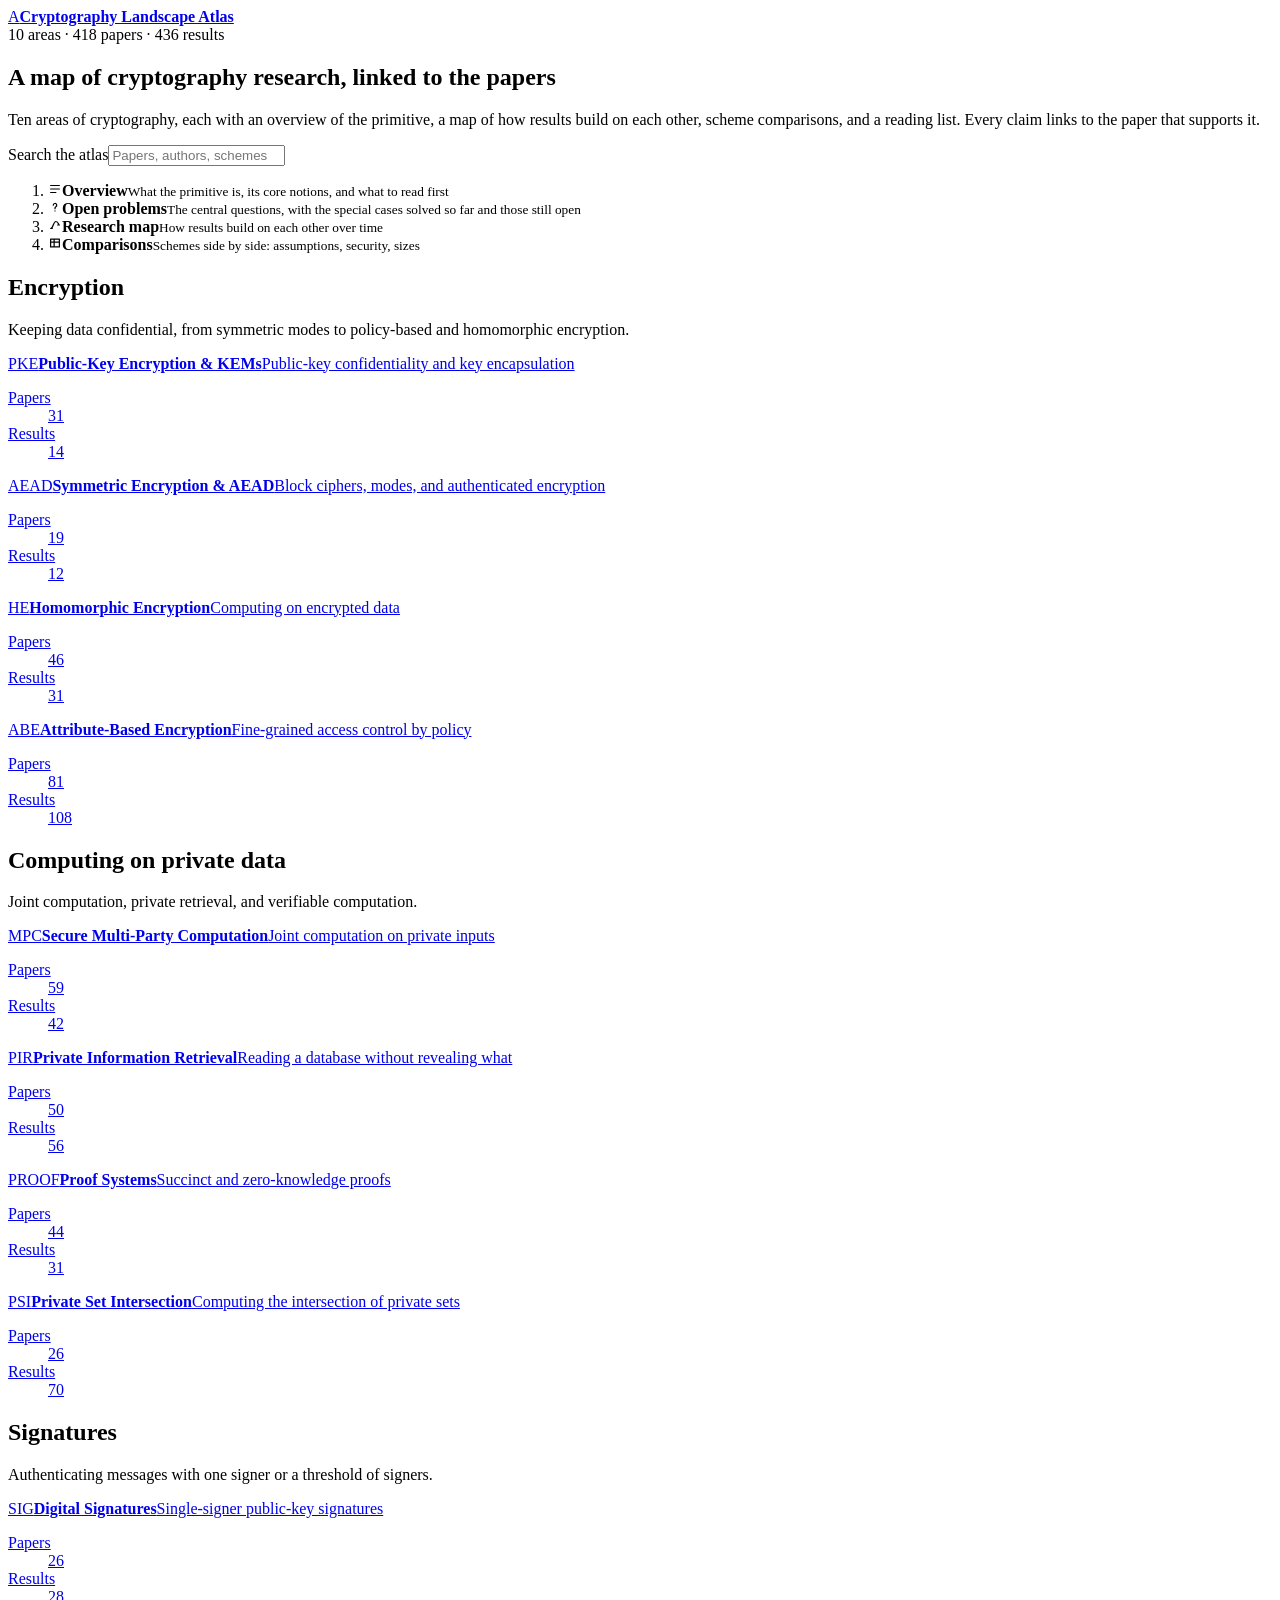
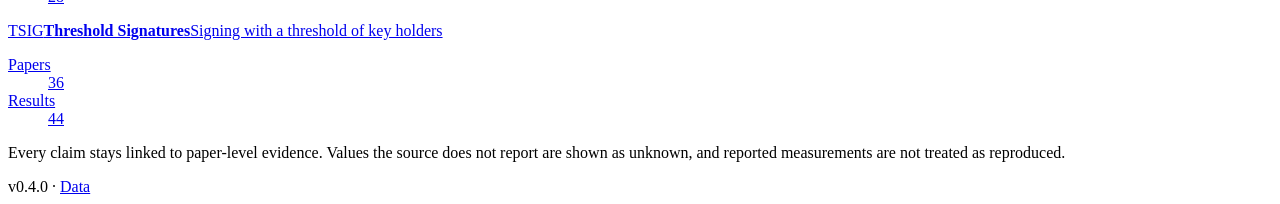
==== site/index.html @ 9a718ea9 "Release v0.4.0" ====
<!DOCTYPE html><html lang="en"><head><meta charSet="utf-8"/><meta name="viewport" content="width=device-width, initial-scale=1"/><link rel="stylesheet" href="/cryptography-atlas/assets/index-C_XC7SZR.css" data-rsc-css-href="/cryptography-atlas/assets/index-C_XC7SZR.css" data-precedence="vite-rsc/importer-resources"/><link rel="modulepreload" href="/cryptography-atlas/assets/layout-segment-context-D51_klvp.js" crossorigin=""/><link rel="modulepreload" href="/cryptography-atlas/assets/rolldown-runtime-S-ySWqyJ.js" crossorigin=""/><link rel="modulepreload" href="/cryptography-atlas/assets/index-V6MzxhYi.js" crossorigin=""/><link rel="modulepreload" href="/cryptography-atlas/assets/framework-CXnKph_e.js" crossorigin=""/><link rel="modulepreload" href="/cryptography-atlas/assets/atlasLink-Drw7E9DG.js" crossorigin=""/><link rel="modulepreload" href="/cryptography-atlas/assets/publicPath-BHtnCrDS.js" crossorigin=""/><link rel="modulepreload" href="/cryptography-atlas/assets/globalSearch-CJiyZeiD.js" crossorigin=""/><link rel="modulepreload" href="/cryptography-atlas/assets/topics-Btu4tVT6.js" crossorigin=""/><title>Cryptography Landscape Atlas</title><meta name="description" content="Open problems, research maps, and scheme comparisons for ten areas of cryptography, each claim linked to the paper that supports it."/><meta property="og:title" content="Cryptography Landscape Atlas"/><meta property="og:description" content="Open problems, research maps, and scheme comparisons for ten areas of cryptography, each claim linked to the paper that supports it."/><meta property="og:type" content="website"/><meta property="og:image" content="/cryptography-atlas/og.png"/><meta property="og:image:width" content="1200"/><meta property="og:image:height" content="630"/><meta property="og:image:alt" content="Cryptography Landscape Atlas"/><meta name="twitter:card" content="summary_large_image"/><meta name="twitter:title" content="Cryptography Landscape Atlas"/><meta name="twitter:description" content="Open problems, research maps, and scheme comparisons for ten areas of cryptography, each claim linked to the paper that supports it."/><meta name="twitter:image" content="/cryptography-atlas/og.png"/><link rel="shortcut icon" href="/cryptography-atlas/favicon.svg"/><link rel="icon" href="/cryptography-atlas/favicon.svg"/><script>self.__VINEXT_RSC_PARAMS__={}</script><script>self.__VINEXT_RSC_NAV__={"pathname":"/","searchParams":[]}</script><link rel="modulepreload" href="/cryptography-atlas/assets/index-V6MzxhYi.js" />
</head><body><main class="atlas-home research-app"><header class="research-topbar"><a class="landscape-brand" href="/cryptography-atlas/"><span class="atlas-mark" aria-hidden="true">A</span><span><strong>Cryptography Landscape Atlas</strong></span></a><div class="research-scope"></div><div class="research-actions"><span class="home-totals">10<!-- --> areas · <!-- -->418<!-- --> papers · <!-- -->436<!-- --> results</span></div></header><div class="home-shell"><section class="research-workspace home-workspace" aria-labelledby="home-title"><header class="research-context home-hero"><h1 id="home-title">A map of cryptography research, linked to the papers</h1><p>Ten areas of cryptography, each with an overview of the primitive, a map of how results build on each other, scheme comparisons, and a reading list. Every claim links to the paper that supports it.</p><div class="home-search" role="search"><label for="home-search-input">Search the atlas</label><input autoComplete="off" id="home-search-input" placeholder="Papers, authors, schemes, assumptions…" type="search" value=""/></div></header><ol class="home-views" aria-label="What every area offers"><li><i aria-hidden="true"><svg aria-hidden="true" class="view-icon" fill="none" height="14" stroke="currentColor" stroke-linecap="round" stroke-linejoin="round" stroke-width="1.4" viewBox="0 0 16 16" width="14"><path d="M3 4h10M3 8h10M3 12h6"></path></svg></i><span><strong>Overview</strong><small>What the primitive is, its core notions, and what to read first</small></span></li><li><i aria-hidden="true"><svg aria-hidden="true" class="view-icon" fill="none" height="14" stroke="currentColor" stroke-linecap="round" stroke-linejoin="round" stroke-width="1.4" viewBox="0 0 16 16" width="14"><path d="M6 6a2 2 0 1 1 3 1.7c-.7.4-1 .9-1 1.6V10M8 12.5v.01"></path></svg></i><span><strong>Open problems</strong><small>The central questions, with the special cases solved so far and those still open</small></span></li><li><i aria-hidden="true"><svg aria-hidden="true" class="view-icon" fill="none" height="14" stroke="currentColor" stroke-linecap="round" stroke-linejoin="round" stroke-width="1.4" viewBox="0 0 16 16" width="14"><path d="M3 12c3 0 3-8 6-8s3 4 4 4M3 12h2M11 8h2"></path></svg></i><span><strong>Research map</strong><small>How results build on each other over time</small></span></li><li><i aria-hidden="true"><svg aria-hidden="true" class="view-icon" fill="none" height="14" stroke="currentColor" stroke-linecap="round" stroke-linejoin="round" stroke-width="1.4" viewBox="0 0 16 16" width="14"><path d="M3 3.5h10v9H3zM3 7h10M7 3.5v9"></path></svg></i><span><strong>Comparisons</strong><small>Schemes side by side: assumptions, security, sizes</small></span></li></ol><div class="home-directory"><section class="home-family" aria-labelledby="family-encryption"><header><h2 id="family-encryption">Encryption</h2><p>Keeping data confidential, from symmetric modes to policy-based and homomorphic encryption.</p></header><nav class="home-observatory-grid" aria-label="Encryption"><a class="home-observatory-card" style="--card-accent:#b34a42" href="/cryptography-atlas/pke-kem"><span class="home-card-code">PKE</span><strong class="home-card-name">Public-Key Encryption &amp; KEMs</strong><span class="home-card-scope">Public-key confidentiality and key encapsulation</span><dl class="home-card-stats"><div><dt>Papers</dt><dd>31</dd></div><div><dt>Results</dt><dd>14</dd></div></dl></a><a class="home-observatory-card" style="--card-accent:#5b6878" href="/cryptography-atlas/symmetric-aead"><span class="home-card-code">AEAD</span><strong class="home-card-name">Symmetric Encryption &amp; AEAD</strong><span class="home-card-scope">Block ciphers, modes, and authenticated encryption</span><dl class="home-card-stats"><div><dt>Papers</dt><dd>19</dd></div><div><dt>Results</dt><dd>12</dd></div></dl></a><a class="home-observatory-card" style="--card-accent:#2f6f9f" href="/cryptography-atlas/he"><span class="home-card-code">HE</span><strong class="home-card-name">Homomorphic Encryption</strong><span class="home-card-scope">Computing on encrypted data</span><dl class="home-card-stats"><div><dt>Papers</dt><dd>46</dd></div><div><dt>Results</dt><dd>31</dd></div></dl></a><a class="home-observatory-card" style="--card-accent:#7c55a5" href="/cryptography-atlas/abe"><span class="home-card-code">ABE</span><strong class="home-card-name">Attribute-Based Encryption</strong><span class="home-card-scope">Fine-grained access control by policy</span><dl class="home-card-stats"><div><dt>Papers</dt><dd>81</dd></div><div><dt>Results</dt><dd>108</dd></div></dl></a></nav></section><section class="home-family" aria-labelledby="family-computation"><header><h2 id="family-computation">Computing on private data</h2><p>Joint computation, private retrieval, and verifiable computation.</p></header><nav class="home-observatory-grid" aria-label="Computing on private data"><a class="home-observatory-card" style="--card-accent:#168275" href="/cryptography-atlas/mpc"><span class="home-card-code">MPC</span><strong class="home-card-name">Secure Multi-Party Computation</strong><span class="home-card-scope">Joint computation on private inputs</span><dl class="home-card-stats"><div><dt>Papers</dt><dd>59</dd></div><div><dt>Results</dt><dd>42</dd></div></dl></a><a class="home-observatory-card" style="--card-accent:#5f7d2c" href="/cryptography-atlas/pir"><span class="home-card-code">PIR</span><strong class="home-card-name">Private Information Retrieval</strong><span class="home-card-scope">Reading a database without revealing what</span><dl class="home-card-stats"><div><dt>Papers</dt><dd>50</dd></div><div><dt>Results</dt><dd>56</dd></div></dl></a><a class="home-observatory-card" style="--card-accent:#9a5b2a" href="/cryptography-atlas/proof-systems"><span class="home-card-code">PROOF</span><strong class="home-card-name">Proof Systems</strong><span class="home-card-scope">Succinct and zero-knowledge proofs</span><dl class="home-card-stats"><div><dt>Papers</dt><dd>44</dd></div><div><dt>Results</dt><dd>31</dd></div></dl></a><a class="home-observatory-card" style="--card-accent:#5264ad" href="/cryptography-atlas/psi"><span class="home-card-code">PSI</span><strong class="home-card-name">Private Set Intersection</strong><span class="home-card-scope">Computing the intersection of private sets</span><dl class="home-card-stats"><div><dt>Papers</dt><dd>26</dd></div><div><dt>Results</dt><dd>70</dd></div></dl></a></nav></section><section class="home-family" aria-labelledby="family-signatures"><header><h2 id="family-signatures">Signatures</h2><p>Authenticating messages with one signer or a threshold of signers.</p></header><nav class="home-observatory-grid" aria-label="Signatures"><a class="home-observatory-card" style="--card-accent:#a88420" href="/cryptography-atlas/signature"><span class="home-card-code">SIG</span><strong class="home-card-name">Digital Signatures</strong><span class="home-card-scope">Single-signer public-key signatures</span><dl class="home-card-stats"><div><dt>Papers</dt><dd>26</dd></div><div><dt>Results</dt><dd>28</dd></div></dl></a><a class="home-observatory-card" style="--card-accent:#9b4a78" href="/cryptography-atlas/threshold-signature"><span class="home-card-code">TSIG</span><strong class="home-card-name">Threshold Signatures</strong><span class="home-card-scope">Signing with a threshold of key holders</span><dl class="home-card-stats"><div><dt>Papers</dt><dd>36</dd></div><div><dt>Results</dt><dd>44</dd></div></dl></a></nav></section></div><footer class="home-footer"><p>Every claim stays linked to paper-level evidence. Values the source does not report are shown as unknown, and reported measurements are not treated as reproduced.</p><span>v0.4.0<!-- --> · <a href="/cryptography-atlas/data/search-index.json">Data</a></span></footer></section></div></main><script id="_R_">import("/cryptography-atlas/assets/index-V6MzxhYi.js")</script></body></html><script>self.__VINEXT_RSC_CHUNKS__=self.__VINEXT_RSC_CHUNKS__||[];self.__VINEXT_RSC_CHUNKS__.push("2:I[\"8c0f216c4604\",[],\"Children\",1]\n3:I[\"15c18cfaeeff\",[],\"LayoutSegmentProvider\",1]\n4:I[\"8c0f216c4604\",[],\"Slot\",1]\n5:I[\"593f344dc510\",[],\"RedirectBoundary\",1]\n:HL[\"/cryptography-atlas/assets/index-C_XC7SZR.css\",\"style\"]\n")</script><script>self.__VINEXT_RSC_CHUNKS__=self.__VINEXT_RSC_CHUNKS__||[];self.__VINEXT_RSC_CHUNKS__.push("0:{\"__route\":\"route:/\",\"__interceptionContext\":null,\"__layoutIds\":[\"layout:/\"],\"__rootLayout\":\"/\",\"page:/\":\"$L1\",\"layout:/\":[[[[\"$\",\"link\",\"css:/cryptography-atlas/assets/index-C_XC7SZR.css\",{\"rel\":\"stylesheet\",\"precedence\":\"vite-rsc/importer-resources\",\"href\":\"/cryptography-atlas/assets/index-C_XC7SZR.css\",\"data-rsc-css-href\":\"/cryptography-atlas/assets/index-C_XC7SZR.css\"}],\"$undefined\"],[\"$\",\"html\",null,{\"lang\":\"en\",\"children\":[\"$\",\"body\",null,{\"children\":[\"$\",\"$L2\",null,{}]}]}]],null],\"route:/\":[[[\"$\",\"meta\",null,{\"charSet\":\"utf-8\"}],[[\"$\",\"title\",\"0\",{\"children\":\"Cryptography Landscape Atlas\"}],[\"$\",\"meta\",\"1\",{\"name\":\"description\",\"content\":\"Open problems, research maps, and scheme comparisons for ten areas of cryptography, each claim linked to the paper that supports it.\"}],[\"$\",\"meta\",\"2\",{\"property\":\"og:title\",\"content\":\"Cryptography Landscape Atlas\"}],[\"$\",\"meta\",\"3\",{\"property\":\"og:description\",\"content\":\"Open problems, research maps, and scheme comparisons for ten areas of cryptography, each claim linked to the paper that supports it.\"}],[\"$\",\"meta\",\"4\",{\"property\":\"og:type\",\"content\":\"website\"}],[\"$\",\"meta\",\"5\",{\"property\":\"og:image\",\"content\":\"/cryptography-atlas/og.png\"}],[\"$\",\"meta\",\"6\",{\"property\":\"og:image:width\",\"content\":\"1200\"}],[\"$\",\"meta\",\"7\",{\"property\":\"og:image:height\",\"content\":\"630\"}],[\"$\",\"meta\",\"8\",{\"property\":\"og:image:alt\",\"content\":\"Cryptography Landscape Atlas\"}],[\"$\",\"meta\",\"9\",{\"name\":\"twitter:card\",\"content\":\"summary_large_image\"}],[\"$\",\"meta\",\"10\",{\"name\":\"twitter:title\",\"content\":\"Cryptography Landscape Atlas\"}],[\"$\",\"meta\",\"11\",{\"name\":\"twitter:description\",\"content\":\"Open problems, research maps, and scheme comparisons for ten areas of cryptography, each claim linked to the paper that supports it.\"}],[\"$\",\"meta\",\"12\",{\"name\":\"twitter:image\",\"content\":\"/cryptography-atlas/og.png\"}],[\"$\",\"link\",\"13\",{\"rel\":\"shortcut icon\",\"href\":\"/cryptography-atlas/favicon.svg\"}],[\"$\",\"link\",\"14\",{\"rel\":\"icon\",\"href\":\"/cryptography-atlas/favicon.svg\"}]],[[\"$\",\"meta\",\"0\",{\"name\":\"viewport\",\"content\":\"width=device-width, initial-scale=1\"}]]],[\"$\",\"$L3\",null,{\"segmentMap\":{\"children\":[]},\"children\":[\"$\",\"$L4\",null,{\"id\":\"layout:/\",\"parallelSlots\":\"$undefined\",\"children\":[\"$\",\"$L5\",null,{\"children\":[\"$\",\"$L3\",null,{\"segmentMap\":{\"children\":[]},\"children\":[\"$\",\"$L4\",null,{\"id\":\"page:/\"}]}]}]}]}]],\"__layoutFlags\":{\"layout:/\":\"s\"},\"__artifactCompatibility\":{\"schemaVersion\":1,\"graphVersion\":\"app-route-graph:4uhn5s1wvoptc\",\"deploymentVersion\":\"a03363e7-ca23-4a3a-a72c-61246e6129e0\",\"appElementsSchemaVersion\":1,\"rscPayloadSchemaVersion\":1,\"rootBoundaryId\":\"/\",\"renderEpoch\":null}}\n")</script><script>self.__VINEXT_RSC_CHUNKS__=self.__VINEXT_RSC_CHUNKS__||[];self.__VINEXT_RSC_CHUNKS__.push("6:I[\"72eac81a790d\",[],\"default\",1]\n7:I[\"3f5086c8199b\",[],\"GlobalSearch\",1]\n")</script><script>self.__VINEXT_RSC_CHUNKS__=self.__VINEXT_RSC_CHUNKS__||[];self.__VINEXT_RSC_CHUNKS__.push("1:[\"$\",\"main\",null,{\"className\":\"atlas-home research-app\",\"children\":[[\"$\",\"header\",null,{\"className\":\"research-topbar\",\"children\":[[\"$\",\"$L6\",null,{\"className\":\"landscape-brand\",\"href\":\"/\",\"children\":[[\"$\",\"span\",null,{\"className\":\"atlas-mark\",\"aria-hidden\":\"true\",\"children\":\"A\"}],[\"$\",\"span\",null,{\"children\":[\"$\",\"strong\",null,{\"children\":\"Cryptography Landscape Atlas\"}]}]]}],[\"$\",\"div\",null,{\"className\":\"research-scope\"}],[\"$\",\"div\",null,{\"className\":\"research-actions\",\"children\":[\"$\",\"span\",null,{\"className\":\"home-totals\",\"children\":[10,\" areas · \",418,\" papers · \",436,\" results\"]}]}]]}],[\"$\",\"div\",null,{\"className\":\"home-shell\",\"children\":[\"$\",\"section\",null,{\"className\":\"research-workspace home-workspace\",\"aria-labelledby\":\"home-title\",\"children\":[[\"$\",\"header\",null,{\"className\":\"research-context home-hero\",\"children\":[[\"$\",\"h1\",null,{\"id\":\"home-title\",\"children\":\"A map of cryptography research, linked to the papers\"}],[\"$\",\"p\",null,{\"children\":\"Ten areas of cryptography, each with an overview of the primitive, a map of how results build on each other, scheme comparisons, and a reading list. Every claim links to the paper that supports it.\"}],[\"$\",\"$L7\",null,{}]]}],[\"$\",\"ol\",null,{\"className\":\"home-views\",\"aria-label\":\"What every area offers\",\"children\":[[\"$\",\"li\",\"Overview\",{\"children\":[[\"$\",\"i\",null,{\"aria-hidden\":\"true\",\"children\":[\"$\",\"svg\",null,{\"aria-hidden\":\"true\",\"className\":\"view-icon\",\"fill\":\"none\",\"height\":\"14\",\"stroke\":\"currentColor\",\"strokeLinecap\":\"round\",\"strokeLinejoin\":\"round\",\"strokeWidth\":\"1.4\",\"viewBox\":\"0 0 16 16\",\"width\":\"14\",\"children\":[\"$\",\"path\",null,{\"d\":\"M3 4h10M3 8h10M3 12h6\"}]}]}],[\"$\",\"span\",null,{\"children\":[[\"$\",\"strong\",null,{\"children\":\"Overview\"}],[\"$\",\"small\",null,{\"children\":\"What the primitive is, its core notions, and what to read first\"}]]}]]}],[\"$\",\"li\",\"Open problems\",{\"children\":[[\"$\",\"i\",null,{\"aria-hidden\":\"true\",\"children\":[\"$\",\"svg\",null,{\"aria-hidden\":\"true\",\"className\":\"view-icon\",\"fill\":\"none\",\"height\":\"14\",\"stroke\":\"currentColor\",\"strokeLinecap\":\"round\",\"strokeLinejoin\":\"round\",\"strokeWidth\":\"1.4\",\"viewBox\":\"0 0 16 16\",\"width\":\"14\",\"children\":[\"$\",\"path\",null,{\"d\":\"M6 6a2 2 0 1 1 3 1.7c-.7.4-1 .9-1 1.6V10M8 12.5v.01\"}]}]}],[\"$\",\"span\",null,{\"children\":[[\"$\",\"strong\",null,{\"children\":\"Open problems\"}],[\"$\",\"small\",null,{\"children\":\"The central questions, with the special cases solved so far and those still open\"}]]}]]}],[\"$\",\"li\",\"Research map\",{\"children\":[[\"$\",\"i\",null,{\"aria-hidden\":\"true\",\"children\":[\"$\",\"svg\",null,{\"aria-hidden\":\"true\",\"className\":\"view-icon\",\"fill\":\"none\",\"height\":\"14\",\"stroke\":\"currentColor\",\"strokeLinecap\":\"round\",\"strokeLinejoin\":\"round\",\"strokeWidth\":\"1.4\",\"viewBox\":\"0 0 16 16\",\"width\":\"14\",\"children\":[\"$\",\"path\",null,{\"d\":\"M3 12c3 0 3-8 6-8s3 4 4 4M3 12h2M11 8h2\"}]}]}],[\"$\",\"span\",null,{\"children\":[[\"$\",\"strong\",null,{\"children\":\"Research map\"}],[\"$\",\"small\",null,{\"children\":\"How results build on each other over time\"}]]}]]}],[\"$\",\"li\",\"Comparisons\",{\"children\":[[\"$\",\"i\",null,{\"aria-hidden\":\"true\",\"children\":[\"$\",\"svg\",null,{\"aria-hidden\":\"true\",\"className\":\"view-icon\",\"fill\":\"none\",\"height\":\"14\",\"stroke\":\"currentColor\",\"strokeLinecap\":\"round\",\"strokeLinejoin\":\"round\",\"strokeWidth\":\"1.4\",\"viewBox\":\"0 0 16 16\",\"width\":\"14\",\"children\":[\"$\",\"path\",null,{\"d\":\"M3 3.5h10v9H3zM3 7h10M7 3.5v9\"}]}]}],[\"$\",\"span\",null,{\"children\":[[\"$\",\"strong\",null,{\"children\":\"Comparisons\"}],[\"$\",\"small\",null,{\"children\":\"Schemes side by side: assumptions, security, sizes\"}]]}]]}]]}],[\"$\",\"div\",null,{\"className\":\"home-directory\",\"children\":[[\"$\",\"section\",\"encryption\",{\"className\":\"home-family\",\"aria-labelledby\":\"family-encryption\",\"children\":[[\"$\",\"header\",null,{\"children\":[[\"$\",\"h2\",null,{\"id\":\"family-encryption\",\"children\":\"Encryption\"}],[\"$\",\"p\",null,{\"children\":\"Keeping data confidential, from symmetric modes to policy-based and homomorphic encryption.\"}]]}],[\"$\",\"nav\",null,{\"className\":\"home-observatory-grid\",\"aria-label\":\"Encryption\",\"children\":[[\"$\",\"$L6\",\"pke-kem\",{\"className\":\"home-observatory-card\",\"href\":\"/pke-kem\",\"style\":{\"--card-accent\":\"#b34a42\"},\"children\":[[\"$\",\"span\",null,{\"className\":\"home-card-code\",\"children\":\"PKE\"}],[\"$\",\"strong\",null,{\"className\":\"home-card-name\",\"children\":\"Public-Key Encryption \u0026 KEMs\"}],[\"$\",\"span\",null,{\"className\":\"home-card-scope\",\"children\":\"Public-key confidentiality and key encapsulation\"}],[\"$\",\"dl\",null,{\"className\":\"home-card-stats\",\"children\":[[\"$\",\"div\",null,{\"children\":[[\"$\",\"dt\",null,{\"children\":\"Papers\"}],[\"$\",\"dd\",null,{\"children\":31}]]}],[\"$\",\"div\",null,{\"children\":[[\"$\",\"dt\",null,{\"children\":\"Results\"}],\"$L8\"]}]]}]]}],\"$L9\",\"$La\",\"$Lb\"]}]]}],\"$Lc\",\"$Ld\"]}],\"$Le\"]}]}]]}]\n")</script><script>self.__VINEXT_RSC_CHUNKS__=self.__VINEXT_RSC_CHUNKS__||[];self.__VINEXT_RSC_CHUNKS__.push("8:[\"$\",\"dd\",null,{\"children\":14}]\n9:[\"$\",\"$L6\",\"symmetric-aead\",{\"className\":\"home-observatory-card\",\"href\":\"/symmetric-aead\",\"style\":{\"--card-accent\":\"#5b6878\"},\"children\":[[\"$\",\"span\",null,{\"className\":\"home-card-code\",\"children\":\"AEAD\"}],[\"$\",\"strong\",null,{\"className\":\"home-card-name\",\"children\":\"Symmetric Encryption \u0026 AEAD\"}],[\"$\",\"span\",null,{\"className\":\"home-card-scope\",\"children\":\"Block ciphers, modes, and authenticated encryption\"}],[\"$\",\"dl\",null,{\"className\":\"home-card-stats\",\"children\":[[\"$\",\"div\",null,{\"children\":[[\"$\",\"dt\",null,{\"children\":\"Papers\"}],[\"$\",\"dd\",null,{\"children\":19}]]}],[\"$\",\"div\",null,{\"children\":[[\"$\",\"dt\",null,{\"children\":\"Results\"}],[\"$\",\"dd\",null,{\"children\":12}]]}]]}]]}]\na:[\"$\",\"$L6\",\"he\",{\"className\":\"home-observatory-card\",\"href\":\"/he\",\"style\":{\"--card-accent\":\"#2f6f9f\"},\"children\":[[\"$\",\"span\",null,{\"className\":\"home-card-code\",\"children\":\"HE\"}],[\"$\",\"strong\",null,{\"className\":\"home-card-name\",\"children\":\"Homomorphic Encryption\"}],[\"$\",\"span\",null,{\"className\":\"home-card-scope\",\"children\":\"Computing on encrypted data\"}],[\"$\",\"dl\",null,{\"className\":\"home-card-stats\",\"children\":[[\"$\",\"div\",null,{\"children\":[[\"$\",\"dt\",null,{\"children\":\"Papers\"}],[\"$\",\"dd\",null,{\"children\":46}]]}],[\"$\",\"div\",null,{\"children\":[[\"$\",\"dt\",null,{\"children\":\"Results\"}],[\"$\",\"dd\",null,{\"children\":31}]]}]]}]]}]\nb:[\"$\",\"$L6\",\"abe\",{\"className\":\"home-observatory-card\",\"href\":\"/abe\",\"style\":{\"--card-accent\":\"#7c55a5\"},\"children\":[[\"$\",\"span\",null,{\"className\":\"home-card-code\",\"children\":\"ABE\"}],[\"$\",\"strong\",null,{\"className\":\"home-card-name\",\"children\":\"Attribute-Based Encryption\"}],[\"$\",\"span\",null,{\"className\":\"home-card-scope\",\"children\":\"Fine-grained access control by policy\"}],[\"$\",\"dl\",null,{\"className\":\"home-card-stats\",\"children\":[[\"$\",\"div\",null,{\"children\":[[\"$\",\"dt\",null,{\"children\":\"Papers\"}],[\"$\",\"dd\",null,{\"children\":81}]]}],[\"$\",\"div\",null,{\"children\":[[\"$\",\"dt\",null,{\"children\":\"Results\"}],[\"$\",\"dd\",null,{\"children\":108}]]}]]}]]}]\n")</script><script>self.__VINEXT_RSC_CHUNKS__=self.__VINEXT_RSC_CHUNKS__||[];self.__VINEXT_RSC_CHUNKS__.push("c:[\"$\",\"section\",\"computation\",{\"className\":\"home-family\",\"aria-labelledby\":\"family-computation\",\"children\":[[\"$\",\"header\",null,{\"children\":[[\"$\",\"h2\",null,{\"id\":\"family-computation\",\"children\":\"Computing on private data\"}],[\"$\",\"p\",null,{\"children\":\"Joint computation, private retrieval, and verifiable computation.\"}]]}],[\"$\",\"nav\",null,{\"className\":\"home-observatory-grid\",\"aria-label\":\"Computing on private data\",\"children\":[[\"$\",\"$L6\",\"mpc\",{\"className\":\"home-observatory-card\",\"href\":\"/mpc\",\"style\":{\"--card-accent\":\"#168275\"},\"children\":[[\"$\",\"span\",null,{\"className\":\"home-card-code\",\"children\":\"MPC\"}],[\"$\",\"strong\",null,{\"className\":\"home-card-name\",\"children\":\"Secure Multi-Party Computation\"}],[\"$\",\"span\",null,{\"className\":\"home-card-scope\",\"children\":\"Joint computation on private inputs\"}],[\"$\",\"dl\",null,{\"className\":\"home-card-stats\",\"children\":[[\"$\",\"div\",null,{\"children\":[[\"$\",\"dt\",null,{\"children\":\"Papers\"}],[\"$\",\"dd\",null,{\"children\":59}]]}],[\"$\",\"div\",null,{\"children\":[[\"$\",\"dt\",null,{\"children\":\"Results\"}],[\"$\",\"dd\",null,{\"children\":42}]]}]]}]]}],[\"$\",\"$L6\",\"pir\",{\"className\":\"home-observatory-card\",\"href\":\"/pir\",\"style\":{\"--card-accent\":\"#5f7d2c\"},\"children\":[[\"$\",\"span\",null,{\"className\":\"home-card-code\",\"children\":\"PIR\"}],[\"$\",\"strong\",null,{\"className\":\"home-card-name\",\"children\":\"Private Information Retrieval\"}],[\"$\",\"span\",null,{\"className\":\"home-card-scope\",\"children\":\"Reading a database without revealing what\"}],[\"$\",\"dl\",null,{\"className\":\"home-card-stats\",\"children\":[[\"$\",\"div\",null,{\"children\":[[\"$\",\"dt\",null,{\"children\":\"Papers\"}],[\"$\",\"dd\",null,{\"children\":50}]]}],[\"$\",\"div\",null,{\"children\":[[\"$\",\"dt\",null,{\"children\":\"Results\"}],[\"$\",\"dd\",null,{\"children\":56}]]}]]}]]}],[\"$\",\"$L6\",\"proof-systems\",{\"className\":\"home-observatory-card\",\"href\":\"/proof-systems\",\"style\":{\"--card-accent\":\"#9a5b2a\"},\"children\":[[\"$\",\"span\",null,{\"className\":\"home-card-code\",\"children\":\"PROOF\"}],[\"$\",\"strong\",null,{\"className\":\"home-card-name\",\"children\":\"Proof Systems\"}],[\"$\",\"span\",null,{\"className\":\"home-card-scope\",\"children\":\"Succinct and zero-knowledge proofs\"}],[\"$\",\"dl\",null,{\"className\":\"home-card-stats\",\"children\":[[\"$\",\"div\",null,{\"children\":[[\"$\",\"dt\",null,{\"children\":\"Papers\"}],[\"$\",\"dd\",null,{\"children\":44}]]}],[\"$\",\"div\",null,{\"children\":[[\"$\",\"dt\",null,{\"children\":\"Results\"}],[\"$\",\"dd\",null,{\"children\":31}]]}]]}]]}],[\"$\",\"$L6\",\"psi\",{\"className\":\"home-observatory-card\",\"href\":\"/psi\",\"style\":{\"--card-accent\":\"#5264ad\"},\"children\":[[\"$\",\"span\",null,{\"className\":\"home-card-code\",\"children\":\"PSI\"}],[\"$\",\"strong\",null,{\"className\":\"home-card-name\",\"children\":\"Private Set Intersection\"}],[\"$\",\"span\",null,{\"className\":\"home-card-scope\",\"children\":\"Computing the intersection of private sets\"}],[\"$\",\"dl\",null,{\"className\":\"home-card-stats\",\"children\":[[\"$\",\"div\",null,{\"children\":[[\"$\",\"dt\",null,{\"children\":\"Papers\"}],[\"$\",\"dd\",null,{\"children\":26}]]}],[\"$\",\"div\",null,{\"children\":[[\"$\",\"dt\",null,{\"children\":\"Results\"}],[\"$\",\"dd\",null,{\"children\":70}]]}]]}]]}]]}]]}]\n")</script><script>self.__VINEXT_RSC_CHUNKS__=self.__VINEXT_RSC_CHUNKS__||[];self.__VINEXT_RSC_CHUNKS__.push("d:[\"$\",\"section\",\"signatures\",{\"className\":\"home-family\",\"aria-labelledby\":\"family-signatures\",\"children\":[[\"$\",\"header\",null,{\"children\":[[\"$\",\"h2\",null,{\"id\":\"family-signatures\",\"children\":\"Signatures\"}],[\"$\",\"p\",null,{\"children\":\"Authenticating messages with one signer or a threshold of signers.\"}]]}],[\"$\",\"nav\",null,{\"className\":\"home-observatory-grid\",\"aria-label\":\"Signatures\",\"children\":[[\"$\",\"$L6\",\"signature\",{\"className\":\"home-observatory-card\",\"href\":\"/signature\",\"style\":{\"--card-accent\":\"#a88420\"},\"children\":[[\"$\",\"span\",null,{\"className\":\"home-card-code\",\"children\":\"SIG\"}],[\"$\",\"strong\",null,{\"className\":\"home-card-name\",\"children\":\"Digital Signatures\"}],[\"$\",\"span\",null,{\"className\":\"home-card-scope\",\"children\":\"Single-signer public-key signatures\"}],[\"$\",\"dl\",null,{\"className\":\"home-card-stats\",\"children\":[[\"$\",\"div\",null,{\"children\":[[\"$\",\"dt\",null,{\"children\":\"Papers\"}],[\"$\",\"dd\",null,{\"children\":26}]]}],[\"$\",\"div\",null,{\"children\":[[\"$\",\"dt\",null,{\"children\":\"Results\"}],[\"$\",\"dd\",null,{\"children\":28}]]}]]}]]}],[\"$\",\"$L6\",\"threshold-signature\",{\"className\":\"home-observatory-card\",\"href\":\"/threshold-signature\",\"style\":{\"--card-accent\":\"#9b4a78\"},\"children\":[[\"$\",\"span\",null,{\"className\":\"home-card-code\",\"children\":\"TSIG\"}],[\"$\",\"strong\",null,{\"className\":\"home-card-name\",\"children\":\"Threshold Signatures\"}],[\"$\",\"span\",null,{\"className\":\"home-card-scope\",\"children\":\"Signing with a threshold of key holders\"}],[\"$\",\"dl\",null,{\"className\":\"home-card-stats\",\"children\":[[\"$\",\"div\",null,{\"children\":[[\"$\",\"dt\",null,{\"children\":\"Papers\"}],[\"$\",\"dd\",null,{\"children\":36}]]}],[\"$\",\"div\",null,{\"children\":[[\"$\",\"dt\",null,{\"children\":\"Results\"}],[\"$\",\"dd\",null,{\"children\":44}]]}]]}]]}]]}]]}]\n")</script><script>self.__VINEXT_RSC_CHUNKS__=self.__VINEXT_RSC_CHUNKS__||[];self.__VINEXT_RSC_CHUNKS__.push("e:[\"$\",\"footer\",null,{\"className\":\"home-footer\",\"children\":[[\"$\",\"p\",null,{\"children\":\"Every claim stays linked to paper-level evidence. Values the source does not report are shown as unknown, and reported measurements are not treated as reproduced.\"}],[\"$\",\"span\",null,{\"children\":[\"v0.4.0\",\"\",\" · \",[\"$\",\"a\",null,{\"href\":\"/cryptography-atlas/data/search-index.json\",\"children\":\"Data\"}]]}]]}]\n")</script><script>self.__VINEXT_RSC_DONE__=true</script>
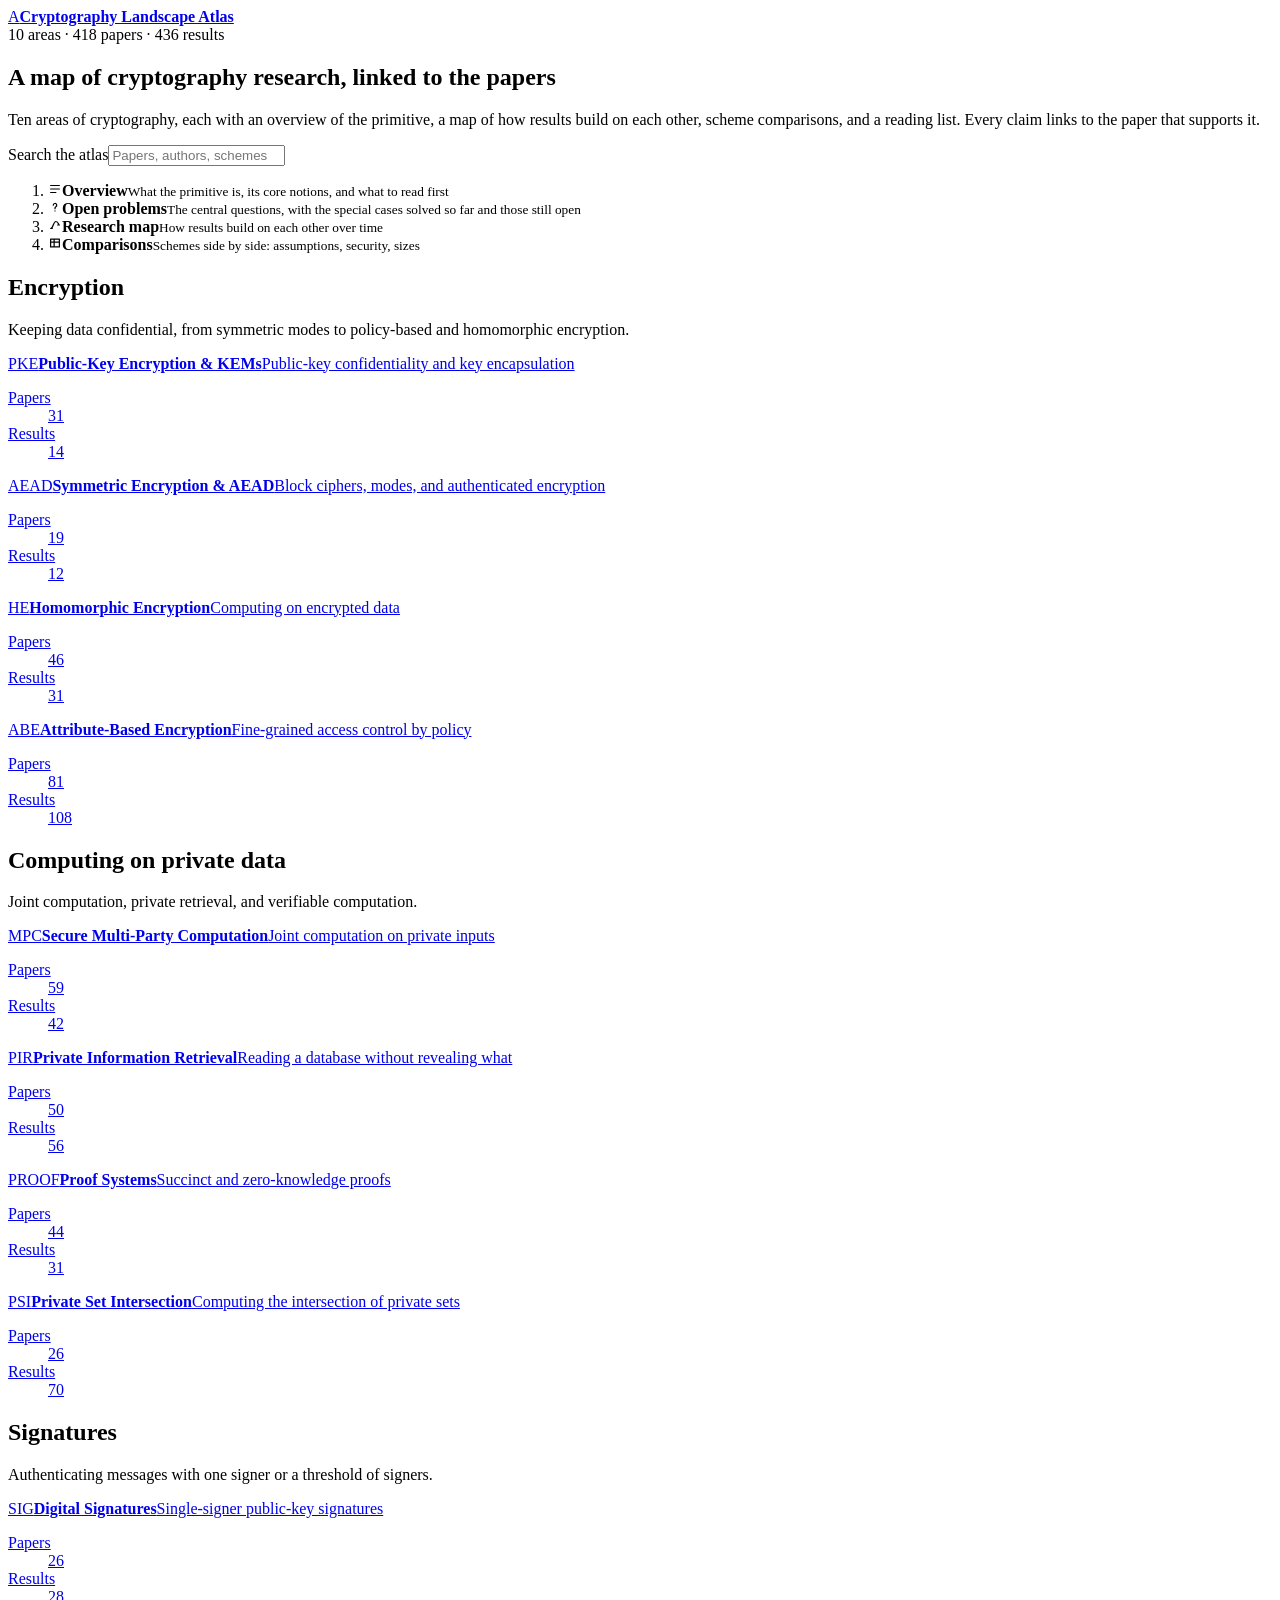
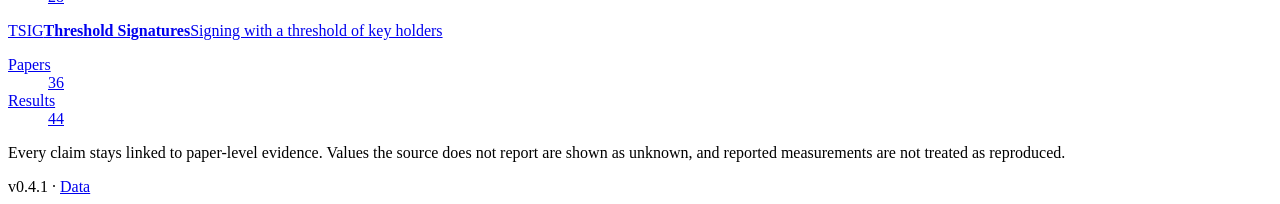
==== commit 092aa481: "Release v0.4.1" ====
--- a/site/index.html
+++ b/site/index.html
@@ -1,2 +1,2 @@
-<!DOCTYPE html><html lang="en"><head><meta charSet="utf-8"/><meta name="viewport" content="width=device-width, initial-scale=1"/><link rel="stylesheet" href="/cryptography-atlas/assets/index-C_XC7SZR.css" data-rsc-css-href="/cryptography-atlas/assets/index-C_XC7SZR.css" data-precedence="vite-rsc/importer-resources"/><link rel="modulepreload" href="/cryptography-atlas/assets/layout-segment-context-D51_klvp.js" crossorigin=""/><link rel="modulepreload" href="/cryptography-atlas/assets/rolldown-runtime-S-ySWqyJ.js" crossorigin=""/><link rel="modulepreload" href="/cryptography-atlas/assets/index-V6MzxhYi.js" crossorigin=""/><link rel="modulepreload" href="/cryptography-atlas/assets/framework-CXnKph_e.js" crossorigin=""/><link rel="modulepreload" href="/cryptography-atlas/assets/atlasLink-Drw7E9DG.js" crossorigin=""/><link rel="modulepreload" href="/cryptography-atlas/assets/publicPath-BHtnCrDS.js" crossorigin=""/><link rel="modulepreload" href="/cryptography-atlas/assets/globalSearch-CJiyZeiD.js" crossorigin=""/><link rel="modulepreload" href="/cryptography-atlas/assets/topics-Btu4tVT6.js" crossorigin=""/><title>Cryptography Landscape Atlas</title><meta name="description" content="Open problems, research maps, and scheme comparisons for ten areas of cryptography, each claim linked to the paper that supports it."/><meta property="og:title" content="Cryptography Landscape Atlas"/><meta property="og:description" content="Open problems, research maps, and scheme comparisons for ten areas of cryptography, each claim linked to the paper that supports it."/><meta property="og:type" content="website"/><meta property="og:image" content="/cryptography-atlas/og.png"/><meta property="og:image:width" content="1200"/><meta property="og:image:height" content="630"/><meta property="og:image:alt" content="Cryptography Landscape Atlas"/><meta name="twitter:card" content="summary_large_image"/><meta name="twitter:title" content="Cryptography Landscape Atlas"/><meta name="twitter:description" content="Open problems, research maps, and scheme comparisons for ten areas of cryptography, each claim linked to the paper that supports it."/><meta name="twitter:image" content="/cryptography-atlas/og.png"/><link rel="shortcut icon" href="/cryptography-atlas/favicon.svg"/><link rel="icon" href="/cryptography-atlas/favicon.svg"/><script>self.__VINEXT_RSC_PARAMS__={}</script><script>self.__VINEXT_RSC_NAV__={"pathname":"/","searchParams":[]}</script><link rel="modulepreload" href="/cryptography-atlas/assets/index-V6MzxhYi.js" />
-</head><body><main class="atlas-home research-app"><header class="research-topbar"><a class="landscape-brand" href="/cryptography-atlas/"><span class="atlas-mark" aria-hidden="true">A</span><span><strong>Cryptography Landscape Atlas</strong></span></a><div class="research-scope"></div><div class="research-actions"><span class="home-totals">10<!-- --> areas · <!-- -->418<!-- --> papers · <!-- -->436<!-- --> results</span></div></header><div class="home-shell"><section class="research-workspace home-workspace" aria-labelledby="home-title"><header class="research-context home-hero"><h1 id="home-title">A map of cryptography research, linked to the papers</h1><p>Ten areas of cryptography, each with an overview of the primitive, a map of how results build on each other, scheme comparisons, and a reading list. Every claim links to the paper that supports it.</p><div class="home-search" role="search"><label for="home-search-input">Search the atlas</label><input autoComplete="off" id="home-search-input" placeholder="Papers, authors, schemes, assumptions…" type="search" value=""/></div></header><ol class="home-views" aria-label="What every area offers"><li><i aria-hidden="true"><svg aria-hidden="true" class="view-icon" fill="none" height="14" stroke="currentColor" stroke-linecap="round" stroke-linejoin="round" stroke-width="1.4" viewBox="0 0 16 16" width="14"><path d="M3 4h10M3 8h10M3 12h6"></path></svg></i><span><strong>Overview</strong><small>What the primitive is, its core notions, and what to read first</small></span></li><li><i aria-hidden="true"><svg aria-hidden="true" class="view-icon" fill="none" height="14" stroke="currentColor" stroke-linecap="round" stroke-linejoin="round" stroke-width="1.4" viewBox="0 0 16 16" width="14"><path d="M6 6a2 2 0 1 1 3 1.7c-.7.4-1 .9-1 1.6V10M8 12.5v.01"></path></svg></i><span><strong>Open problems</strong><small>The central questions, with the special cases solved so far and those still open</small></span></li><li><i aria-hidden="true"><svg aria-hidden="true" class="view-icon" fill="none" height="14" stroke="currentColor" stroke-linecap="round" stroke-linejoin="round" stroke-width="1.4" viewBox="0 0 16 16" width="14"><path d="M3 12c3 0 3-8 6-8s3 4 4 4M3 12h2M11 8h2"></path></svg></i><span><strong>Research map</strong><small>How results build on each other over time</small></span></li><li><i aria-hidden="true"><svg aria-hidden="true" class="view-icon" fill="none" height="14" stroke="currentColor" stroke-linecap="round" stroke-linejoin="round" stroke-width="1.4" viewBox="0 0 16 16" width="14"><path d="M3 3.5h10v9H3zM3 7h10M7 3.5v9"></path></svg></i><span><strong>Comparisons</strong><small>Schemes side by side: assumptions, security, sizes</small></span></li></ol><div class="home-directory"><section class="home-family" aria-labelledby="family-encryption"><header><h2 id="family-encryption">Encryption</h2><p>Keeping data confidential, from symmetric modes to policy-based and homomorphic encryption.</p></header><nav class="home-observatory-grid" aria-label="Encryption"><a class="home-observatory-card" style="--card-accent:#b34a42" href="/cryptography-atlas/pke-kem"><span class="home-card-code">PKE</span><strong class="home-card-name">Public-Key Encryption &amp; KEMs</strong><span class="home-card-scope">Public-key confidentiality and key encapsulation</span><dl class="home-card-stats"><div><dt>Papers</dt><dd>31</dd></div><div><dt>Results</dt><dd>14</dd></div></dl></a><a class="home-observatory-card" style="--card-accent:#5b6878" href="/cryptography-atlas/symmetric-aead"><span class="home-card-code">AEAD</span><strong class="home-card-name">Symmetric Encryption &amp; AEAD</strong><span class="home-card-scope">Block ciphers, modes, and authenticated encryption</span><dl class="home-card-stats"><div><dt>Papers</dt><dd>19</dd></div><div><dt>Results</dt><dd>12</dd></div></dl></a><a class="home-observatory-card" style="--card-accent:#2f6f9f" href="/cryptography-atlas/he"><span class="home-card-code">HE</span><strong class="home-card-name">Homomorphic Encryption</strong><span class="home-card-scope">Computing on encrypted data</span><dl class="home-card-stats"><div><dt>Papers</dt><dd>46</dd></div><div><dt>Results</dt><dd>31</dd></div></dl></a><a class="home-observatory-card" style="--card-accent:#7c55a5" href="/cryptography-atlas/abe"><span class="home-card-code">ABE</span><strong class="home-card-name">Attribute-Based Encryption</strong><span class="home-card-scope">Fine-grained access control by policy</span><dl class="home-card-stats"><div><dt>Papers</dt><dd>81</dd></div><div><dt>Results</dt><dd>108</dd></div></dl></a></nav></section><section class="home-family" aria-labelledby="family-computation"><header><h2 id="family-computation">Computing on private data</h2><p>Joint computation, private retrieval, and verifiable computation.</p></header><nav class="home-observatory-grid" aria-label="Computing on private data"><a class="home-observatory-card" style="--card-accent:#168275" href="/cryptography-atlas/mpc"><span class="home-card-code">MPC</span><strong class="home-card-name">Secure Multi-Party Computation</strong><span class="home-card-scope">Joint computation on private inputs</span><dl class="home-card-stats"><div><dt>Papers</dt><dd>59</dd></div><div><dt>Results</dt><dd>42</dd></div></dl></a><a class="home-observatory-card" style="--card-accent:#5f7d2c" href="/cryptography-atlas/pir"><span class="home-card-code">PIR</span><strong class="home-card-name">Private Information Retrieval</strong><span class="home-card-scope">Reading a database without revealing what</span><dl class="home-card-stats"><div><dt>Papers</dt><dd>50</dd></div><div><dt>Results</dt><dd>56</dd></div></dl></a><a class="home-observatory-card" style="--card-accent:#9a5b2a" href="/cryptography-atlas/proof-systems"><span class="home-card-code">PROOF</span><strong class="home-card-name">Proof Systems</strong><span class="home-card-scope">Succinct and zero-knowledge proofs</span><dl class="home-card-stats"><div><dt>Papers</dt><dd>44</dd></div><div><dt>Results</dt><dd>31</dd></div></dl></a><a class="home-observatory-card" style="--card-accent:#5264ad" href="/cryptography-atlas/psi"><span class="home-card-code">PSI</span><strong class="home-card-name">Private Set Intersection</strong><span class="home-card-scope">Computing the intersection of private sets</span><dl class="home-card-stats"><div><dt>Papers</dt><dd>26</dd></div><div><dt>Results</dt><dd>70</dd></div></dl></a></nav></section><section class="home-family" aria-labelledby="family-signatures"><header><h2 id="family-signatures">Signatures</h2><p>Authenticating messages with one signer or a threshold of signers.</p></header><nav class="home-observatory-grid" aria-label="Signatures"><a class="home-observatory-card" style="--card-accent:#a88420" href="/cryptography-atlas/signature"><span class="home-card-code">SIG</span><strong class="home-card-name">Digital Signatures</strong><span class="home-card-scope">Single-signer public-key signatures</span><dl class="home-card-stats"><div><dt>Papers</dt><dd>26</dd></div><div><dt>Results</dt><dd>28</dd></div></dl></a><a class="home-observatory-card" style="--card-accent:#9b4a78" href="/cryptography-atlas/threshold-signature"><span class="home-card-code">TSIG</span><strong class="home-card-name">Threshold Signatures</strong><span class="home-card-scope">Signing with a threshold of key holders</span><dl class="home-card-stats"><div><dt>Papers</dt><dd>36</dd></div><div><dt>Results</dt><dd>44</dd></div></dl></a></nav></section></div><footer class="home-footer"><p>Every claim stays linked to paper-level evidence. Values the source does not report are shown as unknown, and reported measurements are not treated as reproduced.</p><span>v0.4.0<!-- --> · <a href="/cryptography-atlas/data/search-index.json">Data</a></span></footer></section></div></main><script id="_R_">import("/cryptography-atlas/assets/index-V6MzxhYi.js")</script></body></html><script>self.__VINEXT_RSC_CHUNKS__=self.__VINEXT_RSC_CHUNKS__||[];self.__VINEXT_RSC_CHUNKS__.push("2:I[\"8c0f216c4604\",[],\"Children\",1]\n3:I[\"15c18cfaeeff\",[],\"LayoutSegmentProvider\",1]\n4:I[\"8c0f216c4604\",[],\"Slot\",1]\n5:I[\"593f344dc510\",[],\"RedirectBoundary\",1]\n:HL[\"/cryptography-atlas/assets/index-C_XC7SZR.css\",\"style\"]\n")</script><script>self.__VINEXT_RSC_CHUNKS__=self.__VINEXT_RSC_CHUNKS__||[];self.__VINEXT_RSC_CHUNKS__.push("0:{\"__route\":\"route:/\",\"__interceptionContext\":null,\"__layoutIds\":[\"layout:/\"],\"__rootLayout\":\"/\",\"page:/\":\"$L1\",\"layout:/\":[[[[\"$\",\"link\",\"css:/cryptography-atlas/assets/index-C_XC7SZR.css\",{\"rel\":\"stylesheet\",\"precedence\":\"vite-rsc/importer-resources\",\"href\":\"/cryptography-atlas/assets/index-C_XC7SZR.css\",\"data-rsc-css-href\":\"/cryptography-atlas/assets/index-C_XC7SZR.css\"}],\"$undefined\"],[\"$\",\"html\",null,{\"lang\":\"en\",\"children\":[\"$\",\"body\",null,{\"children\":[\"$\",\"$L2\",null,{}]}]}]],null],\"route:/\":[[[\"$\",\"meta\",null,{\"charSet\":\"utf-8\"}],[[\"$\",\"title\",\"0\",{\"children\":\"Cryptography Landscape Atlas\"}],[\"$\",\"meta\",\"1\",{\"name\":\"description\",\"content\":\"Open problems, research maps, and scheme comparisons for ten areas of cryptography, each claim linked to the paper that supports it.\"}],[\"$\",\"meta\",\"2\",{\"property\":\"og:title\",\"content\":\"Cryptography Landscape Atlas\"}],[\"$\",\"meta\",\"3\",{\"property\":\"og:description\",\"content\":\"Open problems, research maps, and scheme comparisons for ten areas of cryptography, each claim linked to the paper that supports it.\"}],[\"$\",\"meta\",\"4\",{\"property\":\"og:type\",\"content\":\"website\"}],[\"$\",\"meta\",\"5\",{\"property\":\"og:image\",\"content\":\"/cryptography-atlas/og.png\"}],[\"$\",\"meta\",\"6\",{\"property\":\"og:image:width\",\"content\":\"1200\"}],[\"$\",\"meta\",\"7\",{\"property\":\"og:image:height\",\"content\":\"630\"}],[\"$\",\"meta\",\"8\",{\"property\":\"og:image:alt\",\"content\":\"Cryptography Landscape Atlas\"}],[\"$\",\"meta\",\"9\",{\"name\":\"twitter:card\",\"content\":\"summary_large_image\"}],[\"$\",\"meta\",\"10\",{\"name\":\"twitter:title\",\"content\":\"Cryptography Landscape Atlas\"}],[\"$\",\"meta\",\"11\",{\"name\":\"twitter:description\",\"content\":\"Open problems, research maps, and scheme comparisons for ten areas of cryptography, each claim linked to the paper that supports it.\"}],[\"$\",\"meta\",\"12\",{\"name\":\"twitter:image\",\"content\":\"/cryptography-atlas/og.png\"}],[\"$\",\"link\",\"13\",{\"rel\":\"shortcut icon\",\"href\":\"/cryptography-atlas/favicon.svg\"}],[\"$\",\"link\",\"14\",{\"rel\":\"icon\",\"href\":\"/cryptography-atlas/favicon.svg\"}]],[[\"$\",\"meta\",\"0\",{\"name\":\"viewport\",\"content\":\"width=device-width, initial-scale=1\"}]]],[\"$\",\"$L3\",null,{\"segmentMap\":{\"children\":[]},\"children\":[\"$\",\"$L4\",null,{\"id\":\"layout:/\",\"parallelSlots\":\"$undefined\",\"children\":[\"$\",\"$L5\",null,{\"children\":[\"$\",\"$L3\",null,{\"segmentMap\":{\"children\":[]},\"children\":[\"$\",\"$L4\",null,{\"id\":\"page:/\"}]}]}]}]}]],\"__layoutFlags\":{\"layout:/\":\"s\"},\"__artifactCompatibility\":{\"schemaVersion\":1,\"graphVersion\":\"app-route-graph:4uhn5s1wvoptc\",\"deploymentVersion\":\"a03363e7-ca23-4a3a-a72c-61246e6129e0\",\"appElementsSchemaVersion\":1,\"rscPayloadSchemaVersion\":1,\"rootBoundaryId\":\"/\",\"renderEpoch\":null}}\n")</script><script>self.__VINEXT_RSC_CHUNKS__=self.__VINEXT_RSC_CHUNKS__||[];self.__VINEXT_RSC_CHUNKS__.push("6:I[\"72eac81a790d\",[],\"default\",1]\n7:I[\"3f5086c8199b\",[],\"GlobalSearch\",1]\n")</script><script>self.__VINEXT_RSC_CHUNKS__=self.__VINEXT_RSC_CHUNKS__||[];self.__VINEXT_RSC_CHUNKS__.push("1:[\"$\",\"main\",null,{\"className\":\"atlas-home research-app\",\"children\":[[\"$\",\"header\",null,{\"className\":\"research-topbar\",\"children\":[[\"$\",\"$L6\",null,{\"className\":\"landscape-brand\",\"href\":\"/\",\"children\":[[\"$\",\"span\",null,{\"className\":\"atlas-mark\",\"aria-hidden\":\"true\",\"children\":\"A\"}],[\"$\",\"span\",null,{\"children\":[\"$\",\"strong\",null,{\"children\":\"Cryptography Landscape Atlas\"}]}]]}],[\"$\",\"div\",null,{\"className\":\"research-scope\"}],[\"$\",\"div\",null,{\"className\":\"research-actions\",\"children\":[\"$\",\"span\",null,{\"className\":\"home-totals\",\"children\":[10,\" areas · \",418,\" papers · \",436,\" results\"]}]}]]}],[\"$\",\"div\",null,{\"className\":\"home-shell\",\"children\":[\"$\",\"section\",null,{\"className\":\"research-workspace home-workspace\",\"aria-labelledby\":\"home-title\",\"children\":[[\"$\",\"header\",null,{\"className\":\"research-context home-hero\",\"children\":[[\"$\",\"h1\",null,{\"id\":\"home-title\",\"children\":\"A map of cryptography research, linked to the papers\"}],[\"$\",\"p\",null,{\"children\":\"Ten areas of cryptography, each with an overview of the primitive, a map of how results build on each other, scheme comparisons, and a reading list. Every claim links to the paper that supports it.\"}],[\"$\",\"$L7\",null,{}]]}],[\"$\",\"ol\",null,{\"className\":\"home-views\",\"aria-label\":\"What every area offers\",\"children\":[[\"$\",\"li\",\"Overview\",{\"children\":[[\"$\",\"i\",null,{\"aria-hidden\":\"true\",\"children\":[\"$\",\"svg\",null,{\"aria-hidden\":\"true\",\"className\":\"view-icon\",\"fill\":\"none\",\"height\":\"14\",\"stroke\":\"currentColor\",\"strokeLinecap\":\"round\",\"strokeLinejoin\":\"round\",\"strokeWidth\":\"1.4\",\"viewBox\":\"0 0 16 16\",\"width\":\"14\",\"children\":[\"$\",\"path\",null,{\"d\":\"M3 4h10M3 8h10M3 12h6\"}]}]}],[\"$\",\"span\",null,{\"children\":[[\"$\",\"strong\",null,{\"children\":\"Overview\"}],[\"$\",\"small\",null,{\"children\":\"What the primitive is, its core notions, and what to read first\"}]]}]]}],[\"$\",\"li\",\"Open problems\",{\"children\":[[\"$\",\"i\",null,{\"aria-hidden\":\"true\",\"children\":[\"$\",\"svg\",null,{\"aria-hidden\":\"true\",\"className\":\"view-icon\",\"fill\":\"none\",\"height\":\"14\",\"stroke\":\"currentColor\",\"strokeLinecap\":\"round\",\"strokeLinejoin\":\"round\",\"strokeWidth\":\"1.4\",\"viewBox\":\"0 0 16 16\",\"width\":\"14\",\"children\":[\"$\",\"path\",null,{\"d\":\"M6 6a2 2 0 1 1 3 1.7c-.7.4-1 .9-1 1.6V10M8 12.5v.01\"}]}]}],[\"$\",\"span\",null,{\"children\":[[\"$\",\"strong\",null,{\"children\":\"Open problems\"}],[\"$\",\"small\",null,{\"children\":\"The central questions, with the special cases solved so far and those still open\"}]]}]]}],[\"$\",\"li\",\"Research map\",{\"children\":[[\"$\",\"i\",null,{\"aria-hidden\":\"true\",\"children\":[\"$\",\"svg\",null,{\"aria-hidden\":\"true\",\"className\":\"view-icon\",\"fill\":\"none\",\"height\":\"14\",\"stroke\":\"currentColor\",\"strokeLinecap\":\"round\",\"strokeLinejoin\":\"round\",\"strokeWidth\":\"1.4\",\"viewBox\":\"0 0 16 16\",\"width\":\"14\",\"children\":[\"$\",\"path\",null,{\"d\":\"M3 12c3 0 3-8 6-8s3 4 4 4M3 12h2M11 8h2\"}]}]}],[\"$\",\"span\",null,{\"children\":[[\"$\",\"strong\",null,{\"children\":\"Research map\"}],[\"$\",\"small\",null,{\"children\":\"How results build on each other over time\"}]]}]]}],[\"$\",\"li\",\"Comparisons\",{\"children\":[[\"$\",\"i\",null,{\"aria-hidden\":\"true\",\"children\":[\"$\",\"svg\",null,{\"aria-hidden\":\"true\",\"className\":\"view-icon\",\"fill\":\"none\",\"height\":\"14\",\"stroke\":\"currentColor\",\"strokeLinecap\":\"round\",\"strokeLinejoin\":\"round\",\"strokeWidth\":\"1.4\",\"viewBox\":\"0 0 16 16\",\"width\":\"14\",\"children\":[\"$\",\"path\",null,{\"d\":\"M3 3.5h10v9H3zM3 7h10M7 3.5v9\"}]}]}],[\"$\",\"span\",null,{\"children\":[[\"$\",\"strong\",null,{\"children\":\"Comparisons\"}],[\"$\",\"small\",null,{\"children\":\"Schemes side by side: assumptions, security, sizes\"}]]}]]}]]}],[\"$\",\"div\",null,{\"className\":\"home-directory\",\"children\":[[\"$\",\"section\",\"encryption\",{\"className\":\"home-family\",\"aria-labelledby\":\"family-encryption\",\"children\":[[\"$\",\"header\",null,{\"children\":[[\"$\",\"h2\",null,{\"id\":\"family-encryption\",\"children\":\"Encryption\"}],[\"$\",\"p\",null,{\"children\":\"Keeping data confidential, from symmetric modes to policy-based and homomorphic encryption.\"}]]}],[\"$\",\"nav\",null,{\"className\":\"home-observatory-grid\",\"aria-label\":\"Encryption\",\"children\":[[\"$\",\"$L6\",\"pke-kem\",{\"className\":\"home-observatory-card\",\"href\":\"/pke-kem\",\"style\":{\"--card-accent\":\"#b34a42\"},\"children\":[[\"$\",\"span\",null,{\"className\":\"home-card-code\",\"children\":\"PKE\"}],[\"$\",\"strong\",null,{\"className\":\"home-card-name\",\"children\":\"Public-Key Encryption \u0026 KEMs\"}],[\"$\",\"span\",null,{\"className\":\"home-card-scope\",\"children\":\"Public-key confidentiality and key encapsulation\"}],[\"$\",\"dl\",null,{\"className\":\"home-card-stats\",\"children\":[[\"$\",\"div\",null,{\"children\":[[\"$\",\"dt\",null,{\"children\":\"Papers\"}],[\"$\",\"dd\",null,{\"children\":31}]]}],[\"$\",\"div\",null,{\"children\":[[\"$\",\"dt\",null,{\"children\":\"Results\"}],\"$L8\"]}]]}]]}],\"$L9\",\"$La\",\"$Lb\"]}]]}],\"$Lc\",\"$Ld\"]}],\"$Le\"]}]}]]}]\n")</script><script>self.__VINEXT_RSC_CHUNKS__=self.__VINEXT_RSC_CHUNKS__||[];self.__VINEXT_RSC_CHUNKS__.push("8:[\"$\",\"dd\",null,{\"children\":14}]\n9:[\"$\",\"$L6\",\"symmetric-aead\",{\"className\":\"home-observatory-card\",\"href\":\"/symmetric-aead\",\"style\":{\"--card-accent\":\"#5b6878\"},\"children\":[[\"$\",\"span\",null,{\"className\":\"home-card-code\",\"children\":\"AEAD\"}],[\"$\",\"strong\",null,{\"className\":\"home-card-name\",\"children\":\"Symmetric Encryption \u0026 AEAD\"}],[\"$\",\"span\",null,{\"className\":\"home-card-scope\",\"children\":\"Block ciphers, modes, and authenticated encryption\"}],[\"$\",\"dl\",null,{\"className\":\"home-card-stats\",\"children\":[[\"$\",\"div\",null,{\"children\":[[\"$\",\"dt\",null,{\"children\":\"Papers\"}],[\"$\",\"dd\",null,{\"children\":19}]]}],[\"$\",\"div\",null,{\"children\":[[\"$\",\"dt\",null,{\"children\":\"Results\"}],[\"$\",\"dd\",null,{\"children\":12}]]}]]}]]}]\na:[\"$\",\"$L6\",\"he\",{\"className\":\"home-observatory-card\",\"href\":\"/he\",\"style\":{\"--card-accent\":\"#2f6f9f\"},\"children\":[[\"$\",\"span\",null,{\"className\":\"home-card-code\",\"children\":\"HE\"}],[\"$\",\"strong\",null,{\"className\":\"home-card-name\",\"children\":\"Homomorphic Encryption\"}],[\"$\",\"span\",null,{\"className\":\"home-card-scope\",\"children\":\"Computing on encrypted data\"}],[\"$\",\"dl\",null,{\"className\":\"home-card-stats\",\"children\":[[\"$\",\"div\",null,{\"children\":[[\"$\",\"dt\",null,{\"children\":\"Papers\"}],[\"$\",\"dd\",null,{\"children\":46}]]}],[\"$\",\"div\",null,{\"children\":[[\"$\",\"dt\",null,{\"children\":\"Results\"}],[\"$\",\"dd\",null,{\"children\":31}]]}]]}]]}]\nb:[\"$\",\"$L6\",\"abe\",{\"className\":\"home-observatory-card\",\"href\":\"/abe\",\"style\":{\"--card-accent\":\"#7c55a5\"},\"children\":[[\"$\",\"span\",null,{\"className\":\"home-card-code\",\"children\":\"ABE\"}],[\"$\",\"strong\",null,{\"className\":\"home-card-name\",\"children\":\"Attribute-Based Encryption\"}],[\"$\",\"span\",null,{\"className\":\"home-card-scope\",\"children\":\"Fine-grained access control by policy\"}],[\"$\",\"dl\",null,{\"className\":\"home-card-stats\",\"children\":[[\"$\",\"div\",null,{\"children\":[[\"$\",\"dt\",null,{\"children\":\"Papers\"}],[\"$\",\"dd\",null,{\"children\":81}]]}],[\"$\",\"div\",null,{\"children\":[[\"$\",\"dt\",null,{\"children\":\"Results\"}],[\"$\",\"dd\",null,{\"children\":108}]]}]]}]]}]\n")</script><script>self.__VINEXT_RSC_CHUNKS__=self.__VINEXT_RSC_CHUNKS__||[];self.__VINEXT_RSC_CHUNKS__.push("c:[\"$\",\"section\",\"computation\",{\"className\":\"home-family\",\"aria-labelledby\":\"family-computation\",\"children\":[[\"$\",\"header\",null,{\"children\":[[\"$\",\"h2\",null,{\"id\":\"family-computation\",\"children\":\"Computing on private data\"}],[\"$\",\"p\",null,{\"children\":\"Joint computation, private retrieval, and verifiable computation.\"}]]}],[\"$\",\"nav\",null,{\"className\":\"home-observatory-grid\",\"aria-label\":\"Computing on private data\",\"children\":[[\"$\",\"$L6\",\"mpc\",{\"className\":\"home-observatory-card\",\"href\":\"/mpc\",\"style\":{\"--card-accent\":\"#168275\"},\"children\":[[\"$\",\"span\",null,{\"className\":\"home-card-code\",\"children\":\"MPC\"}],[\"$\",\"strong\",null,{\"className\":\"home-card-name\",\"children\":\"Secure Multi-Party Computation\"}],[\"$\",\"span\",null,{\"className\":\"home-card-scope\",\"children\":\"Joint computation on private inputs\"}],[\"$\",\"dl\",null,{\"className\":\"home-card-stats\",\"children\":[[\"$\",\"div\",null,{\"children\":[[\"$\",\"dt\",null,{\"children\":\"Papers\"}],[\"$\",\"dd\",null,{\"children\":59}]]}],[\"$\",\"div\",null,{\"children\":[[\"$\",\"dt\",null,{\"children\":\"Results\"}],[\"$\",\"dd\",null,{\"children\":42}]]}]]}]]}],[\"$\",\"$L6\",\"pir\",{\"className\":\"home-observatory-card\",\"href\":\"/pir\",\"style\":{\"--card-accent\":\"#5f7d2c\"},\"children\":[[\"$\",\"span\",null,{\"className\":\"home-card-code\",\"children\":\"PIR\"}],[\"$\",\"strong\",null,{\"className\":\"home-card-name\",\"children\":\"Private Information Retrieval\"}],[\"$\",\"span\",null,{\"className\":\"home-card-scope\",\"children\":\"Reading a database without revealing what\"}],[\"$\",\"dl\",null,{\"className\":\"home-card-stats\",\"children\":[[\"$\",\"div\",null,{\"children\":[[\"$\",\"dt\",null,{\"children\":\"Papers\"}],[\"$\",\"dd\",null,{\"children\":50}]]}],[\"$\",\"div\",null,{\"children\":[[\"$\",\"dt\",null,{\"children\":\"Results\"}],[\"$\",\"dd\",null,{\"children\":56}]]}]]}]]}],[\"$\",\"$L6\",\"proof-systems\",{\"className\":\"home-observatory-card\",\"href\":\"/proof-systems\",\"style\":{\"--card-accent\":\"#9a5b2a\"},\"children\":[[\"$\",\"span\",null,{\"className\":\"home-card-code\",\"children\":\"PROOF\"}],[\"$\",\"strong\",null,{\"className\":\"home-card-name\",\"children\":\"Proof Systems\"}],[\"$\",\"span\",null,{\"className\":\"home-card-scope\",\"children\":\"Succinct and zero-knowledge proofs\"}],[\"$\",\"dl\",null,{\"className\":\"home-card-stats\",\"children\":[[\"$\",\"div\",null,{\"children\":[[\"$\",\"dt\",null,{\"children\":\"Papers\"}],[\"$\",\"dd\",null,{\"children\":44}]]}],[\"$\",\"div\",null,{\"children\":[[\"$\",\"dt\",null,{\"children\":\"Results\"}],[\"$\",\"dd\",null,{\"children\":31}]]}]]}]]}],[\"$\",\"$L6\",\"psi\",{\"className\":\"home-observatory-card\",\"href\":\"/psi\",\"style\":{\"--card-accent\":\"#5264ad\"},\"children\":[[\"$\",\"span\",null,{\"className\":\"home-card-code\",\"children\":\"PSI\"}],[\"$\",\"strong\",null,{\"className\":\"home-card-name\",\"children\":\"Private Set Intersection\"}],[\"$\",\"span\",null,{\"className\":\"home-card-scope\",\"children\":\"Computing the intersection of private sets\"}],[\"$\",\"dl\",null,{\"className\":\"home-card-stats\",\"children\":[[\"$\",\"div\",null,{\"children\":[[\"$\",\"dt\",null,{\"children\":\"Papers\"}],[\"$\",\"dd\",null,{\"children\":26}]]}],[\"$\",\"div\",null,{\"children\":[[\"$\",\"dt\",null,{\"children\":\"Results\"}],[\"$\",\"dd\",null,{\"children\":70}]]}]]}]]}]]}]]}]\n")</script><script>self.__VINEXT_RSC_CHUNKS__=self.__VINEXT_RSC_CHUNKS__||[];self.__VINEXT_RSC_CHUNKS__.push("d:[\"$\",\"section\",\"signatures\",{\"className\":\"home-family\",\"aria-labelledby\":\"family-signatures\",\"children\":[[\"$\",\"header\",null,{\"children\":[[\"$\",\"h2\",null,{\"id\":\"family-signatures\",\"children\":\"Signatures\"}],[\"$\",\"p\",null,{\"children\":\"Authenticating messages with one signer or a threshold of signers.\"}]]}],[\"$\",\"nav\",null,{\"className\":\"home-observatory-grid\",\"aria-label\":\"Signatures\",\"children\":[[\"$\",\"$L6\",\"signature\",{\"className\":\"home-observatory-card\",\"href\":\"/signature\",\"style\":{\"--card-accent\":\"#a88420\"},\"children\":[[\"$\",\"span\",null,{\"className\":\"home-card-code\",\"children\":\"SIG\"}],[\"$\",\"strong\",null,{\"className\":\"home-card-name\",\"children\":\"Digital Signatures\"}],[\"$\",\"span\",null,{\"className\":\"home-card-scope\",\"children\":\"Single-signer public-key signatures\"}],[\"$\",\"dl\",null,{\"className\":\"home-card-stats\",\"children\":[[\"$\",\"div\",null,{\"children\":[[\"$\",\"dt\",null,{\"children\":\"Papers\"}],[\"$\",\"dd\",null,{\"children\":26}]]}],[\"$\",\"div\",null,{\"children\":[[\"$\",\"dt\",null,{\"children\":\"Results\"}],[\"$\",\"dd\",null,{\"children\":28}]]}]]}]]}],[\"$\",\"$L6\",\"threshold-signature\",{\"className\":\"home-observatory-card\",\"href\":\"/threshold-signature\",\"style\":{\"--card-accent\":\"#9b4a78\"},\"children\":[[\"$\",\"span\",null,{\"className\":\"home-card-code\",\"children\":\"TSIG\"}],[\"$\",\"strong\",null,{\"className\":\"home-card-name\",\"children\":\"Threshold Signatures\"}],[\"$\",\"span\",null,{\"className\":\"home-card-scope\",\"children\":\"Signing with a threshold of key holders\"}],[\"$\",\"dl\",null,{\"className\":\"home-card-stats\",\"children\":[[\"$\",\"div\",null,{\"children\":[[\"$\",\"dt\",null,{\"children\":\"Papers\"}],[\"$\",\"dd\",null,{\"children\":36}]]}],[\"$\",\"div\",null,{\"children\":[[\"$\",\"dt\",null,{\"children\":\"Results\"}],[\"$\",\"dd\",null,{\"children\":44}]]}]]}]]}]]}]]}]\n")</script><script>self.__VINEXT_RSC_CHUNKS__=self.__VINEXT_RSC_CHUNKS__||[];self.__VINEXT_RSC_CHUNKS__.push("e:[\"$\",\"footer\",null,{\"className\":\"home-footer\",\"children\":[[\"$\",\"p\",null,{\"children\":\"Every claim stays linked to paper-level evidence. Values the source does not report are shown as unknown, and reported measurements are not treated as reproduced.\"}],[\"$\",\"span\",null,{\"children\":[\"v0.4.0\",\"\",\" · \",[\"$\",\"a\",null,{\"href\":\"/cryptography-atlas/data/search-index.json\",\"children\":\"Data\"}]]}]]}]\n")</script><script>self.__VINEXT_RSC_DONE__=true</script>+<!DOCTYPE html><html lang="en"><head><meta charSet="utf-8"/><meta name="viewport" content="width=device-width, initial-scale=1"/><link rel="stylesheet" href="/cryptography-atlas/assets/index-DVNPf97_.css" data-rsc-css-href="/cryptography-atlas/assets/index-DVNPf97_.css" data-precedence="vite-rsc/importer-resources"/><link rel="modulepreload" href="/cryptography-atlas/assets/layout-segment-context-BtUjPip-.js" crossorigin=""/><link rel="modulepreload" href="/cryptography-atlas/assets/rolldown-runtime-S-ySWqyJ.js" crossorigin=""/><link rel="modulepreload" href="/cryptography-atlas/assets/index-CJYuk3zH.js" crossorigin=""/><link rel="modulepreload" href="/cryptography-atlas/assets/framework-CXnKph_e.js" crossorigin=""/><link rel="modulepreload" href="/cryptography-atlas/assets/atlasLink-MbdnFlEh.js" crossorigin=""/><link rel="modulepreload" href="/cryptography-atlas/assets/publicPath-BHtnCrDS.js" crossorigin=""/><link rel="modulepreload" href="/cryptography-atlas/assets/globalSearch-CAIyZdLZ.js" crossorigin=""/><link rel="modulepreload" href="/cryptography-atlas/assets/topics-C2xTkZRf.js" crossorigin=""/><title>Cryptography Landscape Atlas</title><meta name="description" content="Open problems, research maps, and scheme comparisons for ten areas of cryptography, each claim linked to the paper that supports it."/><meta property="og:title" content="Cryptography Landscape Atlas"/><meta property="og:description" content="Open problems, research maps, and scheme comparisons for ten areas of cryptography, each claim linked to the paper that supports it."/><meta property="og:type" content="website"/><meta property="og:image" content="/cryptography-atlas/og.png"/><meta property="og:image:width" content="1200"/><meta property="og:image:height" content="630"/><meta property="og:image:alt" content="Cryptography Landscape Atlas"/><meta name="twitter:card" content="summary_large_image"/><meta name="twitter:title" content="Cryptography Landscape Atlas"/><meta name="twitter:description" content="Open problems, research maps, and scheme comparisons for ten areas of cryptography, each claim linked to the paper that supports it."/><meta name="twitter:image" content="/cryptography-atlas/og.png"/><link rel="shortcut icon" href="/cryptography-atlas/favicon.svg"/><link rel="icon" href="/cryptography-atlas/favicon.svg"/><script>self.__VINEXT_RSC_PARAMS__={}</script><script>self.__VINEXT_RSC_NAV__={"pathname":"/","searchParams":[]}</script><link rel="modulepreload" href="/cryptography-atlas/assets/index-CJYuk3zH.js" />
+</head><body><main class="atlas-home research-app"><header class="research-topbar"><a class="landscape-brand" href="/cryptography-atlas/"><span class="atlas-mark" aria-hidden="true">A</span><span><strong>Cryptography Landscape Atlas</strong></span></a><div class="research-scope"></div><div class="research-actions"><span class="home-totals">10<!-- --> areas · <!-- -->418<!-- --> papers · <!-- -->436<!-- --> results</span></div></header><div class="home-shell"><section class="research-workspace home-workspace" aria-labelledby="home-title"><header class="research-context home-hero"><h1 id="home-title">A map of cryptography research, linked to the papers</h1><p>Ten areas of cryptography, each with an overview of the primitive, a map of how results build on each other, scheme comparisons, and a reading list. Every claim links to the paper that supports it.</p><div class="home-search" role="search"><label for="home-search-input">Search the atlas</label><input autoComplete="off" id="home-search-input" placeholder="Papers, authors, schemes, assumptions…" type="search" value=""/></div></header><ol class="home-views" aria-label="What every area offers"><li><i aria-hidden="true"><svg aria-hidden="true" class="view-icon" fill="none" height="14" stroke="currentColor" stroke-linecap="round" stroke-linejoin="round" stroke-width="1.4" viewBox="0 0 16 16" width="14"><path d="M3 4h10M3 8h10M3 12h6"></path></svg></i><span><strong>Overview</strong><small>What the primitive is, its core notions, and what to read first</small></span></li><li><i aria-hidden="true"><svg aria-hidden="true" class="view-icon" fill="none" height="14" stroke="currentColor" stroke-linecap="round" stroke-linejoin="round" stroke-width="1.4" viewBox="0 0 16 16" width="14"><path d="M6 6a2 2 0 1 1 3 1.7c-.7.4-1 .9-1 1.6V10M8 12.5v.01"></path></svg></i><span><strong>Open problems</strong><small>The central questions, with the special cases solved so far and those still open</small></span></li><li><i aria-hidden="true"><svg aria-hidden="true" class="view-icon" fill="none" height="14" stroke="currentColor" stroke-linecap="round" stroke-linejoin="round" stroke-width="1.4" viewBox="0 0 16 16" width="14"><path d="M3 12c3 0 3-8 6-8s3 4 4 4M3 12h2M11 8h2"></path></svg></i><span><strong>Research map</strong><small>How results build on each other over time</small></span></li><li><i aria-hidden="true"><svg aria-hidden="true" class="view-icon" fill="none" height="14" stroke="currentColor" stroke-linecap="round" stroke-linejoin="round" stroke-width="1.4" viewBox="0 0 16 16" width="14"><path d="M3 3.5h10v9H3zM3 7h10M7 3.5v9"></path></svg></i><span><strong>Comparisons</strong><small>Schemes side by side: assumptions, security, sizes</small></span></li></ol><div class="home-directory"><section class="home-family" aria-labelledby="family-encryption"><header><h2 id="family-encryption">Encryption</h2><p>Keeping data confidential, from symmetric modes to policy-based and homomorphic encryption.</p></header><nav class="home-observatory-grid" aria-label="Encryption"><a class="home-observatory-card" style="--card-accent:#b34a42" href="/cryptography-atlas/pke-kem"><span class="home-card-code">PKE</span><strong class="home-card-name">Public-Key Encryption &amp; KEMs</strong><span class="home-card-scope">Public-key confidentiality and key encapsulation</span><dl class="home-card-stats"><div><dt>Papers</dt><dd>31</dd></div><div><dt>Results</dt><dd>14</dd></div></dl></a><a class="home-observatory-card" style="--card-accent:#5b6878" href="/cryptography-atlas/symmetric-aead"><span class="home-card-code">AEAD</span><strong class="home-card-name">Symmetric Encryption &amp; AEAD</strong><span class="home-card-scope">Block ciphers, modes, and authenticated encryption</span><dl class="home-card-stats"><div><dt>Papers</dt><dd>19</dd></div><div><dt>Results</dt><dd>12</dd></div></dl></a><a class="home-observatory-card" style="--card-accent:#2f6f9f" href="/cryptography-atlas/he"><span class="home-card-code">HE</span><strong class="home-card-name">Homomorphic Encryption</strong><span class="home-card-scope">Computing on encrypted data</span><dl class="home-card-stats"><div><dt>Papers</dt><dd>46</dd></div><div><dt>Results</dt><dd>31</dd></div></dl></a><a class="home-observatory-card" style="--card-accent:#7c55a5" href="/cryptography-atlas/abe"><span class="home-card-code">ABE</span><strong class="home-card-name">Attribute-Based Encryption</strong><span class="home-card-scope">Fine-grained access control by policy</span><dl class="home-card-stats"><div><dt>Papers</dt><dd>81</dd></div><div><dt>Results</dt><dd>108</dd></div></dl></a></nav></section><section class="home-family" aria-labelledby="family-computation"><header><h2 id="family-computation">Computing on private data</h2><p>Joint computation, private retrieval, and verifiable computation.</p></header><nav class="home-observatory-grid" aria-label="Computing on private data"><a class="home-observatory-card" style="--card-accent:#168275" href="/cryptography-atlas/mpc"><span class="home-card-code">MPC</span><strong class="home-card-name">Secure Multi-Party Computation</strong><span class="home-card-scope">Joint computation on private inputs</span><dl class="home-card-stats"><div><dt>Papers</dt><dd>59</dd></div><div><dt>Results</dt><dd>42</dd></div></dl></a><a class="home-observatory-card" style="--card-accent:#5f7d2c" href="/cryptography-atlas/pir"><span class="home-card-code">PIR</span><strong class="home-card-name">Private Information Retrieval</strong><span class="home-card-scope">Reading a database without revealing what</span><dl class="home-card-stats"><div><dt>Papers</dt><dd>50</dd></div><div><dt>Results</dt><dd>56</dd></div></dl></a><a class="home-observatory-card" style="--card-accent:#9a5b2a" href="/cryptography-atlas/proof-systems"><span class="home-card-code">PROOF</span><strong class="home-card-name">Proof Systems</strong><span class="home-card-scope">Succinct and zero-knowledge proofs</span><dl class="home-card-stats"><div><dt>Papers</dt><dd>44</dd></div><div><dt>Results</dt><dd>31</dd></div></dl></a><a class="home-observatory-card" style="--card-accent:#5264ad" href="/cryptography-atlas/psi"><span class="home-card-code">PSI</span><strong class="home-card-name">Private Set Intersection</strong><span class="home-card-scope">Computing the intersection of private sets</span><dl class="home-card-stats"><div><dt>Papers</dt><dd>26</dd></div><div><dt>Results</dt><dd>70</dd></div></dl></a></nav></section><section class="home-family" aria-labelledby="family-signatures"><header><h2 id="family-signatures">Signatures</h2><p>Authenticating messages with one signer or a threshold of signers.</p></header><nav class="home-observatory-grid" aria-label="Signatures"><a class="home-observatory-card" style="--card-accent:#a88420" href="/cryptography-atlas/signature"><span class="home-card-code">SIG</span><strong class="home-card-name">Digital Signatures</strong><span class="home-card-scope">Single-signer public-key signatures</span><dl class="home-card-stats"><div><dt>Papers</dt><dd>26</dd></div><div><dt>Results</dt><dd>28</dd></div></dl></a><a class="home-observatory-card" style="--card-accent:#9b4a78" href="/cryptography-atlas/threshold-signature"><span class="home-card-code">TSIG</span><strong class="home-card-name">Threshold Signatures</strong><span class="home-card-scope">Signing with a threshold of key holders</span><dl class="home-card-stats"><div><dt>Papers</dt><dd>36</dd></div><div><dt>Results</dt><dd>44</dd></div></dl></a></nav></section></div><footer class="home-footer"><p>Every claim stays linked to paper-level evidence. Values the source does not report are shown as unknown, and reported measurements are not treated as reproduced.</p><span>v0.4.1<!-- --> · <a href="/cryptography-atlas/data/search-index.json">Data</a></span></footer></section></div></main><script id="_R_">import("/cryptography-atlas/assets/index-CJYuk3zH.js")</script></body></html><script>self.__VINEXT_RSC_CHUNKS__=self.__VINEXT_RSC_CHUNKS__||[];self.__VINEXT_RSC_CHUNKS__.push("2:I[\"8c0f216c4604\",[],\"Children\",1]\n3:I[\"15c18cfaeeff\",[],\"LayoutSegmentProvider\",1]\n4:I[\"8c0f216c4604\",[],\"Slot\",1]\n5:I[\"593f344dc510\",[],\"RedirectBoundary\",1]\n:HL[\"/cryptography-atlas/assets/index-DVNPf97_.css\",\"style\"]\n")</script><script>self.__VINEXT_RSC_CHUNKS__=self.__VINEXT_RSC_CHUNKS__||[];self.__VINEXT_RSC_CHUNKS__.push("0:{\"__route\":\"route:/\",\"__interceptionContext\":null,\"__layoutIds\":[\"layout:/\"],\"__rootLayout\":\"/\",\"page:/\":\"$L1\",\"layout:/\":[[[[\"$\",\"link\",\"css:/cryptography-atlas/assets/index-DVNPf97_.css\",{\"rel\":\"stylesheet\",\"precedence\":\"vite-rsc/importer-resources\",\"href\":\"/cryptography-atlas/assets/index-DVNPf97_.css\",\"data-rsc-css-href\":\"/cryptography-atlas/assets/index-DVNPf97_.css\"}],\"$undefined\"],[\"$\",\"html\",null,{\"lang\":\"en\",\"children\":[\"$\",\"body\",null,{\"children\":[\"$\",\"$L2\",null,{}]}]}]],null],\"route:/\":[[[\"$\",\"meta\",null,{\"charSet\":\"utf-8\"}],[[\"$\",\"title\",\"0\",{\"children\":\"Cryptography Landscape Atlas\"}],[\"$\",\"meta\",\"1\",{\"name\":\"description\",\"content\":\"Open problems, research maps, and scheme comparisons for ten areas of cryptography, each claim linked to the paper that supports it.\"}],[\"$\",\"meta\",\"2\",{\"property\":\"og:title\",\"content\":\"Cryptography Landscape Atlas\"}],[\"$\",\"meta\",\"3\",{\"property\":\"og:description\",\"content\":\"Open problems, research maps, and scheme comparisons for ten areas of cryptography, each claim linked to the paper that supports it.\"}],[\"$\",\"meta\",\"4\",{\"property\":\"og:type\",\"content\":\"website\"}],[\"$\",\"meta\",\"5\",{\"property\":\"og:image\",\"content\":\"/cryptography-atlas/og.png\"}],[\"$\",\"meta\",\"6\",{\"property\":\"og:image:width\",\"content\":\"1200\"}],[\"$\",\"meta\",\"7\",{\"property\":\"og:image:height\",\"content\":\"630\"}],[\"$\",\"meta\",\"8\",{\"property\":\"og:image:alt\",\"content\":\"Cryptography Landscape Atlas\"}],[\"$\",\"meta\",\"9\",{\"name\":\"twitter:card\",\"content\":\"summary_large_image\"}],[\"$\",\"meta\",\"10\",{\"name\":\"twitter:title\",\"content\":\"Cryptography Landscape Atlas\"}],[\"$\",\"meta\",\"11\",{\"name\":\"twitter:description\",\"content\":\"Open problems, research maps, and scheme comparisons for ten areas of cryptography, each claim linked to the paper that supports it.\"}],[\"$\",\"meta\",\"12\",{\"name\":\"twitter:image\",\"content\":\"/cryptography-atlas/og.png\"}],[\"$\",\"link\",\"13\",{\"rel\":\"shortcut icon\",\"href\":\"/cryptography-atlas/favicon.svg\"}],[\"$\",\"link\",\"14\",{\"rel\":\"icon\",\"href\":\"/cryptography-atlas/favicon.svg\"}]],[[\"$\",\"meta\",\"0\",{\"name\":\"viewport\",\"content\":\"width=device-width, initial-scale=1\"}]]],[\"$\",\"$L3\",null,{\"segmentMap\":{\"children\":[]},\"children\":[\"$\",\"$L4\",null,{\"id\":\"layout:/\",\"parallelSlots\":\"$undefined\",\"children\":[\"$\",\"$L5\",null,{\"children\":[\"$\",\"$L3\",null,{\"segmentMap\":{\"children\":[]},\"children\":[\"$\",\"$L4\",null,{\"id\":\"page:/\"}]}]}]}]}]],\"__layoutFlags\":{\"layout:/\":\"s\"},\"__artifactCompatibility\":{\"schemaVersion\":1,\"graphVersion\":\"app-route-graph:4uhn5s1wvoptc\",\"deploymentVersion\":\"79e04271-dd67-4785-89e8-1d9482f9e808\",\"appElementsSchemaVersion\":1,\"rscPayloadSchemaVersion\":1,\"rootBoundaryId\":\"/\",\"renderEpoch\":null}}\n")</script><script>self.__VINEXT_RSC_CHUNKS__=self.__VINEXT_RSC_CHUNKS__||[];self.__VINEXT_RSC_CHUNKS__.push("6:I[\"72eac81a790d\",[],\"default\",1]\n7:I[\"3f5086c8199b\",[],\"GlobalSearch\",1]\n")</script><script>self.__VINEXT_RSC_CHUNKS__=self.__VINEXT_RSC_CHUNKS__||[];self.__VINEXT_RSC_CHUNKS__.push("1:[\"$\",\"main\",null,{\"className\":\"atlas-home research-app\",\"children\":[[\"$\",\"header\",null,{\"className\":\"research-topbar\",\"children\":[[\"$\",\"$L6\",null,{\"className\":\"landscape-brand\",\"href\":\"/\",\"children\":[[\"$\",\"span\",null,{\"className\":\"atlas-mark\",\"aria-hidden\":\"true\",\"children\":\"A\"}],[\"$\",\"span\",null,{\"children\":[\"$\",\"strong\",null,{\"children\":\"Cryptography Landscape Atlas\"}]}]]}],[\"$\",\"div\",null,{\"className\":\"research-scope\"}],[\"$\",\"div\",null,{\"className\":\"research-actions\",\"children\":[\"$\",\"span\",null,{\"className\":\"home-totals\",\"children\":[10,\" areas · \",418,\" papers · \",436,\" results\"]}]}]]}],[\"$\",\"div\",null,{\"className\":\"home-shell\",\"children\":[\"$\",\"section\",null,{\"className\":\"research-workspace home-workspace\",\"aria-labelledby\":\"home-title\",\"children\":[[\"$\",\"header\",null,{\"className\":\"research-context home-hero\",\"children\":[[\"$\",\"h1\",null,{\"id\":\"home-title\",\"children\":\"A map of cryptography research, linked to the papers\"}],[\"$\",\"p\",null,{\"children\":\"Ten areas of cryptography, each with an overview of the primitive, a map of how results build on each other, scheme comparisons, and a reading list. Every claim links to the paper that supports it.\"}],[\"$\",\"$L7\",null,{}]]}],[\"$\",\"ol\",null,{\"className\":\"home-views\",\"aria-label\":\"What every area offers\",\"children\":[[\"$\",\"li\",\"Overview\",{\"children\":[[\"$\",\"i\",null,{\"aria-hidden\":\"true\",\"children\":[\"$\",\"svg\",null,{\"aria-hidden\":\"true\",\"className\":\"view-icon\",\"fill\":\"none\",\"height\":\"14\",\"stroke\":\"currentColor\",\"strokeLinecap\":\"round\",\"strokeLinejoin\":\"round\",\"strokeWidth\":\"1.4\",\"viewBox\":\"0 0 16 16\",\"width\":\"14\",\"children\":[\"$\",\"path\",null,{\"d\":\"M3 4h10M3 8h10M3 12h6\"}]}]}],[\"$\",\"span\",null,{\"children\":[[\"$\",\"strong\",null,{\"children\":\"Overview\"}],[\"$\",\"small\",null,{\"children\":\"What the primitive is, its core notions, and what to read first\"}]]}]]}],[\"$\",\"li\",\"Open problems\",{\"children\":[[\"$\",\"i\",null,{\"aria-hidden\":\"true\",\"children\":[\"$\",\"svg\",null,{\"aria-hidden\":\"true\",\"className\":\"view-icon\",\"fill\":\"none\",\"height\":\"14\",\"stroke\":\"currentColor\",\"strokeLinecap\":\"round\",\"strokeLinejoin\":\"round\",\"strokeWidth\":\"1.4\",\"viewBox\":\"0 0 16 16\",\"width\":\"14\",\"children\":[\"$\",\"path\",null,{\"d\":\"M6 6a2 2 0 1 1 3 1.7c-.7.4-1 .9-1 1.6V10M8 12.5v.01\"}]}]}],[\"$\",\"span\",null,{\"children\":[[\"$\",\"strong\",null,{\"children\":\"Open problems\"}],[\"$\",\"small\",null,{\"children\":\"The central questions, with the special cases solved so far and those still open\"}]]}]]}],[\"$\",\"li\",\"Research map\",{\"children\":[[\"$\",\"i\",null,{\"aria-hidden\":\"true\",\"children\":[\"$\",\"svg\",null,{\"aria-hidden\":\"true\",\"className\":\"view-icon\",\"fill\":\"none\",\"height\":\"14\",\"stroke\":\"currentColor\",\"strokeLinecap\":\"round\",\"strokeLinejoin\":\"round\",\"strokeWidth\":\"1.4\",\"viewBox\":\"0 0 16 16\",\"width\":\"14\",\"children\":[\"$\",\"path\",null,{\"d\":\"M3 12c3 0 3-8 6-8s3 4 4 4M3 12h2M11 8h2\"}]}]}],[\"$\",\"span\",null,{\"children\":[[\"$\",\"strong\",null,{\"children\":\"Research map\"}],[\"$\",\"small\",null,{\"children\":\"How results build on each other over time\"}]]}]]}],[\"$\",\"li\",\"Comparisons\",{\"children\":[[\"$\",\"i\",null,{\"aria-hidden\":\"true\",\"children\":[\"$\",\"svg\",null,{\"aria-hidden\":\"true\",\"className\":\"view-icon\",\"fill\":\"none\",\"height\":\"14\",\"stroke\":\"currentColor\",\"strokeLinecap\":\"round\",\"strokeLinejoin\":\"round\",\"strokeWidth\":\"1.4\",\"viewBox\":\"0 0 16 16\",\"width\":\"14\",\"children\":[\"$\",\"path\",null,{\"d\":\"M3 3.5h10v9H3zM3 7h10M7 3.5v9\"}]}]}],[\"$\",\"span\",null,{\"children\":[[\"$\",\"strong\",null,{\"children\":\"Comparisons\"}],[\"$\",\"small\",null,{\"children\":\"Schemes side by side: assumptions, security, sizes\"}]]}]]}]]}],[\"$\",\"div\",null,{\"className\":\"home-directory\",\"children\":[[\"$\",\"section\",\"encryption\",{\"className\":\"home-family\",\"aria-labelledby\":\"family-encryption\",\"children\":[[\"$\",\"header\",null,{\"children\":[[\"$\",\"h2\",null,{\"id\":\"family-encryption\",\"children\":\"Encryption\"}],[\"$\",\"p\",null,{\"children\":\"Keeping data confidential, from symmetric modes to policy-based and homomorphic encryption.\"}]]}],[\"$\",\"nav\",null,{\"className\":\"home-observatory-grid\",\"aria-label\":\"Encryption\",\"children\":[[\"$\",\"$L6\",\"pke-kem\",{\"className\":\"home-observatory-card\",\"href\":\"/pke-kem\",\"style\":{\"--card-accent\":\"#b34a42\"},\"children\":[[\"$\",\"span\",null,{\"className\":\"home-card-code\",\"children\":\"PKE\"}],[\"$\",\"strong\",null,{\"className\":\"home-card-name\",\"children\":\"Public-Key Encryption \u0026 KEMs\"}],[\"$\",\"span\",null,{\"className\":\"home-card-scope\",\"children\":\"Public-key confidentiality and key encapsulation\"}],[\"$\",\"dl\",null,{\"className\":\"home-card-stats\",\"children\":[[\"$\",\"div\",null,{\"children\":[[\"$\",\"dt\",null,{\"children\":\"Papers\"}],[\"$\",\"dd\",null,{\"children\":31}]]}],[\"$\",\"div\",null,{\"children\":[[\"$\",\"dt\",null,{\"children\":\"Results\"}],\"$L8\"]}]]}]]}],\"$L9\",\"$La\",\"$Lb\"]}]]}],\"$Lc\",\"$Ld\"]}],\"$Le\"]}]}]]}]\n")</script><script>self.__VINEXT_RSC_CHUNKS__=self.__VINEXT_RSC_CHUNKS__||[];self.__VINEXT_RSC_CHUNKS__.push("8:[\"$\",\"dd\",null,{\"children\":14}]\n9:[\"$\",\"$L6\",\"symmetric-aead\",{\"className\":\"home-observatory-card\",\"href\":\"/symmetric-aead\",\"style\":{\"--card-accent\":\"#5b6878\"},\"children\":[[\"$\",\"span\",null,{\"className\":\"home-card-code\",\"children\":\"AEAD\"}],[\"$\",\"strong\",null,{\"className\":\"home-card-name\",\"children\":\"Symmetric Encryption \u0026 AEAD\"}],[\"$\",\"span\",null,{\"className\":\"home-card-scope\",\"children\":\"Block ciphers, modes, and authenticated encryption\"}],[\"$\",\"dl\",null,{\"className\":\"home-card-stats\",\"children\":[[\"$\",\"div\",null,{\"children\":[[\"$\",\"dt\",null,{\"children\":\"Papers\"}],[\"$\",\"dd\",null,{\"children\":19}]]}],[\"$\",\"div\",null,{\"children\":[[\"$\",\"dt\",null,{\"children\":\"Results\"}],[\"$\",\"dd\",null,{\"children\":12}]]}]]}]]}]\na:[\"$\",\"$L6\",\"he\",{\"className\":\"home-observatory-card\",\"href\":\"/he\",\"style\":{\"--card-accent\":\"#2f6f9f\"},\"children\":[[\"$\",\"span\",null,{\"className\":\"home-card-code\",\"children\":\"HE\"}],[\"$\",\"strong\",null,{\"className\":\"home-card-name\",\"children\":\"Homomorphic Encryption\"}],[\"$\",\"span\",null,{\"className\":\"home-card-scope\",\"children\":\"Computing on encrypted data\"}],[\"$\",\"dl\",null,{\"className\":\"home-card-stats\",\"children\":[[\"$\",\"div\",null,{\"children\":[[\"$\",\"dt\",null,{\"children\":\"Papers\"}],[\"$\",\"dd\",null,{\"children\":46}]]}],[\"$\",\"div\",null,{\"children\":[[\"$\",\"dt\",null,{\"children\":\"Results\"}],[\"$\",\"dd\",null,{\"children\":31}]]}]]}]]}]\nb:[\"$\",\"$L6\",\"abe\",{\"className\":\"home-observatory-card\",\"href\":\"/abe\",\"style\":{\"--card-accent\":\"#7c55a5\"},\"children\":[[\"$\",\"span\",null,{\"className\":\"home-card-code\",\"children\":\"ABE\"}],[\"$\",\"strong\",null,{\"className\":\"home-card-name\",\"children\":\"Attribute-Based Encryption\"}],[\"$\",\"span\",null,{\"className\":\"home-card-scope\",\"children\":\"Fine-grained access control by policy\"}],[\"$\",\"dl\",null,{\"className\":\"home-card-stats\",\"children\":[[\"$\",\"div\",null,{\"children\":[[\"$\",\"dt\",null,{\"children\":\"Papers\"}],[\"$\",\"dd\",null,{\"children\":81}]]}],[\"$\",\"div\",null,{\"children\":[[\"$\",\"dt\",null,{\"children\":\"Results\"}],[\"$\",\"dd\",null,{\"children\":108}]]}]]}]]}]\n")</script><script>self.__VINEXT_RSC_CHUNKS__=self.__VINEXT_RSC_CHUNKS__||[];self.__VINEXT_RSC_CHUNKS__.push("c:[\"$\",\"section\",\"computation\",{\"className\":\"home-family\",\"aria-labelledby\":\"family-computation\",\"children\":[[\"$\",\"header\",null,{\"children\":[[\"$\",\"h2\",null,{\"id\":\"family-computation\",\"children\":\"Computing on private data\"}],[\"$\",\"p\",null,{\"children\":\"Joint computation, private retrieval, and verifiable computation.\"}]]}],[\"$\",\"nav\",null,{\"className\":\"home-observatory-grid\",\"aria-label\":\"Computing on private data\",\"children\":[[\"$\",\"$L6\",\"mpc\",{\"className\":\"home-observatory-card\",\"href\":\"/mpc\",\"style\":{\"--card-accent\":\"#168275\"},\"children\":[[\"$\",\"span\",null,{\"className\":\"home-card-code\",\"children\":\"MPC\"}],[\"$\",\"strong\",null,{\"className\":\"home-card-name\",\"children\":\"Secure Multi-Party Computation\"}],[\"$\",\"span\",null,{\"className\":\"home-card-scope\",\"children\":\"Joint computation on private inputs\"}],[\"$\",\"dl\",null,{\"className\":\"home-card-stats\",\"children\":[[\"$\",\"div\",null,{\"children\":[[\"$\",\"dt\",null,{\"children\":\"Papers\"}],[\"$\",\"dd\",null,{\"children\":59}]]}],[\"$\",\"div\",null,{\"children\":[[\"$\",\"dt\",null,{\"children\":\"Results\"}],[\"$\",\"dd\",null,{\"children\":42}]]}]]}]]}],[\"$\",\"$L6\",\"pir\",{\"className\":\"home-observatory-card\",\"href\":\"/pir\",\"style\":{\"--card-accent\":\"#5f7d2c\"},\"children\":[[\"$\",\"span\",null,{\"className\":\"home-card-code\",\"children\":\"PIR\"}],[\"$\",\"strong\",null,{\"className\":\"home-card-name\",\"children\":\"Private Information Retrieval\"}],[\"$\",\"span\",null,{\"className\":\"home-card-scope\",\"children\":\"Reading a database without revealing what\"}],[\"$\",\"dl\",null,{\"className\":\"home-card-stats\",\"children\":[[\"$\",\"div\",null,{\"children\":[[\"$\",\"dt\",null,{\"children\":\"Papers\"}],[\"$\",\"dd\",null,{\"children\":50}]]}],[\"$\",\"div\",null,{\"children\":[[\"$\",\"dt\",null,{\"children\":\"Results\"}],[\"$\",\"dd\",null,{\"children\":56}]]}]]}]]}],[\"$\",\"$L6\",\"proof-systems\",{\"className\":\"home-observatory-card\",\"href\":\"/proof-systems\",\"style\":{\"--card-accent\":\"#9a5b2a\"},\"children\":[[\"$\",\"span\",null,{\"className\":\"home-card-code\",\"children\":\"PROOF\"}],[\"$\",\"strong\",null,{\"className\":\"home-card-name\",\"children\":\"Proof Systems\"}],[\"$\",\"span\",null,{\"className\":\"home-card-scope\",\"children\":\"Succinct and zero-knowledge proofs\"}],[\"$\",\"dl\",null,{\"className\":\"home-card-stats\",\"children\":[[\"$\",\"div\",null,{\"children\":[[\"$\",\"dt\",null,{\"children\":\"Papers\"}],[\"$\",\"dd\",null,{\"children\":44}]]}],[\"$\",\"div\",null,{\"children\":[[\"$\",\"dt\",null,{\"children\":\"Results\"}],[\"$\",\"dd\",null,{\"children\":31}]]}]]}]]}],[\"$\",\"$L6\",\"psi\",{\"className\":\"home-observatory-card\",\"href\":\"/psi\",\"style\":{\"--card-accent\":\"#5264ad\"},\"children\":[[\"$\",\"span\",null,{\"className\":\"home-card-code\",\"children\":\"PSI\"}],[\"$\",\"strong\",null,{\"className\":\"home-card-name\",\"children\":\"Private Set Intersection\"}],[\"$\",\"span\",null,{\"className\":\"home-card-scope\",\"children\":\"Computing the intersection of private sets\"}],[\"$\",\"dl\",null,{\"className\":\"home-card-stats\",\"children\":[[\"$\",\"div\",null,{\"children\":[[\"$\",\"dt\",null,{\"children\":\"Papers\"}],[\"$\",\"dd\",null,{\"children\":26}]]}],[\"$\",\"div\",null,{\"children\":[[\"$\",\"dt\",null,{\"children\":\"Results\"}],[\"$\",\"dd\",null,{\"children\":70}]]}]]}]]}]]}]]}]\n")</script><script>self.__VINEXT_RSC_CHUNKS__=self.__VINEXT_RSC_CHUNKS__||[];self.__VINEXT_RSC_CHUNKS__.push("d:[\"$\",\"section\",\"signatures\",{\"className\":\"home-family\",\"aria-labelledby\":\"family-signatures\",\"children\":[[\"$\",\"header\",null,{\"children\":[[\"$\",\"h2\",null,{\"id\":\"family-signatures\",\"children\":\"Signatures\"}],[\"$\",\"p\",null,{\"children\":\"Authenticating messages with one signer or a threshold of signers.\"}]]}],[\"$\",\"nav\",null,{\"className\":\"home-observatory-grid\",\"aria-label\":\"Signatures\",\"children\":[[\"$\",\"$L6\",\"signature\",{\"className\":\"home-observatory-card\",\"href\":\"/signature\",\"style\":{\"--card-accent\":\"#a88420\"},\"children\":[[\"$\",\"span\",null,{\"className\":\"home-card-code\",\"children\":\"SIG\"}],[\"$\",\"strong\",null,{\"className\":\"home-card-name\",\"children\":\"Digital Signatures\"}],[\"$\",\"span\",null,{\"className\":\"home-card-scope\",\"children\":\"Single-signer public-key signatures\"}],[\"$\",\"dl\",null,{\"className\":\"home-card-stats\",\"children\":[[\"$\",\"div\",null,{\"children\":[[\"$\",\"dt\",null,{\"children\":\"Papers\"}],[\"$\",\"dd\",null,{\"children\":26}]]}],[\"$\",\"div\",null,{\"children\":[[\"$\",\"dt\",null,{\"children\":\"Results\"}],[\"$\",\"dd\",null,{\"children\":28}]]}]]}]]}],[\"$\",\"$L6\",\"threshold-signature\",{\"className\":\"home-observatory-card\",\"href\":\"/threshold-signature\",\"style\":{\"--card-accent\":\"#9b4a78\"},\"children\":[[\"$\",\"span\",null,{\"className\":\"home-card-code\",\"children\":\"TSIG\"}],[\"$\",\"strong\",null,{\"className\":\"home-card-name\",\"children\":\"Threshold Signatures\"}],[\"$\",\"span\",null,{\"className\":\"home-card-scope\",\"children\":\"Signing with a threshold of key holders\"}],[\"$\",\"dl\",null,{\"className\":\"home-card-stats\",\"children\":[[\"$\",\"div\",null,{\"children\":[[\"$\",\"dt\",null,{\"children\":\"Papers\"}],[\"$\",\"dd\",null,{\"children\":36}]]}],[\"$\",\"div\",null,{\"children\":[[\"$\",\"dt\",null,{\"children\":\"Results\"}],[\"$\",\"dd\",null,{\"children\":44}]]}]]}]]}]]}]]}]\n")</script><script>self.__VINEXT_RSC_CHUNKS__=self.__VINEXT_RSC_CHUNKS__||[];self.__VINEXT_RSC_CHUNKS__.push("e:[\"$\",\"footer\",null,{\"className\":\"home-footer\",\"children\":[[\"$\",\"p\",null,{\"children\":\"Every claim stays linked to paper-level evidence. Values the source does not report are shown as unknown, and reported measurements are not treated as reproduced.\"}],[\"$\",\"span\",null,{\"children\":[\"v0.4.1\",\"\",\" · \",[\"$\",\"a\",null,{\"href\":\"/cryptography-atlas/data/search-index.json\",\"children\":\"Data\"}]]}]]}]\n")</script><script>self.__VINEXT_RSC_DONE__=true</script>
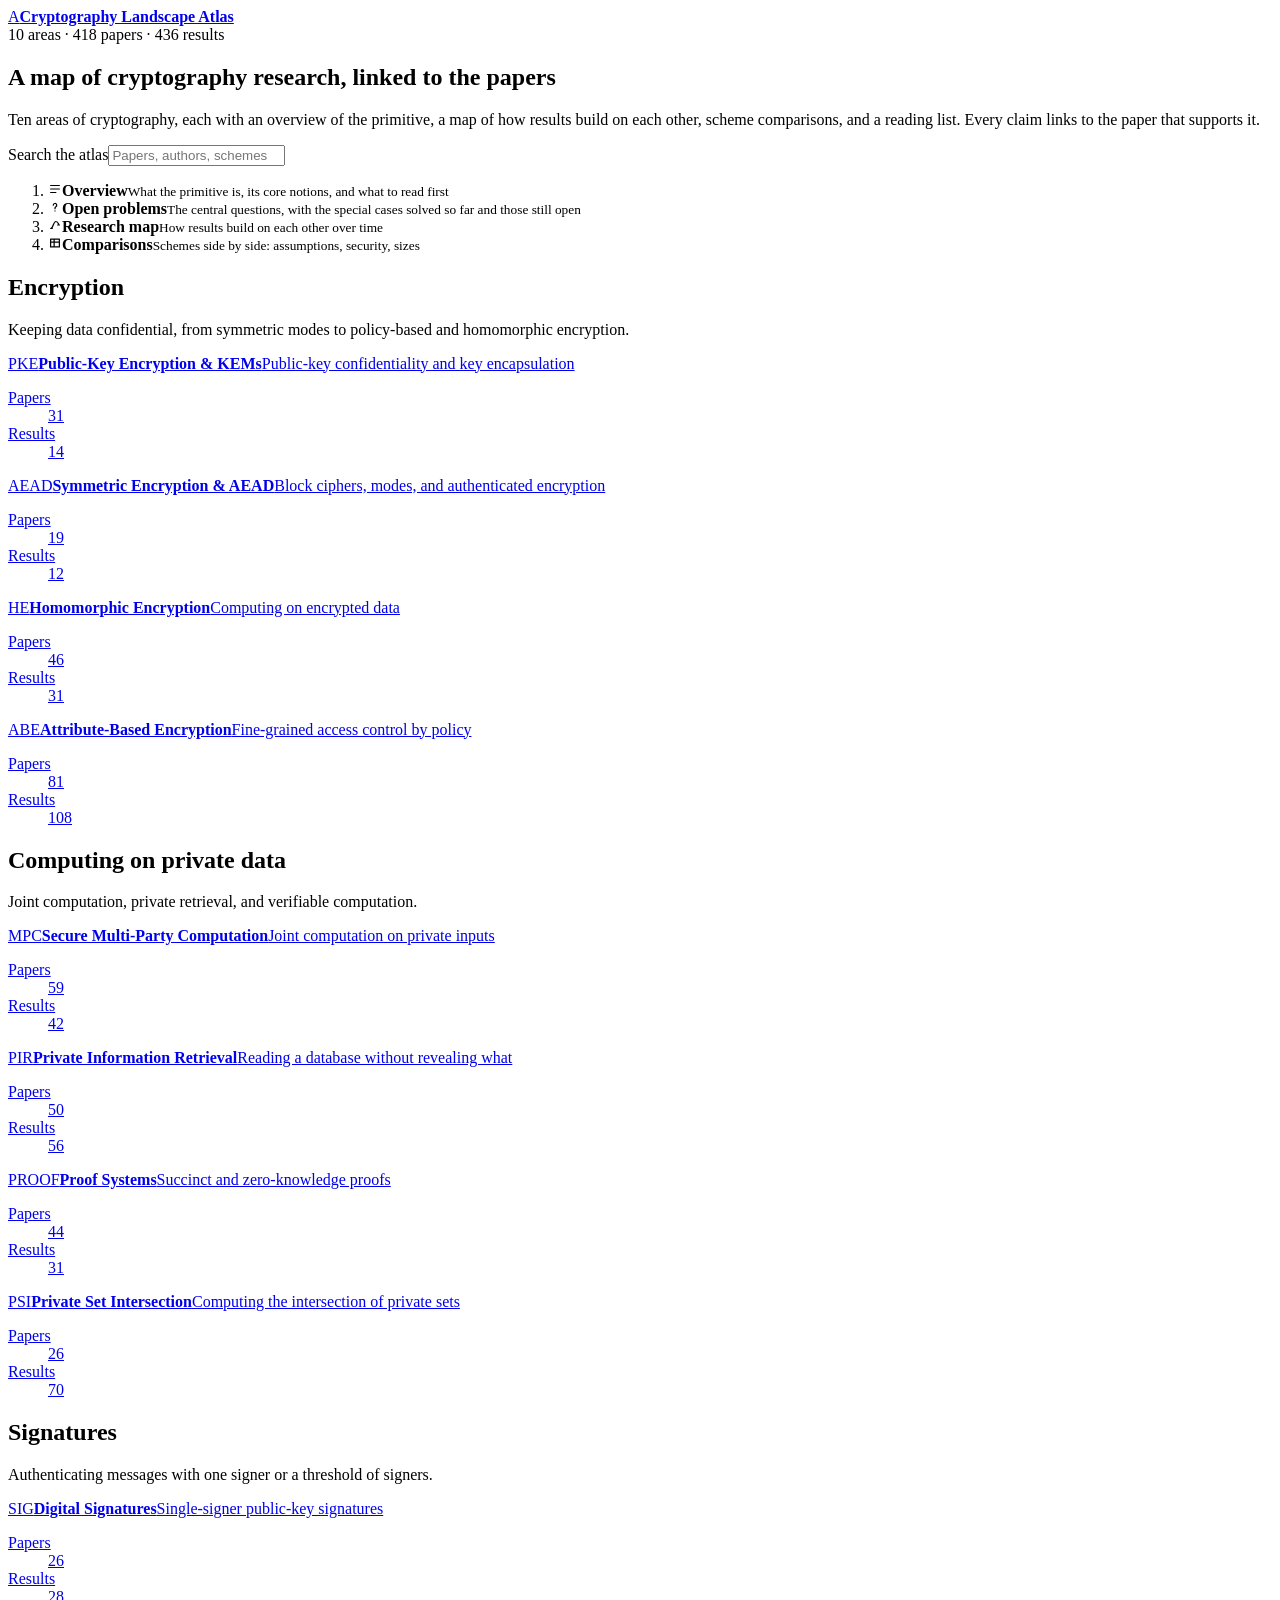
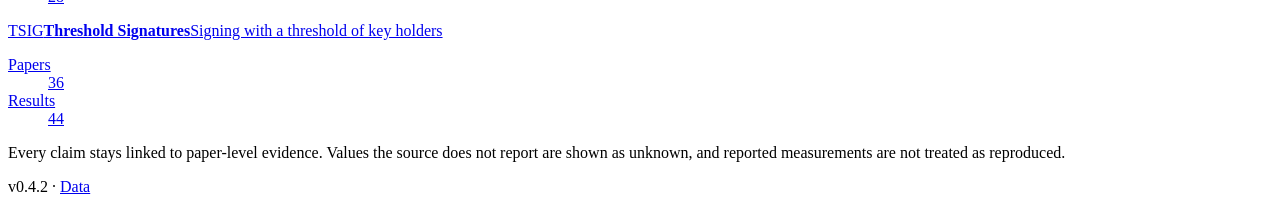
==== commit b69b51db: "Release v0.4.2" ====
--- a/site/index.html
+++ b/site/index.html
@@ -1,2 +1,2 @@
-<!DOCTYPE html><html lang="en"><head><meta charSet="utf-8"/><meta name="viewport" content="width=device-width, initial-scale=1"/><link rel="stylesheet" href="/cryptography-atlas/assets/index-DVNPf97_.css" data-rsc-css-href="/cryptography-atlas/assets/index-DVNPf97_.css" data-precedence="vite-rsc/importer-resources"/><link rel="modulepreload" href="/cryptography-atlas/assets/layout-segment-context-BtUjPip-.js" crossorigin=""/><link rel="modulepreload" href="/cryptography-atlas/assets/rolldown-runtime-S-ySWqyJ.js" crossorigin=""/><link rel="modulepreload" href="/cryptography-atlas/assets/index-CJYuk3zH.js" crossorigin=""/><link rel="modulepreload" href="/cryptography-atlas/assets/framework-CXnKph_e.js" crossorigin=""/><link rel="modulepreload" href="/cryptography-atlas/assets/atlasLink-MbdnFlEh.js" crossorigin=""/><link rel="modulepreload" href="/cryptography-atlas/assets/publicPath-BHtnCrDS.js" crossorigin=""/><link rel="modulepreload" href="/cryptography-atlas/assets/globalSearch-CAIyZdLZ.js" crossorigin=""/><link rel="modulepreload" href="/cryptography-atlas/assets/topics-C2xTkZRf.js" crossorigin=""/><title>Cryptography Landscape Atlas</title><meta name="description" content="Open problems, research maps, and scheme comparisons for ten areas of cryptography, each claim linked to the paper that supports it."/><meta property="og:title" content="Cryptography Landscape Atlas"/><meta property="og:description" content="Open problems, research maps, and scheme comparisons for ten areas of cryptography, each claim linked to the paper that supports it."/><meta property="og:type" content="website"/><meta property="og:image" content="/cryptography-atlas/og.png"/><meta property="og:image:width" content="1200"/><meta property="og:image:height" content="630"/><meta property="og:image:alt" content="Cryptography Landscape Atlas"/><meta name="twitter:card" content="summary_large_image"/><meta name="twitter:title" content="Cryptography Landscape Atlas"/><meta name="twitter:description" content="Open problems, research maps, and scheme comparisons for ten areas of cryptography, each claim linked to the paper that supports it."/><meta name="twitter:image" content="/cryptography-atlas/og.png"/><link rel="shortcut icon" href="/cryptography-atlas/favicon.svg"/><link rel="icon" href="/cryptography-atlas/favicon.svg"/><script>self.__VINEXT_RSC_PARAMS__={}</script><script>self.__VINEXT_RSC_NAV__={"pathname":"/","searchParams":[]}</script><link rel="modulepreload" href="/cryptography-atlas/assets/index-CJYuk3zH.js" />
-</head><body><main class="atlas-home research-app"><header class="research-topbar"><a class="landscape-brand" href="/cryptography-atlas/"><span class="atlas-mark" aria-hidden="true">A</span><span><strong>Cryptography Landscape Atlas</strong></span></a><div class="research-scope"></div><div class="research-actions"><span class="home-totals">10<!-- --> areas · <!-- -->418<!-- --> papers · <!-- -->436<!-- --> results</span></div></header><div class="home-shell"><section class="research-workspace home-workspace" aria-labelledby="home-title"><header class="research-context home-hero"><h1 id="home-title">A map of cryptography research, linked to the papers</h1><p>Ten areas of cryptography, each with an overview of the primitive, a map of how results build on each other, scheme comparisons, and a reading list. Every claim links to the paper that supports it.</p><div class="home-search" role="search"><label for="home-search-input">Search the atlas</label><input autoComplete="off" id="home-search-input" placeholder="Papers, authors, schemes, assumptions…" type="search" value=""/></div></header><ol class="home-views" aria-label="What every area offers"><li><i aria-hidden="true"><svg aria-hidden="true" class="view-icon" fill="none" height="14" stroke="currentColor" stroke-linecap="round" stroke-linejoin="round" stroke-width="1.4" viewBox="0 0 16 16" width="14"><path d="M3 4h10M3 8h10M3 12h6"></path></svg></i><span><strong>Overview</strong><small>What the primitive is, its core notions, and what to read first</small></span></li><li><i aria-hidden="true"><svg aria-hidden="true" class="view-icon" fill="none" height="14" stroke="currentColor" stroke-linecap="round" stroke-linejoin="round" stroke-width="1.4" viewBox="0 0 16 16" width="14"><path d="M6 6a2 2 0 1 1 3 1.7c-.7.4-1 .9-1 1.6V10M8 12.5v.01"></path></svg></i><span><strong>Open problems</strong><small>The central questions, with the special cases solved so far and those still open</small></span></li><li><i aria-hidden="true"><svg aria-hidden="true" class="view-icon" fill="none" height="14" stroke="currentColor" stroke-linecap="round" stroke-linejoin="round" stroke-width="1.4" viewBox="0 0 16 16" width="14"><path d="M3 12c3 0 3-8 6-8s3 4 4 4M3 12h2M11 8h2"></path></svg></i><span><strong>Research map</strong><small>How results build on each other over time</small></span></li><li><i aria-hidden="true"><svg aria-hidden="true" class="view-icon" fill="none" height="14" stroke="currentColor" stroke-linecap="round" stroke-linejoin="round" stroke-width="1.4" viewBox="0 0 16 16" width="14"><path d="M3 3.5h10v9H3zM3 7h10M7 3.5v9"></path></svg></i><span><strong>Comparisons</strong><small>Schemes side by side: assumptions, security, sizes</small></span></li></ol><div class="home-directory"><section class="home-family" aria-labelledby="family-encryption"><header><h2 id="family-encryption">Encryption</h2><p>Keeping data confidential, from symmetric modes to policy-based and homomorphic encryption.</p></header><nav class="home-observatory-grid" aria-label="Encryption"><a class="home-observatory-card" style="--card-accent:#b34a42" href="/cryptography-atlas/pke-kem"><span class="home-card-code">PKE</span><strong class="home-card-name">Public-Key Encryption &amp; KEMs</strong><span class="home-card-scope">Public-key confidentiality and key encapsulation</span><dl class="home-card-stats"><div><dt>Papers</dt><dd>31</dd></div><div><dt>Results</dt><dd>14</dd></div></dl></a><a class="home-observatory-card" style="--card-accent:#5b6878" href="/cryptography-atlas/symmetric-aead"><span class="home-card-code">AEAD</span><strong class="home-card-name">Symmetric Encryption &amp; AEAD</strong><span class="home-card-scope">Block ciphers, modes, and authenticated encryption</span><dl class="home-card-stats"><div><dt>Papers</dt><dd>19</dd></div><div><dt>Results</dt><dd>12</dd></div></dl></a><a class="home-observatory-card" style="--card-accent:#2f6f9f" href="/cryptography-atlas/he"><span class="home-card-code">HE</span><strong class="home-card-name">Homomorphic Encryption</strong><span class="home-card-scope">Computing on encrypted data</span><dl class="home-card-stats"><div><dt>Papers</dt><dd>46</dd></div><div><dt>Results</dt><dd>31</dd></div></dl></a><a class="home-observatory-card" style="--card-accent:#7c55a5" href="/cryptography-atlas/abe"><span class="home-card-code">ABE</span><strong class="home-card-name">Attribute-Based Encryption</strong><span class="home-card-scope">Fine-grained access control by policy</span><dl class="home-card-stats"><div><dt>Papers</dt><dd>81</dd></div><div><dt>Results</dt><dd>108</dd></div></dl></a></nav></section><section class="home-family" aria-labelledby="family-computation"><header><h2 id="family-computation">Computing on private data</h2><p>Joint computation, private retrieval, and verifiable computation.</p></header><nav class="home-observatory-grid" aria-label="Computing on private data"><a class="home-observatory-card" style="--card-accent:#168275" href="/cryptography-atlas/mpc"><span class="home-card-code">MPC</span><strong class="home-card-name">Secure Multi-Party Computation</strong><span class="home-card-scope">Joint computation on private inputs</span><dl class="home-card-stats"><div><dt>Papers</dt><dd>59</dd></div><div><dt>Results</dt><dd>42</dd></div></dl></a><a class="home-observatory-card" style="--card-accent:#5f7d2c" href="/cryptography-atlas/pir"><span class="home-card-code">PIR</span><strong class="home-card-name">Private Information Retrieval</strong><span class="home-card-scope">Reading a database without revealing what</span><dl class="home-card-stats"><div><dt>Papers</dt><dd>50</dd></div><div><dt>Results</dt><dd>56</dd></div></dl></a><a class="home-observatory-card" style="--card-accent:#9a5b2a" href="/cryptography-atlas/proof-systems"><span class="home-card-code">PROOF</span><strong class="home-card-name">Proof Systems</strong><span class="home-card-scope">Succinct and zero-knowledge proofs</span><dl class="home-card-stats"><div><dt>Papers</dt><dd>44</dd></div><div><dt>Results</dt><dd>31</dd></div></dl></a><a class="home-observatory-card" style="--card-accent:#5264ad" href="/cryptography-atlas/psi"><span class="home-card-code">PSI</span><strong class="home-card-name">Private Set Intersection</strong><span class="home-card-scope">Computing the intersection of private sets</span><dl class="home-card-stats"><div><dt>Papers</dt><dd>26</dd></div><div><dt>Results</dt><dd>70</dd></div></dl></a></nav></section><section class="home-family" aria-labelledby="family-signatures"><header><h2 id="family-signatures">Signatures</h2><p>Authenticating messages with one signer or a threshold of signers.</p></header><nav class="home-observatory-grid" aria-label="Signatures"><a class="home-observatory-card" style="--card-accent:#a88420" href="/cryptography-atlas/signature"><span class="home-card-code">SIG</span><strong class="home-card-name">Digital Signatures</strong><span class="home-card-scope">Single-signer public-key signatures</span><dl class="home-card-stats"><div><dt>Papers</dt><dd>26</dd></div><div><dt>Results</dt><dd>28</dd></div></dl></a><a class="home-observatory-card" style="--card-accent:#9b4a78" href="/cryptography-atlas/threshold-signature"><span class="home-card-code">TSIG</span><strong class="home-card-name">Threshold Signatures</strong><span class="home-card-scope">Signing with a threshold of key holders</span><dl class="home-card-stats"><div><dt>Papers</dt><dd>36</dd></div><div><dt>Results</dt><dd>44</dd></div></dl></a></nav></section></div><footer class="home-footer"><p>Every claim stays linked to paper-level evidence. Values the source does not report are shown as unknown, and reported measurements are not treated as reproduced.</p><span>v0.4.1<!-- --> · <a href="/cryptography-atlas/data/search-index.json">Data</a></span></footer></section></div></main><script id="_R_">import("/cryptography-atlas/assets/index-CJYuk3zH.js")</script></body></html><script>self.__VINEXT_RSC_CHUNKS__=self.__VINEXT_RSC_CHUNKS__||[];self.__VINEXT_RSC_CHUNKS__.push("2:I[\"8c0f216c4604\",[],\"Children\",1]\n3:I[\"15c18cfaeeff\",[],\"LayoutSegmentProvider\",1]\n4:I[\"8c0f216c4604\",[],\"Slot\",1]\n5:I[\"593f344dc510\",[],\"RedirectBoundary\",1]\n:HL[\"/cryptography-atlas/assets/index-DVNPf97_.css\",\"style\"]\n")</script><script>self.__VINEXT_RSC_CHUNKS__=self.__VINEXT_RSC_CHUNKS__||[];self.__VINEXT_RSC_CHUNKS__.push("0:{\"__route\":\"route:/\",\"__interceptionContext\":null,\"__layoutIds\":[\"layout:/\"],\"__rootLayout\":\"/\",\"page:/\":\"$L1\",\"layout:/\":[[[[\"$\",\"link\",\"css:/cryptography-atlas/assets/index-DVNPf97_.css\",{\"rel\":\"stylesheet\",\"precedence\":\"vite-rsc/importer-resources\",\"href\":\"/cryptography-atlas/assets/index-DVNPf97_.css\",\"data-rsc-css-href\":\"/cryptography-atlas/assets/index-DVNPf97_.css\"}],\"$undefined\"],[\"$\",\"html\",null,{\"lang\":\"en\",\"children\":[\"$\",\"body\",null,{\"children\":[\"$\",\"$L2\",null,{}]}]}]],null],\"route:/\":[[[\"$\",\"meta\",null,{\"charSet\":\"utf-8\"}],[[\"$\",\"title\",\"0\",{\"children\":\"Cryptography Landscape Atlas\"}],[\"$\",\"meta\",\"1\",{\"name\":\"description\",\"content\":\"Open problems, research maps, and scheme comparisons for ten areas of cryptography, each claim linked to the paper that supports it.\"}],[\"$\",\"meta\",\"2\",{\"property\":\"og:title\",\"content\":\"Cryptography Landscape Atlas\"}],[\"$\",\"meta\",\"3\",{\"property\":\"og:description\",\"content\":\"Open problems, research maps, and scheme comparisons for ten areas of cryptography, each claim linked to the paper that supports it.\"}],[\"$\",\"meta\",\"4\",{\"property\":\"og:type\",\"content\":\"website\"}],[\"$\",\"meta\",\"5\",{\"property\":\"og:image\",\"content\":\"/cryptography-atlas/og.png\"}],[\"$\",\"meta\",\"6\",{\"property\":\"og:image:width\",\"content\":\"1200\"}],[\"$\",\"meta\",\"7\",{\"property\":\"og:image:height\",\"content\":\"630\"}],[\"$\",\"meta\",\"8\",{\"property\":\"og:image:alt\",\"content\":\"Cryptography Landscape Atlas\"}],[\"$\",\"meta\",\"9\",{\"name\":\"twitter:card\",\"content\":\"summary_large_image\"}],[\"$\",\"meta\",\"10\",{\"name\":\"twitter:title\",\"content\":\"Cryptography Landscape Atlas\"}],[\"$\",\"meta\",\"11\",{\"name\":\"twitter:description\",\"content\":\"Open problems, research maps, and scheme comparisons for ten areas of cryptography, each claim linked to the paper that supports it.\"}],[\"$\",\"meta\",\"12\",{\"name\":\"twitter:image\",\"content\":\"/cryptography-atlas/og.png\"}],[\"$\",\"link\",\"13\",{\"rel\":\"shortcut icon\",\"href\":\"/cryptography-atlas/favicon.svg\"}],[\"$\",\"link\",\"14\",{\"rel\":\"icon\",\"href\":\"/cryptography-atlas/favicon.svg\"}]],[[\"$\",\"meta\",\"0\",{\"name\":\"viewport\",\"content\":\"width=device-width, initial-scale=1\"}]]],[\"$\",\"$L3\",null,{\"segmentMap\":{\"children\":[]},\"children\":[\"$\",\"$L4\",null,{\"id\":\"layout:/\",\"parallelSlots\":\"$undefined\",\"children\":[\"$\",\"$L5\",null,{\"children\":[\"$\",\"$L3\",null,{\"segmentMap\":{\"children\":[]},\"children\":[\"$\",\"$L4\",null,{\"id\":\"page:/\"}]}]}]}]}]],\"__layoutFlags\":{\"layout:/\":\"s\"},\"__artifactCompatibility\":{\"schemaVersion\":1,\"graphVersion\":\"app-route-graph:4uhn5s1wvoptc\",\"deploymentVersion\":\"79e04271-dd67-4785-89e8-1d9482f9e808\",\"appElementsSchemaVersion\":1,\"rscPayloadSchemaVersion\":1,\"rootBoundaryId\":\"/\",\"renderEpoch\":null}}\n")</script><script>self.__VINEXT_RSC_CHUNKS__=self.__VINEXT_RSC_CHUNKS__||[];self.__VINEXT_RSC_CHUNKS__.push("6:I[\"72eac81a790d\",[],\"default\",1]\n7:I[\"3f5086c8199b\",[],\"GlobalSearch\",1]\n")</script><script>self.__VINEXT_RSC_CHUNKS__=self.__VINEXT_RSC_CHUNKS__||[];self.__VINEXT_RSC_CHUNKS__.push("1:[\"$\",\"main\",null,{\"className\":\"atlas-home research-app\",\"children\":[[\"$\",\"header\",null,{\"className\":\"research-topbar\",\"children\":[[\"$\",\"$L6\",null,{\"className\":\"landscape-brand\",\"href\":\"/\",\"children\":[[\"$\",\"span\",null,{\"className\":\"atlas-mark\",\"aria-hidden\":\"true\",\"children\":\"A\"}],[\"$\",\"span\",null,{\"children\":[\"$\",\"strong\",null,{\"children\":\"Cryptography Landscape Atlas\"}]}]]}],[\"$\",\"div\",null,{\"className\":\"research-scope\"}],[\"$\",\"div\",null,{\"className\":\"research-actions\",\"children\":[\"$\",\"span\",null,{\"className\":\"home-totals\",\"children\":[10,\" areas · \",418,\" papers · \",436,\" results\"]}]}]]}],[\"$\",\"div\",null,{\"className\":\"home-shell\",\"children\":[\"$\",\"section\",null,{\"className\":\"research-workspace home-workspace\",\"aria-labelledby\":\"home-title\",\"children\":[[\"$\",\"header\",null,{\"className\":\"research-context home-hero\",\"children\":[[\"$\",\"h1\",null,{\"id\":\"home-title\",\"children\":\"A map of cryptography research, linked to the papers\"}],[\"$\",\"p\",null,{\"children\":\"Ten areas of cryptography, each with an overview of the primitive, a map of how results build on each other, scheme comparisons, and a reading list. Every claim links to the paper that supports it.\"}],[\"$\",\"$L7\",null,{}]]}],[\"$\",\"ol\",null,{\"className\":\"home-views\",\"aria-label\":\"What every area offers\",\"children\":[[\"$\",\"li\",\"Overview\",{\"children\":[[\"$\",\"i\",null,{\"aria-hidden\":\"true\",\"children\":[\"$\",\"svg\",null,{\"aria-hidden\":\"true\",\"className\":\"view-icon\",\"fill\":\"none\",\"height\":\"14\",\"stroke\":\"currentColor\",\"strokeLinecap\":\"round\",\"strokeLinejoin\":\"round\",\"strokeWidth\":\"1.4\",\"viewBox\":\"0 0 16 16\",\"width\":\"14\",\"children\":[\"$\",\"path\",null,{\"d\":\"M3 4h10M3 8h10M3 12h6\"}]}]}],[\"$\",\"span\",null,{\"children\":[[\"$\",\"strong\",null,{\"children\":\"Overview\"}],[\"$\",\"small\",null,{\"children\":\"What the primitive is, its core notions, and what to read first\"}]]}]]}],[\"$\",\"li\",\"Open problems\",{\"children\":[[\"$\",\"i\",null,{\"aria-hidden\":\"true\",\"children\":[\"$\",\"svg\",null,{\"aria-hidden\":\"true\",\"className\":\"view-icon\",\"fill\":\"none\",\"height\":\"14\",\"stroke\":\"currentColor\",\"strokeLinecap\":\"round\",\"strokeLinejoin\":\"round\",\"strokeWidth\":\"1.4\",\"viewBox\":\"0 0 16 16\",\"width\":\"14\",\"children\":[\"$\",\"path\",null,{\"d\":\"M6 6a2 2 0 1 1 3 1.7c-.7.4-1 .9-1 1.6V10M8 12.5v.01\"}]}]}],[\"$\",\"span\",null,{\"children\":[[\"$\",\"strong\",null,{\"children\":\"Open problems\"}],[\"$\",\"small\",null,{\"children\":\"The central questions, with the special cases solved so far and those still open\"}]]}]]}],[\"$\",\"li\",\"Research map\",{\"children\":[[\"$\",\"i\",null,{\"aria-hidden\":\"true\",\"children\":[\"$\",\"svg\",null,{\"aria-hidden\":\"true\",\"className\":\"view-icon\",\"fill\":\"none\",\"height\":\"14\",\"stroke\":\"currentColor\",\"strokeLinecap\":\"round\",\"strokeLinejoin\":\"round\",\"strokeWidth\":\"1.4\",\"viewBox\":\"0 0 16 16\",\"width\":\"14\",\"children\":[\"$\",\"path\",null,{\"d\":\"M3 12c3 0 3-8 6-8s3 4 4 4M3 12h2M11 8h2\"}]}]}],[\"$\",\"span\",null,{\"children\":[[\"$\",\"strong\",null,{\"children\":\"Research map\"}],[\"$\",\"small\",null,{\"children\":\"How results build on each other over time\"}]]}]]}],[\"$\",\"li\",\"Comparisons\",{\"children\":[[\"$\",\"i\",null,{\"aria-hidden\":\"true\",\"children\":[\"$\",\"svg\",null,{\"aria-hidden\":\"true\",\"className\":\"view-icon\",\"fill\":\"none\",\"height\":\"14\",\"stroke\":\"currentColor\",\"strokeLinecap\":\"round\",\"strokeLinejoin\":\"round\",\"strokeWidth\":\"1.4\",\"viewBox\":\"0 0 16 16\",\"width\":\"14\",\"children\":[\"$\",\"path\",null,{\"d\":\"M3 3.5h10v9H3zM3 7h10M7 3.5v9\"}]}]}],[\"$\",\"span\",null,{\"children\":[[\"$\",\"strong\",null,{\"children\":\"Comparisons\"}],[\"$\",\"small\",null,{\"children\":\"Schemes side by side: assumptions, security, sizes\"}]]}]]}]]}],[\"$\",\"div\",null,{\"className\":\"home-directory\",\"children\":[[\"$\",\"section\",\"encryption\",{\"className\":\"home-family\",\"aria-labelledby\":\"family-encryption\",\"children\":[[\"$\",\"header\",null,{\"children\":[[\"$\",\"h2\",null,{\"id\":\"family-encryption\",\"children\":\"Encryption\"}],[\"$\",\"p\",null,{\"children\":\"Keeping data confidential, from symmetric modes to policy-based and homomorphic encryption.\"}]]}],[\"$\",\"nav\",null,{\"className\":\"home-observatory-grid\",\"aria-label\":\"Encryption\",\"children\":[[\"$\",\"$L6\",\"pke-kem\",{\"className\":\"home-observatory-card\",\"href\":\"/pke-kem\",\"style\":{\"--card-accent\":\"#b34a42\"},\"children\":[[\"$\",\"span\",null,{\"className\":\"home-card-code\",\"children\":\"PKE\"}],[\"$\",\"strong\",null,{\"className\":\"home-card-name\",\"children\":\"Public-Key Encryption \u0026 KEMs\"}],[\"$\",\"span\",null,{\"className\":\"home-card-scope\",\"children\":\"Public-key confidentiality and key encapsulation\"}],[\"$\",\"dl\",null,{\"className\":\"home-card-stats\",\"children\":[[\"$\",\"div\",null,{\"children\":[[\"$\",\"dt\",null,{\"children\":\"Papers\"}],[\"$\",\"dd\",null,{\"children\":31}]]}],[\"$\",\"div\",null,{\"children\":[[\"$\",\"dt\",null,{\"children\":\"Results\"}],\"$L8\"]}]]}]]}],\"$L9\",\"$La\",\"$Lb\"]}]]}],\"$Lc\",\"$Ld\"]}],\"$Le\"]}]}]]}]\n")</script><script>self.__VINEXT_RSC_CHUNKS__=self.__VINEXT_RSC_CHUNKS__||[];self.__VINEXT_RSC_CHUNKS__.push("8:[\"$\",\"dd\",null,{\"children\":14}]\n9:[\"$\",\"$L6\",\"symmetric-aead\",{\"className\":\"home-observatory-card\",\"href\":\"/symmetric-aead\",\"style\":{\"--card-accent\":\"#5b6878\"},\"children\":[[\"$\",\"span\",null,{\"className\":\"home-card-code\",\"children\":\"AEAD\"}],[\"$\",\"strong\",null,{\"className\":\"home-card-name\",\"children\":\"Symmetric Encryption \u0026 AEAD\"}],[\"$\",\"span\",null,{\"className\":\"home-card-scope\",\"children\":\"Block ciphers, modes, and authenticated encryption\"}],[\"$\",\"dl\",null,{\"className\":\"home-card-stats\",\"children\":[[\"$\",\"div\",null,{\"children\":[[\"$\",\"dt\",null,{\"children\":\"Papers\"}],[\"$\",\"dd\",null,{\"children\":19}]]}],[\"$\",\"div\",null,{\"children\":[[\"$\",\"dt\",null,{\"children\":\"Results\"}],[\"$\",\"dd\",null,{\"children\":12}]]}]]}]]}]\na:[\"$\",\"$L6\",\"he\",{\"className\":\"home-observatory-card\",\"href\":\"/he\",\"style\":{\"--card-accent\":\"#2f6f9f\"},\"children\":[[\"$\",\"span\",null,{\"className\":\"home-card-code\",\"children\":\"HE\"}],[\"$\",\"strong\",null,{\"className\":\"home-card-name\",\"children\":\"Homomorphic Encryption\"}],[\"$\",\"span\",null,{\"className\":\"home-card-scope\",\"children\":\"Computing on encrypted data\"}],[\"$\",\"dl\",null,{\"className\":\"home-card-stats\",\"children\":[[\"$\",\"div\",null,{\"children\":[[\"$\",\"dt\",null,{\"children\":\"Papers\"}],[\"$\",\"dd\",null,{\"children\":46}]]}],[\"$\",\"div\",null,{\"children\":[[\"$\",\"dt\",null,{\"children\":\"Results\"}],[\"$\",\"dd\",null,{\"children\":31}]]}]]}]]}]\nb:[\"$\",\"$L6\",\"abe\",{\"className\":\"home-observatory-card\",\"href\":\"/abe\",\"style\":{\"--card-accent\":\"#7c55a5\"},\"children\":[[\"$\",\"span\",null,{\"className\":\"home-card-code\",\"children\":\"ABE\"}],[\"$\",\"strong\",null,{\"className\":\"home-card-name\",\"children\":\"Attribute-Based Encryption\"}],[\"$\",\"span\",null,{\"className\":\"home-card-scope\",\"children\":\"Fine-grained access control by policy\"}],[\"$\",\"dl\",null,{\"className\":\"home-card-stats\",\"children\":[[\"$\",\"div\",null,{\"children\":[[\"$\",\"dt\",null,{\"children\":\"Papers\"}],[\"$\",\"dd\",null,{\"children\":81}]]}],[\"$\",\"div\",null,{\"children\":[[\"$\",\"dt\",null,{\"children\":\"Results\"}],[\"$\",\"dd\",null,{\"children\":108}]]}]]}]]}]\n")</script><script>self.__VINEXT_RSC_CHUNKS__=self.__VINEXT_RSC_CHUNKS__||[];self.__VINEXT_RSC_CHUNKS__.push("c:[\"$\",\"section\",\"computation\",{\"className\":\"home-family\",\"aria-labelledby\":\"family-computation\",\"children\":[[\"$\",\"header\",null,{\"children\":[[\"$\",\"h2\",null,{\"id\":\"family-computation\",\"children\":\"Computing on private data\"}],[\"$\",\"p\",null,{\"children\":\"Joint computation, private retrieval, and verifiable computation.\"}]]}],[\"$\",\"nav\",null,{\"className\":\"home-observatory-grid\",\"aria-label\":\"Computing on private data\",\"children\":[[\"$\",\"$L6\",\"mpc\",{\"className\":\"home-observatory-card\",\"href\":\"/mpc\",\"style\":{\"--card-accent\":\"#168275\"},\"children\":[[\"$\",\"span\",null,{\"className\":\"home-card-code\",\"children\":\"MPC\"}],[\"$\",\"strong\",null,{\"className\":\"home-card-name\",\"children\":\"Secure Multi-Party Computation\"}],[\"$\",\"span\",null,{\"className\":\"home-card-scope\",\"children\":\"Joint computation on private inputs\"}],[\"$\",\"dl\",null,{\"className\":\"home-card-stats\",\"children\":[[\"$\",\"div\",null,{\"children\":[[\"$\",\"dt\",null,{\"children\":\"Papers\"}],[\"$\",\"dd\",null,{\"children\":59}]]}],[\"$\",\"div\",null,{\"children\":[[\"$\",\"dt\",null,{\"children\":\"Results\"}],[\"$\",\"dd\",null,{\"children\":42}]]}]]}]]}],[\"$\",\"$L6\",\"pir\",{\"className\":\"home-observatory-card\",\"href\":\"/pir\",\"style\":{\"--card-accent\":\"#5f7d2c\"},\"children\":[[\"$\",\"span\",null,{\"className\":\"home-card-code\",\"children\":\"PIR\"}],[\"$\",\"strong\",null,{\"className\":\"home-card-name\",\"children\":\"Private Information Retrieval\"}],[\"$\",\"span\",null,{\"className\":\"home-card-scope\",\"children\":\"Reading a database without revealing what\"}],[\"$\",\"dl\",null,{\"className\":\"home-card-stats\",\"children\":[[\"$\",\"div\",null,{\"children\":[[\"$\",\"dt\",null,{\"children\":\"Papers\"}],[\"$\",\"dd\",null,{\"children\":50}]]}],[\"$\",\"div\",null,{\"children\":[[\"$\",\"dt\",null,{\"children\":\"Results\"}],[\"$\",\"dd\",null,{\"children\":56}]]}]]}]]}],[\"$\",\"$L6\",\"proof-systems\",{\"className\":\"home-observatory-card\",\"href\":\"/proof-systems\",\"style\":{\"--card-accent\":\"#9a5b2a\"},\"children\":[[\"$\",\"span\",null,{\"className\":\"home-card-code\",\"children\":\"PROOF\"}],[\"$\",\"strong\",null,{\"className\":\"home-card-name\",\"children\":\"Proof Systems\"}],[\"$\",\"span\",null,{\"className\":\"home-card-scope\",\"children\":\"Succinct and zero-knowledge proofs\"}],[\"$\",\"dl\",null,{\"className\":\"home-card-stats\",\"children\":[[\"$\",\"div\",null,{\"children\":[[\"$\",\"dt\",null,{\"children\":\"Papers\"}],[\"$\",\"dd\",null,{\"children\":44}]]}],[\"$\",\"div\",null,{\"children\":[[\"$\",\"dt\",null,{\"children\":\"Results\"}],[\"$\",\"dd\",null,{\"children\":31}]]}]]}]]}],[\"$\",\"$L6\",\"psi\",{\"className\":\"home-observatory-card\",\"href\":\"/psi\",\"style\":{\"--card-accent\":\"#5264ad\"},\"children\":[[\"$\",\"span\",null,{\"className\":\"home-card-code\",\"children\":\"PSI\"}],[\"$\",\"strong\",null,{\"className\":\"home-card-name\",\"children\":\"Private Set Intersection\"}],[\"$\",\"span\",null,{\"className\":\"home-card-scope\",\"children\":\"Computing the intersection of private sets\"}],[\"$\",\"dl\",null,{\"className\":\"home-card-stats\",\"children\":[[\"$\",\"div\",null,{\"children\":[[\"$\",\"dt\",null,{\"children\":\"Papers\"}],[\"$\",\"dd\",null,{\"children\":26}]]}],[\"$\",\"div\",null,{\"children\":[[\"$\",\"dt\",null,{\"children\":\"Results\"}],[\"$\",\"dd\",null,{\"children\":70}]]}]]}]]}]]}]]}]\n")</script><script>self.__VINEXT_RSC_CHUNKS__=self.__VINEXT_RSC_CHUNKS__||[];self.__VINEXT_RSC_CHUNKS__.push("d:[\"$\",\"section\",\"signatures\",{\"className\":\"home-family\",\"aria-labelledby\":\"family-signatures\",\"children\":[[\"$\",\"header\",null,{\"children\":[[\"$\",\"h2\",null,{\"id\":\"family-signatures\",\"children\":\"Signatures\"}],[\"$\",\"p\",null,{\"children\":\"Authenticating messages with one signer or a threshold of signers.\"}]]}],[\"$\",\"nav\",null,{\"className\":\"home-observatory-grid\",\"aria-label\":\"Signatures\",\"children\":[[\"$\",\"$L6\",\"signature\",{\"className\":\"home-observatory-card\",\"href\":\"/signature\",\"style\":{\"--card-accent\":\"#a88420\"},\"children\":[[\"$\",\"span\",null,{\"className\":\"home-card-code\",\"children\":\"SIG\"}],[\"$\",\"strong\",null,{\"className\":\"home-card-name\",\"children\":\"Digital Signatures\"}],[\"$\",\"span\",null,{\"className\":\"home-card-scope\",\"children\":\"Single-signer public-key signatures\"}],[\"$\",\"dl\",null,{\"className\":\"home-card-stats\",\"children\":[[\"$\",\"div\",null,{\"children\":[[\"$\",\"dt\",null,{\"children\":\"Papers\"}],[\"$\",\"dd\",null,{\"children\":26}]]}],[\"$\",\"div\",null,{\"children\":[[\"$\",\"dt\",null,{\"children\":\"Results\"}],[\"$\",\"dd\",null,{\"children\":28}]]}]]}]]}],[\"$\",\"$L6\",\"threshold-signature\",{\"className\":\"home-observatory-card\",\"href\":\"/threshold-signature\",\"style\":{\"--card-accent\":\"#9b4a78\"},\"children\":[[\"$\",\"span\",null,{\"className\":\"home-card-code\",\"children\":\"TSIG\"}],[\"$\",\"strong\",null,{\"className\":\"home-card-name\",\"children\":\"Threshold Signatures\"}],[\"$\",\"span\",null,{\"className\":\"home-card-scope\",\"children\":\"Signing with a threshold of key holders\"}],[\"$\",\"dl\",null,{\"className\":\"home-card-stats\",\"children\":[[\"$\",\"div\",null,{\"children\":[[\"$\",\"dt\",null,{\"children\":\"Papers\"}],[\"$\",\"dd\",null,{\"children\":36}]]}],[\"$\",\"div\",null,{\"children\":[[\"$\",\"dt\",null,{\"children\":\"Results\"}],[\"$\",\"dd\",null,{\"children\":44}]]}]]}]]}]]}]]}]\n")</script><script>self.__VINEXT_RSC_CHUNKS__=self.__VINEXT_RSC_CHUNKS__||[];self.__VINEXT_RSC_CHUNKS__.push("e:[\"$\",\"footer\",null,{\"className\":\"home-footer\",\"children\":[[\"$\",\"p\",null,{\"children\":\"Every claim stays linked to paper-level evidence. Values the source does not report are shown as unknown, and reported measurements are not treated as reproduced.\"}],[\"$\",\"span\",null,{\"children\":[\"v0.4.1\",\"\",\" · \",[\"$\",\"a\",null,{\"href\":\"/cryptography-atlas/data/search-index.json\",\"children\":\"Data\"}]]}]]}]\n")</script><script>self.__VINEXT_RSC_DONE__=true</script>+<!DOCTYPE html><html lang="en"><head><meta charSet="utf-8"/><meta name="viewport" content="width=device-width, initial-scale=1"/><link rel="stylesheet" href="/cryptography-atlas/assets/index-DUCwYHzc.css" data-rsc-css-href="/cryptography-atlas/assets/index-DUCwYHzc.css" data-precedence="vite-rsc/importer-resources"/><link rel="modulepreload" href="/cryptography-atlas/assets/layout-segment-context-BI4QBHS5.js" crossorigin=""/><link rel="modulepreload" href="/cryptography-atlas/assets/rolldown-runtime-S-ySWqyJ.js" crossorigin=""/><link rel="modulepreload" href="/cryptography-atlas/assets/index-BxJxE1-A.js" crossorigin=""/><link rel="modulepreload" href="/cryptography-atlas/assets/framework-CXnKph_e.js" crossorigin=""/><link rel="modulepreload" href="/cryptography-atlas/assets/atlasLink-CmsB25Ol.js" crossorigin=""/><link rel="modulepreload" href="/cryptography-atlas/assets/publicPath-BHtnCrDS.js" crossorigin=""/><link rel="modulepreload" href="/cryptography-atlas/assets/globalSearch-GgQfChCL.js" crossorigin=""/><link rel="modulepreload" href="/cryptography-atlas/assets/topics-CeQpJI4B.js" crossorigin=""/><title>Cryptography Landscape Atlas</title><meta name="description" content="Open problems, research maps, and scheme comparisons for ten areas of cryptography, each claim linked to the paper that supports it."/><meta property="og:title" content="Cryptography Landscape Atlas"/><meta property="og:description" content="Open problems, research maps, and scheme comparisons for ten areas of cryptography, each claim linked to the paper that supports it."/><meta property="og:type" content="website"/><meta property="og:image" content="/cryptography-atlas/og.png"/><meta property="og:image:width" content="1200"/><meta property="og:image:height" content="630"/><meta property="og:image:alt" content="Cryptography Landscape Atlas"/><meta name="twitter:card" content="summary_large_image"/><meta name="twitter:title" content="Cryptography Landscape Atlas"/><meta name="twitter:description" content="Open problems, research maps, and scheme comparisons for ten areas of cryptography, each claim linked to the paper that supports it."/><meta name="twitter:image" content="/cryptography-atlas/og.png"/><link rel="shortcut icon" href="/cryptography-atlas/favicon.svg"/><link rel="icon" href="/cryptography-atlas/favicon.svg"/><script>self.__VINEXT_RSC_PARAMS__={}</script><script>self.__VINEXT_RSC_NAV__={"pathname":"/","searchParams":[]}</script><link rel="modulepreload" href="/cryptography-atlas/assets/index-BxJxE1-A.js" />
+</head><body><main class="atlas-home research-app"><header class="research-topbar"><a class="landscape-brand" href="/cryptography-atlas/"><span class="atlas-mark" aria-hidden="true">A</span><span><strong>Cryptography Landscape Atlas</strong></span></a><div class="research-scope"></div><div class="research-actions"><span class="home-totals">10<!-- --> areas · <!-- -->418<!-- --> papers · <!-- -->436<!-- --> results</span></div></header><div class="home-shell"><section class="research-workspace home-workspace" aria-labelledby="home-title"><header class="research-context home-hero"><h1 id="home-title">A map of cryptography research, linked to the papers</h1><p>Ten areas of cryptography, each with an overview of the primitive, a map of how results build on each other, scheme comparisons, and a reading list. Every claim links to the paper that supports it.</p><div class="home-search" role="search"><label for="home-search-input">Search the atlas</label><input autoComplete="off" id="home-search-input" placeholder="Papers, authors, schemes, assumptions…" type="search" value=""/></div></header><ol class="home-views" aria-label="What every area offers"><li><i aria-hidden="true"><svg aria-hidden="true" class="view-icon" fill="none" height="14" stroke="currentColor" stroke-linecap="round" stroke-linejoin="round" stroke-width="1.4" viewBox="0 0 16 16" width="14"><path d="M3 4h10M3 8h10M3 12h6"></path></svg></i><span><strong>Overview</strong><small>What the primitive is, its core notions, and what to read first</small></span></li><li><i aria-hidden="true"><svg aria-hidden="true" class="view-icon" fill="none" height="14" stroke="currentColor" stroke-linecap="round" stroke-linejoin="round" stroke-width="1.4" viewBox="0 0 16 16" width="14"><path d="M6 6a2 2 0 1 1 3 1.7c-.7.4-1 .9-1 1.6V10M8 12.5v.01"></path></svg></i><span><strong>Open problems</strong><small>The central questions, with the special cases solved so far and those still open</small></span></li><li><i aria-hidden="true"><svg aria-hidden="true" class="view-icon" fill="none" height="14" stroke="currentColor" stroke-linecap="round" stroke-linejoin="round" stroke-width="1.4" viewBox="0 0 16 16" width="14"><path d="M3 12c3 0 3-8 6-8s3 4 4 4M3 12h2M11 8h2"></path></svg></i><span><strong>Research map</strong><small>How results build on each other over time</small></span></li><li><i aria-hidden="true"><svg aria-hidden="true" class="view-icon" fill="none" height="14" stroke="currentColor" stroke-linecap="round" stroke-linejoin="round" stroke-width="1.4" viewBox="0 0 16 16" width="14"><path d="M3 3.5h10v9H3zM3 7h10M7 3.5v9"></path></svg></i><span><strong>Comparisons</strong><small>Schemes side by side: assumptions, security, sizes</small></span></li></ol><div class="home-directory"><section class="home-family" aria-labelledby="family-encryption"><header><h2 id="family-encryption">Encryption</h2><p>Keeping data confidential, from symmetric modes to policy-based and homomorphic encryption.</p></header><nav class="home-observatory-grid" aria-label="Encryption"><a class="home-observatory-card" style="--card-accent:#b34a42" href="/cryptography-atlas/pke-kem"><span class="home-card-code">PKE</span><strong class="home-card-name">Public-Key Encryption &amp; KEMs</strong><span class="home-card-scope">Public-key confidentiality and key encapsulation</span><dl class="home-card-stats"><div><dt>Papers</dt><dd>31</dd></div><div><dt>Results</dt><dd>14</dd></div></dl></a><a class="home-observatory-card" style="--card-accent:#5b6878" href="/cryptography-atlas/symmetric-aead"><span class="home-card-code">AEAD</span><strong class="home-card-name">Symmetric Encryption &amp; AEAD</strong><span class="home-card-scope">Block ciphers, modes, and authenticated encryption</span><dl class="home-card-stats"><div><dt>Papers</dt><dd>19</dd></div><div><dt>Results</dt><dd>12</dd></div></dl></a><a class="home-observatory-card" style="--card-accent:#2f6f9f" href="/cryptography-atlas/he"><span class="home-card-code">HE</span><strong class="home-card-name">Homomorphic Encryption</strong><span class="home-card-scope">Computing on encrypted data</span><dl class="home-card-stats"><div><dt>Papers</dt><dd>46</dd></div><div><dt>Results</dt><dd>31</dd></div></dl></a><a class="home-observatory-card" style="--card-accent:#7c55a5" href="/cryptography-atlas/abe"><span class="home-card-code">ABE</span><strong class="home-card-name">Attribute-Based Encryption</strong><span class="home-card-scope">Fine-grained access control by policy</span><dl class="home-card-stats"><div><dt>Papers</dt><dd>81</dd></div><div><dt>Results</dt><dd>108</dd></div></dl></a></nav></section><section class="home-family" aria-labelledby="family-computation"><header><h2 id="family-computation">Computing on private data</h2><p>Joint computation, private retrieval, and verifiable computation.</p></header><nav class="home-observatory-grid" aria-label="Computing on private data"><a class="home-observatory-card" style="--card-accent:#168275" href="/cryptography-atlas/mpc"><span class="home-card-code">MPC</span><strong class="home-card-name">Secure Multi-Party Computation</strong><span class="home-card-scope">Joint computation on private inputs</span><dl class="home-card-stats"><div><dt>Papers</dt><dd>59</dd></div><div><dt>Results</dt><dd>42</dd></div></dl></a><a class="home-observatory-card" style="--card-accent:#5f7d2c" href="/cryptography-atlas/pir"><span class="home-card-code">PIR</span><strong class="home-card-name">Private Information Retrieval</strong><span class="home-card-scope">Reading a database without revealing what</span><dl class="home-card-stats"><div><dt>Papers</dt><dd>50</dd></div><div><dt>Results</dt><dd>56</dd></div></dl></a><a class="home-observatory-card" style="--card-accent:#9a5b2a" href="/cryptography-atlas/proof-systems"><span class="home-card-code">PROOF</span><strong class="home-card-name">Proof Systems</strong><span class="home-card-scope">Succinct and zero-knowledge proofs</span><dl class="home-card-stats"><div><dt>Papers</dt><dd>44</dd></div><div><dt>Results</dt><dd>31</dd></div></dl></a><a class="home-observatory-card" style="--card-accent:#5264ad" href="/cryptography-atlas/psi"><span class="home-card-code">PSI</span><strong class="home-card-name">Private Set Intersection</strong><span class="home-card-scope">Computing the intersection of private sets</span><dl class="home-card-stats"><div><dt>Papers</dt><dd>26</dd></div><div><dt>Results</dt><dd>70</dd></div></dl></a></nav></section><section class="home-family" aria-labelledby="family-signatures"><header><h2 id="family-signatures">Signatures</h2><p>Authenticating messages with one signer or a threshold of signers.</p></header><nav class="home-observatory-grid" aria-label="Signatures"><a class="home-observatory-card" style="--card-accent:#a88420" href="/cryptography-atlas/signature"><span class="home-card-code">SIG</span><strong class="home-card-name">Digital Signatures</strong><span class="home-card-scope">Single-signer public-key signatures</span><dl class="home-card-stats"><div><dt>Papers</dt><dd>26</dd></div><div><dt>Results</dt><dd>28</dd></div></dl></a><a class="home-observatory-card" style="--card-accent:#9b4a78" href="/cryptography-atlas/threshold-signature"><span class="home-card-code">TSIG</span><strong class="home-card-name">Threshold Signatures</strong><span class="home-card-scope">Signing with a threshold of key holders</span><dl class="home-card-stats"><div><dt>Papers</dt><dd>36</dd></div><div><dt>Results</dt><dd>44</dd></div></dl></a></nav></section></div><footer class="home-footer"><p>Every claim stays linked to paper-level evidence. Values the source does not report are shown as unknown, and reported measurements are not treated as reproduced.</p><span>v0.4.2<!-- --> · <a href="/cryptography-atlas/data/search-index.json">Data</a></span></footer></section></div></main><script id="_R_">import("/cryptography-atlas/assets/index-BxJxE1-A.js")</script></body></html><script>self.__VINEXT_RSC_CHUNKS__=self.__VINEXT_RSC_CHUNKS__||[];self.__VINEXT_RSC_CHUNKS__.push("2:I[\"8c0f216c4604\",[],\"Children\",1]\n3:I[\"15c18cfaeeff\",[],\"LayoutSegmentProvider\",1]\n4:I[\"8c0f216c4604\",[],\"Slot\",1]\n5:I[\"593f344dc510\",[],\"RedirectBoundary\",1]\n:HL[\"/cryptography-atlas/assets/index-DUCwYHzc.css\",\"style\"]\n")</script><script>self.__VINEXT_RSC_CHUNKS__=self.__VINEXT_RSC_CHUNKS__||[];self.__VINEXT_RSC_CHUNKS__.push("0:{\"__route\":\"route:/\",\"__interceptionContext\":null,\"__layoutIds\":[\"layout:/\"],\"__rootLayout\":\"/\",\"page:/\":\"$L1\",\"layout:/\":[[[[\"$\",\"link\",\"css:/cryptography-atlas/assets/index-DUCwYHzc.css\",{\"rel\":\"stylesheet\",\"precedence\":\"vite-rsc/importer-resources\",\"href\":\"/cryptography-atlas/assets/index-DUCwYHzc.css\",\"data-rsc-css-href\":\"/cryptography-atlas/assets/index-DUCwYHzc.css\"}],\"$undefined\"],[\"$\",\"html\",null,{\"lang\":\"en\",\"children\":[\"$\",\"body\",null,{\"children\":[\"$\",\"$L2\",null,{}]}]}]],null],\"route:/\":[[[\"$\",\"meta\",null,{\"charSet\":\"utf-8\"}],[[\"$\",\"title\",\"0\",{\"children\":\"Cryptography Landscape Atlas\"}],[\"$\",\"meta\",\"1\",{\"name\":\"description\",\"content\":\"Open problems, research maps, and scheme comparisons for ten areas of cryptography, each claim linked to the paper that supports it.\"}],[\"$\",\"meta\",\"2\",{\"property\":\"og:title\",\"content\":\"Cryptography Landscape Atlas\"}],[\"$\",\"meta\",\"3\",{\"property\":\"og:description\",\"content\":\"Open problems, research maps, and scheme comparisons for ten areas of cryptography, each claim linked to the paper that supports it.\"}],[\"$\",\"meta\",\"4\",{\"property\":\"og:type\",\"content\":\"website\"}],[\"$\",\"meta\",\"5\",{\"property\":\"og:image\",\"content\":\"/cryptography-atlas/og.png\"}],[\"$\",\"meta\",\"6\",{\"property\":\"og:image:width\",\"content\":\"1200\"}],[\"$\",\"meta\",\"7\",{\"property\":\"og:image:height\",\"content\":\"630\"}],[\"$\",\"meta\",\"8\",{\"property\":\"og:image:alt\",\"content\":\"Cryptography Landscape Atlas\"}],[\"$\",\"meta\",\"9\",{\"name\":\"twitter:card\",\"content\":\"summary_large_image\"}],[\"$\",\"meta\",\"10\",{\"name\":\"twitter:title\",\"content\":\"Cryptography Landscape Atlas\"}],[\"$\",\"meta\",\"11\",{\"name\":\"twitter:description\",\"content\":\"Open problems, research maps, and scheme comparisons for ten areas of cryptography, each claim linked to the paper that supports it.\"}],[\"$\",\"meta\",\"12\",{\"name\":\"twitter:image\",\"content\":\"/cryptography-atlas/og.png\"}],[\"$\",\"link\",\"13\",{\"rel\":\"shortcut icon\",\"href\":\"/cryptography-atlas/favicon.svg\"}],[\"$\",\"link\",\"14\",{\"rel\":\"icon\",\"href\":\"/cryptography-atlas/favicon.svg\"}]],[[\"$\",\"meta\",\"0\",{\"name\":\"viewport\",\"content\":\"width=device-width, initial-scale=1\"}]]],[\"$\",\"$L3\",null,{\"segmentMap\":{\"children\":[]},\"children\":[\"$\",\"$L4\",null,{\"id\":\"layout:/\",\"parallelSlots\":\"$undefined\",\"children\":[\"$\",\"$L5\",null,{\"children\":[\"$\",\"$L3\",null,{\"segmentMap\":{\"children\":[]},\"children\":[\"$\",\"$L4\",null,{\"id\":\"page:/\"}]}]}]}]}]],\"__layoutFlags\":{\"layout:/\":\"s\"},\"__artifactCompatibility\":{\"schemaVersion\":1,\"graphVersion\":\"app-route-graph:4uhn5s1wvoptc\",\"deploymentVersion\":\"e7c43590-b72d-4ba5-b7b2-ebf7f3d828d9\",\"appElementsSchemaVersion\":1,\"rscPayloadSchemaVersion\":1,\"rootBoundaryId\":\"/\",\"renderEpoch\":null}}\n")</script><script>self.__VINEXT_RSC_CHUNKS__=self.__VINEXT_RSC_CHUNKS__||[];self.__VINEXT_RSC_CHUNKS__.push("6:I[\"72eac81a790d\",[],\"default\",1]\n7:I[\"3f5086c8199b\",[],\"GlobalSearch\",1]\n")</script><script>self.__VINEXT_RSC_CHUNKS__=self.__VINEXT_RSC_CHUNKS__||[];self.__VINEXT_RSC_CHUNKS__.push("1:[\"$\",\"main\",null,{\"className\":\"atlas-home research-app\",\"children\":[[\"$\",\"header\",null,{\"className\":\"research-topbar\",\"children\":[[\"$\",\"$L6\",null,{\"className\":\"landscape-brand\",\"href\":\"/\",\"children\":[[\"$\",\"span\",null,{\"className\":\"atlas-mark\",\"aria-hidden\":\"true\",\"children\":\"A\"}],[\"$\",\"span\",null,{\"children\":[\"$\",\"strong\",null,{\"children\":\"Cryptography Landscape Atlas\"}]}]]}],[\"$\",\"div\",null,{\"className\":\"research-scope\"}],[\"$\",\"div\",null,{\"className\":\"research-actions\",\"children\":[\"$\",\"span\",null,{\"className\":\"home-totals\",\"children\":[10,\" areas · \",418,\" papers · \",436,\" results\"]}]}]]}],[\"$\",\"div\",null,{\"className\":\"home-shell\",\"children\":[\"$\",\"section\",null,{\"className\":\"research-workspace home-workspace\",\"aria-labelledby\":\"home-title\",\"children\":[[\"$\",\"header\",null,{\"className\":\"research-context home-hero\",\"children\":[[\"$\",\"h1\",null,{\"id\":\"home-title\",\"children\":\"A map of cryptography research, linked to the papers\"}],[\"$\",\"p\",null,{\"children\":\"Ten areas of cryptography, each with an overview of the primitive, a map of how results build on each other, scheme comparisons, and a reading list. Every claim links to the paper that supports it.\"}],[\"$\",\"$L7\",null,{}]]}],[\"$\",\"ol\",null,{\"className\":\"home-views\",\"aria-label\":\"What every area offers\",\"children\":[[\"$\",\"li\",\"Overview\",{\"children\":[[\"$\",\"i\",null,{\"aria-hidden\":\"true\",\"children\":[\"$\",\"svg\",null,{\"aria-hidden\":\"true\",\"className\":\"view-icon\",\"fill\":\"none\",\"height\":\"14\",\"stroke\":\"currentColor\",\"strokeLinecap\":\"round\",\"strokeLinejoin\":\"round\",\"strokeWidth\":\"1.4\",\"viewBox\":\"0 0 16 16\",\"width\":\"14\",\"children\":[\"$\",\"path\",null,{\"d\":\"M3 4h10M3 8h10M3 12h6\"}]}]}],[\"$\",\"span\",null,{\"children\":[[\"$\",\"strong\",null,{\"children\":\"Overview\"}],[\"$\",\"small\",null,{\"children\":\"What the primitive is, its core notions, and what to read first\"}]]}]]}],[\"$\",\"li\",\"Open problems\",{\"children\":[[\"$\",\"i\",null,{\"aria-hidden\":\"true\",\"children\":[\"$\",\"svg\",null,{\"aria-hidden\":\"true\",\"className\":\"view-icon\",\"fill\":\"none\",\"height\":\"14\",\"stroke\":\"currentColor\",\"strokeLinecap\":\"round\",\"strokeLinejoin\":\"round\",\"strokeWidth\":\"1.4\",\"viewBox\":\"0 0 16 16\",\"width\":\"14\",\"children\":[\"$\",\"path\",null,{\"d\":\"M6 6a2 2 0 1 1 3 1.7c-.7.4-1 .9-1 1.6V10M8 12.5v.01\"}]}]}],[\"$\",\"span\",null,{\"children\":[[\"$\",\"strong\",null,{\"children\":\"Open problems\"}],[\"$\",\"small\",null,{\"children\":\"The central questions, with the special cases solved so far and those still open\"}]]}]]}],[\"$\",\"li\",\"Research map\",{\"children\":[[\"$\",\"i\",null,{\"aria-hidden\":\"true\",\"children\":[\"$\",\"svg\",null,{\"aria-hidden\":\"true\",\"className\":\"view-icon\",\"fill\":\"none\",\"height\":\"14\",\"stroke\":\"currentColor\",\"strokeLinecap\":\"round\",\"strokeLinejoin\":\"round\",\"strokeWidth\":\"1.4\",\"viewBox\":\"0 0 16 16\",\"width\":\"14\",\"children\":[\"$\",\"path\",null,{\"d\":\"M3 12c3 0 3-8 6-8s3 4 4 4M3 12h2M11 8h2\"}]}]}],[\"$\",\"span\",null,{\"children\":[[\"$\",\"strong\",null,{\"children\":\"Research map\"}],[\"$\",\"small\",null,{\"children\":\"How results build on each other over time\"}]]}]]}],[\"$\",\"li\",\"Comparisons\",{\"children\":[[\"$\",\"i\",null,{\"aria-hidden\":\"true\",\"children\":[\"$\",\"svg\",null,{\"aria-hidden\":\"true\",\"className\":\"view-icon\",\"fill\":\"none\",\"height\":\"14\",\"stroke\":\"currentColor\",\"strokeLinecap\":\"round\",\"strokeLinejoin\":\"round\",\"strokeWidth\":\"1.4\",\"viewBox\":\"0 0 16 16\",\"width\":\"14\",\"children\":[\"$\",\"path\",null,{\"d\":\"M3 3.5h10v9H3zM3 7h10M7 3.5v9\"}]}]}],[\"$\",\"span\",null,{\"children\":[[\"$\",\"strong\",null,{\"children\":\"Comparisons\"}],[\"$\",\"small\",null,{\"children\":\"Schemes side by side: assumptions, security, sizes\"}]]}]]}]]}],[\"$\",\"div\",null,{\"className\":\"home-directory\",\"children\":[[\"$\",\"section\",\"encryption\",{\"className\":\"home-family\",\"aria-labelledby\":\"family-encryption\",\"children\":[[\"$\",\"header\",null,{\"children\":[[\"$\",\"h2\",null,{\"id\":\"family-encryption\",\"children\":\"Encryption\"}],[\"$\",\"p\",null,{\"children\":\"Keeping data confidential, from symmetric modes to policy-based and homomorphic encryption.\"}]]}],[\"$\",\"nav\",null,{\"className\":\"home-observatory-grid\",\"aria-label\":\"Encryption\",\"children\":[[\"$\",\"$L6\",\"pke-kem\",{\"className\":\"home-observatory-card\",\"href\":\"/pke-kem\",\"style\":{\"--card-accent\":\"#b34a42\"},\"children\":[[\"$\",\"span\",null,{\"className\":\"home-card-code\",\"children\":\"PKE\"}],[\"$\",\"strong\",null,{\"className\":\"home-card-name\",\"children\":\"Public-Key Encryption \u0026 KEMs\"}],[\"$\",\"span\",null,{\"className\":\"home-card-scope\",\"children\":\"Public-key confidentiality and key encapsulation\"}],[\"$\",\"dl\",null,{\"className\":\"home-card-stats\",\"children\":[[\"$\",\"div\",null,{\"children\":[[\"$\",\"dt\",null,{\"children\":\"Papers\"}],[\"$\",\"dd\",null,{\"children\":31}]]}],[\"$\",\"div\",null,{\"children\":[[\"$\",\"dt\",null,{\"children\":\"Results\"}],\"$L8\"]}]]}]]}],\"$L9\",\"$La\",\"$Lb\"]}]]}],\"$Lc\",\"$Ld\"]}],\"$Le\"]}]}]]}]\n")</script><script>self.__VINEXT_RSC_CHUNKS__=self.__VINEXT_RSC_CHUNKS__||[];self.__VINEXT_RSC_CHUNKS__.push("8:[\"$\",\"dd\",null,{\"children\":14}]\n9:[\"$\",\"$L6\",\"symmetric-aead\",{\"className\":\"home-observatory-card\",\"href\":\"/symmetric-aead\",\"style\":{\"--card-accent\":\"#5b6878\"},\"children\":[[\"$\",\"span\",null,{\"className\":\"home-card-code\",\"children\":\"AEAD\"}],[\"$\",\"strong\",null,{\"className\":\"home-card-name\",\"children\":\"Symmetric Encryption \u0026 AEAD\"}],[\"$\",\"span\",null,{\"className\":\"home-card-scope\",\"children\":\"Block ciphers, modes, and authenticated encryption\"}],[\"$\",\"dl\",null,{\"className\":\"home-card-stats\",\"children\":[[\"$\",\"div\",null,{\"children\":[[\"$\",\"dt\",null,{\"children\":\"Papers\"}],[\"$\",\"dd\",null,{\"children\":19}]]}],[\"$\",\"div\",null,{\"children\":[[\"$\",\"dt\",null,{\"children\":\"Results\"}],[\"$\",\"dd\",null,{\"children\":12}]]}]]}]]}]\na:[\"$\",\"$L6\",\"he\",{\"className\":\"home-observatory-card\",\"href\":\"/he\",\"style\":{\"--card-accent\":\"#2f6f9f\"},\"children\":[[\"$\",\"span\",null,{\"className\":\"home-card-code\",\"children\":\"HE\"}],[\"$\",\"strong\",null,{\"className\":\"home-card-name\",\"children\":\"Homomorphic Encryption\"}],[\"$\",\"span\",null,{\"className\":\"home-card-scope\",\"children\":\"Computing on encrypted data\"}],[\"$\",\"dl\",null,{\"className\":\"home-card-stats\",\"children\":[[\"$\",\"div\",null,{\"children\":[[\"$\",\"dt\",null,{\"children\":\"Papers\"}],[\"$\",\"dd\",null,{\"children\":46}]]}],[\"$\",\"div\",null,{\"children\":[[\"$\",\"dt\",null,{\"children\":\"Results\"}],[\"$\",\"dd\",null,{\"children\":31}]]}]]}]]}]\nb:[\"$\",\"$L6\",\"abe\",{\"className\":\"home-observatory-card\",\"href\":\"/abe\",\"style\":{\"--card-accent\":\"#7c55a5\"},\"children\":[[\"$\",\"span\",null,{\"className\":\"home-card-code\",\"children\":\"ABE\"}],[\"$\",\"strong\",null,{\"className\":\"home-card-name\",\"children\":\"Attribute-Based Encryption\"}],[\"$\",\"span\",null,{\"className\":\"home-card-scope\",\"children\":\"Fine-grained access control by policy\"}],[\"$\",\"dl\",null,{\"className\":\"home-card-stats\",\"children\":[[\"$\",\"div\",null,{\"children\":[[\"$\",\"dt\",null,{\"children\":\"Papers\"}],[\"$\",\"dd\",null,{\"children\":81}]]}],[\"$\",\"div\",null,{\"children\":[[\"$\",\"dt\",null,{\"children\":\"Results\"}],[\"$\",\"dd\",null,{\"children\":108}]]}]]}]]}]\n")</script><script>self.__VINEXT_RSC_CHUNKS__=self.__VINEXT_RSC_CHUNKS__||[];self.__VINEXT_RSC_CHUNKS__.push("c:[\"$\",\"section\",\"computation\",{\"className\":\"home-family\",\"aria-labelledby\":\"family-computation\",\"children\":[[\"$\",\"header\",null,{\"children\":[[\"$\",\"h2\",null,{\"id\":\"family-computation\",\"children\":\"Computing on private data\"}],[\"$\",\"p\",null,{\"children\":\"Joint computation, private retrieval, and verifiable computation.\"}]]}],[\"$\",\"nav\",null,{\"className\":\"home-observatory-grid\",\"aria-label\":\"Computing on private data\",\"children\":[[\"$\",\"$L6\",\"mpc\",{\"className\":\"home-observatory-card\",\"href\":\"/mpc\",\"style\":{\"--card-accent\":\"#168275\"},\"children\":[[\"$\",\"span\",null,{\"className\":\"home-card-code\",\"children\":\"MPC\"}],[\"$\",\"strong\",null,{\"className\":\"home-card-name\",\"children\":\"Secure Multi-Party Computation\"}],[\"$\",\"span\",null,{\"className\":\"home-card-scope\",\"children\":\"Joint computation on private inputs\"}],[\"$\",\"dl\",null,{\"className\":\"home-card-stats\",\"children\":[[\"$\",\"div\",null,{\"children\":[[\"$\",\"dt\",null,{\"children\":\"Papers\"}],[\"$\",\"dd\",null,{\"children\":59}]]}],[\"$\",\"div\",null,{\"children\":[[\"$\",\"dt\",null,{\"children\":\"Results\"}],[\"$\",\"dd\",null,{\"children\":42}]]}]]}]]}],[\"$\",\"$L6\",\"pir\",{\"className\":\"home-observatory-card\",\"href\":\"/pir\",\"style\":{\"--card-accent\":\"#5f7d2c\"},\"children\":[[\"$\",\"span\",null,{\"className\":\"home-card-code\",\"children\":\"PIR\"}],[\"$\",\"strong\",null,{\"className\":\"home-card-name\",\"children\":\"Private Information Retrieval\"}],[\"$\",\"span\",null,{\"className\":\"home-card-scope\",\"children\":\"Reading a database without revealing what\"}],[\"$\",\"dl\",null,{\"className\":\"home-card-stats\",\"children\":[[\"$\",\"div\",null,{\"children\":[[\"$\",\"dt\",null,{\"children\":\"Papers\"}],[\"$\",\"dd\",null,{\"children\":50}]]}],[\"$\",\"div\",null,{\"children\":[[\"$\",\"dt\",null,{\"children\":\"Results\"}],[\"$\",\"dd\",null,{\"children\":56}]]}]]}]]}],[\"$\",\"$L6\",\"proof-systems\",{\"className\":\"home-observatory-card\",\"href\":\"/proof-systems\",\"style\":{\"--card-accent\":\"#9a5b2a\"},\"children\":[[\"$\",\"span\",null,{\"className\":\"home-card-code\",\"children\":\"PROOF\"}],[\"$\",\"strong\",null,{\"className\":\"home-card-name\",\"children\":\"Proof Systems\"}],[\"$\",\"span\",null,{\"className\":\"home-card-scope\",\"children\":\"Succinct and zero-knowledge proofs\"}],[\"$\",\"dl\",null,{\"className\":\"home-card-stats\",\"children\":[[\"$\",\"div\",null,{\"children\":[[\"$\",\"dt\",null,{\"children\":\"Papers\"}],[\"$\",\"dd\",null,{\"children\":44}]]}],[\"$\",\"div\",null,{\"children\":[[\"$\",\"dt\",null,{\"children\":\"Results\"}],[\"$\",\"dd\",null,{\"children\":31}]]}]]}]]}],[\"$\",\"$L6\",\"psi\",{\"className\":\"home-observatory-card\",\"href\":\"/psi\",\"style\":{\"--card-accent\":\"#5264ad\"},\"children\":[[\"$\",\"span\",null,{\"className\":\"home-card-code\",\"children\":\"PSI\"}],[\"$\",\"strong\",null,{\"className\":\"home-card-name\",\"children\":\"Private Set Intersection\"}],[\"$\",\"span\",null,{\"className\":\"home-card-scope\",\"children\":\"Computing the intersection of private sets\"}],[\"$\",\"dl\",null,{\"className\":\"home-card-stats\",\"children\":[[\"$\",\"div\",null,{\"children\":[[\"$\",\"dt\",null,{\"children\":\"Papers\"}],[\"$\",\"dd\",null,{\"children\":26}]]}],[\"$\",\"div\",null,{\"children\":[[\"$\",\"dt\",null,{\"children\":\"Results\"}],[\"$\",\"dd\",null,{\"children\":70}]]}]]}]]}]]}]]}]\n")</script><script>self.__VINEXT_RSC_CHUNKS__=self.__VINEXT_RSC_CHUNKS__||[];self.__VINEXT_RSC_CHUNKS__.push("d:[\"$\",\"section\",\"signatures\",{\"className\":\"home-family\",\"aria-labelledby\":\"family-signatures\",\"children\":[[\"$\",\"header\",null,{\"children\":[[\"$\",\"h2\",null,{\"id\":\"family-signatures\",\"children\":\"Signatures\"}],[\"$\",\"p\",null,{\"children\":\"Authenticating messages with one signer or a threshold of signers.\"}]]}],[\"$\",\"nav\",null,{\"className\":\"home-observatory-grid\",\"aria-label\":\"Signatures\",\"children\":[[\"$\",\"$L6\",\"signature\",{\"className\":\"home-observatory-card\",\"href\":\"/signature\",\"style\":{\"--card-accent\":\"#a88420\"},\"children\":[[\"$\",\"span\",null,{\"className\":\"home-card-code\",\"children\":\"SIG\"}],[\"$\",\"strong\",null,{\"className\":\"home-card-name\",\"children\":\"Digital Signatures\"}],[\"$\",\"span\",null,{\"className\":\"home-card-scope\",\"children\":\"Single-signer public-key signatures\"}],[\"$\",\"dl\",null,{\"className\":\"home-card-stats\",\"children\":[[\"$\",\"div\",null,{\"children\":[[\"$\",\"dt\",null,{\"children\":\"Papers\"}],[\"$\",\"dd\",null,{\"children\":26}]]}],[\"$\",\"div\",null,{\"children\":[[\"$\",\"dt\",null,{\"children\":\"Results\"}],[\"$\",\"dd\",null,{\"children\":28}]]}]]}]]}],[\"$\",\"$L6\",\"threshold-signature\",{\"className\":\"home-observatory-card\",\"href\":\"/threshold-signature\",\"style\":{\"--card-accent\":\"#9b4a78\"},\"children\":[[\"$\",\"span\",null,{\"className\":\"home-card-code\",\"children\":\"TSIG\"}],[\"$\",\"strong\",null,{\"className\":\"home-card-name\",\"children\":\"Threshold Signatures\"}],[\"$\",\"span\",null,{\"className\":\"home-card-scope\",\"children\":\"Signing with a threshold of key holders\"}],[\"$\",\"dl\",null,{\"className\":\"home-card-stats\",\"children\":[[\"$\",\"div\",null,{\"children\":[[\"$\",\"dt\",null,{\"children\":\"Papers\"}],[\"$\",\"dd\",null,{\"children\":36}]]}],[\"$\",\"div\",null,{\"children\":[[\"$\",\"dt\",null,{\"children\":\"Results\"}],[\"$\",\"dd\",null,{\"children\":44}]]}]]}]]}]]}]]}]\n")</script><script>self.__VINEXT_RSC_CHUNKS__=self.__VINEXT_RSC_CHUNKS__||[];self.__VINEXT_RSC_CHUNKS__.push("e:[\"$\",\"footer\",null,{\"className\":\"home-footer\",\"children\":[[\"$\",\"p\",null,{\"children\":\"Every claim stays linked to paper-level evidence. Values the source does not report are shown as unknown, and reported measurements are not treated as reproduced.\"}],[\"$\",\"span\",null,{\"children\":[\"v0.4.2\",\"\",\" · \",[\"$\",\"a\",null,{\"href\":\"/cryptography-atlas/data/search-index.json\",\"children\":\"Data\"}]]}]]}]\n")</script><script>self.__VINEXT_RSC_DONE__=true</script>
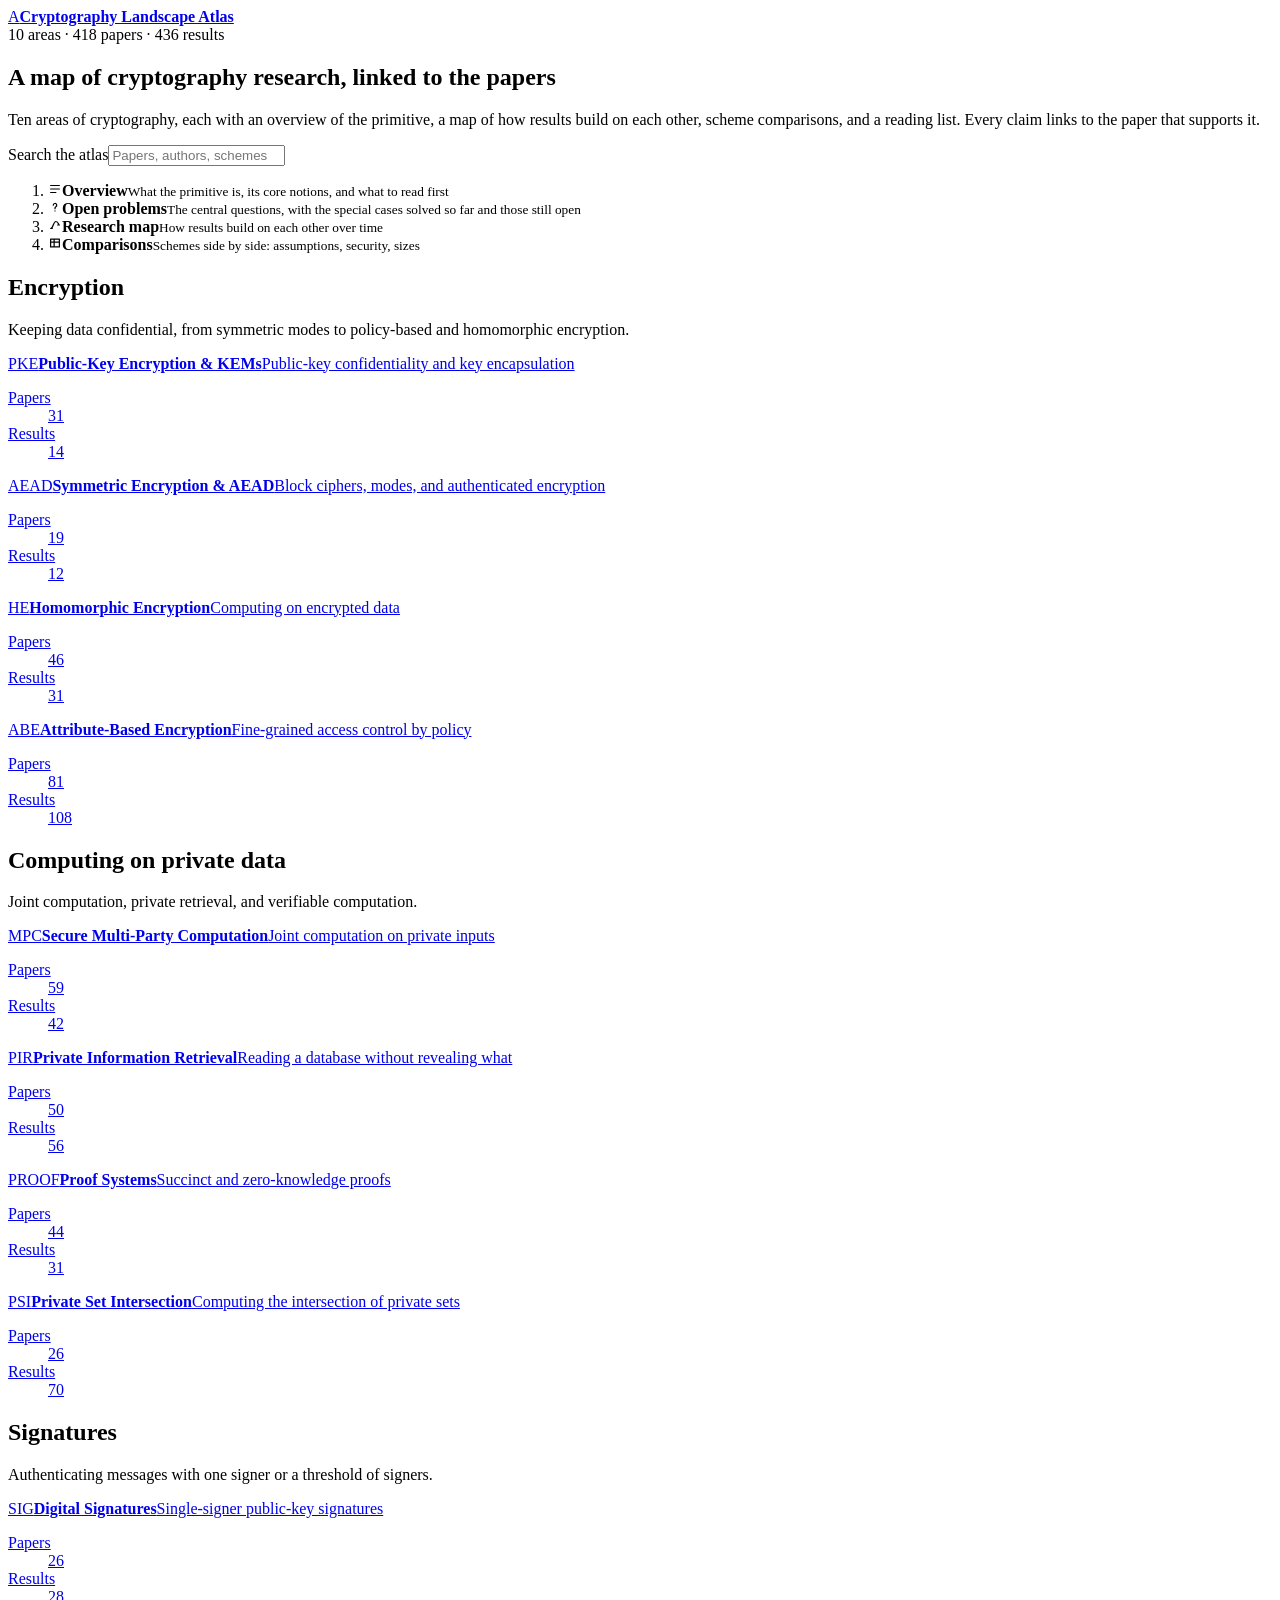
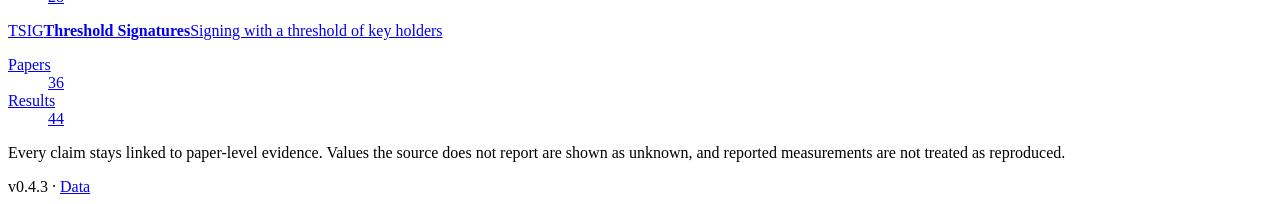
==== commit 7ca2e0f3: "Release v0.4.3" ====
--- a/site/index.html
+++ b/site/index.html
@@ -1,2 +1,2 @@
-<!DOCTYPE html><html lang="en"><head><meta charSet="utf-8"/><meta name="viewport" content="width=device-width, initial-scale=1"/><link rel="stylesheet" href="/cryptography-atlas/assets/index-DUCwYHzc.css" data-rsc-css-href="/cryptography-atlas/assets/index-DUCwYHzc.css" data-precedence="vite-rsc/importer-resources"/><link rel="modulepreload" href="/cryptography-atlas/assets/layout-segment-context-BI4QBHS5.js" crossorigin=""/><link rel="modulepreload" href="/cryptography-atlas/assets/rolldown-runtime-S-ySWqyJ.js" crossorigin=""/><link rel="modulepreload" href="/cryptography-atlas/assets/index-BxJxE1-A.js" crossorigin=""/><link rel="modulepreload" href="/cryptography-atlas/assets/framework-CXnKph_e.js" crossorigin=""/><link rel="modulepreload" href="/cryptography-atlas/assets/atlasLink-CmsB25Ol.js" crossorigin=""/><link rel="modulepreload" href="/cryptography-atlas/assets/publicPath-BHtnCrDS.js" crossorigin=""/><link rel="modulepreload" href="/cryptography-atlas/assets/globalSearch-GgQfChCL.js" crossorigin=""/><link rel="modulepreload" href="/cryptography-atlas/assets/topics-CeQpJI4B.js" crossorigin=""/><title>Cryptography Landscape Atlas</title><meta name="description" content="Open problems, research maps, and scheme comparisons for ten areas of cryptography, each claim linked to the paper that supports it."/><meta property="og:title" content="Cryptography Landscape Atlas"/><meta property="og:description" content="Open problems, research maps, and scheme comparisons for ten areas of cryptography, each claim linked to the paper that supports it."/><meta property="og:type" content="website"/><meta property="og:image" content="/cryptography-atlas/og.png"/><meta property="og:image:width" content="1200"/><meta property="og:image:height" content="630"/><meta property="og:image:alt" content="Cryptography Landscape Atlas"/><meta name="twitter:card" content="summary_large_image"/><meta name="twitter:title" content="Cryptography Landscape Atlas"/><meta name="twitter:description" content="Open problems, research maps, and scheme comparisons for ten areas of cryptography, each claim linked to the paper that supports it."/><meta name="twitter:image" content="/cryptography-atlas/og.png"/><link rel="shortcut icon" href="/cryptography-atlas/favicon.svg"/><link rel="icon" href="/cryptography-atlas/favicon.svg"/><script>self.__VINEXT_RSC_PARAMS__={}</script><script>self.__VINEXT_RSC_NAV__={"pathname":"/","searchParams":[]}</script><link rel="modulepreload" href="/cryptography-atlas/assets/index-BxJxE1-A.js" />
-</head><body><main class="atlas-home research-app"><header class="research-topbar"><a class="landscape-brand" href="/cryptography-atlas/"><span class="atlas-mark" aria-hidden="true">A</span><span><strong>Cryptography Landscape Atlas</strong></span></a><div class="research-scope"></div><div class="research-actions"><span class="home-totals">10<!-- --> areas · <!-- -->418<!-- --> papers · <!-- -->436<!-- --> results</span></div></header><div class="home-shell"><section class="research-workspace home-workspace" aria-labelledby="home-title"><header class="research-context home-hero"><h1 id="home-title">A map of cryptography research, linked to the papers</h1><p>Ten areas of cryptography, each with an overview of the primitive, a map of how results build on each other, scheme comparisons, and a reading list. Every claim links to the paper that supports it.</p><div class="home-search" role="search"><label for="home-search-input">Search the atlas</label><input autoComplete="off" id="home-search-input" placeholder="Papers, authors, schemes, assumptions…" type="search" value=""/></div></header><ol class="home-views" aria-label="What every area offers"><li><i aria-hidden="true"><svg aria-hidden="true" class="view-icon" fill="none" height="14" stroke="currentColor" stroke-linecap="round" stroke-linejoin="round" stroke-width="1.4" viewBox="0 0 16 16" width="14"><path d="M3 4h10M3 8h10M3 12h6"></path></svg></i><span><strong>Overview</strong><small>What the primitive is, its core notions, and what to read first</small></span></li><li><i aria-hidden="true"><svg aria-hidden="true" class="view-icon" fill="none" height="14" stroke="currentColor" stroke-linecap="round" stroke-linejoin="round" stroke-width="1.4" viewBox="0 0 16 16" width="14"><path d="M6 6a2 2 0 1 1 3 1.7c-.7.4-1 .9-1 1.6V10M8 12.5v.01"></path></svg></i><span><strong>Open problems</strong><small>The central questions, with the special cases solved so far and those still open</small></span></li><li><i aria-hidden="true"><svg aria-hidden="true" class="view-icon" fill="none" height="14" stroke="currentColor" stroke-linecap="round" stroke-linejoin="round" stroke-width="1.4" viewBox="0 0 16 16" width="14"><path d="M3 12c3 0 3-8 6-8s3 4 4 4M3 12h2M11 8h2"></path></svg></i><span><strong>Research map</strong><small>How results build on each other over time</small></span></li><li><i aria-hidden="true"><svg aria-hidden="true" class="view-icon" fill="none" height="14" stroke="currentColor" stroke-linecap="round" stroke-linejoin="round" stroke-width="1.4" viewBox="0 0 16 16" width="14"><path d="M3 3.5h10v9H3zM3 7h10M7 3.5v9"></path></svg></i><span><strong>Comparisons</strong><small>Schemes side by side: assumptions, security, sizes</small></span></li></ol><div class="home-directory"><section class="home-family" aria-labelledby="family-encryption"><header><h2 id="family-encryption">Encryption</h2><p>Keeping data confidential, from symmetric modes to policy-based and homomorphic encryption.</p></header><nav class="home-observatory-grid" aria-label="Encryption"><a class="home-observatory-card" style="--card-accent:#b34a42" href="/cryptography-atlas/pke-kem"><span class="home-card-code">PKE</span><strong class="home-card-name">Public-Key Encryption &amp; KEMs</strong><span class="home-card-scope">Public-key confidentiality and key encapsulation</span><dl class="home-card-stats"><div><dt>Papers</dt><dd>31</dd></div><div><dt>Results</dt><dd>14</dd></div></dl></a><a class="home-observatory-card" style="--card-accent:#5b6878" href="/cryptography-atlas/symmetric-aead"><span class="home-card-code">AEAD</span><strong class="home-card-name">Symmetric Encryption &amp; AEAD</strong><span class="home-card-scope">Block ciphers, modes, and authenticated encryption</span><dl class="home-card-stats"><div><dt>Papers</dt><dd>19</dd></div><div><dt>Results</dt><dd>12</dd></div></dl></a><a class="home-observatory-card" style="--card-accent:#2f6f9f" href="/cryptography-atlas/he"><span class="home-card-code">HE</span><strong class="home-card-name">Homomorphic Encryption</strong><span class="home-card-scope">Computing on encrypted data</span><dl class="home-card-stats"><div><dt>Papers</dt><dd>46</dd></div><div><dt>Results</dt><dd>31</dd></div></dl></a><a class="home-observatory-card" style="--card-accent:#7c55a5" href="/cryptography-atlas/abe"><span class="home-card-code">ABE</span><strong class="home-card-name">Attribute-Based Encryption</strong><span class="home-card-scope">Fine-grained access control by policy</span><dl class="home-card-stats"><div><dt>Papers</dt><dd>81</dd></div><div><dt>Results</dt><dd>108</dd></div></dl></a></nav></section><section class="home-family" aria-labelledby="family-computation"><header><h2 id="family-computation">Computing on private data</h2><p>Joint computation, private retrieval, and verifiable computation.</p></header><nav class="home-observatory-grid" aria-label="Computing on private data"><a class="home-observatory-card" style="--card-accent:#168275" href="/cryptography-atlas/mpc"><span class="home-card-code">MPC</span><strong class="home-card-name">Secure Multi-Party Computation</strong><span class="home-card-scope">Joint computation on private inputs</span><dl class="home-card-stats"><div><dt>Papers</dt><dd>59</dd></div><div><dt>Results</dt><dd>42</dd></div></dl></a><a class="home-observatory-card" style="--card-accent:#5f7d2c" href="/cryptography-atlas/pir"><span class="home-card-code">PIR</span><strong class="home-card-name">Private Information Retrieval</strong><span class="home-card-scope">Reading a database without revealing what</span><dl class="home-card-stats"><div><dt>Papers</dt><dd>50</dd></div><div><dt>Results</dt><dd>56</dd></div></dl></a><a class="home-observatory-card" style="--card-accent:#9a5b2a" href="/cryptography-atlas/proof-systems"><span class="home-card-code">PROOF</span><strong class="home-card-name">Proof Systems</strong><span class="home-card-scope">Succinct and zero-knowledge proofs</span><dl class="home-card-stats"><div><dt>Papers</dt><dd>44</dd></div><div><dt>Results</dt><dd>31</dd></div></dl></a><a class="home-observatory-card" style="--card-accent:#5264ad" href="/cryptography-atlas/psi"><span class="home-card-code">PSI</span><strong class="home-card-name">Private Set Intersection</strong><span class="home-card-scope">Computing the intersection of private sets</span><dl class="home-card-stats"><div><dt>Papers</dt><dd>26</dd></div><div><dt>Results</dt><dd>70</dd></div></dl></a></nav></section><section class="home-family" aria-labelledby="family-signatures"><header><h2 id="family-signatures">Signatures</h2><p>Authenticating messages with one signer or a threshold of signers.</p></header><nav class="home-observatory-grid" aria-label="Signatures"><a class="home-observatory-card" style="--card-accent:#a88420" href="/cryptography-atlas/signature"><span class="home-card-code">SIG</span><strong class="home-card-name">Digital Signatures</strong><span class="home-card-scope">Single-signer public-key signatures</span><dl class="home-card-stats"><div><dt>Papers</dt><dd>26</dd></div><div><dt>Results</dt><dd>28</dd></div></dl></a><a class="home-observatory-card" style="--card-accent:#9b4a78" href="/cryptography-atlas/threshold-signature"><span class="home-card-code">TSIG</span><strong class="home-card-name">Threshold Signatures</strong><span class="home-card-scope">Signing with a threshold of key holders</span><dl class="home-card-stats"><div><dt>Papers</dt><dd>36</dd></div><div><dt>Results</dt><dd>44</dd></div></dl></a></nav></section></div><footer class="home-footer"><p>Every claim stays linked to paper-level evidence. Values the source does not report are shown as unknown, and reported measurements are not treated as reproduced.</p><span>v0.4.2<!-- --> · <a href="/cryptography-atlas/data/search-index.json">Data</a></span></footer></section></div></main><script id="_R_">import("/cryptography-atlas/assets/index-BxJxE1-A.js")</script></body></html><script>self.__VINEXT_RSC_CHUNKS__=self.__VINEXT_RSC_CHUNKS__||[];self.__VINEXT_RSC_CHUNKS__.push("2:I[\"8c0f216c4604\",[],\"Children\",1]\n3:I[\"15c18cfaeeff\",[],\"LayoutSegmentProvider\",1]\n4:I[\"8c0f216c4604\",[],\"Slot\",1]\n5:I[\"593f344dc510\",[],\"RedirectBoundary\",1]\n:HL[\"/cryptography-atlas/assets/index-DUCwYHzc.css\",\"style\"]\n")</script><script>self.__VINEXT_RSC_CHUNKS__=self.__VINEXT_RSC_CHUNKS__||[];self.__VINEXT_RSC_CHUNKS__.push("0:{\"__route\":\"route:/\",\"__interceptionContext\":null,\"__layoutIds\":[\"layout:/\"],\"__rootLayout\":\"/\",\"page:/\":\"$L1\",\"layout:/\":[[[[\"$\",\"link\",\"css:/cryptography-atlas/assets/index-DUCwYHzc.css\",{\"rel\":\"stylesheet\",\"precedence\":\"vite-rsc/importer-resources\",\"href\":\"/cryptography-atlas/assets/index-DUCwYHzc.css\",\"data-rsc-css-href\":\"/cryptography-atlas/assets/index-DUCwYHzc.css\"}],\"$undefined\"],[\"$\",\"html\",null,{\"lang\":\"en\",\"children\":[\"$\",\"body\",null,{\"children\":[\"$\",\"$L2\",null,{}]}]}]],null],\"route:/\":[[[\"$\",\"meta\",null,{\"charSet\":\"utf-8\"}],[[\"$\",\"title\",\"0\",{\"children\":\"Cryptography Landscape Atlas\"}],[\"$\",\"meta\",\"1\",{\"name\":\"description\",\"content\":\"Open problems, research maps, and scheme comparisons for ten areas of cryptography, each claim linked to the paper that supports it.\"}],[\"$\",\"meta\",\"2\",{\"property\":\"og:title\",\"content\":\"Cryptography Landscape Atlas\"}],[\"$\",\"meta\",\"3\",{\"property\":\"og:description\",\"content\":\"Open problems, research maps, and scheme comparisons for ten areas of cryptography, each claim linked to the paper that supports it.\"}],[\"$\",\"meta\",\"4\",{\"property\":\"og:type\",\"content\":\"website\"}],[\"$\",\"meta\",\"5\",{\"property\":\"og:image\",\"content\":\"/cryptography-atlas/og.png\"}],[\"$\",\"meta\",\"6\",{\"property\":\"og:image:width\",\"content\":\"1200\"}],[\"$\",\"meta\",\"7\",{\"property\":\"og:image:height\",\"content\":\"630\"}],[\"$\",\"meta\",\"8\",{\"property\":\"og:image:alt\",\"content\":\"Cryptography Landscape Atlas\"}],[\"$\",\"meta\",\"9\",{\"name\":\"twitter:card\",\"content\":\"summary_large_image\"}],[\"$\",\"meta\",\"10\",{\"name\":\"twitter:title\",\"content\":\"Cryptography Landscape Atlas\"}],[\"$\",\"meta\",\"11\",{\"name\":\"twitter:description\",\"content\":\"Open problems, research maps, and scheme comparisons for ten areas of cryptography, each claim linked to the paper that supports it.\"}],[\"$\",\"meta\",\"12\",{\"name\":\"twitter:image\",\"content\":\"/cryptography-atlas/og.png\"}],[\"$\",\"link\",\"13\",{\"rel\":\"shortcut icon\",\"href\":\"/cryptography-atlas/favicon.svg\"}],[\"$\",\"link\",\"14\",{\"rel\":\"icon\",\"href\":\"/cryptography-atlas/favicon.svg\"}]],[[\"$\",\"meta\",\"0\",{\"name\":\"viewport\",\"content\":\"width=device-width, initial-scale=1\"}]]],[\"$\",\"$L3\",null,{\"segmentMap\":{\"children\":[]},\"children\":[\"$\",\"$L4\",null,{\"id\":\"layout:/\",\"parallelSlots\":\"$undefined\",\"children\":[\"$\",\"$L5\",null,{\"children\":[\"$\",\"$L3\",null,{\"segmentMap\":{\"children\":[]},\"children\":[\"$\",\"$L4\",null,{\"id\":\"page:/\"}]}]}]}]}]],\"__layoutFlags\":{\"layout:/\":\"s\"},\"__artifactCompatibility\":{\"schemaVersion\":1,\"graphVersion\":\"app-route-graph:4uhn5s1wvoptc\",\"deploymentVersion\":\"e7c43590-b72d-4ba5-b7b2-ebf7f3d828d9\",\"appElementsSchemaVersion\":1,\"rscPayloadSchemaVersion\":1,\"rootBoundaryId\":\"/\",\"renderEpoch\":null}}\n")</script><script>self.__VINEXT_RSC_CHUNKS__=self.__VINEXT_RSC_CHUNKS__||[];self.__VINEXT_RSC_CHUNKS__.push("6:I[\"72eac81a790d\",[],\"default\",1]\n7:I[\"3f5086c8199b\",[],\"GlobalSearch\",1]\n")</script><script>self.__VINEXT_RSC_CHUNKS__=self.__VINEXT_RSC_CHUNKS__||[];self.__VINEXT_RSC_CHUNKS__.push("1:[\"$\",\"main\",null,{\"className\":\"atlas-home research-app\",\"children\":[[\"$\",\"header\",null,{\"className\":\"research-topbar\",\"children\":[[\"$\",\"$L6\",null,{\"className\":\"landscape-brand\",\"href\":\"/\",\"children\":[[\"$\",\"span\",null,{\"className\":\"atlas-mark\",\"aria-hidden\":\"true\",\"children\":\"A\"}],[\"$\",\"span\",null,{\"children\":[\"$\",\"strong\",null,{\"children\":\"Cryptography Landscape Atlas\"}]}]]}],[\"$\",\"div\",null,{\"className\":\"research-scope\"}],[\"$\",\"div\",null,{\"className\":\"research-actions\",\"children\":[\"$\",\"span\",null,{\"className\":\"home-totals\",\"children\":[10,\" areas · \",418,\" papers · \",436,\" results\"]}]}]]}],[\"$\",\"div\",null,{\"className\":\"home-shell\",\"children\":[\"$\",\"section\",null,{\"className\":\"research-workspace home-workspace\",\"aria-labelledby\":\"home-title\",\"children\":[[\"$\",\"header\",null,{\"className\":\"research-context home-hero\",\"children\":[[\"$\",\"h1\",null,{\"id\":\"home-title\",\"children\":\"A map of cryptography research, linked to the papers\"}],[\"$\",\"p\",null,{\"children\":\"Ten areas of cryptography, each with an overview of the primitive, a map of how results build on each other, scheme comparisons, and a reading list. Every claim links to the paper that supports it.\"}],[\"$\",\"$L7\",null,{}]]}],[\"$\",\"ol\",null,{\"className\":\"home-views\",\"aria-label\":\"What every area offers\",\"children\":[[\"$\",\"li\",\"Overview\",{\"children\":[[\"$\",\"i\",null,{\"aria-hidden\":\"true\",\"children\":[\"$\",\"svg\",null,{\"aria-hidden\":\"true\",\"className\":\"view-icon\",\"fill\":\"none\",\"height\":\"14\",\"stroke\":\"currentColor\",\"strokeLinecap\":\"round\",\"strokeLinejoin\":\"round\",\"strokeWidth\":\"1.4\",\"viewBox\":\"0 0 16 16\",\"width\":\"14\",\"children\":[\"$\",\"path\",null,{\"d\":\"M3 4h10M3 8h10M3 12h6\"}]}]}],[\"$\",\"span\",null,{\"children\":[[\"$\",\"strong\",null,{\"children\":\"Overview\"}],[\"$\",\"small\",null,{\"children\":\"What the primitive is, its core notions, and what to read first\"}]]}]]}],[\"$\",\"li\",\"Open problems\",{\"children\":[[\"$\",\"i\",null,{\"aria-hidden\":\"true\",\"children\":[\"$\",\"svg\",null,{\"aria-hidden\":\"true\",\"className\":\"view-icon\",\"fill\":\"none\",\"height\":\"14\",\"stroke\":\"currentColor\",\"strokeLinecap\":\"round\",\"strokeLinejoin\":\"round\",\"strokeWidth\":\"1.4\",\"viewBox\":\"0 0 16 16\",\"width\":\"14\",\"children\":[\"$\",\"path\",null,{\"d\":\"M6 6a2 2 0 1 1 3 1.7c-.7.4-1 .9-1 1.6V10M8 12.5v.01\"}]}]}],[\"$\",\"span\",null,{\"children\":[[\"$\",\"strong\",null,{\"children\":\"Open problems\"}],[\"$\",\"small\",null,{\"children\":\"The central questions, with the special cases solved so far and those still open\"}]]}]]}],[\"$\",\"li\",\"Research map\",{\"children\":[[\"$\",\"i\",null,{\"aria-hidden\":\"true\",\"children\":[\"$\",\"svg\",null,{\"aria-hidden\":\"true\",\"className\":\"view-icon\",\"fill\":\"none\",\"height\":\"14\",\"stroke\":\"currentColor\",\"strokeLinecap\":\"round\",\"strokeLinejoin\":\"round\",\"strokeWidth\":\"1.4\",\"viewBox\":\"0 0 16 16\",\"width\":\"14\",\"children\":[\"$\",\"path\",null,{\"d\":\"M3 12c3 0 3-8 6-8s3 4 4 4M3 12h2M11 8h2\"}]}]}],[\"$\",\"span\",null,{\"children\":[[\"$\",\"strong\",null,{\"children\":\"Research map\"}],[\"$\",\"small\",null,{\"children\":\"How results build on each other over time\"}]]}]]}],[\"$\",\"li\",\"Comparisons\",{\"children\":[[\"$\",\"i\",null,{\"aria-hidden\":\"true\",\"children\":[\"$\",\"svg\",null,{\"aria-hidden\":\"true\",\"className\":\"view-icon\",\"fill\":\"none\",\"height\":\"14\",\"stroke\":\"currentColor\",\"strokeLinecap\":\"round\",\"strokeLinejoin\":\"round\",\"strokeWidth\":\"1.4\",\"viewBox\":\"0 0 16 16\",\"width\":\"14\",\"children\":[\"$\",\"path\",null,{\"d\":\"M3 3.5h10v9H3zM3 7h10M7 3.5v9\"}]}]}],[\"$\",\"span\",null,{\"children\":[[\"$\",\"strong\",null,{\"children\":\"Comparisons\"}],[\"$\",\"small\",null,{\"children\":\"Schemes side by side: assumptions, security, sizes\"}]]}]]}]]}],[\"$\",\"div\",null,{\"className\":\"home-directory\",\"children\":[[\"$\",\"section\",\"encryption\",{\"className\":\"home-family\",\"aria-labelledby\":\"family-encryption\",\"children\":[[\"$\",\"header\",null,{\"children\":[[\"$\",\"h2\",null,{\"id\":\"family-encryption\",\"children\":\"Encryption\"}],[\"$\",\"p\",null,{\"children\":\"Keeping data confidential, from symmetric modes to policy-based and homomorphic encryption.\"}]]}],[\"$\",\"nav\",null,{\"className\":\"home-observatory-grid\",\"aria-label\":\"Encryption\",\"children\":[[\"$\",\"$L6\",\"pke-kem\",{\"className\":\"home-observatory-card\",\"href\":\"/pke-kem\",\"style\":{\"--card-accent\":\"#b34a42\"},\"children\":[[\"$\",\"span\",null,{\"className\":\"home-card-code\",\"children\":\"PKE\"}],[\"$\",\"strong\",null,{\"className\":\"home-card-name\",\"children\":\"Public-Key Encryption \u0026 KEMs\"}],[\"$\",\"span\",null,{\"className\":\"home-card-scope\",\"children\":\"Public-key confidentiality and key encapsulation\"}],[\"$\",\"dl\",null,{\"className\":\"home-card-stats\",\"children\":[[\"$\",\"div\",null,{\"children\":[[\"$\",\"dt\",null,{\"children\":\"Papers\"}],[\"$\",\"dd\",null,{\"children\":31}]]}],[\"$\",\"div\",null,{\"children\":[[\"$\",\"dt\",null,{\"children\":\"Results\"}],\"$L8\"]}]]}]]}],\"$L9\",\"$La\",\"$Lb\"]}]]}],\"$Lc\",\"$Ld\"]}],\"$Le\"]}]}]]}]\n")</script><script>self.__VINEXT_RSC_CHUNKS__=self.__VINEXT_RSC_CHUNKS__||[];self.__VINEXT_RSC_CHUNKS__.push("8:[\"$\",\"dd\",null,{\"children\":14}]\n9:[\"$\",\"$L6\",\"symmetric-aead\",{\"className\":\"home-observatory-card\",\"href\":\"/symmetric-aead\",\"style\":{\"--card-accent\":\"#5b6878\"},\"children\":[[\"$\",\"span\",null,{\"className\":\"home-card-code\",\"children\":\"AEAD\"}],[\"$\",\"strong\",null,{\"className\":\"home-card-name\",\"children\":\"Symmetric Encryption \u0026 AEAD\"}],[\"$\",\"span\",null,{\"className\":\"home-card-scope\",\"children\":\"Block ciphers, modes, and authenticated encryption\"}],[\"$\",\"dl\",null,{\"className\":\"home-card-stats\",\"children\":[[\"$\",\"div\",null,{\"children\":[[\"$\",\"dt\",null,{\"children\":\"Papers\"}],[\"$\",\"dd\",null,{\"children\":19}]]}],[\"$\",\"div\",null,{\"children\":[[\"$\",\"dt\",null,{\"children\":\"Results\"}],[\"$\",\"dd\",null,{\"children\":12}]]}]]}]]}]\na:[\"$\",\"$L6\",\"he\",{\"className\":\"home-observatory-card\",\"href\":\"/he\",\"style\":{\"--card-accent\":\"#2f6f9f\"},\"children\":[[\"$\",\"span\",null,{\"className\":\"home-card-code\",\"children\":\"HE\"}],[\"$\",\"strong\",null,{\"className\":\"home-card-name\",\"children\":\"Homomorphic Encryption\"}],[\"$\",\"span\",null,{\"className\":\"home-card-scope\",\"children\":\"Computing on encrypted data\"}],[\"$\",\"dl\",null,{\"className\":\"home-card-stats\",\"children\":[[\"$\",\"div\",null,{\"children\":[[\"$\",\"dt\",null,{\"children\":\"Papers\"}],[\"$\",\"dd\",null,{\"children\":46}]]}],[\"$\",\"div\",null,{\"children\":[[\"$\",\"dt\",null,{\"children\":\"Results\"}],[\"$\",\"dd\",null,{\"children\":31}]]}]]}]]}]\nb:[\"$\",\"$L6\",\"abe\",{\"className\":\"home-observatory-card\",\"href\":\"/abe\",\"style\":{\"--card-accent\":\"#7c55a5\"},\"children\":[[\"$\",\"span\",null,{\"className\":\"home-card-code\",\"children\":\"ABE\"}],[\"$\",\"strong\",null,{\"className\":\"home-card-name\",\"children\":\"Attribute-Based Encryption\"}],[\"$\",\"span\",null,{\"className\":\"home-card-scope\",\"children\":\"Fine-grained access control by policy\"}],[\"$\",\"dl\",null,{\"className\":\"home-card-stats\",\"children\":[[\"$\",\"div\",null,{\"children\":[[\"$\",\"dt\",null,{\"children\":\"Papers\"}],[\"$\",\"dd\",null,{\"children\":81}]]}],[\"$\",\"div\",null,{\"children\":[[\"$\",\"dt\",null,{\"children\":\"Results\"}],[\"$\",\"dd\",null,{\"children\":108}]]}]]}]]}]\n")</script><script>self.__VINEXT_RSC_CHUNKS__=self.__VINEXT_RSC_CHUNKS__||[];self.__VINEXT_RSC_CHUNKS__.push("c:[\"$\",\"section\",\"computation\",{\"className\":\"home-family\",\"aria-labelledby\":\"family-computation\",\"children\":[[\"$\",\"header\",null,{\"children\":[[\"$\",\"h2\",null,{\"id\":\"family-computation\",\"children\":\"Computing on private data\"}],[\"$\",\"p\",null,{\"children\":\"Joint computation, private retrieval, and verifiable computation.\"}]]}],[\"$\",\"nav\",null,{\"className\":\"home-observatory-grid\",\"aria-label\":\"Computing on private data\",\"children\":[[\"$\",\"$L6\",\"mpc\",{\"className\":\"home-observatory-card\",\"href\":\"/mpc\",\"style\":{\"--card-accent\":\"#168275\"},\"children\":[[\"$\",\"span\",null,{\"className\":\"home-card-code\",\"children\":\"MPC\"}],[\"$\",\"strong\",null,{\"className\":\"home-card-name\",\"children\":\"Secure Multi-Party Computation\"}],[\"$\",\"span\",null,{\"className\":\"home-card-scope\",\"children\":\"Joint computation on private inputs\"}],[\"$\",\"dl\",null,{\"className\":\"home-card-stats\",\"children\":[[\"$\",\"div\",null,{\"children\":[[\"$\",\"dt\",null,{\"children\":\"Papers\"}],[\"$\",\"dd\",null,{\"children\":59}]]}],[\"$\",\"div\",null,{\"children\":[[\"$\",\"dt\",null,{\"children\":\"Results\"}],[\"$\",\"dd\",null,{\"children\":42}]]}]]}]]}],[\"$\",\"$L6\",\"pir\",{\"className\":\"home-observatory-card\",\"href\":\"/pir\",\"style\":{\"--card-accent\":\"#5f7d2c\"},\"children\":[[\"$\",\"span\",null,{\"className\":\"home-card-code\",\"children\":\"PIR\"}],[\"$\",\"strong\",null,{\"className\":\"home-card-name\",\"children\":\"Private Information Retrieval\"}],[\"$\",\"span\",null,{\"className\":\"home-card-scope\",\"children\":\"Reading a database without revealing what\"}],[\"$\",\"dl\",null,{\"className\":\"home-card-stats\",\"children\":[[\"$\",\"div\",null,{\"children\":[[\"$\",\"dt\",null,{\"children\":\"Papers\"}],[\"$\",\"dd\",null,{\"children\":50}]]}],[\"$\",\"div\",null,{\"children\":[[\"$\",\"dt\",null,{\"children\":\"Results\"}],[\"$\",\"dd\",null,{\"children\":56}]]}]]}]]}],[\"$\",\"$L6\",\"proof-systems\",{\"className\":\"home-observatory-card\",\"href\":\"/proof-systems\",\"style\":{\"--card-accent\":\"#9a5b2a\"},\"children\":[[\"$\",\"span\",null,{\"className\":\"home-card-code\",\"children\":\"PROOF\"}],[\"$\",\"strong\",null,{\"className\":\"home-card-name\",\"children\":\"Proof Systems\"}],[\"$\",\"span\",null,{\"className\":\"home-card-scope\",\"children\":\"Succinct and zero-knowledge proofs\"}],[\"$\",\"dl\",null,{\"className\":\"home-card-stats\",\"children\":[[\"$\",\"div\",null,{\"children\":[[\"$\",\"dt\",null,{\"children\":\"Papers\"}],[\"$\",\"dd\",null,{\"children\":44}]]}],[\"$\",\"div\",null,{\"children\":[[\"$\",\"dt\",null,{\"children\":\"Results\"}],[\"$\",\"dd\",null,{\"children\":31}]]}]]}]]}],[\"$\",\"$L6\",\"psi\",{\"className\":\"home-observatory-card\",\"href\":\"/psi\",\"style\":{\"--card-accent\":\"#5264ad\"},\"children\":[[\"$\",\"span\",null,{\"className\":\"home-card-code\",\"children\":\"PSI\"}],[\"$\",\"strong\",null,{\"className\":\"home-card-name\",\"children\":\"Private Set Intersection\"}],[\"$\",\"span\",null,{\"className\":\"home-card-scope\",\"children\":\"Computing the intersection of private sets\"}],[\"$\",\"dl\",null,{\"className\":\"home-card-stats\",\"children\":[[\"$\",\"div\",null,{\"children\":[[\"$\",\"dt\",null,{\"children\":\"Papers\"}],[\"$\",\"dd\",null,{\"children\":26}]]}],[\"$\",\"div\",null,{\"children\":[[\"$\",\"dt\",null,{\"children\":\"Results\"}],[\"$\",\"dd\",null,{\"children\":70}]]}]]}]]}]]}]]}]\n")</script><script>self.__VINEXT_RSC_CHUNKS__=self.__VINEXT_RSC_CHUNKS__||[];self.__VINEXT_RSC_CHUNKS__.push("d:[\"$\",\"section\",\"signatures\",{\"className\":\"home-family\",\"aria-labelledby\":\"family-signatures\",\"children\":[[\"$\",\"header\",null,{\"children\":[[\"$\",\"h2\",null,{\"id\":\"family-signatures\",\"children\":\"Signatures\"}],[\"$\",\"p\",null,{\"children\":\"Authenticating messages with one signer or a threshold of signers.\"}]]}],[\"$\",\"nav\",null,{\"className\":\"home-observatory-grid\",\"aria-label\":\"Signatures\",\"children\":[[\"$\",\"$L6\",\"signature\",{\"className\":\"home-observatory-card\",\"href\":\"/signature\",\"style\":{\"--card-accent\":\"#a88420\"},\"children\":[[\"$\",\"span\",null,{\"className\":\"home-card-code\",\"children\":\"SIG\"}],[\"$\",\"strong\",null,{\"className\":\"home-card-name\",\"children\":\"Digital Signatures\"}],[\"$\",\"span\",null,{\"className\":\"home-card-scope\",\"children\":\"Single-signer public-key signatures\"}],[\"$\",\"dl\",null,{\"className\":\"home-card-stats\",\"children\":[[\"$\",\"div\",null,{\"children\":[[\"$\",\"dt\",null,{\"children\":\"Papers\"}],[\"$\",\"dd\",null,{\"children\":26}]]}],[\"$\",\"div\",null,{\"children\":[[\"$\",\"dt\",null,{\"children\":\"Results\"}],[\"$\",\"dd\",null,{\"children\":28}]]}]]}]]}],[\"$\",\"$L6\",\"threshold-signature\",{\"className\":\"home-observatory-card\",\"href\":\"/threshold-signature\",\"style\":{\"--card-accent\":\"#9b4a78\"},\"children\":[[\"$\",\"span\",null,{\"className\":\"home-card-code\",\"children\":\"TSIG\"}],[\"$\",\"strong\",null,{\"className\":\"home-card-name\",\"children\":\"Threshold Signatures\"}],[\"$\",\"span\",null,{\"className\":\"home-card-scope\",\"children\":\"Signing with a threshold of key holders\"}],[\"$\",\"dl\",null,{\"className\":\"home-card-stats\",\"children\":[[\"$\",\"div\",null,{\"children\":[[\"$\",\"dt\",null,{\"children\":\"Papers\"}],[\"$\",\"dd\",null,{\"children\":36}]]}],[\"$\",\"div\",null,{\"children\":[[\"$\",\"dt\",null,{\"children\":\"Results\"}],[\"$\",\"dd\",null,{\"children\":44}]]}]]}]]}]]}]]}]\n")</script><script>self.__VINEXT_RSC_CHUNKS__=self.__VINEXT_RSC_CHUNKS__||[];self.__VINEXT_RSC_CHUNKS__.push("e:[\"$\",\"footer\",null,{\"className\":\"home-footer\",\"children\":[[\"$\",\"p\",null,{\"children\":\"Every claim stays linked to paper-level evidence. Values the source does not report are shown as unknown, and reported measurements are not treated as reproduced.\"}],[\"$\",\"span\",null,{\"children\":[\"v0.4.2\",\"\",\" · \",[\"$\",\"a\",null,{\"href\":\"/cryptography-atlas/data/search-index.json\",\"children\":\"Data\"}]]}]]}]\n")</script><script>self.__VINEXT_RSC_DONE__=true</script>+<!DOCTYPE html><html lang="en"><head><meta charSet="utf-8"/><meta name="viewport" content="width=device-width, initial-scale=1"/><link rel="stylesheet" href="/cryptography-atlas/assets/index-DUCJTb3A.css" data-rsc-css-href="/cryptography-atlas/assets/index-DUCJTb3A.css" data-precedence="vite-rsc/importer-resources"/><link rel="modulepreload" href="/cryptography-atlas/assets/layout-segment-context-C1_Ak-Gx.js" crossorigin=""/><link rel="modulepreload" href="/cryptography-atlas/assets/rolldown-runtime-S-ySWqyJ.js" crossorigin=""/><link rel="modulepreload" href="/cryptography-atlas/assets/index-D0z4qqUH.js" crossorigin=""/><link rel="modulepreload" href="/cryptography-atlas/assets/framework-CXnKph_e.js" crossorigin=""/><link rel="modulepreload" href="/cryptography-atlas/assets/atlasLink-DzodPVs1.js" crossorigin=""/><link rel="modulepreload" href="/cryptography-atlas/assets/publicPath-BHtnCrDS.js" crossorigin=""/><link rel="modulepreload" href="/cryptography-atlas/assets/globalSearch-GgQfChCL.js" crossorigin=""/><link rel="modulepreload" href="/cryptography-atlas/assets/topics-CeQpJI4B.js" crossorigin=""/><title>Cryptography Landscape Atlas</title><meta name="description" content="Open problems, research maps, and scheme comparisons for ten areas of cryptography, each claim linked to the paper that supports it."/><meta property="og:title" content="Cryptography Landscape Atlas"/><meta property="og:description" content="Open problems, research maps, and scheme comparisons for ten areas of cryptography, each claim linked to the paper that supports it."/><meta property="og:type" content="website"/><meta property="og:image" content="/cryptography-atlas/og.png"/><meta property="og:image:width" content="1200"/><meta property="og:image:height" content="630"/><meta property="og:image:alt" content="Cryptography Landscape Atlas"/><meta name="twitter:card" content="summary_large_image"/><meta name="twitter:title" content="Cryptography Landscape Atlas"/><meta name="twitter:description" content="Open problems, research maps, and scheme comparisons for ten areas of cryptography, each claim linked to the paper that supports it."/><meta name="twitter:image" content="/cryptography-atlas/og.png"/><link rel="shortcut icon" href="/cryptography-atlas/favicon.svg"/><link rel="icon" href="/cryptography-atlas/favicon.svg"/><script>self.__VINEXT_RSC_PARAMS__={}</script><script>self.__VINEXT_RSC_NAV__={"pathname":"/","searchParams":[]}</script><link rel="modulepreload" href="/cryptography-atlas/assets/index-D0z4qqUH.js" />
+</head><body><main class="atlas-home research-app"><header class="research-topbar"><a class="landscape-brand" href="/cryptography-atlas/"><span class="atlas-mark" aria-hidden="true">A</span><span><strong>Cryptography Landscape Atlas</strong></span></a><div class="research-scope"></div><div class="research-actions"><span class="home-totals">10<!-- --> areas · <!-- -->418<!-- --> papers · <!-- -->436<!-- --> results</span></div></header><div class="home-shell"><section class="research-workspace home-workspace" aria-labelledby="home-title"><header class="research-context home-hero"><h1 id="home-title">A map of cryptography research, linked to the papers</h1><p>Ten areas of cryptography, each with an overview of the primitive, a map of how results build on each other, scheme comparisons, and a reading list. Every claim links to the paper that supports it.</p><div class="home-search" role="search"><label for="home-search-input">Search the atlas</label><input autoComplete="off" id="home-search-input" placeholder="Papers, authors, schemes, assumptions…" type="search" value=""/></div></header><ol class="home-views" aria-label="What every area offers"><li><i aria-hidden="true"><svg aria-hidden="true" class="view-icon" fill="none" height="14" stroke="currentColor" stroke-linecap="round" stroke-linejoin="round" stroke-width="1.4" viewBox="0 0 16 16" width="14"><path d="M3 4h10M3 8h10M3 12h6"></path></svg></i><span><strong>Overview</strong><small>What the primitive is, its core notions, and what to read first</small></span></li><li><i aria-hidden="true"><svg aria-hidden="true" class="view-icon" fill="none" height="14" stroke="currentColor" stroke-linecap="round" stroke-linejoin="round" stroke-width="1.4" viewBox="0 0 16 16" width="14"><path d="M6 6a2 2 0 1 1 3 1.7c-.7.4-1 .9-1 1.6V10M8 12.5v.01"></path></svg></i><span><strong>Open problems</strong><small>The central questions, with the special cases solved so far and those still open</small></span></li><li><i aria-hidden="true"><svg aria-hidden="true" class="view-icon" fill="none" height="14" stroke="currentColor" stroke-linecap="round" stroke-linejoin="round" stroke-width="1.4" viewBox="0 0 16 16" width="14"><path d="M3 12c3 0 3-8 6-8s3 4 4 4M3 12h2M11 8h2"></path></svg></i><span><strong>Research map</strong><small>How results build on each other over time</small></span></li><li><i aria-hidden="true"><svg aria-hidden="true" class="view-icon" fill="none" height="14" stroke="currentColor" stroke-linecap="round" stroke-linejoin="round" stroke-width="1.4" viewBox="0 0 16 16" width="14"><path d="M3 3.5h10v9H3zM3 7h10M7 3.5v9"></path></svg></i><span><strong>Comparisons</strong><small>Schemes side by side: assumptions, security, sizes</small></span></li></ol><div class="home-directory"><section class="home-family" aria-labelledby="family-encryption"><header><h2 id="family-encryption">Encryption</h2><p>Keeping data confidential, from symmetric modes to policy-based and homomorphic encryption.</p></header><nav class="home-observatory-grid" aria-label="Encryption"><a class="home-observatory-card" style="--card-accent:#b34a42" href="/cryptography-atlas/pke-kem"><span class="home-card-code">PKE</span><strong class="home-card-name">Public-Key Encryption &amp; KEMs</strong><span class="home-card-scope">Public-key confidentiality and key encapsulation</span><dl class="home-card-stats"><div><dt>Papers</dt><dd>31</dd></div><div><dt>Results</dt><dd>14</dd></div></dl></a><a class="home-observatory-card" style="--card-accent:#5b6878" href="/cryptography-atlas/symmetric-aead"><span class="home-card-code">AEAD</span><strong class="home-card-name">Symmetric Encryption &amp; AEAD</strong><span class="home-card-scope">Block ciphers, modes, and authenticated encryption</span><dl class="home-card-stats"><div><dt>Papers</dt><dd>19</dd></div><div><dt>Results</dt><dd>12</dd></div></dl></a><a class="home-observatory-card" style="--card-accent:#2f6f9f" href="/cryptography-atlas/he"><span class="home-card-code">HE</span><strong class="home-card-name">Homomorphic Encryption</strong><span class="home-card-scope">Computing on encrypted data</span><dl class="home-card-stats"><div><dt>Papers</dt><dd>46</dd></div><div><dt>Results</dt><dd>31</dd></div></dl></a><a class="home-observatory-card" style="--card-accent:#7c55a5" href="/cryptography-atlas/abe"><span class="home-card-code">ABE</span><strong class="home-card-name">Attribute-Based Encryption</strong><span class="home-card-scope">Fine-grained access control by policy</span><dl class="home-card-stats"><div><dt>Papers</dt><dd>81</dd></div><div><dt>Results</dt><dd>108</dd></div></dl></a></nav></section><section class="home-family" aria-labelledby="family-computation"><header><h2 id="family-computation">Computing on private data</h2><p>Joint computation, private retrieval, and verifiable computation.</p></header><nav class="home-observatory-grid" aria-label="Computing on private data"><a class="home-observatory-card" style="--card-accent:#168275" href="/cryptography-atlas/mpc"><span class="home-card-code">MPC</span><strong class="home-card-name">Secure Multi-Party Computation</strong><span class="home-card-scope">Joint computation on private inputs</span><dl class="home-card-stats"><div><dt>Papers</dt><dd>59</dd></div><div><dt>Results</dt><dd>42</dd></div></dl></a><a class="home-observatory-card" style="--card-accent:#5f7d2c" href="/cryptography-atlas/pir"><span class="home-card-code">PIR</span><strong class="home-card-name">Private Information Retrieval</strong><span class="home-card-scope">Reading a database without revealing what</span><dl class="home-card-stats"><div><dt>Papers</dt><dd>50</dd></div><div><dt>Results</dt><dd>56</dd></div></dl></a><a class="home-observatory-card" style="--card-accent:#9a5b2a" href="/cryptography-atlas/proof-systems"><span class="home-card-code">PROOF</span><strong class="home-card-name">Proof Systems</strong><span class="home-card-scope">Succinct and zero-knowledge proofs</span><dl class="home-card-stats"><div><dt>Papers</dt><dd>44</dd></div><div><dt>Results</dt><dd>31</dd></div></dl></a><a class="home-observatory-card" style="--card-accent:#5264ad" href="/cryptography-atlas/psi"><span class="home-card-code">PSI</span><strong class="home-card-name">Private Set Intersection</strong><span class="home-card-scope">Computing the intersection of private sets</span><dl class="home-card-stats"><div><dt>Papers</dt><dd>26</dd></div><div><dt>Results</dt><dd>70</dd></div></dl></a></nav></section><section class="home-family" aria-labelledby="family-signatures"><header><h2 id="family-signatures">Signatures</h2><p>Authenticating messages with one signer or a threshold of signers.</p></header><nav class="home-observatory-grid" aria-label="Signatures"><a class="home-observatory-card" style="--card-accent:#a88420" href="/cryptography-atlas/signature"><span class="home-card-code">SIG</span><strong class="home-card-name">Digital Signatures</strong><span class="home-card-scope">Single-signer public-key signatures</span><dl class="home-card-stats"><div><dt>Papers</dt><dd>26</dd></div><div><dt>Results</dt><dd>28</dd></div></dl></a><a class="home-observatory-card" style="--card-accent:#9b4a78" href="/cryptography-atlas/threshold-signature"><span class="home-card-code">TSIG</span><strong class="home-card-name">Threshold Signatures</strong><span class="home-card-scope">Signing with a threshold of key holders</span><dl class="home-card-stats"><div><dt>Papers</dt><dd>36</dd></div><div><dt>Results</dt><dd>44</dd></div></dl></a></nav></section></div><footer class="home-footer"><p>Every claim stays linked to paper-level evidence. Values the source does not report are shown as unknown, and reported measurements are not treated as reproduced.</p><span>v0.4.3<!-- --> · <a href="/cryptography-atlas/data/search-index.json">Data</a></span></footer></section></div></main><script id="_R_">import("/cryptography-atlas/assets/index-D0z4qqUH.js")</script></body></html><script>self.__VINEXT_RSC_CHUNKS__=self.__VINEXT_RSC_CHUNKS__||[];self.__VINEXT_RSC_CHUNKS__.push("2:I[\"8c0f216c4604\",[],\"Children\",1]\n3:I[\"15c18cfaeeff\",[],\"LayoutSegmentProvider\",1]\n4:I[\"8c0f216c4604\",[],\"Slot\",1]\n5:I[\"593f344dc510\",[],\"RedirectBoundary\",1]\n:HL[\"/cryptography-atlas/assets/index-DUCJTb3A.css\",\"style\"]\n")</script><script>self.__VINEXT_RSC_CHUNKS__=self.__VINEXT_RSC_CHUNKS__||[];self.__VINEXT_RSC_CHUNKS__.push("0:{\"__route\":\"route:/\",\"__interceptionContext\":null,\"__layoutIds\":[\"layout:/\"],\"__rootLayout\":\"/\",\"page:/\":\"$L1\",\"layout:/\":[[[[\"$\",\"link\",\"css:/cryptography-atlas/assets/index-DUCJTb3A.css\",{\"rel\":\"stylesheet\",\"precedence\":\"vite-rsc/importer-resources\",\"href\":\"/cryptography-atlas/assets/index-DUCJTb3A.css\",\"data-rsc-css-href\":\"/cryptography-atlas/assets/index-DUCJTb3A.css\"}],\"$undefined\"],[\"$\",\"html\",null,{\"lang\":\"en\",\"children\":[\"$\",\"body\",null,{\"children\":[\"$\",\"$L2\",null,{}]}]}]],null],\"route:/\":[[[\"$\",\"meta\",null,{\"charSet\":\"utf-8\"}],[[\"$\",\"title\",\"0\",{\"children\":\"Cryptography Landscape Atlas\"}],[\"$\",\"meta\",\"1\",{\"name\":\"description\",\"content\":\"Open problems, research maps, and scheme comparisons for ten areas of cryptography, each claim linked to the paper that supports it.\"}],[\"$\",\"meta\",\"2\",{\"property\":\"og:title\",\"content\":\"Cryptography Landscape Atlas\"}],[\"$\",\"meta\",\"3\",{\"property\":\"og:description\",\"content\":\"Open problems, research maps, and scheme comparisons for ten areas of cryptography, each claim linked to the paper that supports it.\"}],[\"$\",\"meta\",\"4\",{\"property\":\"og:type\",\"content\":\"website\"}],[\"$\",\"meta\",\"5\",{\"property\":\"og:image\",\"content\":\"/cryptography-atlas/og.png\"}],[\"$\",\"meta\",\"6\",{\"property\":\"og:image:width\",\"content\":\"1200\"}],[\"$\",\"meta\",\"7\",{\"property\":\"og:image:height\",\"content\":\"630\"}],[\"$\",\"meta\",\"8\",{\"property\":\"og:image:alt\",\"content\":\"Cryptography Landscape Atlas\"}],[\"$\",\"meta\",\"9\",{\"name\":\"twitter:card\",\"content\":\"summary_large_image\"}],[\"$\",\"meta\",\"10\",{\"name\":\"twitter:title\",\"content\":\"Cryptography Landscape Atlas\"}],[\"$\",\"meta\",\"11\",{\"name\":\"twitter:description\",\"content\":\"Open problems, research maps, and scheme comparisons for ten areas of cryptography, each claim linked to the paper that supports it.\"}],[\"$\",\"meta\",\"12\",{\"name\":\"twitter:image\",\"content\":\"/cryptography-atlas/og.png\"}],[\"$\",\"link\",\"13\",{\"rel\":\"shortcut icon\",\"href\":\"/cryptography-atlas/favicon.svg\"}],[\"$\",\"link\",\"14\",{\"rel\":\"icon\",\"href\":\"/cryptography-atlas/favicon.svg\"}]],[[\"$\",\"meta\",\"0\",{\"name\":\"viewport\",\"content\":\"width=device-width, initial-scale=1\"}]]],[\"$\",\"$L3\",null,{\"segmentMap\":{\"children\":[]},\"children\":[\"$\",\"$L4\",null,{\"id\":\"layout:/\",\"parallelSlots\":\"$undefined\",\"children\":[\"$\",\"$L5\",null,{\"children\":[\"$\",\"$L3\",null,{\"segmentMap\":{\"children\":[]},\"children\":[\"$\",\"$L4\",null,{\"id\":\"page:/\"}]}]}]}]}]],\"__layoutFlags\":{\"layout:/\":\"s\"},\"__artifactCompatibility\":{\"schemaVersion\":1,\"graphVersion\":\"app-route-graph:4uhn5s1wvoptc\",\"deploymentVersion\":\"4905b31e-f171-4b11-909b-67a895979b3b\",\"appElementsSchemaVersion\":1,\"rscPayloadSchemaVersion\":1,\"rootBoundaryId\":\"/\",\"renderEpoch\":null}}\n")</script><script>self.__VINEXT_RSC_CHUNKS__=self.__VINEXT_RSC_CHUNKS__||[];self.__VINEXT_RSC_CHUNKS__.push("6:I[\"72eac81a790d\",[],\"default\",1]\n7:I[\"3f5086c8199b\",[],\"GlobalSearch\",1]\n")</script><script>self.__VINEXT_RSC_CHUNKS__=self.__VINEXT_RSC_CHUNKS__||[];self.__VINEXT_RSC_CHUNKS__.push("1:[\"$\",\"main\",null,{\"className\":\"atlas-home research-app\",\"children\":[[\"$\",\"header\",null,{\"className\":\"research-topbar\",\"children\":[[\"$\",\"$L6\",null,{\"className\":\"landscape-brand\",\"href\":\"/\",\"children\":[[\"$\",\"span\",null,{\"className\":\"atlas-mark\",\"aria-hidden\":\"true\",\"children\":\"A\"}],[\"$\",\"span\",null,{\"children\":[\"$\",\"strong\",null,{\"children\":\"Cryptography Landscape Atlas\"}]}]]}],[\"$\",\"div\",null,{\"className\":\"research-scope\"}],[\"$\",\"div\",null,{\"className\":\"research-actions\",\"children\":[\"$\",\"span\",null,{\"className\":\"home-totals\",\"children\":[10,\" areas · \",418,\" papers · \",436,\" results\"]}]}]]}],[\"$\",\"div\",null,{\"className\":\"home-shell\",\"children\":[\"$\",\"section\",null,{\"className\":\"research-workspace home-workspace\",\"aria-labelledby\":\"home-title\",\"children\":[[\"$\",\"header\",null,{\"className\":\"research-context home-hero\",\"children\":[[\"$\",\"h1\",null,{\"id\":\"home-title\",\"children\":\"A map of cryptography research, linked to the papers\"}],[\"$\",\"p\",null,{\"children\":\"Ten areas of cryptography, each with an overview of the primitive, a map of how results build on each other, scheme comparisons, and a reading list. Every claim links to the paper that supports it.\"}],[\"$\",\"$L7\",null,{}]]}],[\"$\",\"ol\",null,{\"className\":\"home-views\",\"aria-label\":\"What every area offers\",\"children\":[[\"$\",\"li\",\"Overview\",{\"children\":[[\"$\",\"i\",null,{\"aria-hidden\":\"true\",\"children\":[\"$\",\"svg\",null,{\"aria-hidden\":\"true\",\"className\":\"view-icon\",\"fill\":\"none\",\"height\":\"14\",\"stroke\":\"currentColor\",\"strokeLinecap\":\"round\",\"strokeLinejoin\":\"round\",\"strokeWidth\":\"1.4\",\"viewBox\":\"0 0 16 16\",\"width\":\"14\",\"children\":[\"$\",\"path\",null,{\"d\":\"M3 4h10M3 8h10M3 12h6\"}]}]}],[\"$\",\"span\",null,{\"children\":[[\"$\",\"strong\",null,{\"children\":\"Overview\"}],[\"$\",\"small\",null,{\"children\":\"What the primitive is, its core notions, and what to read first\"}]]}]]}],[\"$\",\"li\",\"Open problems\",{\"children\":[[\"$\",\"i\",null,{\"aria-hidden\":\"true\",\"children\":[\"$\",\"svg\",null,{\"aria-hidden\":\"true\",\"className\":\"view-icon\",\"fill\":\"none\",\"height\":\"14\",\"stroke\":\"currentColor\",\"strokeLinecap\":\"round\",\"strokeLinejoin\":\"round\",\"strokeWidth\":\"1.4\",\"viewBox\":\"0 0 16 16\",\"width\":\"14\",\"children\":[\"$\",\"path\",null,{\"d\":\"M6 6a2 2 0 1 1 3 1.7c-.7.4-1 .9-1 1.6V10M8 12.5v.01\"}]}]}],[\"$\",\"span\",null,{\"children\":[[\"$\",\"strong\",null,{\"children\":\"Open problems\"}],[\"$\",\"small\",null,{\"children\":\"The central questions, with the special cases solved so far and those still open\"}]]}]]}],[\"$\",\"li\",\"Research map\",{\"children\":[[\"$\",\"i\",null,{\"aria-hidden\":\"true\",\"children\":[\"$\",\"svg\",null,{\"aria-hidden\":\"true\",\"className\":\"view-icon\",\"fill\":\"none\",\"height\":\"14\",\"stroke\":\"currentColor\",\"strokeLinecap\":\"round\",\"strokeLinejoin\":\"round\",\"strokeWidth\":\"1.4\",\"viewBox\":\"0 0 16 16\",\"width\":\"14\",\"children\":[\"$\",\"path\",null,{\"d\":\"M3 12c3 0 3-8 6-8s3 4 4 4M3 12h2M11 8h2\"}]}]}],[\"$\",\"span\",null,{\"children\":[[\"$\",\"strong\",null,{\"children\":\"Research map\"}],[\"$\",\"small\",null,{\"children\":\"How results build on each other over time\"}]]}]]}],[\"$\",\"li\",\"Comparisons\",{\"children\":[[\"$\",\"i\",null,{\"aria-hidden\":\"true\",\"children\":[\"$\",\"svg\",null,{\"aria-hidden\":\"true\",\"className\":\"view-icon\",\"fill\":\"none\",\"height\":\"14\",\"stroke\":\"currentColor\",\"strokeLinecap\":\"round\",\"strokeLinejoin\":\"round\",\"strokeWidth\":\"1.4\",\"viewBox\":\"0 0 16 16\",\"width\":\"14\",\"children\":[\"$\",\"path\",null,{\"d\":\"M3 3.5h10v9H3zM3 7h10M7 3.5v9\"}]}]}],[\"$\",\"span\",null,{\"children\":[[\"$\",\"strong\",null,{\"children\":\"Comparisons\"}],[\"$\",\"small\",null,{\"children\":\"Schemes side by side: assumptions, security, sizes\"}]]}]]}]]}],[\"$\",\"div\",null,{\"className\":\"home-directory\",\"children\":[[\"$\",\"section\",\"encryption\",{\"className\":\"home-family\",\"aria-labelledby\":\"family-encryption\",\"children\":[[\"$\",\"header\",null,{\"children\":[[\"$\",\"h2\",null,{\"id\":\"family-encryption\",\"children\":\"Encryption\"}],[\"$\",\"p\",null,{\"children\":\"Keeping data confidential, from symmetric modes to policy-based and homomorphic encryption.\"}]]}],[\"$\",\"nav\",null,{\"className\":\"home-observatory-grid\",\"aria-label\":\"Encryption\",\"children\":[[\"$\",\"$L6\",\"pke-kem\",{\"className\":\"home-observatory-card\",\"href\":\"/pke-kem\",\"style\":{\"--card-accent\":\"#b34a42\"},\"children\":[[\"$\",\"span\",null,{\"className\":\"home-card-code\",\"children\":\"PKE\"}],[\"$\",\"strong\",null,{\"className\":\"home-card-name\",\"children\":\"Public-Key Encryption \u0026 KEMs\"}],[\"$\",\"span\",null,{\"className\":\"home-card-scope\",\"children\":\"Public-key confidentiality and key encapsulation\"}],[\"$\",\"dl\",null,{\"className\":\"home-card-stats\",\"children\":[[\"$\",\"div\",null,{\"children\":[[\"$\",\"dt\",null,{\"children\":\"Papers\"}],[\"$\",\"dd\",null,{\"children\":31}]]}],[\"$\",\"div\",null,{\"children\":[[\"$\",\"dt\",null,{\"children\":\"Results\"}],\"$L8\"]}]]}]]}],\"$L9\",\"$La\",\"$Lb\"]}]]}],\"$Lc\",\"$Ld\"]}],\"$Le\"]}]}]]}]\n")</script><script>self.__VINEXT_RSC_CHUNKS__=self.__VINEXT_RSC_CHUNKS__||[];self.__VINEXT_RSC_CHUNKS__.push("8:[\"$\",\"dd\",null,{\"children\":14}]\n9:[\"$\",\"$L6\",\"symmetric-aead\",{\"className\":\"home-observatory-card\",\"href\":\"/symmetric-aead\",\"style\":{\"--card-accent\":\"#5b6878\"},\"children\":[[\"$\",\"span\",null,{\"className\":\"home-card-code\",\"children\":\"AEAD\"}],[\"$\",\"strong\",null,{\"className\":\"home-card-name\",\"children\":\"Symmetric Encryption \u0026 AEAD\"}],[\"$\",\"span\",null,{\"className\":\"home-card-scope\",\"children\":\"Block ciphers, modes, and authenticated encryption\"}],[\"$\",\"dl\",null,{\"className\":\"home-card-stats\",\"children\":[[\"$\",\"div\",null,{\"children\":[[\"$\",\"dt\",null,{\"children\":\"Papers\"}],[\"$\",\"dd\",null,{\"children\":19}]]}],[\"$\",\"div\",null,{\"children\":[[\"$\",\"dt\",null,{\"children\":\"Results\"}],[\"$\",\"dd\",null,{\"children\":12}]]}]]}]]}]\na:[\"$\",\"$L6\",\"he\",{\"className\":\"home-observatory-card\",\"href\":\"/he\",\"style\":{\"--card-accent\":\"#2f6f9f\"},\"children\":[[\"$\",\"span\",null,{\"className\":\"home-card-code\",\"children\":\"HE\"}],[\"$\",\"strong\",null,{\"className\":\"home-card-name\",\"children\":\"Homomorphic Encryption\"}],[\"$\",\"span\",null,{\"className\":\"home-card-scope\",\"children\":\"Computing on encrypted data\"}],[\"$\",\"dl\",null,{\"className\":\"home-card-stats\",\"children\":[[\"$\",\"div\",null,{\"children\":[[\"$\",\"dt\",null,{\"children\":\"Papers\"}],[\"$\",\"dd\",null,{\"children\":46}]]}],[\"$\",\"div\",null,{\"children\":[[\"$\",\"dt\",null,{\"children\":\"Results\"}],[\"$\",\"dd\",null,{\"children\":31}]]}]]}]]}]\nb:[\"$\",\"$L6\",\"abe\",{\"className\":\"home-observatory-card\",\"href\":\"/abe\",\"style\":{\"--card-accent\":\"#7c55a5\"},\"children\":[[\"$\",\"span\",null,{\"className\":\"home-card-code\",\"children\":\"ABE\"}],[\"$\",\"strong\",null,{\"className\":\"home-card-name\",\"children\":\"Attribute-Based Encryption\"}],[\"$\",\"span\",null,{\"className\":\"home-card-scope\",\"children\":\"Fine-grained access control by policy\"}],[\"$\",\"dl\",null,{\"className\":\"home-card-stats\",\"children\":[[\"$\",\"div\",null,{\"children\":[[\"$\",\"dt\",null,{\"children\":\"Papers\"}],[\"$\",\"dd\",null,{\"children\":81}]]}],[\"$\",\"div\",null,{\"children\":[[\"$\",\"dt\",null,{\"children\":\"Results\"}],[\"$\",\"dd\",null,{\"children\":108}]]}]]}]]}]\n")</script><script>self.__VINEXT_RSC_CHUNKS__=self.__VINEXT_RSC_CHUNKS__||[];self.__VINEXT_RSC_CHUNKS__.push("c:[\"$\",\"section\",\"computation\",{\"className\":\"home-family\",\"aria-labelledby\":\"family-computation\",\"children\":[[\"$\",\"header\",null,{\"children\":[[\"$\",\"h2\",null,{\"id\":\"family-computation\",\"children\":\"Computing on private data\"}],[\"$\",\"p\",null,{\"children\":\"Joint computation, private retrieval, and verifiable computation.\"}]]}],[\"$\",\"nav\",null,{\"className\":\"home-observatory-grid\",\"aria-label\":\"Computing on private data\",\"children\":[[\"$\",\"$L6\",\"mpc\",{\"className\":\"home-observatory-card\",\"href\":\"/mpc\",\"style\":{\"--card-accent\":\"#168275\"},\"children\":[[\"$\",\"span\",null,{\"className\":\"home-card-code\",\"children\":\"MPC\"}],[\"$\",\"strong\",null,{\"className\":\"home-card-name\",\"children\":\"Secure Multi-Party Computation\"}],[\"$\",\"span\",null,{\"className\":\"home-card-scope\",\"children\":\"Joint computation on private inputs\"}],[\"$\",\"dl\",null,{\"className\":\"home-card-stats\",\"children\":[[\"$\",\"div\",null,{\"children\":[[\"$\",\"dt\",null,{\"children\":\"Papers\"}],[\"$\",\"dd\",null,{\"children\":59}]]}],[\"$\",\"div\",null,{\"children\":[[\"$\",\"dt\",null,{\"children\":\"Results\"}],[\"$\",\"dd\",null,{\"children\":42}]]}]]}]]}],[\"$\",\"$L6\",\"pir\",{\"className\":\"home-observatory-card\",\"href\":\"/pir\",\"style\":{\"--card-accent\":\"#5f7d2c\"},\"children\":[[\"$\",\"span\",null,{\"className\":\"home-card-code\",\"children\":\"PIR\"}],[\"$\",\"strong\",null,{\"className\":\"home-card-name\",\"children\":\"Private Information Retrieval\"}],[\"$\",\"span\",null,{\"className\":\"home-card-scope\",\"children\":\"Reading a database without revealing what\"}],[\"$\",\"dl\",null,{\"className\":\"home-card-stats\",\"children\":[[\"$\",\"div\",null,{\"children\":[[\"$\",\"dt\",null,{\"children\":\"Papers\"}],[\"$\",\"dd\",null,{\"children\":50}]]}],[\"$\",\"div\",null,{\"children\":[[\"$\",\"dt\",null,{\"children\":\"Results\"}],[\"$\",\"dd\",null,{\"children\":56}]]}]]}]]}],[\"$\",\"$L6\",\"proof-systems\",{\"className\":\"home-observatory-card\",\"href\":\"/proof-systems\",\"style\":{\"--card-accent\":\"#9a5b2a\"},\"children\":[[\"$\",\"span\",null,{\"className\":\"home-card-code\",\"children\":\"PROOF\"}],[\"$\",\"strong\",null,{\"className\":\"home-card-name\",\"children\":\"Proof Systems\"}],[\"$\",\"span\",null,{\"className\":\"home-card-scope\",\"children\":\"Succinct and zero-knowledge proofs\"}],[\"$\",\"dl\",null,{\"className\":\"home-card-stats\",\"children\":[[\"$\",\"div\",null,{\"children\":[[\"$\",\"dt\",null,{\"children\":\"Papers\"}],[\"$\",\"dd\",null,{\"children\":44}]]}],[\"$\",\"div\",null,{\"children\":[[\"$\",\"dt\",null,{\"children\":\"Results\"}],[\"$\",\"dd\",null,{\"children\":31}]]}]]}]]}],[\"$\",\"$L6\",\"psi\",{\"className\":\"home-observatory-card\",\"href\":\"/psi\",\"style\":{\"--card-accent\":\"#5264ad\"},\"children\":[[\"$\",\"span\",null,{\"className\":\"home-card-code\",\"children\":\"PSI\"}],[\"$\",\"strong\",null,{\"className\":\"home-card-name\",\"children\":\"Private Set Intersection\"}],[\"$\",\"span\",null,{\"className\":\"home-card-scope\",\"children\":\"Computing the intersection of private sets\"}],[\"$\",\"dl\",null,{\"className\":\"home-card-stats\",\"children\":[[\"$\",\"div\",null,{\"children\":[[\"$\",\"dt\",null,{\"children\":\"Papers\"}],[\"$\",\"dd\",null,{\"children\":26}]]}],[\"$\",\"div\",null,{\"children\":[[\"$\",\"dt\",null,{\"children\":\"Results\"}],[\"$\",\"dd\",null,{\"children\":70}]]}]]}]]}]]}]]}]\n")</script><script>self.__VINEXT_RSC_CHUNKS__=self.__VINEXT_RSC_CHUNKS__||[];self.__VINEXT_RSC_CHUNKS__.push("d:[\"$\",\"section\",\"signatures\",{\"className\":\"home-family\",\"aria-labelledby\":\"family-signatures\",\"children\":[[\"$\",\"header\",null,{\"children\":[[\"$\",\"h2\",null,{\"id\":\"family-signatures\",\"children\":\"Signatures\"}],[\"$\",\"p\",null,{\"children\":\"Authenticating messages with one signer or a threshold of signers.\"}]]}],[\"$\",\"nav\",null,{\"className\":\"home-observatory-grid\",\"aria-label\":\"Signatures\",\"children\":[[\"$\",\"$L6\",\"signature\",{\"className\":\"home-observatory-card\",\"href\":\"/signature\",\"style\":{\"--card-accent\":\"#a88420\"},\"children\":[[\"$\",\"span\",null,{\"className\":\"home-card-code\",\"children\":\"SIG\"}],[\"$\",\"strong\",null,{\"className\":\"home-card-name\",\"children\":\"Digital Signatures\"}],[\"$\",\"span\",null,{\"className\":\"home-card-scope\",\"children\":\"Single-signer public-key signatures\"}],[\"$\",\"dl\",null,{\"className\":\"home-card-stats\",\"children\":[[\"$\",\"div\",null,{\"children\":[[\"$\",\"dt\",null,{\"children\":\"Papers\"}],[\"$\",\"dd\",null,{\"children\":26}]]}],[\"$\",\"div\",null,{\"children\":[[\"$\",\"dt\",null,{\"children\":\"Results\"}],[\"$\",\"dd\",null,{\"children\":28}]]}]]}]]}],[\"$\",\"$L6\",\"threshold-signature\",{\"className\":\"home-observatory-card\",\"href\":\"/threshold-signature\",\"style\":{\"--card-accent\":\"#9b4a78\"},\"children\":[[\"$\",\"span\",null,{\"className\":\"home-card-code\",\"children\":\"TSIG\"}],[\"$\",\"strong\",null,{\"className\":\"home-card-name\",\"children\":\"Threshold Signatures\"}],[\"$\",\"span\",null,{\"className\":\"home-card-scope\",\"children\":\"Signing with a threshold of key holders\"}],[\"$\",\"dl\",null,{\"className\":\"home-card-stats\",\"children\":[[\"$\",\"div\",null,{\"children\":[[\"$\",\"dt\",null,{\"children\":\"Papers\"}],[\"$\",\"dd\",null,{\"children\":36}]]}],[\"$\",\"div\",null,{\"children\":[[\"$\",\"dt\",null,{\"children\":\"Results\"}],[\"$\",\"dd\",null,{\"children\":44}]]}]]}]]}]]}]]}]\n")</script><script>self.__VINEXT_RSC_CHUNKS__=self.__VINEXT_RSC_CHUNKS__||[];self.__VINEXT_RSC_CHUNKS__.push("e:[\"$\",\"footer\",null,{\"className\":\"home-footer\",\"children\":[[\"$\",\"p\",null,{\"children\":\"Every claim stays linked to paper-level evidence. Values the source does not report are shown as unknown, and reported measurements are not treated as reproduced.\"}],[\"$\",\"span\",null,{\"children\":[\"v0.4.3\",\"\",\" · \",[\"$\",\"a\",null,{\"href\":\"/cryptography-atlas/data/search-index.json\",\"children\":\"Data\"}]]}]]}]\n")</script><script>self.__VINEXT_RSC_DONE__=true</script>
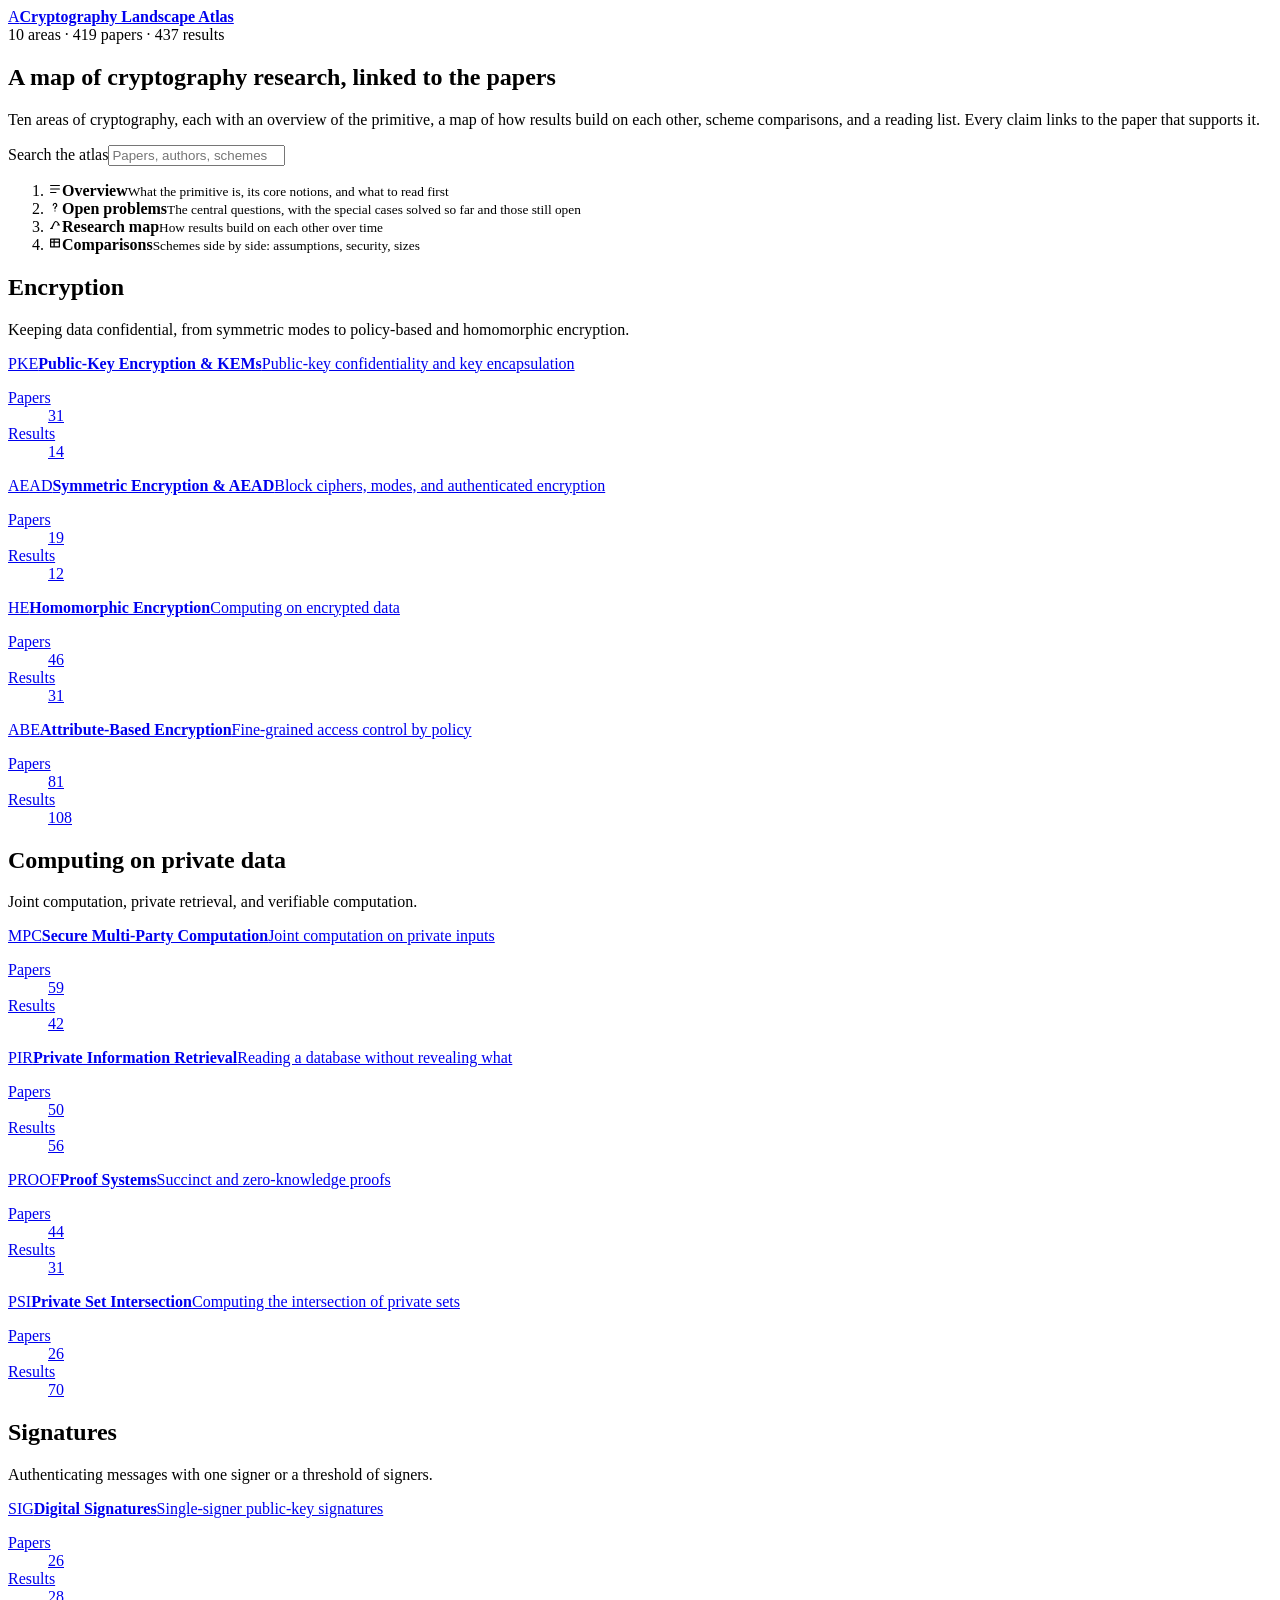
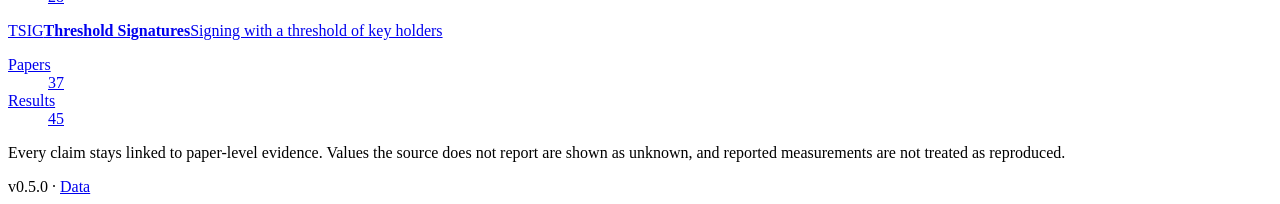
==== commit d482faf8: "Release v0.5.0" ====
--- a/site/index.html
+++ b/site/index.html
@@ -1,2 +1,2 @@
-<!DOCTYPE html><html lang="en"><head><meta charSet="utf-8"/><meta name="viewport" content="width=device-width, initial-scale=1"/><link rel="stylesheet" href="/cryptography-atlas/assets/index-DUCJTb3A.css" data-rsc-css-href="/cryptography-atlas/assets/index-DUCJTb3A.css" data-precedence="vite-rsc/importer-resources"/><link rel="modulepreload" href="/cryptography-atlas/assets/layout-segment-context-C1_Ak-Gx.js" crossorigin=""/><link rel="modulepreload" href="/cryptography-atlas/assets/rolldown-runtime-S-ySWqyJ.js" crossorigin=""/><link rel="modulepreload" href="/cryptography-atlas/assets/index-D0z4qqUH.js" crossorigin=""/><link rel="modulepreload" href="/cryptography-atlas/assets/framework-CXnKph_e.js" crossorigin=""/><link rel="modulepreload" href="/cryptography-atlas/assets/atlasLink-DzodPVs1.js" crossorigin=""/><link rel="modulepreload" href="/cryptography-atlas/assets/publicPath-BHtnCrDS.js" crossorigin=""/><link rel="modulepreload" href="/cryptography-atlas/assets/globalSearch-GgQfChCL.js" crossorigin=""/><link rel="modulepreload" href="/cryptography-atlas/assets/topics-CeQpJI4B.js" crossorigin=""/><title>Cryptography Landscape Atlas</title><meta name="description" content="Open problems, research maps, and scheme comparisons for ten areas of cryptography, each claim linked to the paper that supports it."/><meta property="og:title" content="Cryptography Landscape Atlas"/><meta property="og:description" content="Open problems, research maps, and scheme comparisons for ten areas of cryptography, each claim linked to the paper that supports it."/><meta property="og:type" content="website"/><meta property="og:image" content="/cryptography-atlas/og.png"/><meta property="og:image:width" content="1200"/><meta property="og:image:height" content="630"/><meta property="og:image:alt" content="Cryptography Landscape Atlas"/><meta name="twitter:card" content="summary_large_image"/><meta name="twitter:title" content="Cryptography Landscape Atlas"/><meta name="twitter:description" content="Open problems, research maps, and scheme comparisons for ten areas of cryptography, each claim linked to the paper that supports it."/><meta name="twitter:image" content="/cryptography-atlas/og.png"/><link rel="shortcut icon" href="/cryptography-atlas/favicon.svg"/><link rel="icon" href="/cryptography-atlas/favicon.svg"/><script>self.__VINEXT_RSC_PARAMS__={}</script><script>self.__VINEXT_RSC_NAV__={"pathname":"/","searchParams":[]}</script><link rel="modulepreload" href="/cryptography-atlas/assets/index-D0z4qqUH.js" />
-</head><body><main class="atlas-home research-app"><header class="research-topbar"><a class="landscape-brand" href="/cryptography-atlas/"><span class="atlas-mark" aria-hidden="true">A</span><span><strong>Cryptography Landscape Atlas</strong></span></a><div class="research-scope"></div><div class="research-actions"><span class="home-totals">10<!-- --> areas · <!-- -->418<!-- --> papers · <!-- -->436<!-- --> results</span></div></header><div class="home-shell"><section class="research-workspace home-workspace" aria-labelledby="home-title"><header class="research-context home-hero"><h1 id="home-title">A map of cryptography research, linked to the papers</h1><p>Ten areas of cryptography, each with an overview of the primitive, a map of how results build on each other, scheme comparisons, and a reading list. Every claim links to the paper that supports it.</p><div class="home-search" role="search"><label for="home-search-input">Search the atlas</label><input autoComplete="off" id="home-search-input" placeholder="Papers, authors, schemes, assumptions…" type="search" value=""/></div></header><ol class="home-views" aria-label="What every area offers"><li><i aria-hidden="true"><svg aria-hidden="true" class="view-icon" fill="none" height="14" stroke="currentColor" stroke-linecap="round" stroke-linejoin="round" stroke-width="1.4" viewBox="0 0 16 16" width="14"><path d="M3 4h10M3 8h10M3 12h6"></path></svg></i><span><strong>Overview</strong><small>What the primitive is, its core notions, and what to read first</small></span></li><li><i aria-hidden="true"><svg aria-hidden="true" class="view-icon" fill="none" height="14" stroke="currentColor" stroke-linecap="round" stroke-linejoin="round" stroke-width="1.4" viewBox="0 0 16 16" width="14"><path d="M6 6a2 2 0 1 1 3 1.7c-.7.4-1 .9-1 1.6V10M8 12.5v.01"></path></svg></i><span><strong>Open problems</strong><small>The central questions, with the special cases solved so far and those still open</small></span></li><li><i aria-hidden="true"><svg aria-hidden="true" class="view-icon" fill="none" height="14" stroke="currentColor" stroke-linecap="round" stroke-linejoin="round" stroke-width="1.4" viewBox="0 0 16 16" width="14"><path d="M3 12c3 0 3-8 6-8s3 4 4 4M3 12h2M11 8h2"></path></svg></i><span><strong>Research map</strong><small>How results build on each other over time</small></span></li><li><i aria-hidden="true"><svg aria-hidden="true" class="view-icon" fill="none" height="14" stroke="currentColor" stroke-linecap="round" stroke-linejoin="round" stroke-width="1.4" viewBox="0 0 16 16" width="14"><path d="M3 3.5h10v9H3zM3 7h10M7 3.5v9"></path></svg></i><span><strong>Comparisons</strong><small>Schemes side by side: assumptions, security, sizes</small></span></li></ol><div class="home-directory"><section class="home-family" aria-labelledby="family-encryption"><header><h2 id="family-encryption">Encryption</h2><p>Keeping data confidential, from symmetric modes to policy-based and homomorphic encryption.</p></header><nav class="home-observatory-grid" aria-label="Encryption"><a class="home-observatory-card" style="--card-accent:#b34a42" href="/cryptography-atlas/pke-kem"><span class="home-card-code">PKE</span><strong class="home-card-name">Public-Key Encryption &amp; KEMs</strong><span class="home-card-scope">Public-key confidentiality and key encapsulation</span><dl class="home-card-stats"><div><dt>Papers</dt><dd>31</dd></div><div><dt>Results</dt><dd>14</dd></div></dl></a><a class="home-observatory-card" style="--card-accent:#5b6878" href="/cryptography-atlas/symmetric-aead"><span class="home-card-code">AEAD</span><strong class="home-card-name">Symmetric Encryption &amp; AEAD</strong><span class="home-card-scope">Block ciphers, modes, and authenticated encryption</span><dl class="home-card-stats"><div><dt>Papers</dt><dd>19</dd></div><div><dt>Results</dt><dd>12</dd></div></dl></a><a class="home-observatory-card" style="--card-accent:#2f6f9f" href="/cryptography-atlas/he"><span class="home-card-code">HE</span><strong class="home-card-name">Homomorphic Encryption</strong><span class="home-card-scope">Computing on encrypted data</span><dl class="home-card-stats"><div><dt>Papers</dt><dd>46</dd></div><div><dt>Results</dt><dd>31</dd></div></dl></a><a class="home-observatory-card" style="--card-accent:#7c55a5" href="/cryptography-atlas/abe"><span class="home-card-code">ABE</span><strong class="home-card-name">Attribute-Based Encryption</strong><span class="home-card-scope">Fine-grained access control by policy</span><dl class="home-card-stats"><div><dt>Papers</dt><dd>81</dd></div><div><dt>Results</dt><dd>108</dd></div></dl></a></nav></section><section class="home-family" aria-labelledby="family-computation"><header><h2 id="family-computation">Computing on private data</h2><p>Joint computation, private retrieval, and verifiable computation.</p></header><nav class="home-observatory-grid" aria-label="Computing on private data"><a class="home-observatory-card" style="--card-accent:#168275" href="/cryptography-atlas/mpc"><span class="home-card-code">MPC</span><strong class="home-card-name">Secure Multi-Party Computation</strong><span class="home-card-scope">Joint computation on private inputs</span><dl class="home-card-stats"><div><dt>Papers</dt><dd>59</dd></div><div><dt>Results</dt><dd>42</dd></div></dl></a><a class="home-observatory-card" style="--card-accent:#5f7d2c" href="/cryptography-atlas/pir"><span class="home-card-code">PIR</span><strong class="home-card-name">Private Information Retrieval</strong><span class="home-card-scope">Reading a database without revealing what</span><dl class="home-card-stats"><div><dt>Papers</dt><dd>50</dd></div><div><dt>Results</dt><dd>56</dd></div></dl></a><a class="home-observatory-card" style="--card-accent:#9a5b2a" href="/cryptography-atlas/proof-systems"><span class="home-card-code">PROOF</span><strong class="home-card-name">Proof Systems</strong><span class="home-card-scope">Succinct and zero-knowledge proofs</span><dl class="home-card-stats"><div><dt>Papers</dt><dd>44</dd></div><div><dt>Results</dt><dd>31</dd></div></dl></a><a class="home-observatory-card" style="--card-accent:#5264ad" href="/cryptography-atlas/psi"><span class="home-card-code">PSI</span><strong class="home-card-name">Private Set Intersection</strong><span class="home-card-scope">Computing the intersection of private sets</span><dl class="home-card-stats"><div><dt>Papers</dt><dd>26</dd></div><div><dt>Results</dt><dd>70</dd></div></dl></a></nav></section><section class="home-family" aria-labelledby="family-signatures"><header><h2 id="family-signatures">Signatures</h2><p>Authenticating messages with one signer or a threshold of signers.</p></header><nav class="home-observatory-grid" aria-label="Signatures"><a class="home-observatory-card" style="--card-accent:#a88420" href="/cryptography-atlas/signature"><span class="home-card-code">SIG</span><strong class="home-card-name">Digital Signatures</strong><span class="home-card-scope">Single-signer public-key signatures</span><dl class="home-card-stats"><div><dt>Papers</dt><dd>26</dd></div><div><dt>Results</dt><dd>28</dd></div></dl></a><a class="home-observatory-card" style="--card-accent:#9b4a78" href="/cryptography-atlas/threshold-signature"><span class="home-card-code">TSIG</span><strong class="home-card-name">Threshold Signatures</strong><span class="home-card-scope">Signing with a threshold of key holders</span><dl class="home-card-stats"><div><dt>Papers</dt><dd>36</dd></div><div><dt>Results</dt><dd>44</dd></div></dl></a></nav></section></div><footer class="home-footer"><p>Every claim stays linked to paper-level evidence. Values the source does not report are shown as unknown, and reported measurements are not treated as reproduced.</p><span>v0.4.3<!-- --> · <a href="/cryptography-atlas/data/search-index.json">Data</a></span></footer></section></div></main><script id="_R_">import("/cryptography-atlas/assets/index-D0z4qqUH.js")</script></body></html><script>self.__VINEXT_RSC_CHUNKS__=self.__VINEXT_RSC_CHUNKS__||[];self.__VINEXT_RSC_CHUNKS__.push("2:I[\"8c0f216c4604\",[],\"Children\",1]\n3:I[\"15c18cfaeeff\",[],\"LayoutSegmentProvider\",1]\n4:I[\"8c0f216c4604\",[],\"Slot\",1]\n5:I[\"593f344dc510\",[],\"RedirectBoundary\",1]\n:HL[\"/cryptography-atlas/assets/index-DUCJTb3A.css\",\"style\"]\n")</script><script>self.__VINEXT_RSC_CHUNKS__=self.__VINEXT_RSC_CHUNKS__||[];self.__VINEXT_RSC_CHUNKS__.push("0:{\"__route\":\"route:/\",\"__interceptionContext\":null,\"__layoutIds\":[\"layout:/\"],\"__rootLayout\":\"/\",\"page:/\":\"$L1\",\"layout:/\":[[[[\"$\",\"link\",\"css:/cryptography-atlas/assets/index-DUCJTb3A.css\",{\"rel\":\"stylesheet\",\"precedence\":\"vite-rsc/importer-resources\",\"href\":\"/cryptography-atlas/assets/index-DUCJTb3A.css\",\"data-rsc-css-href\":\"/cryptography-atlas/assets/index-DUCJTb3A.css\"}],\"$undefined\"],[\"$\",\"html\",null,{\"lang\":\"en\",\"children\":[\"$\",\"body\",null,{\"children\":[\"$\",\"$L2\",null,{}]}]}]],null],\"route:/\":[[[\"$\",\"meta\",null,{\"charSet\":\"utf-8\"}],[[\"$\",\"title\",\"0\",{\"children\":\"Cryptography Landscape Atlas\"}],[\"$\",\"meta\",\"1\",{\"name\":\"description\",\"content\":\"Open problems, research maps, and scheme comparisons for ten areas of cryptography, each claim linked to the paper that supports it.\"}],[\"$\",\"meta\",\"2\",{\"property\":\"og:title\",\"content\":\"Cryptography Landscape Atlas\"}],[\"$\",\"meta\",\"3\",{\"property\":\"og:description\",\"content\":\"Open problems, research maps, and scheme comparisons for ten areas of cryptography, each claim linked to the paper that supports it.\"}],[\"$\",\"meta\",\"4\",{\"property\":\"og:type\",\"content\":\"website\"}],[\"$\",\"meta\",\"5\",{\"property\":\"og:image\",\"content\":\"/cryptography-atlas/og.png\"}],[\"$\",\"meta\",\"6\",{\"property\":\"og:image:width\",\"content\":\"1200\"}],[\"$\",\"meta\",\"7\",{\"property\":\"og:image:height\",\"content\":\"630\"}],[\"$\",\"meta\",\"8\",{\"property\":\"og:image:alt\",\"content\":\"Cryptography Landscape Atlas\"}],[\"$\",\"meta\",\"9\",{\"name\":\"twitter:card\",\"content\":\"summary_large_image\"}],[\"$\",\"meta\",\"10\",{\"name\":\"twitter:title\",\"content\":\"Cryptography Landscape Atlas\"}],[\"$\",\"meta\",\"11\",{\"name\":\"twitter:description\",\"content\":\"Open problems, research maps, and scheme comparisons for ten areas of cryptography, each claim linked to the paper that supports it.\"}],[\"$\",\"meta\",\"12\",{\"name\":\"twitter:image\",\"content\":\"/cryptography-atlas/og.png\"}],[\"$\",\"link\",\"13\",{\"rel\":\"shortcut icon\",\"href\":\"/cryptography-atlas/favicon.svg\"}],[\"$\",\"link\",\"14\",{\"rel\":\"icon\",\"href\":\"/cryptography-atlas/favicon.svg\"}]],[[\"$\",\"meta\",\"0\",{\"name\":\"viewport\",\"content\":\"width=device-width, initial-scale=1\"}]]],[\"$\",\"$L3\",null,{\"segmentMap\":{\"children\":[]},\"children\":[\"$\",\"$L4\",null,{\"id\":\"layout:/\",\"parallelSlots\":\"$undefined\",\"children\":[\"$\",\"$L5\",null,{\"children\":[\"$\",\"$L3\",null,{\"segmentMap\":{\"children\":[]},\"children\":[\"$\",\"$L4\",null,{\"id\":\"page:/\"}]}]}]}]}]],\"__layoutFlags\":{\"layout:/\":\"s\"},\"__artifactCompatibility\":{\"schemaVersion\":1,\"graphVersion\":\"app-route-graph:4uhn5s1wvoptc\",\"deploymentVersion\":\"4905b31e-f171-4b11-909b-67a895979b3b\",\"appElementsSchemaVersion\":1,\"rscPayloadSchemaVersion\":1,\"rootBoundaryId\":\"/\",\"renderEpoch\":null}}\n")</script><script>self.__VINEXT_RSC_CHUNKS__=self.__VINEXT_RSC_CHUNKS__||[];self.__VINEXT_RSC_CHUNKS__.push("6:I[\"72eac81a790d\",[],\"default\",1]\n7:I[\"3f5086c8199b\",[],\"GlobalSearch\",1]\n")</script><script>self.__VINEXT_RSC_CHUNKS__=self.__VINEXT_RSC_CHUNKS__||[];self.__VINEXT_RSC_CHUNKS__.push("1:[\"$\",\"main\",null,{\"className\":\"atlas-home research-app\",\"children\":[[\"$\",\"header\",null,{\"className\":\"research-topbar\",\"children\":[[\"$\",\"$L6\",null,{\"className\":\"landscape-brand\",\"href\":\"/\",\"children\":[[\"$\",\"span\",null,{\"className\":\"atlas-mark\",\"aria-hidden\":\"true\",\"children\":\"A\"}],[\"$\",\"span\",null,{\"children\":[\"$\",\"strong\",null,{\"children\":\"Cryptography Landscape Atlas\"}]}]]}],[\"$\",\"div\",null,{\"className\":\"research-scope\"}],[\"$\",\"div\",null,{\"className\":\"research-actions\",\"children\":[\"$\",\"span\",null,{\"className\":\"home-totals\",\"children\":[10,\" areas · \",418,\" papers · \",436,\" results\"]}]}]]}],[\"$\",\"div\",null,{\"className\":\"home-shell\",\"children\":[\"$\",\"section\",null,{\"className\":\"research-workspace home-workspace\",\"aria-labelledby\":\"home-title\",\"children\":[[\"$\",\"header\",null,{\"className\":\"research-context home-hero\",\"children\":[[\"$\",\"h1\",null,{\"id\":\"home-title\",\"children\":\"A map of cryptography research, linked to the papers\"}],[\"$\",\"p\",null,{\"children\":\"Ten areas of cryptography, each with an overview of the primitive, a map of how results build on each other, scheme comparisons, and a reading list. Every claim links to the paper that supports it.\"}],[\"$\",\"$L7\",null,{}]]}],[\"$\",\"ol\",null,{\"className\":\"home-views\",\"aria-label\":\"What every area offers\",\"children\":[[\"$\",\"li\",\"Overview\",{\"children\":[[\"$\",\"i\",null,{\"aria-hidden\":\"true\",\"children\":[\"$\",\"svg\",null,{\"aria-hidden\":\"true\",\"className\":\"view-icon\",\"fill\":\"none\",\"height\":\"14\",\"stroke\":\"currentColor\",\"strokeLinecap\":\"round\",\"strokeLinejoin\":\"round\",\"strokeWidth\":\"1.4\",\"viewBox\":\"0 0 16 16\",\"width\":\"14\",\"children\":[\"$\",\"path\",null,{\"d\":\"M3 4h10M3 8h10M3 12h6\"}]}]}],[\"$\",\"span\",null,{\"children\":[[\"$\",\"strong\",null,{\"children\":\"Overview\"}],[\"$\",\"small\",null,{\"children\":\"What the primitive is, its core notions, and what to read first\"}]]}]]}],[\"$\",\"li\",\"Open problems\",{\"children\":[[\"$\",\"i\",null,{\"aria-hidden\":\"true\",\"children\":[\"$\",\"svg\",null,{\"aria-hidden\":\"true\",\"className\":\"view-icon\",\"fill\":\"none\",\"height\":\"14\",\"stroke\":\"currentColor\",\"strokeLinecap\":\"round\",\"strokeLinejoin\":\"round\",\"strokeWidth\":\"1.4\",\"viewBox\":\"0 0 16 16\",\"width\":\"14\",\"children\":[\"$\",\"path\",null,{\"d\":\"M6 6a2 2 0 1 1 3 1.7c-.7.4-1 .9-1 1.6V10M8 12.5v.01\"}]}]}],[\"$\",\"span\",null,{\"children\":[[\"$\",\"strong\",null,{\"children\":\"Open problems\"}],[\"$\",\"small\",null,{\"children\":\"The central questions, with the special cases solved so far and those still open\"}]]}]]}],[\"$\",\"li\",\"Research map\",{\"children\":[[\"$\",\"i\",null,{\"aria-hidden\":\"true\",\"children\":[\"$\",\"svg\",null,{\"aria-hidden\":\"true\",\"className\":\"view-icon\",\"fill\":\"none\",\"height\":\"14\",\"stroke\":\"currentColor\",\"strokeLinecap\":\"round\",\"strokeLinejoin\":\"round\",\"strokeWidth\":\"1.4\",\"viewBox\":\"0 0 16 16\",\"width\":\"14\",\"children\":[\"$\",\"path\",null,{\"d\":\"M3 12c3 0 3-8 6-8s3 4 4 4M3 12h2M11 8h2\"}]}]}],[\"$\",\"span\",null,{\"children\":[[\"$\",\"strong\",null,{\"children\":\"Research map\"}],[\"$\",\"small\",null,{\"children\":\"How results build on each other over time\"}]]}]]}],[\"$\",\"li\",\"Comparisons\",{\"children\":[[\"$\",\"i\",null,{\"aria-hidden\":\"true\",\"children\":[\"$\",\"svg\",null,{\"aria-hidden\":\"true\",\"className\":\"view-icon\",\"fill\":\"none\",\"height\":\"14\",\"stroke\":\"currentColor\",\"strokeLinecap\":\"round\",\"strokeLinejoin\":\"round\",\"strokeWidth\":\"1.4\",\"viewBox\":\"0 0 16 16\",\"width\":\"14\",\"children\":[\"$\",\"path\",null,{\"d\":\"M3 3.5h10v9H3zM3 7h10M7 3.5v9\"}]}]}],[\"$\",\"span\",null,{\"children\":[[\"$\",\"strong\",null,{\"children\":\"Comparisons\"}],[\"$\",\"small\",null,{\"children\":\"Schemes side by side: assumptions, security, sizes\"}]]}]]}]]}],[\"$\",\"div\",null,{\"className\":\"home-directory\",\"children\":[[\"$\",\"section\",\"encryption\",{\"className\":\"home-family\",\"aria-labelledby\":\"family-encryption\",\"children\":[[\"$\",\"header\",null,{\"children\":[[\"$\",\"h2\",null,{\"id\":\"family-encryption\",\"children\":\"Encryption\"}],[\"$\",\"p\",null,{\"children\":\"Keeping data confidential, from symmetric modes to policy-based and homomorphic encryption.\"}]]}],[\"$\",\"nav\",null,{\"className\":\"home-observatory-grid\",\"aria-label\":\"Encryption\",\"children\":[[\"$\",\"$L6\",\"pke-kem\",{\"className\":\"home-observatory-card\",\"href\":\"/pke-kem\",\"style\":{\"--card-accent\":\"#b34a42\"},\"children\":[[\"$\",\"span\",null,{\"className\":\"home-card-code\",\"children\":\"PKE\"}],[\"$\",\"strong\",null,{\"className\":\"home-card-name\",\"children\":\"Public-Key Encryption \u0026 KEMs\"}],[\"$\",\"span\",null,{\"className\":\"home-card-scope\",\"children\":\"Public-key confidentiality and key encapsulation\"}],[\"$\",\"dl\",null,{\"className\":\"home-card-stats\",\"children\":[[\"$\",\"div\",null,{\"children\":[[\"$\",\"dt\",null,{\"children\":\"Papers\"}],[\"$\",\"dd\",null,{\"children\":31}]]}],[\"$\",\"div\",null,{\"children\":[[\"$\",\"dt\",null,{\"children\":\"Results\"}],\"$L8\"]}]]}]]}],\"$L9\",\"$La\",\"$Lb\"]}]]}],\"$Lc\",\"$Ld\"]}],\"$Le\"]}]}]]}]\n")</script><script>self.__VINEXT_RSC_CHUNKS__=self.__VINEXT_RSC_CHUNKS__||[];self.__VINEXT_RSC_CHUNKS__.push("8:[\"$\",\"dd\",null,{\"children\":14}]\n9:[\"$\",\"$L6\",\"symmetric-aead\",{\"className\":\"home-observatory-card\",\"href\":\"/symmetric-aead\",\"style\":{\"--card-accent\":\"#5b6878\"},\"children\":[[\"$\",\"span\",null,{\"className\":\"home-card-code\",\"children\":\"AEAD\"}],[\"$\",\"strong\",null,{\"className\":\"home-card-name\",\"children\":\"Symmetric Encryption \u0026 AEAD\"}],[\"$\",\"span\",null,{\"className\":\"home-card-scope\",\"children\":\"Block ciphers, modes, and authenticated encryption\"}],[\"$\",\"dl\",null,{\"className\":\"home-card-stats\",\"children\":[[\"$\",\"div\",null,{\"children\":[[\"$\",\"dt\",null,{\"children\":\"Papers\"}],[\"$\",\"dd\",null,{\"children\":19}]]}],[\"$\",\"div\",null,{\"children\":[[\"$\",\"dt\",null,{\"children\":\"Results\"}],[\"$\",\"dd\",null,{\"children\":12}]]}]]}]]}]\na:[\"$\",\"$L6\",\"he\",{\"className\":\"home-observatory-card\",\"href\":\"/he\",\"style\":{\"--card-accent\":\"#2f6f9f\"},\"children\":[[\"$\",\"span\",null,{\"className\":\"home-card-code\",\"children\":\"HE\"}],[\"$\",\"strong\",null,{\"className\":\"home-card-name\",\"children\":\"Homomorphic Encryption\"}],[\"$\",\"span\",null,{\"className\":\"home-card-scope\",\"children\":\"Computing on encrypted data\"}],[\"$\",\"dl\",null,{\"className\":\"home-card-stats\",\"children\":[[\"$\",\"div\",null,{\"children\":[[\"$\",\"dt\",null,{\"children\":\"Papers\"}],[\"$\",\"dd\",null,{\"children\":46}]]}],[\"$\",\"div\",null,{\"children\":[[\"$\",\"dt\",null,{\"children\":\"Results\"}],[\"$\",\"dd\",null,{\"children\":31}]]}]]}]]}]\nb:[\"$\",\"$L6\",\"abe\",{\"className\":\"home-observatory-card\",\"href\":\"/abe\",\"style\":{\"--card-accent\":\"#7c55a5\"},\"children\":[[\"$\",\"span\",null,{\"className\":\"home-card-code\",\"children\":\"ABE\"}],[\"$\",\"strong\",null,{\"className\":\"home-card-name\",\"children\":\"Attribute-Based Encryption\"}],[\"$\",\"span\",null,{\"className\":\"home-card-scope\",\"children\":\"Fine-grained access control by policy\"}],[\"$\",\"dl\",null,{\"className\":\"home-card-stats\",\"children\":[[\"$\",\"div\",null,{\"children\":[[\"$\",\"dt\",null,{\"children\":\"Papers\"}],[\"$\",\"dd\",null,{\"children\":81}]]}],[\"$\",\"div\",null,{\"children\":[[\"$\",\"dt\",null,{\"children\":\"Results\"}],[\"$\",\"dd\",null,{\"children\":108}]]}]]}]]}]\n")</script><script>self.__VINEXT_RSC_CHUNKS__=self.__VINEXT_RSC_CHUNKS__||[];self.__VINEXT_RSC_CHUNKS__.push("c:[\"$\",\"section\",\"computation\",{\"className\":\"home-family\",\"aria-labelledby\":\"family-computation\",\"children\":[[\"$\",\"header\",null,{\"children\":[[\"$\",\"h2\",null,{\"id\":\"family-computation\",\"children\":\"Computing on private data\"}],[\"$\",\"p\",null,{\"children\":\"Joint computation, private retrieval, and verifiable computation.\"}]]}],[\"$\",\"nav\",null,{\"className\":\"home-observatory-grid\",\"aria-label\":\"Computing on private data\",\"children\":[[\"$\",\"$L6\",\"mpc\",{\"className\":\"home-observatory-card\",\"href\":\"/mpc\",\"style\":{\"--card-accent\":\"#168275\"},\"children\":[[\"$\",\"span\",null,{\"className\":\"home-card-code\",\"children\":\"MPC\"}],[\"$\",\"strong\",null,{\"className\":\"home-card-name\",\"children\":\"Secure Multi-Party Computation\"}],[\"$\",\"span\",null,{\"className\":\"home-card-scope\",\"children\":\"Joint computation on private inputs\"}],[\"$\",\"dl\",null,{\"className\":\"home-card-stats\",\"children\":[[\"$\",\"div\",null,{\"children\":[[\"$\",\"dt\",null,{\"children\":\"Papers\"}],[\"$\",\"dd\",null,{\"children\":59}]]}],[\"$\",\"div\",null,{\"children\":[[\"$\",\"dt\",null,{\"children\":\"Results\"}],[\"$\",\"dd\",null,{\"children\":42}]]}]]}]]}],[\"$\",\"$L6\",\"pir\",{\"className\":\"home-observatory-card\",\"href\":\"/pir\",\"style\":{\"--card-accent\":\"#5f7d2c\"},\"children\":[[\"$\",\"span\",null,{\"className\":\"home-card-code\",\"children\":\"PIR\"}],[\"$\",\"strong\",null,{\"className\":\"home-card-name\",\"children\":\"Private Information Retrieval\"}],[\"$\",\"span\",null,{\"className\":\"home-card-scope\",\"children\":\"Reading a database without revealing what\"}],[\"$\",\"dl\",null,{\"className\":\"home-card-stats\",\"children\":[[\"$\",\"div\",null,{\"children\":[[\"$\",\"dt\",null,{\"children\":\"Papers\"}],[\"$\",\"dd\",null,{\"children\":50}]]}],[\"$\",\"div\",null,{\"children\":[[\"$\",\"dt\",null,{\"children\":\"Results\"}],[\"$\",\"dd\",null,{\"children\":56}]]}]]}]]}],[\"$\",\"$L6\",\"proof-systems\",{\"className\":\"home-observatory-card\",\"href\":\"/proof-systems\",\"style\":{\"--card-accent\":\"#9a5b2a\"},\"children\":[[\"$\",\"span\",null,{\"className\":\"home-card-code\",\"children\":\"PROOF\"}],[\"$\",\"strong\",null,{\"className\":\"home-card-name\",\"children\":\"Proof Systems\"}],[\"$\",\"span\",null,{\"className\":\"home-card-scope\",\"children\":\"Succinct and zero-knowledge proofs\"}],[\"$\",\"dl\",null,{\"className\":\"home-card-stats\",\"children\":[[\"$\",\"div\",null,{\"children\":[[\"$\",\"dt\",null,{\"children\":\"Papers\"}],[\"$\",\"dd\",null,{\"children\":44}]]}],[\"$\",\"div\",null,{\"children\":[[\"$\",\"dt\",null,{\"children\":\"Results\"}],[\"$\",\"dd\",null,{\"children\":31}]]}]]}]]}],[\"$\",\"$L6\",\"psi\",{\"className\":\"home-observatory-card\",\"href\":\"/psi\",\"style\":{\"--card-accent\":\"#5264ad\"},\"children\":[[\"$\",\"span\",null,{\"className\":\"home-card-code\",\"children\":\"PSI\"}],[\"$\",\"strong\",null,{\"className\":\"home-card-name\",\"children\":\"Private Set Intersection\"}],[\"$\",\"span\",null,{\"className\":\"home-card-scope\",\"children\":\"Computing the intersection of private sets\"}],[\"$\",\"dl\",null,{\"className\":\"home-card-stats\",\"children\":[[\"$\",\"div\",null,{\"children\":[[\"$\",\"dt\",null,{\"children\":\"Papers\"}],[\"$\",\"dd\",null,{\"children\":26}]]}],[\"$\",\"div\",null,{\"children\":[[\"$\",\"dt\",null,{\"children\":\"Results\"}],[\"$\",\"dd\",null,{\"children\":70}]]}]]}]]}]]}]]}]\n")</script><script>self.__VINEXT_RSC_CHUNKS__=self.__VINEXT_RSC_CHUNKS__||[];self.__VINEXT_RSC_CHUNKS__.push("d:[\"$\",\"section\",\"signatures\",{\"className\":\"home-family\",\"aria-labelledby\":\"family-signatures\",\"children\":[[\"$\",\"header\",null,{\"children\":[[\"$\",\"h2\",null,{\"id\":\"family-signatures\",\"children\":\"Signatures\"}],[\"$\",\"p\",null,{\"children\":\"Authenticating messages with one signer or a threshold of signers.\"}]]}],[\"$\",\"nav\",null,{\"className\":\"home-observatory-grid\",\"aria-label\":\"Signatures\",\"children\":[[\"$\",\"$L6\",\"signature\",{\"className\":\"home-observatory-card\",\"href\":\"/signature\",\"style\":{\"--card-accent\":\"#a88420\"},\"children\":[[\"$\",\"span\",null,{\"className\":\"home-card-code\",\"children\":\"SIG\"}],[\"$\",\"strong\",null,{\"className\":\"home-card-name\",\"children\":\"Digital Signatures\"}],[\"$\",\"span\",null,{\"className\":\"home-card-scope\",\"children\":\"Single-signer public-key signatures\"}],[\"$\",\"dl\",null,{\"className\":\"home-card-stats\",\"children\":[[\"$\",\"div\",null,{\"children\":[[\"$\",\"dt\",null,{\"children\":\"Papers\"}],[\"$\",\"dd\",null,{\"children\":26}]]}],[\"$\",\"div\",null,{\"children\":[[\"$\",\"dt\",null,{\"children\":\"Results\"}],[\"$\",\"dd\",null,{\"children\":28}]]}]]}]]}],[\"$\",\"$L6\",\"threshold-signature\",{\"className\":\"home-observatory-card\",\"href\":\"/threshold-signature\",\"style\":{\"--card-accent\":\"#9b4a78\"},\"children\":[[\"$\",\"span\",null,{\"className\":\"home-card-code\",\"children\":\"TSIG\"}],[\"$\",\"strong\",null,{\"className\":\"home-card-name\",\"children\":\"Threshold Signatures\"}],[\"$\",\"span\",null,{\"className\":\"home-card-scope\",\"children\":\"Signing with a threshold of key holders\"}],[\"$\",\"dl\",null,{\"className\":\"home-card-stats\",\"children\":[[\"$\",\"div\",null,{\"children\":[[\"$\",\"dt\",null,{\"children\":\"Papers\"}],[\"$\",\"dd\",null,{\"children\":36}]]}],[\"$\",\"div\",null,{\"children\":[[\"$\",\"dt\",null,{\"children\":\"Results\"}],[\"$\",\"dd\",null,{\"children\":44}]]}]]}]]}]]}]]}]\n")</script><script>self.__VINEXT_RSC_CHUNKS__=self.__VINEXT_RSC_CHUNKS__||[];self.__VINEXT_RSC_CHUNKS__.push("e:[\"$\",\"footer\",null,{\"className\":\"home-footer\",\"children\":[[\"$\",\"p\",null,{\"children\":\"Every claim stays linked to paper-level evidence. Values the source does not report are shown as unknown, and reported measurements are not treated as reproduced.\"}],[\"$\",\"span\",null,{\"children\":[\"v0.4.3\",\"\",\" · \",[\"$\",\"a\",null,{\"href\":\"/cryptography-atlas/data/search-index.json\",\"children\":\"Data\"}]]}]]}]\n")</script><script>self.__VINEXT_RSC_DONE__=true</script>+<!DOCTYPE html><html lang="en"><head><meta charSet="utf-8"/><meta name="viewport" content="width=device-width, initial-scale=1"/><link rel="stylesheet" href="/cryptography-atlas/assets/index-CzVec1Wk.css" data-rsc-css-href="/cryptography-atlas/assets/index-CzVec1Wk.css" data-precedence="vite-rsc/importer-resources"/><link rel="modulepreload" href="/cryptography-atlas/assets/layout-segment-context-FnYuRnMR.js" crossorigin=""/><link rel="modulepreload" href="/cryptography-atlas/assets/rolldown-runtime-S-ySWqyJ.js" crossorigin=""/><link rel="modulepreload" href="/cryptography-atlas/assets/index-DyiOQ2ju.js" crossorigin=""/><link rel="modulepreload" href="/cryptography-atlas/assets/framework-CXnKph_e.js" crossorigin=""/><link rel="modulepreload" href="/cryptography-atlas/assets/atlasLink-Ds2VnwBN.js" crossorigin=""/><link rel="modulepreload" href="/cryptography-atlas/assets/publicPath-BHtnCrDS.js" crossorigin=""/><link rel="modulepreload" href="/cryptography-atlas/assets/globalSearch-BqpY80tO.js" crossorigin=""/><link rel="modulepreload" href="/cryptography-atlas/assets/topics-CHWAbvb6.js" crossorigin=""/><title>Cryptography Landscape Atlas</title><meta name="description" content="Open problems, research maps, and scheme comparisons for ten areas of cryptography, each claim linked to the paper that supports it."/><meta property="og:title" content="Cryptography Landscape Atlas"/><meta property="og:description" content="Open problems, research maps, and scheme comparisons for ten areas of cryptography, each claim linked to the paper that supports it."/><meta property="og:type" content="website"/><meta property="og:image" content="https://yiping106283.github.io/cryptography-atlas/og-v2.png"/><meta property="og:image:width" content="1200"/><meta property="og:image:height" content="630"/><meta property="og:image:alt" content="Cryptography Landscape Atlas"/><meta name="twitter:card" content="summary_large_image"/><meta name="twitter:title" content="Cryptography Landscape Atlas"/><meta name="twitter:description" content="Open problems, research maps, and scheme comparisons for ten areas of cryptography, each claim linked to the paper that supports it."/><meta name="twitter:image" content="https://yiping106283.github.io/cryptography-atlas/og-v2.png"/><link rel="shortcut icon" href="/cryptography-atlas/favicon.svg"/><link rel="icon" href="/cryptography-atlas/favicon.svg"/><script>self.__VINEXT_RSC_PARAMS__={}</script><script>self.__VINEXT_RSC_NAV__={"pathname":"/","searchParams":[]}</script><link rel="modulepreload" href="/cryptography-atlas/assets/index-DyiOQ2ju.js" />
+</head><body><main class="atlas-home research-app"><header class="research-topbar"><a class="landscape-brand" href="/cryptography-atlas/"><span class="atlas-mark" aria-hidden="true">A</span><span><strong>Cryptography Landscape Atlas</strong></span></a><div class="research-scope"></div><div class="research-actions"><span class="home-totals">10<!-- --> areas · <!-- -->419<!-- --> papers · <!-- -->437<!-- --> results</span></div></header><div class="home-shell"><section class="research-workspace home-workspace" aria-labelledby="home-title"><header class="research-context home-hero"><h1 id="home-title">A map of cryptography research, linked to the papers</h1><p>Ten areas of cryptography, each with an overview of the primitive, a map of how results build on each other, scheme comparisons, and a reading list. Every claim links to the paper that supports it.</p><div class="home-search" role="search"><label for="home-search-input">Search the atlas</label><input autoComplete="off" id="home-search-input" placeholder="Papers, authors, schemes, assumptions…" type="search" value=""/></div></header><ol class="home-views" aria-label="What every area offers"><li><i aria-hidden="true"><svg aria-hidden="true" class="view-icon" fill="none" height="14" stroke="currentColor" stroke-linecap="round" stroke-linejoin="round" stroke-width="1.4" viewBox="0 0 16 16" width="14"><path d="M3 4h10M3 8h10M3 12h6"></path></svg></i><span><strong>Overview</strong><small>What the primitive is, its core notions, and what to read first</small></span></li><li><i aria-hidden="true"><svg aria-hidden="true" class="view-icon" fill="none" height="14" stroke="currentColor" stroke-linecap="round" stroke-linejoin="round" stroke-width="1.4" viewBox="0 0 16 16" width="14"><path d="M6 6a2 2 0 1 1 3 1.7c-.7.4-1 .9-1 1.6V10M8 12.5v.01"></path></svg></i><span><strong>Open problems</strong><small>The central questions, with the special cases solved so far and those still open</small></span></li><li><i aria-hidden="true"><svg aria-hidden="true" class="view-icon" fill="none" height="14" stroke="currentColor" stroke-linecap="round" stroke-linejoin="round" stroke-width="1.4" viewBox="0 0 16 16" width="14"><path d="M3 12c3 0 3-8 6-8s3 4 4 4M3 12h2M11 8h2"></path></svg></i><span><strong>Research map</strong><small>How results build on each other over time</small></span></li><li><i aria-hidden="true"><svg aria-hidden="true" class="view-icon" fill="none" height="14" stroke="currentColor" stroke-linecap="round" stroke-linejoin="round" stroke-width="1.4" viewBox="0 0 16 16" width="14"><path d="M3 3.5h10v9H3zM3 7h10M7 3.5v9"></path></svg></i><span><strong>Comparisons</strong><small>Schemes side by side: assumptions, security, sizes</small></span></li></ol><div class="home-directory"><section class="home-family" aria-labelledby="family-encryption"><header><h2 id="family-encryption">Encryption</h2><p>Keeping data confidential, from symmetric modes to policy-based and homomorphic encryption.</p></header><nav class="home-observatory-grid" aria-label="Encryption"><a class="home-observatory-card" style="--card-accent:#b34a42" href="/cryptography-atlas/pke-kem"><span class="home-card-code">PKE</span><strong class="home-card-name">Public-Key Encryption &amp; KEMs</strong><span class="home-card-scope">Public-key confidentiality and key encapsulation</span><dl class="home-card-stats"><div><dt>Papers</dt><dd>31</dd></div><div><dt>Results</dt><dd>14</dd></div></dl></a><a class="home-observatory-card" style="--card-accent:#5b6878" href="/cryptography-atlas/symmetric-aead"><span class="home-card-code">AEAD</span><strong class="home-card-name">Symmetric Encryption &amp; AEAD</strong><span class="home-card-scope">Block ciphers, modes, and authenticated encryption</span><dl class="home-card-stats"><div><dt>Papers</dt><dd>19</dd></div><div><dt>Results</dt><dd>12</dd></div></dl></a><a class="home-observatory-card" style="--card-accent:#2f6f9f" href="/cryptography-atlas/he"><span class="home-card-code">HE</span><strong class="home-card-name">Homomorphic Encryption</strong><span class="home-card-scope">Computing on encrypted data</span><dl class="home-card-stats"><div><dt>Papers</dt><dd>46</dd></div><div><dt>Results</dt><dd>31</dd></div></dl></a><a class="home-observatory-card" style="--card-accent:#7c55a5" href="/cryptography-atlas/abe"><span class="home-card-code">ABE</span><strong class="home-card-name">Attribute-Based Encryption</strong><span class="home-card-scope">Fine-grained access control by policy</span><dl class="home-card-stats"><div><dt>Papers</dt><dd>81</dd></div><div><dt>Results</dt><dd>108</dd></div></dl></a></nav></section><section class="home-family" aria-labelledby="family-computation"><header><h2 id="family-computation">Computing on private data</h2><p>Joint computation, private retrieval, and verifiable computation.</p></header><nav class="home-observatory-grid" aria-label="Computing on private data"><a class="home-observatory-card" style="--card-accent:#168275" href="/cryptography-atlas/mpc"><span class="home-card-code">MPC</span><strong class="home-card-name">Secure Multi-Party Computation</strong><span class="home-card-scope">Joint computation on private inputs</span><dl class="home-card-stats"><div><dt>Papers</dt><dd>59</dd></div><div><dt>Results</dt><dd>42</dd></div></dl></a><a class="home-observatory-card" style="--card-accent:#5f7d2c" href="/cryptography-atlas/pir"><span class="home-card-code">PIR</span><strong class="home-card-name">Private Information Retrieval</strong><span class="home-card-scope">Reading a database without revealing what</span><dl class="home-card-stats"><div><dt>Papers</dt><dd>50</dd></div><div><dt>Results</dt><dd>56</dd></div></dl></a><a class="home-observatory-card" style="--card-accent:#9a5b2a" href="/cryptography-atlas/proof-systems"><span class="home-card-code">PROOF</span><strong class="home-card-name">Proof Systems</strong><span class="home-card-scope">Succinct and zero-knowledge proofs</span><dl class="home-card-stats"><div><dt>Papers</dt><dd>44</dd></div><div><dt>Results</dt><dd>31</dd></div></dl></a><a class="home-observatory-card" style="--card-accent:#5264ad" href="/cryptography-atlas/psi"><span class="home-card-code">PSI</span><strong class="home-card-name">Private Set Intersection</strong><span class="home-card-scope">Computing the intersection of private sets</span><dl class="home-card-stats"><div><dt>Papers</dt><dd>26</dd></div><div><dt>Results</dt><dd>70</dd></div></dl></a></nav></section><section class="home-family" aria-labelledby="family-signatures"><header><h2 id="family-signatures">Signatures</h2><p>Authenticating messages with one signer or a threshold of signers.</p></header><nav class="home-observatory-grid" aria-label="Signatures"><a class="home-observatory-card" style="--card-accent:#a88420" href="/cryptography-atlas/signature"><span class="home-card-code">SIG</span><strong class="home-card-name">Digital Signatures</strong><span class="home-card-scope">Single-signer public-key signatures</span><dl class="home-card-stats"><div><dt>Papers</dt><dd>26</dd></div><div><dt>Results</dt><dd>28</dd></div></dl></a><a class="home-observatory-card" style="--card-accent:#9b4a78" href="/cryptography-atlas/threshold-signature"><span class="home-card-code">TSIG</span><strong class="home-card-name">Threshold Signatures</strong><span class="home-card-scope">Signing with a threshold of key holders</span><dl class="home-card-stats"><div><dt>Papers</dt><dd>37</dd></div><div><dt>Results</dt><dd>45</dd></div></dl></a></nav></section></div><footer class="home-footer"><p>Every claim stays linked to paper-level evidence. Values the source does not report are shown as unknown, and reported measurements are not treated as reproduced.</p><span>v0.5.0<!-- --> · <a href="/cryptography-atlas/data/search-index.json">Data</a></span></footer></section></div></main><script id="_R_">import("/cryptography-atlas/assets/index-DyiOQ2ju.js")</script></body></html><script>self.__VINEXT_RSC_CHUNKS__=self.__VINEXT_RSC_CHUNKS__||[];self.__VINEXT_RSC_CHUNKS__.push("2:I[\"8c0f216c4604\",[],\"Children\",1]\n3:I[\"15c18cfaeeff\",[],\"LayoutSegmentProvider\",1]\n4:I[\"8c0f216c4604\",[],\"Slot\",1]\n5:I[\"593f344dc510\",[],\"RedirectBoundary\",1]\n:HL[\"/cryptography-atlas/assets/index-CzVec1Wk.css\",\"style\"]\n")</script><script>self.__VINEXT_RSC_CHUNKS__=self.__VINEXT_RSC_CHUNKS__||[];self.__VINEXT_RSC_CHUNKS__.push("0:{\"__route\":\"route:/\",\"__interceptionContext\":null,\"__layoutIds\":[\"layout:/\"],\"__rootLayout\":\"/\",\"page:/\":\"$L1\",\"layout:/\":[[[[\"$\",\"link\",\"css:/cryptography-atlas/assets/index-CzVec1Wk.css\",{\"rel\":\"stylesheet\",\"precedence\":\"vite-rsc/importer-resources\",\"href\":\"/cryptography-atlas/assets/index-CzVec1Wk.css\",\"data-rsc-css-href\":\"/cryptography-atlas/assets/index-CzVec1Wk.css\"}],\"$undefined\"],[\"$\",\"html\",null,{\"lang\":\"en\",\"children\":[\"$\",\"body\",null,{\"children\":[\"$\",\"$L2\",null,{}]}]}]],null],\"route:/\":[[[\"$\",\"meta\",null,{\"charSet\":\"utf-8\"}],[[\"$\",\"title\",\"0\",{\"children\":\"Cryptography Landscape Atlas\"}],[\"$\",\"meta\",\"1\",{\"name\":\"description\",\"content\":\"Open problems, research maps, and scheme comparisons for ten areas of cryptography, each claim linked to the paper that supports it.\"}],[\"$\",\"meta\",\"2\",{\"property\":\"og:title\",\"content\":\"Cryptography Landscape Atlas\"}],[\"$\",\"meta\",\"3\",{\"property\":\"og:description\",\"content\":\"Open problems, research maps, and scheme comparisons for ten areas of cryptography, each claim linked to the paper that supports it.\"}],[\"$\",\"meta\",\"4\",{\"property\":\"og:type\",\"content\":\"website\"}],[\"$\",\"meta\",\"5\",{\"property\":\"og:image\",\"content\":\"https://yiping106283.github.io/cryptography-atlas/og-v2.png\"}],[\"$\",\"meta\",\"6\",{\"property\":\"og:image:width\",\"content\":\"1200\"}],[\"$\",\"meta\",\"7\",{\"property\":\"og:image:height\",\"content\":\"630\"}],[\"$\",\"meta\",\"8\",{\"property\":\"og:image:alt\",\"content\":\"Cryptography Landscape Atlas\"}],[\"$\",\"meta\",\"9\",{\"name\":\"twitter:card\",\"content\":\"summary_large_image\"}],[\"$\",\"meta\",\"10\",{\"name\":\"twitter:title\",\"content\":\"Cryptography Landscape Atlas\"}],[\"$\",\"meta\",\"11\",{\"name\":\"twitter:description\",\"content\":\"Open problems, research maps, and scheme comparisons for ten areas of cryptography, each claim linked to the paper that supports it.\"}],[\"$\",\"meta\",\"12\",{\"name\":\"twitter:image\",\"content\":\"https://yiping106283.github.io/cryptography-atlas/og-v2.png\"}],[\"$\",\"link\",\"13\",{\"rel\":\"shortcut icon\",\"href\":\"/cryptography-atlas/favicon.svg\"}],[\"$\",\"link\",\"14\",{\"rel\":\"icon\",\"href\":\"/cryptography-atlas/favicon.svg\"}]],[[\"$\",\"meta\",\"0\",{\"name\":\"viewport\",\"content\":\"width=device-width, initial-scale=1\"}]]],[\"$\",\"$L3\",null,{\"segmentMap\":{\"children\":[]},\"children\":[\"$\",\"$L4\",null,{\"id\":\"layout:/\",\"parallelSlots\":\"$undefined\",\"children\":[\"$\",\"$L5\",null,{\"children\":[\"$\",\"$L3\",null,{\"segmentMap\":{\"children\":[]},\"children\":[\"$\",\"$L4\",null,{\"id\":\"page:/\"}]}]}]}]}]],\"__layoutFlags\":{\"layout:/\":\"s\"},\"__artifactCompatibility\":{\"schemaVersion\":1,\"graphVersion\":\"app-route-graph:4uhn5s1wvoptc\",\"deploymentVersion\":\"a324ab92-47c2-4326-a332-308195f290da\",\"appElementsSchemaVersion\":1,\"rscPayloadSchemaVersion\":1,\"rootBoundaryId\":\"/\",\"renderEpoch\":null}}\n")</script><script>self.__VINEXT_RSC_CHUNKS__=self.__VINEXT_RSC_CHUNKS__||[];self.__VINEXT_RSC_CHUNKS__.push("6:I[\"72eac81a790d\",[],\"default\",1]\n7:I[\"3f5086c8199b\",[],\"GlobalSearch\",1]\n")</script><script>self.__VINEXT_RSC_CHUNKS__=self.__VINEXT_RSC_CHUNKS__||[];self.__VINEXT_RSC_CHUNKS__.push("1:[\"$\",\"main\",null,{\"className\":\"atlas-home research-app\",\"children\":[[\"$\",\"header\",null,{\"className\":\"research-topbar\",\"children\":[[\"$\",\"$L6\",null,{\"className\":\"landscape-brand\",\"href\":\"/\",\"children\":[[\"$\",\"span\",null,{\"className\":\"atlas-mark\",\"aria-hidden\":\"true\",\"children\":\"A\"}],[\"$\",\"span\",null,{\"children\":[\"$\",\"strong\",null,{\"children\":\"Cryptography Landscape Atlas\"}]}]]}],[\"$\",\"div\",null,{\"className\":\"research-scope\"}],[\"$\",\"div\",null,{\"className\":\"research-actions\",\"children\":[\"$\",\"span\",null,{\"className\":\"home-totals\",\"children\":[10,\" areas · \",419,\" papers · \",437,\" results\"]}]}]]}],[\"$\",\"div\",null,{\"className\":\"home-shell\",\"children\":[\"$\",\"section\",null,{\"className\":\"research-workspace home-workspace\",\"aria-labelledby\":\"home-title\",\"children\":[[\"$\",\"header\",null,{\"className\":\"research-context home-hero\",\"children\":[[\"$\",\"h1\",null,{\"id\":\"home-title\",\"children\":\"A map of cryptography research, linked to the papers\"}],[\"$\",\"p\",null,{\"children\":\"Ten areas of cryptography, each with an overview of the primitive, a map of how results build on each other, scheme comparisons, and a reading list. Every claim links to the paper that supports it.\"}],[\"$\",\"$L7\",null,{}]]}],[\"$\",\"ol\",null,{\"className\":\"home-views\",\"aria-label\":\"What every area offers\",\"children\":[[\"$\",\"li\",\"Overview\",{\"children\":[[\"$\",\"i\",null,{\"aria-hidden\":\"true\",\"children\":[\"$\",\"svg\",null,{\"aria-hidden\":\"true\",\"className\":\"view-icon\",\"fill\":\"none\",\"height\":\"14\",\"stroke\":\"currentColor\",\"strokeLinecap\":\"round\",\"strokeLinejoin\":\"round\",\"strokeWidth\":\"1.4\",\"viewBox\":\"0 0 16 16\",\"width\":\"14\",\"children\":[\"$\",\"path\",null,{\"d\":\"M3 4h10M3 8h10M3 12h6\"}]}]}],[\"$\",\"span\",null,{\"children\":[[\"$\",\"strong\",null,{\"children\":\"Overview\"}],[\"$\",\"small\",null,{\"children\":\"What the primitive is, its core notions, and what to read first\"}]]}]]}],[\"$\",\"li\",\"Open problems\",{\"children\":[[\"$\",\"i\",null,{\"aria-hidden\":\"true\",\"children\":[\"$\",\"svg\",null,{\"aria-hidden\":\"true\",\"className\":\"view-icon\",\"fill\":\"none\",\"height\":\"14\",\"stroke\":\"currentColor\",\"strokeLinecap\":\"round\",\"strokeLinejoin\":\"round\",\"strokeWidth\":\"1.4\",\"viewBox\":\"0 0 16 16\",\"width\":\"14\",\"children\":[\"$\",\"path\",null,{\"d\":\"M6 6a2 2 0 1 1 3 1.7c-.7.4-1 .9-1 1.6V10M8 12.5v.01\"}]}]}],[\"$\",\"span\",null,{\"children\":[[\"$\",\"strong\",null,{\"children\":\"Open problems\"}],[\"$\",\"small\",null,{\"children\":\"The central questions, with the special cases solved so far and those still open\"}]]}]]}],[\"$\",\"li\",\"Research map\",{\"children\":[[\"$\",\"i\",null,{\"aria-hidden\":\"true\",\"children\":[\"$\",\"svg\",null,{\"aria-hidden\":\"true\",\"className\":\"view-icon\",\"fill\":\"none\",\"height\":\"14\",\"stroke\":\"currentColor\",\"strokeLinecap\":\"round\",\"strokeLinejoin\":\"round\",\"strokeWidth\":\"1.4\",\"viewBox\":\"0 0 16 16\",\"width\":\"14\",\"children\":[\"$\",\"path\",null,{\"d\":\"M3 12c3 0 3-8 6-8s3 4 4 4M3 12h2M11 8h2\"}]}]}],[\"$\",\"span\",null,{\"children\":[[\"$\",\"strong\",null,{\"children\":\"Research map\"}],[\"$\",\"small\",null,{\"children\":\"How results build on each other over time\"}]]}]]}],[\"$\",\"li\",\"Comparisons\",{\"children\":[[\"$\",\"i\",null,{\"aria-hidden\":\"true\",\"children\":[\"$\",\"svg\",null,{\"aria-hidden\":\"true\",\"className\":\"view-icon\",\"fill\":\"none\",\"height\":\"14\",\"stroke\":\"currentColor\",\"strokeLinecap\":\"round\",\"strokeLinejoin\":\"round\",\"strokeWidth\":\"1.4\",\"viewBox\":\"0 0 16 16\",\"width\":\"14\",\"children\":[\"$\",\"path\",null,{\"d\":\"M3 3.5h10v9H3zM3 7h10M7 3.5v9\"}]}]}],[\"$\",\"span\",null,{\"children\":[[\"$\",\"strong\",null,{\"children\":\"Comparisons\"}],[\"$\",\"small\",null,{\"children\":\"Schemes side by side: assumptions, security, sizes\"}]]}]]}]]}],[\"$\",\"div\",null,{\"className\":\"home-directory\",\"children\":[[\"$\",\"section\",\"encryption\",{\"className\":\"home-family\",\"aria-labelledby\":\"family-encryption\",\"children\":[[\"$\",\"header\",null,{\"children\":[[\"$\",\"h2\",null,{\"id\":\"family-encryption\",\"children\":\"Encryption\"}],[\"$\",\"p\",null,{\"children\":\"Keeping data confidential, from symmetric modes to policy-based and homomorphic encryption.\"}]]}],[\"$\",\"nav\",null,{\"className\":\"home-observatory-grid\",\"aria-label\":\"Encryption\",\"children\":[[\"$\",\"$L6\",\"pke-kem\",{\"className\":\"home-observatory-card\",\"href\":\"/pke-kem\",\"style\":{\"--card-accent\":\"#b34a42\"},\"children\":[[\"$\",\"span\",null,{\"className\":\"home-card-code\",\"children\":\"PKE\"}],[\"$\",\"strong\",null,{\"className\":\"home-card-name\",\"children\":\"Public-Key Encryption \u0026 KEMs\"}],[\"$\",\"span\",null,{\"className\":\"home-card-scope\",\"children\":\"Public-key confidentiality and key encapsulation\"}],[\"$\",\"dl\",null,{\"className\":\"home-card-stats\",\"children\":[[\"$\",\"div\",null,{\"children\":[[\"$\",\"dt\",null,{\"children\":\"Papers\"}],[\"$\",\"dd\",null,{\"children\":31}]]}],[\"$\",\"div\",null,{\"children\":[[\"$\",\"dt\",null,{\"children\":\"Results\"}],\"$L8\"]}]]}]]}],\"$L9\",\"$La\",\"$Lb\"]}]]}],\"$Lc\",\"$Ld\"]}],\"$Le\"]}]}]]}]\n")</script><script>self.__VINEXT_RSC_CHUNKS__=self.__VINEXT_RSC_CHUNKS__||[];self.__VINEXT_RSC_CHUNKS__.push("8:[\"$\",\"dd\",null,{\"children\":14}]\n9:[\"$\",\"$L6\",\"symmetric-aead\",{\"className\":\"home-observatory-card\",\"href\":\"/symmetric-aead\",\"style\":{\"--card-accent\":\"#5b6878\"},\"children\":[[\"$\",\"span\",null,{\"className\":\"home-card-code\",\"children\":\"AEAD\"}],[\"$\",\"strong\",null,{\"className\":\"home-card-name\",\"children\":\"Symmetric Encryption \u0026 AEAD\"}],[\"$\",\"span\",null,{\"className\":\"home-card-scope\",\"children\":\"Block ciphers, modes, and authenticated encryption\"}],[\"$\",\"dl\",null,{\"className\":\"home-card-stats\",\"children\":[[\"$\",\"div\",null,{\"children\":[[\"$\",\"dt\",null,{\"children\":\"Papers\"}],[\"$\",\"dd\",null,{\"children\":19}]]}],[\"$\",\"div\",null,{\"children\":[[\"$\",\"dt\",null,{\"children\":\"Results\"}],[\"$\",\"dd\",null,{\"children\":12}]]}]]}]]}]\na:[\"$\",\"$L6\",\"he\",{\"className\":\"home-observatory-card\",\"href\":\"/he\",\"style\":{\"--card-accent\":\"#2f6f9f\"},\"children\":[[\"$\",\"span\",null,{\"className\":\"home-card-code\",\"children\":\"HE\"}],[\"$\",\"strong\",null,{\"className\":\"home-card-name\",\"children\":\"Homomorphic Encryption\"}],[\"$\",\"span\",null,{\"className\":\"home-card-scope\",\"children\":\"Computing on encrypted data\"}],[\"$\",\"dl\",null,{\"className\":\"home-card-stats\",\"children\":[[\"$\",\"div\",null,{\"children\":[[\"$\",\"dt\",null,{\"children\":\"Papers\"}],[\"$\",\"dd\",null,{\"children\":46}]]}],[\"$\",\"div\",null,{\"children\":[[\"$\",\"dt\",null,{\"children\":\"Results\"}],[\"$\",\"dd\",null,{\"children\":31}]]}]]}]]}]\nb:[\"$\",\"$L6\",\"abe\",{\"className\":\"home-observatory-card\",\"href\":\"/abe\",\"style\":{\"--card-accent\":\"#7c55a5\"},\"children\":[[\"$\",\"span\",null,{\"className\":\"home-card-code\",\"children\":\"ABE\"}],[\"$\",\"strong\",null,{\"className\":\"home-card-name\",\"children\":\"Attribute-Based Encryption\"}],[\"$\",\"span\",null,{\"className\":\"home-card-scope\",\"children\":\"Fine-grained access control by policy\"}],[\"$\",\"dl\",null,{\"className\":\"home-card-stats\",\"children\":[[\"$\",\"div\",null,{\"children\":[[\"$\",\"dt\",null,{\"children\":\"Papers\"}],[\"$\",\"dd\",null,{\"children\":81}]]}],[\"$\",\"div\",null,{\"children\":[[\"$\",\"dt\",null,{\"children\":\"Results\"}],[\"$\",\"dd\",null,{\"children\":108}]]}]]}]]}]\n")</script><script>self.__VINEXT_RSC_CHUNKS__=self.__VINEXT_RSC_CHUNKS__||[];self.__VINEXT_RSC_CHUNKS__.push("c:[\"$\",\"section\",\"computation\",{\"className\":\"home-family\",\"aria-labelledby\":\"family-computation\",\"children\":[[\"$\",\"header\",null,{\"children\":[[\"$\",\"h2\",null,{\"id\":\"family-computation\",\"children\":\"Computing on private data\"}],[\"$\",\"p\",null,{\"children\":\"Joint computation, private retrieval, and verifiable computation.\"}]]}],[\"$\",\"nav\",null,{\"className\":\"home-observatory-grid\",\"aria-label\":\"Computing on private data\",\"children\":[[\"$\",\"$L6\",\"mpc\",{\"className\":\"home-observatory-card\",\"href\":\"/mpc\",\"style\":{\"--card-accent\":\"#168275\"},\"children\":[[\"$\",\"span\",null,{\"className\":\"home-card-code\",\"children\":\"MPC\"}],[\"$\",\"strong\",null,{\"className\":\"home-card-name\",\"children\":\"Secure Multi-Party Computation\"}],[\"$\",\"span\",null,{\"className\":\"home-card-scope\",\"children\":\"Joint computation on private inputs\"}],[\"$\",\"dl\",null,{\"className\":\"home-card-stats\",\"children\":[[\"$\",\"div\",null,{\"children\":[[\"$\",\"dt\",null,{\"children\":\"Papers\"}],[\"$\",\"dd\",null,{\"children\":59}]]}],[\"$\",\"div\",null,{\"children\":[[\"$\",\"dt\",null,{\"children\":\"Results\"}],[\"$\",\"dd\",null,{\"children\":42}]]}]]}]]}],[\"$\",\"$L6\",\"pir\",{\"className\":\"home-observatory-card\",\"href\":\"/pir\",\"style\":{\"--card-accent\":\"#5f7d2c\"},\"children\":[[\"$\",\"span\",null,{\"className\":\"home-card-code\",\"children\":\"PIR\"}],[\"$\",\"strong\",null,{\"className\":\"home-card-name\",\"children\":\"Private Information Retrieval\"}],[\"$\",\"span\",null,{\"className\":\"home-card-scope\",\"children\":\"Reading a database without revealing what\"}],[\"$\",\"dl\",null,{\"className\":\"home-card-stats\",\"children\":[[\"$\",\"div\",null,{\"children\":[[\"$\",\"dt\",null,{\"children\":\"Papers\"}],[\"$\",\"dd\",null,{\"children\":50}]]}],[\"$\",\"div\",null,{\"children\":[[\"$\",\"dt\",null,{\"children\":\"Results\"}],[\"$\",\"dd\",null,{\"children\":56}]]}]]}]]}],[\"$\",\"$L6\",\"proof-systems\",{\"className\":\"home-observatory-card\",\"href\":\"/proof-systems\",\"style\":{\"--card-accent\":\"#9a5b2a\"},\"children\":[[\"$\",\"span\",null,{\"className\":\"home-card-code\",\"children\":\"PROOF\"}],[\"$\",\"strong\",null,{\"className\":\"home-card-name\",\"children\":\"Proof Systems\"}],[\"$\",\"span\",null,{\"className\":\"home-card-scope\",\"children\":\"Succinct and zero-knowledge proofs\"}],[\"$\",\"dl\",null,{\"className\":\"home-card-stats\",\"children\":[[\"$\",\"div\",null,{\"children\":[[\"$\",\"dt\",null,{\"children\":\"Papers\"}],[\"$\",\"dd\",null,{\"children\":44}]]}],[\"$\",\"div\",null,{\"children\":[[\"$\",\"dt\",null,{\"children\":\"Results\"}],[\"$\",\"dd\",null,{\"children\":31}]]}]]}]]}],[\"$\",\"$L6\",\"psi\",{\"className\":\"home-observatory-card\",\"href\":\"/psi\",\"style\":{\"--card-accent\":\"#5264ad\"},\"children\":[[\"$\",\"span\",null,{\"className\":\"home-card-code\",\"children\":\"PSI\"}],[\"$\",\"strong\",null,{\"className\":\"home-card-name\",\"children\":\"Private Set Intersection\"}],[\"$\",\"span\",null,{\"className\":\"home-card-scope\",\"children\":\"Computing the intersection of private sets\"}],[\"$\",\"dl\",null,{\"className\":\"home-card-stats\",\"children\":[[\"$\",\"div\",null,{\"children\":[[\"$\",\"dt\",null,{\"children\":\"Papers\"}],[\"$\",\"dd\",null,{\"children\":26}]]}],[\"$\",\"div\",null,{\"children\":[[\"$\",\"dt\",null,{\"children\":\"Results\"}],[\"$\",\"dd\",null,{\"children\":70}]]}]]}]]}]]}]]}]\n")</script><script>self.__VINEXT_RSC_CHUNKS__=self.__VINEXT_RSC_CHUNKS__||[];self.__VINEXT_RSC_CHUNKS__.push("d:[\"$\",\"section\",\"signatures\",{\"className\":\"home-family\",\"aria-labelledby\":\"family-signatures\",\"children\":[[\"$\",\"header\",null,{\"children\":[[\"$\",\"h2\",null,{\"id\":\"family-signatures\",\"children\":\"Signatures\"}],[\"$\",\"p\",null,{\"children\":\"Authenticating messages with one signer or a threshold of signers.\"}]]}],[\"$\",\"nav\",null,{\"className\":\"home-observatory-grid\",\"aria-label\":\"Signatures\",\"children\":[[\"$\",\"$L6\",\"signature\",{\"className\":\"home-observatory-card\",\"href\":\"/signature\",\"style\":{\"--card-accent\":\"#a88420\"},\"children\":[[\"$\",\"span\",null,{\"className\":\"home-card-code\",\"children\":\"SIG\"}],[\"$\",\"strong\",null,{\"className\":\"home-card-name\",\"children\":\"Digital Signatures\"}],[\"$\",\"span\",null,{\"className\":\"home-card-scope\",\"children\":\"Single-signer public-key signatures\"}],[\"$\",\"dl\",null,{\"className\":\"home-card-stats\",\"children\":[[\"$\",\"div\",null,{\"children\":[[\"$\",\"dt\",null,{\"children\":\"Papers\"}],[\"$\",\"dd\",null,{\"children\":26}]]}],[\"$\",\"div\",null,{\"children\":[[\"$\",\"dt\",null,{\"children\":\"Results\"}],[\"$\",\"dd\",null,{\"children\":28}]]}]]}]]}],[\"$\",\"$L6\",\"threshold-signature\",{\"className\":\"home-observatory-card\",\"href\":\"/threshold-signature\",\"style\":{\"--card-accent\":\"#9b4a78\"},\"children\":[[\"$\",\"span\",null,{\"className\":\"home-card-code\",\"children\":\"TSIG\"}],[\"$\",\"strong\",null,{\"className\":\"home-card-name\",\"children\":\"Threshold Signatures\"}],[\"$\",\"span\",null,{\"className\":\"home-card-scope\",\"children\":\"Signing with a threshold of key holders\"}],[\"$\",\"dl\",null,{\"className\":\"home-card-stats\",\"children\":[[\"$\",\"div\",null,{\"children\":[[\"$\",\"dt\",null,{\"children\":\"Papers\"}],[\"$\",\"dd\",null,{\"children\":37}]]}],[\"$\",\"div\",null,{\"children\":[[\"$\",\"dt\",null,{\"children\":\"Results\"}],[\"$\",\"dd\",null,{\"children\":45}]]}]]}]]}]]}]]}]\n")</script><script>self.__VINEXT_RSC_CHUNKS__=self.__VINEXT_RSC_CHUNKS__||[];self.__VINEXT_RSC_CHUNKS__.push("e:[\"$\",\"footer\",null,{\"className\":\"home-footer\",\"children\":[[\"$\",\"p\",null,{\"children\":\"Every claim stays linked to paper-level evidence. Values the source does not report are shown as unknown, and reported measurements are not treated as reproduced.\"}],[\"$\",\"span\",null,{\"children\":[\"v0.5.0\",\"\",\" · \",[\"$\",\"a\",null,{\"href\":\"/cryptography-atlas/data/search-index.json\",\"children\":\"Data\"}]]}]]}]\n")</script><script>self.__VINEXT_RSC_DONE__=true</script>
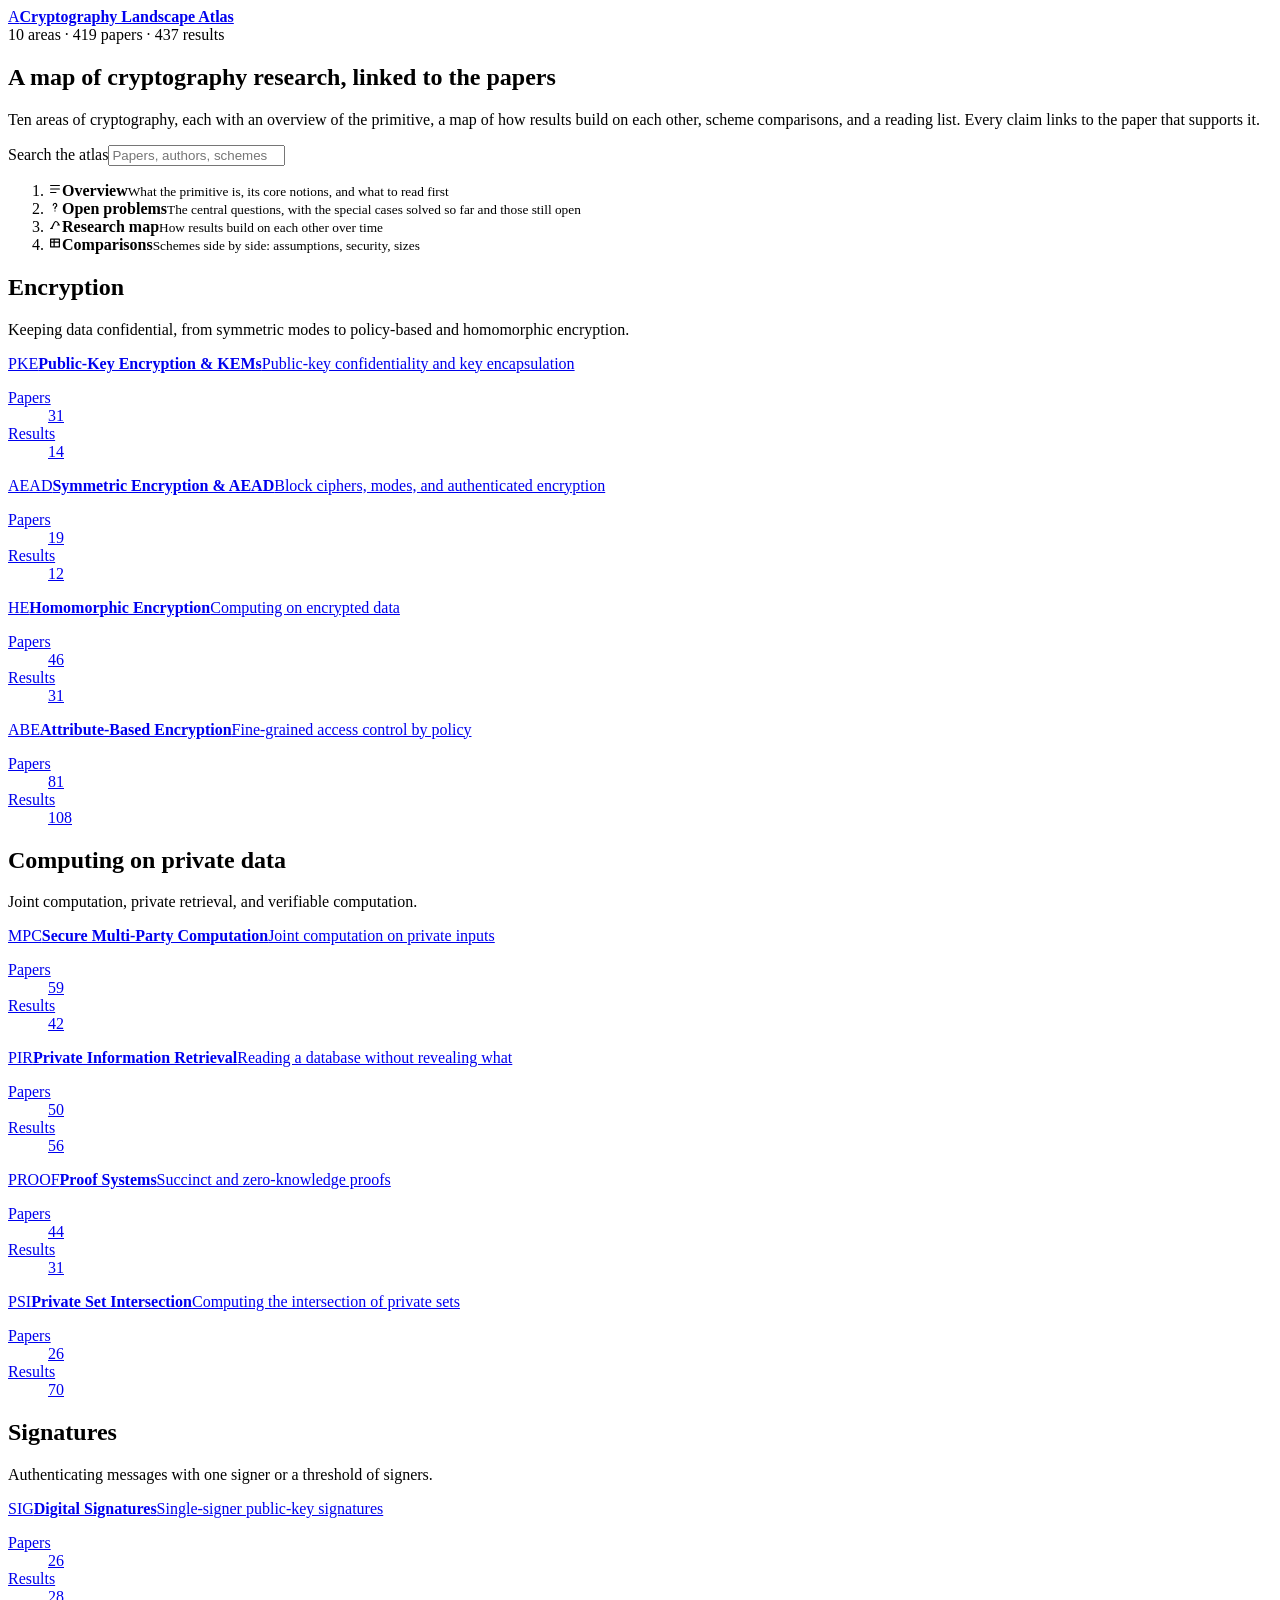
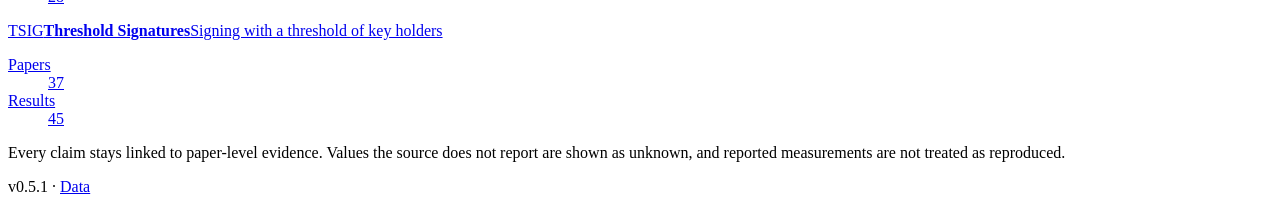
==== commit 048f4931: "Release v0.5.1" ====
--- a/site/index.html
+++ b/site/index.html
@@ -1,2 +1,2 @@
-<!DOCTYPE html><html lang="en"><head><meta charSet="utf-8"/><meta name="viewport" content="width=device-width, initial-scale=1"/><link rel="stylesheet" href="/cryptography-atlas/assets/index-CzVec1Wk.css" data-rsc-css-href="/cryptography-atlas/assets/index-CzVec1Wk.css" data-precedence="vite-rsc/importer-resources"/><link rel="modulepreload" href="/cryptography-atlas/assets/layout-segment-context-FnYuRnMR.js" crossorigin=""/><link rel="modulepreload" href="/cryptography-atlas/assets/rolldown-runtime-S-ySWqyJ.js" crossorigin=""/><link rel="modulepreload" href="/cryptography-atlas/assets/index-DyiOQ2ju.js" crossorigin=""/><link rel="modulepreload" href="/cryptography-atlas/assets/framework-CXnKph_e.js" crossorigin=""/><link rel="modulepreload" href="/cryptography-atlas/assets/atlasLink-Ds2VnwBN.js" crossorigin=""/><link rel="modulepreload" href="/cryptography-atlas/assets/publicPath-BHtnCrDS.js" crossorigin=""/><link rel="modulepreload" href="/cryptography-atlas/assets/globalSearch-BqpY80tO.js" crossorigin=""/><link rel="modulepreload" href="/cryptography-atlas/assets/topics-CHWAbvb6.js" crossorigin=""/><title>Cryptography Landscape Atlas</title><meta name="description" content="Open problems, research maps, and scheme comparisons for ten areas of cryptography, each claim linked to the paper that supports it."/><meta property="og:title" content="Cryptography Landscape Atlas"/><meta property="og:description" content="Open problems, research maps, and scheme comparisons for ten areas of cryptography, each claim linked to the paper that supports it."/><meta property="og:type" content="website"/><meta property="og:image" content="https://yiping106283.github.io/cryptography-atlas/og-v2.png"/><meta property="og:image:width" content="1200"/><meta property="og:image:height" content="630"/><meta property="og:image:alt" content="Cryptography Landscape Atlas"/><meta name="twitter:card" content="summary_large_image"/><meta name="twitter:title" content="Cryptography Landscape Atlas"/><meta name="twitter:description" content="Open problems, research maps, and scheme comparisons for ten areas of cryptography, each claim linked to the paper that supports it."/><meta name="twitter:image" content="https://yiping106283.github.io/cryptography-atlas/og-v2.png"/><link rel="shortcut icon" href="/cryptography-atlas/favicon.svg"/><link rel="icon" href="/cryptography-atlas/favicon.svg"/><script>self.__VINEXT_RSC_PARAMS__={}</script><script>self.__VINEXT_RSC_NAV__={"pathname":"/","searchParams":[]}</script><link rel="modulepreload" href="/cryptography-atlas/assets/index-DyiOQ2ju.js" />
-</head><body><main class="atlas-home research-app"><header class="research-topbar"><a class="landscape-brand" href="/cryptography-atlas/"><span class="atlas-mark" aria-hidden="true">A</span><span><strong>Cryptography Landscape Atlas</strong></span></a><div class="research-scope"></div><div class="research-actions"><span class="home-totals">10<!-- --> areas · <!-- -->419<!-- --> papers · <!-- -->437<!-- --> results</span></div></header><div class="home-shell"><section class="research-workspace home-workspace" aria-labelledby="home-title"><header class="research-context home-hero"><h1 id="home-title">A map of cryptography research, linked to the papers</h1><p>Ten areas of cryptography, each with an overview of the primitive, a map of how results build on each other, scheme comparisons, and a reading list. Every claim links to the paper that supports it.</p><div class="home-search" role="search"><label for="home-search-input">Search the atlas</label><input autoComplete="off" id="home-search-input" placeholder="Papers, authors, schemes, assumptions…" type="search" value=""/></div></header><ol class="home-views" aria-label="What every area offers"><li><i aria-hidden="true"><svg aria-hidden="true" class="view-icon" fill="none" height="14" stroke="currentColor" stroke-linecap="round" stroke-linejoin="round" stroke-width="1.4" viewBox="0 0 16 16" width="14"><path d="M3 4h10M3 8h10M3 12h6"></path></svg></i><span><strong>Overview</strong><small>What the primitive is, its core notions, and what to read first</small></span></li><li><i aria-hidden="true"><svg aria-hidden="true" class="view-icon" fill="none" height="14" stroke="currentColor" stroke-linecap="round" stroke-linejoin="round" stroke-width="1.4" viewBox="0 0 16 16" width="14"><path d="M6 6a2 2 0 1 1 3 1.7c-.7.4-1 .9-1 1.6V10M8 12.5v.01"></path></svg></i><span><strong>Open problems</strong><small>The central questions, with the special cases solved so far and those still open</small></span></li><li><i aria-hidden="true"><svg aria-hidden="true" class="view-icon" fill="none" height="14" stroke="currentColor" stroke-linecap="round" stroke-linejoin="round" stroke-width="1.4" viewBox="0 0 16 16" width="14"><path d="M3 12c3 0 3-8 6-8s3 4 4 4M3 12h2M11 8h2"></path></svg></i><span><strong>Research map</strong><small>How results build on each other over time</small></span></li><li><i aria-hidden="true"><svg aria-hidden="true" class="view-icon" fill="none" height="14" stroke="currentColor" stroke-linecap="round" stroke-linejoin="round" stroke-width="1.4" viewBox="0 0 16 16" width="14"><path d="M3 3.5h10v9H3zM3 7h10M7 3.5v9"></path></svg></i><span><strong>Comparisons</strong><small>Schemes side by side: assumptions, security, sizes</small></span></li></ol><div class="home-directory"><section class="home-family" aria-labelledby="family-encryption"><header><h2 id="family-encryption">Encryption</h2><p>Keeping data confidential, from symmetric modes to policy-based and homomorphic encryption.</p></header><nav class="home-observatory-grid" aria-label="Encryption"><a class="home-observatory-card" style="--card-accent:#b34a42" href="/cryptography-atlas/pke-kem"><span class="home-card-code">PKE</span><strong class="home-card-name">Public-Key Encryption &amp; KEMs</strong><span class="home-card-scope">Public-key confidentiality and key encapsulation</span><dl class="home-card-stats"><div><dt>Papers</dt><dd>31</dd></div><div><dt>Results</dt><dd>14</dd></div></dl></a><a class="home-observatory-card" style="--card-accent:#5b6878" href="/cryptography-atlas/symmetric-aead"><span class="home-card-code">AEAD</span><strong class="home-card-name">Symmetric Encryption &amp; AEAD</strong><span class="home-card-scope">Block ciphers, modes, and authenticated encryption</span><dl class="home-card-stats"><div><dt>Papers</dt><dd>19</dd></div><div><dt>Results</dt><dd>12</dd></div></dl></a><a class="home-observatory-card" style="--card-accent:#2f6f9f" href="/cryptography-atlas/he"><span class="home-card-code">HE</span><strong class="home-card-name">Homomorphic Encryption</strong><span class="home-card-scope">Computing on encrypted data</span><dl class="home-card-stats"><div><dt>Papers</dt><dd>46</dd></div><div><dt>Results</dt><dd>31</dd></div></dl></a><a class="home-observatory-card" style="--card-accent:#7c55a5" href="/cryptography-atlas/abe"><span class="home-card-code">ABE</span><strong class="home-card-name">Attribute-Based Encryption</strong><span class="home-card-scope">Fine-grained access control by policy</span><dl class="home-card-stats"><div><dt>Papers</dt><dd>81</dd></div><div><dt>Results</dt><dd>108</dd></div></dl></a></nav></section><section class="home-family" aria-labelledby="family-computation"><header><h2 id="family-computation">Computing on private data</h2><p>Joint computation, private retrieval, and verifiable computation.</p></header><nav class="home-observatory-grid" aria-label="Computing on private data"><a class="home-observatory-card" style="--card-accent:#168275" href="/cryptography-atlas/mpc"><span class="home-card-code">MPC</span><strong class="home-card-name">Secure Multi-Party Computation</strong><span class="home-card-scope">Joint computation on private inputs</span><dl class="home-card-stats"><div><dt>Papers</dt><dd>59</dd></div><div><dt>Results</dt><dd>42</dd></div></dl></a><a class="home-observatory-card" style="--card-accent:#5f7d2c" href="/cryptography-atlas/pir"><span class="home-card-code">PIR</span><strong class="home-card-name">Private Information Retrieval</strong><span class="home-card-scope">Reading a database without revealing what</span><dl class="home-card-stats"><div><dt>Papers</dt><dd>50</dd></div><div><dt>Results</dt><dd>56</dd></div></dl></a><a class="home-observatory-card" style="--card-accent:#9a5b2a" href="/cryptography-atlas/proof-systems"><span class="home-card-code">PROOF</span><strong class="home-card-name">Proof Systems</strong><span class="home-card-scope">Succinct and zero-knowledge proofs</span><dl class="home-card-stats"><div><dt>Papers</dt><dd>44</dd></div><div><dt>Results</dt><dd>31</dd></div></dl></a><a class="home-observatory-card" style="--card-accent:#5264ad" href="/cryptography-atlas/psi"><span class="home-card-code">PSI</span><strong class="home-card-name">Private Set Intersection</strong><span class="home-card-scope">Computing the intersection of private sets</span><dl class="home-card-stats"><div><dt>Papers</dt><dd>26</dd></div><div><dt>Results</dt><dd>70</dd></div></dl></a></nav></section><section class="home-family" aria-labelledby="family-signatures"><header><h2 id="family-signatures">Signatures</h2><p>Authenticating messages with one signer or a threshold of signers.</p></header><nav class="home-observatory-grid" aria-label="Signatures"><a class="home-observatory-card" style="--card-accent:#a88420" href="/cryptography-atlas/signature"><span class="home-card-code">SIG</span><strong class="home-card-name">Digital Signatures</strong><span class="home-card-scope">Single-signer public-key signatures</span><dl class="home-card-stats"><div><dt>Papers</dt><dd>26</dd></div><div><dt>Results</dt><dd>28</dd></div></dl></a><a class="home-observatory-card" style="--card-accent:#9b4a78" href="/cryptography-atlas/threshold-signature"><span class="home-card-code">TSIG</span><strong class="home-card-name">Threshold Signatures</strong><span class="home-card-scope">Signing with a threshold of key holders</span><dl class="home-card-stats"><div><dt>Papers</dt><dd>37</dd></div><div><dt>Results</dt><dd>45</dd></div></dl></a></nav></section></div><footer class="home-footer"><p>Every claim stays linked to paper-level evidence. Values the source does not report are shown as unknown, and reported measurements are not treated as reproduced.</p><span>v0.5.0<!-- --> · <a href="/cryptography-atlas/data/search-index.json">Data</a></span></footer></section></div></main><script id="_R_">import("/cryptography-atlas/assets/index-DyiOQ2ju.js")</script></body></html><script>self.__VINEXT_RSC_CHUNKS__=self.__VINEXT_RSC_CHUNKS__||[];self.__VINEXT_RSC_CHUNKS__.push("2:I[\"8c0f216c4604\",[],\"Children\",1]\n3:I[\"15c18cfaeeff\",[],\"LayoutSegmentProvider\",1]\n4:I[\"8c0f216c4604\",[],\"Slot\",1]\n5:I[\"593f344dc510\",[],\"RedirectBoundary\",1]\n:HL[\"/cryptography-atlas/assets/index-CzVec1Wk.css\",\"style\"]\n")</script><script>self.__VINEXT_RSC_CHUNKS__=self.__VINEXT_RSC_CHUNKS__||[];self.__VINEXT_RSC_CHUNKS__.push("0:{\"__route\":\"route:/\",\"__interceptionContext\":null,\"__layoutIds\":[\"layout:/\"],\"__rootLayout\":\"/\",\"page:/\":\"$L1\",\"layout:/\":[[[[\"$\",\"link\",\"css:/cryptography-atlas/assets/index-CzVec1Wk.css\",{\"rel\":\"stylesheet\",\"precedence\":\"vite-rsc/importer-resources\",\"href\":\"/cryptography-atlas/assets/index-CzVec1Wk.css\",\"data-rsc-css-href\":\"/cryptography-atlas/assets/index-CzVec1Wk.css\"}],\"$undefined\"],[\"$\",\"html\",null,{\"lang\":\"en\",\"children\":[\"$\",\"body\",null,{\"children\":[\"$\",\"$L2\",null,{}]}]}]],null],\"route:/\":[[[\"$\",\"meta\",null,{\"charSet\":\"utf-8\"}],[[\"$\",\"title\",\"0\",{\"children\":\"Cryptography Landscape Atlas\"}],[\"$\",\"meta\",\"1\",{\"name\":\"description\",\"content\":\"Open problems, research maps, and scheme comparisons for ten areas of cryptography, each claim linked to the paper that supports it.\"}],[\"$\",\"meta\",\"2\",{\"property\":\"og:title\",\"content\":\"Cryptography Landscape Atlas\"}],[\"$\",\"meta\",\"3\",{\"property\":\"og:description\",\"content\":\"Open problems, research maps, and scheme comparisons for ten areas of cryptography, each claim linked to the paper that supports it.\"}],[\"$\",\"meta\",\"4\",{\"property\":\"og:type\",\"content\":\"website\"}],[\"$\",\"meta\",\"5\",{\"property\":\"og:image\",\"content\":\"https://yiping106283.github.io/cryptography-atlas/og-v2.png\"}],[\"$\",\"meta\",\"6\",{\"property\":\"og:image:width\",\"content\":\"1200\"}],[\"$\",\"meta\",\"7\",{\"property\":\"og:image:height\",\"content\":\"630\"}],[\"$\",\"meta\",\"8\",{\"property\":\"og:image:alt\",\"content\":\"Cryptography Landscape Atlas\"}],[\"$\",\"meta\",\"9\",{\"name\":\"twitter:card\",\"content\":\"summary_large_image\"}],[\"$\",\"meta\",\"10\",{\"name\":\"twitter:title\",\"content\":\"Cryptography Landscape Atlas\"}],[\"$\",\"meta\",\"11\",{\"name\":\"twitter:description\",\"content\":\"Open problems, research maps, and scheme comparisons for ten areas of cryptography, each claim linked to the paper that supports it.\"}],[\"$\",\"meta\",\"12\",{\"name\":\"twitter:image\",\"content\":\"https://yiping106283.github.io/cryptography-atlas/og-v2.png\"}],[\"$\",\"link\",\"13\",{\"rel\":\"shortcut icon\",\"href\":\"/cryptography-atlas/favicon.svg\"}],[\"$\",\"link\",\"14\",{\"rel\":\"icon\",\"href\":\"/cryptography-atlas/favicon.svg\"}]],[[\"$\",\"meta\",\"0\",{\"name\":\"viewport\",\"content\":\"width=device-width, initial-scale=1\"}]]],[\"$\",\"$L3\",null,{\"segmentMap\":{\"children\":[]},\"children\":[\"$\",\"$L4\",null,{\"id\":\"layout:/\",\"parallelSlots\":\"$undefined\",\"children\":[\"$\",\"$L5\",null,{\"children\":[\"$\",\"$L3\",null,{\"segmentMap\":{\"children\":[]},\"children\":[\"$\",\"$L4\",null,{\"id\":\"page:/\"}]}]}]}]}]],\"__layoutFlags\":{\"layout:/\":\"s\"},\"__artifactCompatibility\":{\"schemaVersion\":1,\"graphVersion\":\"app-route-graph:4uhn5s1wvoptc\",\"deploymentVersion\":\"a324ab92-47c2-4326-a332-308195f290da\",\"appElementsSchemaVersion\":1,\"rscPayloadSchemaVersion\":1,\"rootBoundaryId\":\"/\",\"renderEpoch\":null}}\n")</script><script>self.__VINEXT_RSC_CHUNKS__=self.__VINEXT_RSC_CHUNKS__||[];self.__VINEXT_RSC_CHUNKS__.push("6:I[\"72eac81a790d\",[],\"default\",1]\n7:I[\"3f5086c8199b\",[],\"GlobalSearch\",1]\n")</script><script>self.__VINEXT_RSC_CHUNKS__=self.__VINEXT_RSC_CHUNKS__||[];self.__VINEXT_RSC_CHUNKS__.push("1:[\"$\",\"main\",null,{\"className\":\"atlas-home research-app\",\"children\":[[\"$\",\"header\",null,{\"className\":\"research-topbar\",\"children\":[[\"$\",\"$L6\",null,{\"className\":\"landscape-brand\",\"href\":\"/\",\"children\":[[\"$\",\"span\",null,{\"className\":\"atlas-mark\",\"aria-hidden\":\"true\",\"children\":\"A\"}],[\"$\",\"span\",null,{\"children\":[\"$\",\"strong\",null,{\"children\":\"Cryptography Landscape Atlas\"}]}]]}],[\"$\",\"div\",null,{\"className\":\"research-scope\"}],[\"$\",\"div\",null,{\"className\":\"research-actions\",\"children\":[\"$\",\"span\",null,{\"className\":\"home-totals\",\"children\":[10,\" areas · \",419,\" papers · \",437,\" results\"]}]}]]}],[\"$\",\"div\",null,{\"className\":\"home-shell\",\"children\":[\"$\",\"section\",null,{\"className\":\"research-workspace home-workspace\",\"aria-labelledby\":\"home-title\",\"children\":[[\"$\",\"header\",null,{\"className\":\"research-context home-hero\",\"children\":[[\"$\",\"h1\",null,{\"id\":\"home-title\",\"children\":\"A map of cryptography research, linked to the papers\"}],[\"$\",\"p\",null,{\"children\":\"Ten areas of cryptography, each with an overview of the primitive, a map of how results build on each other, scheme comparisons, and a reading list. Every claim links to the paper that supports it.\"}],[\"$\",\"$L7\",null,{}]]}],[\"$\",\"ol\",null,{\"className\":\"home-views\",\"aria-label\":\"What every area offers\",\"children\":[[\"$\",\"li\",\"Overview\",{\"children\":[[\"$\",\"i\",null,{\"aria-hidden\":\"true\",\"children\":[\"$\",\"svg\",null,{\"aria-hidden\":\"true\",\"className\":\"view-icon\",\"fill\":\"none\",\"height\":\"14\",\"stroke\":\"currentColor\",\"strokeLinecap\":\"round\",\"strokeLinejoin\":\"round\",\"strokeWidth\":\"1.4\",\"viewBox\":\"0 0 16 16\",\"width\":\"14\",\"children\":[\"$\",\"path\",null,{\"d\":\"M3 4h10M3 8h10M3 12h6\"}]}]}],[\"$\",\"span\",null,{\"children\":[[\"$\",\"strong\",null,{\"children\":\"Overview\"}],[\"$\",\"small\",null,{\"children\":\"What the primitive is, its core notions, and what to read first\"}]]}]]}],[\"$\",\"li\",\"Open problems\",{\"children\":[[\"$\",\"i\",null,{\"aria-hidden\":\"true\",\"children\":[\"$\",\"svg\",null,{\"aria-hidden\":\"true\",\"className\":\"view-icon\",\"fill\":\"none\",\"height\":\"14\",\"stroke\":\"currentColor\",\"strokeLinecap\":\"round\",\"strokeLinejoin\":\"round\",\"strokeWidth\":\"1.4\",\"viewBox\":\"0 0 16 16\",\"width\":\"14\",\"children\":[\"$\",\"path\",null,{\"d\":\"M6 6a2 2 0 1 1 3 1.7c-.7.4-1 .9-1 1.6V10M8 12.5v.01\"}]}]}],[\"$\",\"span\",null,{\"children\":[[\"$\",\"strong\",null,{\"children\":\"Open problems\"}],[\"$\",\"small\",null,{\"children\":\"The central questions, with the special cases solved so far and those still open\"}]]}]]}],[\"$\",\"li\",\"Research map\",{\"children\":[[\"$\",\"i\",null,{\"aria-hidden\":\"true\",\"children\":[\"$\",\"svg\",null,{\"aria-hidden\":\"true\",\"className\":\"view-icon\",\"fill\":\"none\",\"height\":\"14\",\"stroke\":\"currentColor\",\"strokeLinecap\":\"round\",\"strokeLinejoin\":\"round\",\"strokeWidth\":\"1.4\",\"viewBox\":\"0 0 16 16\",\"width\":\"14\",\"children\":[\"$\",\"path\",null,{\"d\":\"M3 12c3 0 3-8 6-8s3 4 4 4M3 12h2M11 8h2\"}]}]}],[\"$\",\"span\",null,{\"children\":[[\"$\",\"strong\",null,{\"children\":\"Research map\"}],[\"$\",\"small\",null,{\"children\":\"How results build on each other over time\"}]]}]]}],[\"$\",\"li\",\"Comparisons\",{\"children\":[[\"$\",\"i\",null,{\"aria-hidden\":\"true\",\"children\":[\"$\",\"svg\",null,{\"aria-hidden\":\"true\",\"className\":\"view-icon\",\"fill\":\"none\",\"height\":\"14\",\"stroke\":\"currentColor\",\"strokeLinecap\":\"round\",\"strokeLinejoin\":\"round\",\"strokeWidth\":\"1.4\",\"viewBox\":\"0 0 16 16\",\"width\":\"14\",\"children\":[\"$\",\"path\",null,{\"d\":\"M3 3.5h10v9H3zM3 7h10M7 3.5v9\"}]}]}],[\"$\",\"span\",null,{\"children\":[[\"$\",\"strong\",null,{\"children\":\"Comparisons\"}],[\"$\",\"small\",null,{\"children\":\"Schemes side by side: assumptions, security, sizes\"}]]}]]}]]}],[\"$\",\"div\",null,{\"className\":\"home-directory\",\"children\":[[\"$\",\"section\",\"encryption\",{\"className\":\"home-family\",\"aria-labelledby\":\"family-encryption\",\"children\":[[\"$\",\"header\",null,{\"children\":[[\"$\",\"h2\",null,{\"id\":\"family-encryption\",\"children\":\"Encryption\"}],[\"$\",\"p\",null,{\"children\":\"Keeping data confidential, from symmetric modes to policy-based and homomorphic encryption.\"}]]}],[\"$\",\"nav\",null,{\"className\":\"home-observatory-grid\",\"aria-label\":\"Encryption\",\"children\":[[\"$\",\"$L6\",\"pke-kem\",{\"className\":\"home-observatory-card\",\"href\":\"/pke-kem\",\"style\":{\"--card-accent\":\"#b34a42\"},\"children\":[[\"$\",\"span\",null,{\"className\":\"home-card-code\",\"children\":\"PKE\"}],[\"$\",\"strong\",null,{\"className\":\"home-card-name\",\"children\":\"Public-Key Encryption \u0026 KEMs\"}],[\"$\",\"span\",null,{\"className\":\"home-card-scope\",\"children\":\"Public-key confidentiality and key encapsulation\"}],[\"$\",\"dl\",null,{\"className\":\"home-card-stats\",\"children\":[[\"$\",\"div\",null,{\"children\":[[\"$\",\"dt\",null,{\"children\":\"Papers\"}],[\"$\",\"dd\",null,{\"children\":31}]]}],[\"$\",\"div\",null,{\"children\":[[\"$\",\"dt\",null,{\"children\":\"Results\"}],\"$L8\"]}]]}]]}],\"$L9\",\"$La\",\"$Lb\"]}]]}],\"$Lc\",\"$Ld\"]}],\"$Le\"]}]}]]}]\n")</script><script>self.__VINEXT_RSC_CHUNKS__=self.__VINEXT_RSC_CHUNKS__||[];self.__VINEXT_RSC_CHUNKS__.push("8:[\"$\",\"dd\",null,{\"children\":14}]\n9:[\"$\",\"$L6\",\"symmetric-aead\",{\"className\":\"home-observatory-card\",\"href\":\"/symmetric-aead\",\"style\":{\"--card-accent\":\"#5b6878\"},\"children\":[[\"$\",\"span\",null,{\"className\":\"home-card-code\",\"children\":\"AEAD\"}],[\"$\",\"strong\",null,{\"className\":\"home-card-name\",\"children\":\"Symmetric Encryption \u0026 AEAD\"}],[\"$\",\"span\",null,{\"className\":\"home-card-scope\",\"children\":\"Block ciphers, modes, and authenticated encryption\"}],[\"$\",\"dl\",null,{\"className\":\"home-card-stats\",\"children\":[[\"$\",\"div\",null,{\"children\":[[\"$\",\"dt\",null,{\"children\":\"Papers\"}],[\"$\",\"dd\",null,{\"children\":19}]]}],[\"$\",\"div\",null,{\"children\":[[\"$\",\"dt\",null,{\"children\":\"Results\"}],[\"$\",\"dd\",null,{\"children\":12}]]}]]}]]}]\na:[\"$\",\"$L6\",\"he\",{\"className\":\"home-observatory-card\",\"href\":\"/he\",\"style\":{\"--card-accent\":\"#2f6f9f\"},\"children\":[[\"$\",\"span\",null,{\"className\":\"home-card-code\",\"children\":\"HE\"}],[\"$\",\"strong\",null,{\"className\":\"home-card-name\",\"children\":\"Homomorphic Encryption\"}],[\"$\",\"span\",null,{\"className\":\"home-card-scope\",\"children\":\"Computing on encrypted data\"}],[\"$\",\"dl\",null,{\"className\":\"home-card-stats\",\"children\":[[\"$\",\"div\",null,{\"children\":[[\"$\",\"dt\",null,{\"children\":\"Papers\"}],[\"$\",\"dd\",null,{\"children\":46}]]}],[\"$\",\"div\",null,{\"children\":[[\"$\",\"dt\",null,{\"children\":\"Results\"}],[\"$\",\"dd\",null,{\"children\":31}]]}]]}]]}]\nb:[\"$\",\"$L6\",\"abe\",{\"className\":\"home-observatory-card\",\"href\":\"/abe\",\"style\":{\"--card-accent\":\"#7c55a5\"},\"children\":[[\"$\",\"span\",null,{\"className\":\"home-card-code\",\"children\":\"ABE\"}],[\"$\",\"strong\",null,{\"className\":\"home-card-name\",\"children\":\"Attribute-Based Encryption\"}],[\"$\",\"span\",null,{\"className\":\"home-card-scope\",\"children\":\"Fine-grained access control by policy\"}],[\"$\",\"dl\",null,{\"className\":\"home-card-stats\",\"children\":[[\"$\",\"div\",null,{\"children\":[[\"$\",\"dt\",null,{\"children\":\"Papers\"}],[\"$\",\"dd\",null,{\"children\":81}]]}],[\"$\",\"div\",null,{\"children\":[[\"$\",\"dt\",null,{\"children\":\"Results\"}],[\"$\",\"dd\",null,{\"children\":108}]]}]]}]]}]\n")</script><script>self.__VINEXT_RSC_CHUNKS__=self.__VINEXT_RSC_CHUNKS__||[];self.__VINEXT_RSC_CHUNKS__.push("c:[\"$\",\"section\",\"computation\",{\"className\":\"home-family\",\"aria-labelledby\":\"family-computation\",\"children\":[[\"$\",\"header\",null,{\"children\":[[\"$\",\"h2\",null,{\"id\":\"family-computation\",\"children\":\"Computing on private data\"}],[\"$\",\"p\",null,{\"children\":\"Joint computation, private retrieval, and verifiable computation.\"}]]}],[\"$\",\"nav\",null,{\"className\":\"home-observatory-grid\",\"aria-label\":\"Computing on private data\",\"children\":[[\"$\",\"$L6\",\"mpc\",{\"className\":\"home-observatory-card\",\"href\":\"/mpc\",\"style\":{\"--card-accent\":\"#168275\"},\"children\":[[\"$\",\"span\",null,{\"className\":\"home-card-code\",\"children\":\"MPC\"}],[\"$\",\"strong\",null,{\"className\":\"home-card-name\",\"children\":\"Secure Multi-Party Computation\"}],[\"$\",\"span\",null,{\"className\":\"home-card-scope\",\"children\":\"Joint computation on private inputs\"}],[\"$\",\"dl\",null,{\"className\":\"home-card-stats\",\"children\":[[\"$\",\"div\",null,{\"children\":[[\"$\",\"dt\",null,{\"children\":\"Papers\"}],[\"$\",\"dd\",null,{\"children\":59}]]}],[\"$\",\"div\",null,{\"children\":[[\"$\",\"dt\",null,{\"children\":\"Results\"}],[\"$\",\"dd\",null,{\"children\":42}]]}]]}]]}],[\"$\",\"$L6\",\"pir\",{\"className\":\"home-observatory-card\",\"href\":\"/pir\",\"style\":{\"--card-accent\":\"#5f7d2c\"},\"children\":[[\"$\",\"span\",null,{\"className\":\"home-card-code\",\"children\":\"PIR\"}],[\"$\",\"strong\",null,{\"className\":\"home-card-name\",\"children\":\"Private Information Retrieval\"}],[\"$\",\"span\",null,{\"className\":\"home-card-scope\",\"children\":\"Reading a database without revealing what\"}],[\"$\",\"dl\",null,{\"className\":\"home-card-stats\",\"children\":[[\"$\",\"div\",null,{\"children\":[[\"$\",\"dt\",null,{\"children\":\"Papers\"}],[\"$\",\"dd\",null,{\"children\":50}]]}],[\"$\",\"div\",null,{\"children\":[[\"$\",\"dt\",null,{\"children\":\"Results\"}],[\"$\",\"dd\",null,{\"children\":56}]]}]]}]]}],[\"$\",\"$L6\",\"proof-systems\",{\"className\":\"home-observatory-card\",\"href\":\"/proof-systems\",\"style\":{\"--card-accent\":\"#9a5b2a\"},\"children\":[[\"$\",\"span\",null,{\"className\":\"home-card-code\",\"children\":\"PROOF\"}],[\"$\",\"strong\",null,{\"className\":\"home-card-name\",\"children\":\"Proof Systems\"}],[\"$\",\"span\",null,{\"className\":\"home-card-scope\",\"children\":\"Succinct and zero-knowledge proofs\"}],[\"$\",\"dl\",null,{\"className\":\"home-card-stats\",\"children\":[[\"$\",\"div\",null,{\"children\":[[\"$\",\"dt\",null,{\"children\":\"Papers\"}],[\"$\",\"dd\",null,{\"children\":44}]]}],[\"$\",\"div\",null,{\"children\":[[\"$\",\"dt\",null,{\"children\":\"Results\"}],[\"$\",\"dd\",null,{\"children\":31}]]}]]}]]}],[\"$\",\"$L6\",\"psi\",{\"className\":\"home-observatory-card\",\"href\":\"/psi\",\"style\":{\"--card-accent\":\"#5264ad\"},\"children\":[[\"$\",\"span\",null,{\"className\":\"home-card-code\",\"children\":\"PSI\"}],[\"$\",\"strong\",null,{\"className\":\"home-card-name\",\"children\":\"Private Set Intersection\"}],[\"$\",\"span\",null,{\"className\":\"home-card-scope\",\"children\":\"Computing the intersection of private sets\"}],[\"$\",\"dl\",null,{\"className\":\"home-card-stats\",\"children\":[[\"$\",\"div\",null,{\"children\":[[\"$\",\"dt\",null,{\"children\":\"Papers\"}],[\"$\",\"dd\",null,{\"children\":26}]]}],[\"$\",\"div\",null,{\"children\":[[\"$\",\"dt\",null,{\"children\":\"Results\"}],[\"$\",\"dd\",null,{\"children\":70}]]}]]}]]}]]}]]}]\n")</script><script>self.__VINEXT_RSC_CHUNKS__=self.__VINEXT_RSC_CHUNKS__||[];self.__VINEXT_RSC_CHUNKS__.push("d:[\"$\",\"section\",\"signatures\",{\"className\":\"home-family\",\"aria-labelledby\":\"family-signatures\",\"children\":[[\"$\",\"header\",null,{\"children\":[[\"$\",\"h2\",null,{\"id\":\"family-signatures\",\"children\":\"Signatures\"}],[\"$\",\"p\",null,{\"children\":\"Authenticating messages with one signer or a threshold of signers.\"}]]}],[\"$\",\"nav\",null,{\"className\":\"home-observatory-grid\",\"aria-label\":\"Signatures\",\"children\":[[\"$\",\"$L6\",\"signature\",{\"className\":\"home-observatory-card\",\"href\":\"/signature\",\"style\":{\"--card-accent\":\"#a88420\"},\"children\":[[\"$\",\"span\",null,{\"className\":\"home-card-code\",\"children\":\"SIG\"}],[\"$\",\"strong\",null,{\"className\":\"home-card-name\",\"children\":\"Digital Signatures\"}],[\"$\",\"span\",null,{\"className\":\"home-card-scope\",\"children\":\"Single-signer public-key signatures\"}],[\"$\",\"dl\",null,{\"className\":\"home-card-stats\",\"children\":[[\"$\",\"div\",null,{\"children\":[[\"$\",\"dt\",null,{\"children\":\"Papers\"}],[\"$\",\"dd\",null,{\"children\":26}]]}],[\"$\",\"div\",null,{\"children\":[[\"$\",\"dt\",null,{\"children\":\"Results\"}],[\"$\",\"dd\",null,{\"children\":28}]]}]]}]]}],[\"$\",\"$L6\",\"threshold-signature\",{\"className\":\"home-observatory-card\",\"href\":\"/threshold-signature\",\"style\":{\"--card-accent\":\"#9b4a78\"},\"children\":[[\"$\",\"span\",null,{\"className\":\"home-card-code\",\"children\":\"TSIG\"}],[\"$\",\"strong\",null,{\"className\":\"home-card-name\",\"children\":\"Threshold Signatures\"}],[\"$\",\"span\",null,{\"className\":\"home-card-scope\",\"children\":\"Signing with a threshold of key holders\"}],[\"$\",\"dl\",null,{\"className\":\"home-card-stats\",\"children\":[[\"$\",\"div\",null,{\"children\":[[\"$\",\"dt\",null,{\"children\":\"Papers\"}],[\"$\",\"dd\",null,{\"children\":37}]]}],[\"$\",\"div\",null,{\"children\":[[\"$\",\"dt\",null,{\"children\":\"Results\"}],[\"$\",\"dd\",null,{\"children\":45}]]}]]}]]}]]}]]}]\n")</script><script>self.__VINEXT_RSC_CHUNKS__=self.__VINEXT_RSC_CHUNKS__||[];self.__VINEXT_RSC_CHUNKS__.push("e:[\"$\",\"footer\",null,{\"className\":\"home-footer\",\"children\":[[\"$\",\"p\",null,{\"children\":\"Every claim stays linked to paper-level evidence. Values the source does not report are shown as unknown, and reported measurements are not treated as reproduced.\"}],[\"$\",\"span\",null,{\"children\":[\"v0.5.0\",\"\",\" · \",[\"$\",\"a\",null,{\"href\":\"/cryptography-atlas/data/search-index.json\",\"children\":\"Data\"}]]}]]}]\n")</script><script>self.__VINEXT_RSC_DONE__=true</script>+<!DOCTYPE html><html lang="en"><head><meta charSet="utf-8"/><meta name="viewport" content="width=device-width, initial-scale=1"/><link rel="stylesheet" href="/cryptography-atlas/assets/index-CzVec1Wk.css" data-rsc-css-href="/cryptography-atlas/assets/index-CzVec1Wk.css" data-precedence="vite-rsc/importer-resources"/><link rel="modulepreload" href="/cryptography-atlas/assets/layout-segment-context-CNJXdMiz.js" crossorigin=""/><link rel="modulepreload" href="/cryptography-atlas/assets/rolldown-runtime-S-ySWqyJ.js" crossorigin=""/><link rel="modulepreload" href="/cryptography-atlas/assets/index-BNSqIBm7.js" crossorigin=""/><link rel="modulepreload" href="/cryptography-atlas/assets/framework-CXnKph_e.js" crossorigin=""/><link rel="modulepreload" href="/cryptography-atlas/assets/atlasLink-CFegOEiX.js" crossorigin=""/><link rel="modulepreload" href="/cryptography-atlas/assets/publicPath-BHtnCrDS.js" crossorigin=""/><link rel="modulepreload" href="/cryptography-atlas/assets/globalSearch-DfT8R6eQ.js" crossorigin=""/><link rel="modulepreload" href="/cryptography-atlas/assets/topics-CWrhiX7Q.js" crossorigin=""/><title>Cryptography Landscape Atlas</title><meta name="description" content="Open problems, research maps, and scheme comparisons for ten areas of cryptography, each claim linked to the paper that supports it."/><meta property="og:title" content="Cryptography Landscape Atlas"/><meta property="og:description" content="Open problems, research maps, and scheme comparisons for ten areas of cryptography, each claim linked to the paper that supports it."/><meta property="og:type" content="website"/><meta property="og:image" content="https://yiping106283.github.io/cryptography-atlas/og-v2.png"/><meta property="og:image:width" content="1200"/><meta property="og:image:height" content="630"/><meta property="og:image:alt" content="Cryptography Landscape Atlas"/><meta name="twitter:card" content="summary_large_image"/><meta name="twitter:title" content="Cryptography Landscape Atlas"/><meta name="twitter:description" content="Open problems, research maps, and scheme comparisons for ten areas of cryptography, each claim linked to the paper that supports it."/><meta name="twitter:image" content="https://yiping106283.github.io/cryptography-atlas/og-v2.png"/><link rel="shortcut icon" href="/cryptography-atlas/favicon.svg"/><link rel="icon" href="/cryptography-atlas/favicon.svg"/><script>self.__VINEXT_RSC_PARAMS__={}</script><script>self.__VINEXT_RSC_NAV__={"pathname":"/","searchParams":[]}</script><link rel="modulepreload" href="/cryptography-atlas/assets/index-BNSqIBm7.js" />
+</head><body><main class="atlas-home research-app"><header class="research-topbar"><a class="landscape-brand" href="/cryptography-atlas/"><span class="atlas-mark" aria-hidden="true">A</span><span><strong>Cryptography Landscape Atlas</strong></span></a><div class="research-scope"></div><div class="research-actions"><span class="home-totals">10<!-- --> areas · <!-- -->419<!-- --> papers · <!-- -->437<!-- --> results</span></div></header><div class="home-shell"><section class="research-workspace home-workspace" aria-labelledby="home-title"><header class="research-context home-hero"><h1 id="home-title">A map of cryptography research, linked to the papers</h1><p>Ten areas of cryptography, each with an overview of the primitive, a map of how results build on each other, scheme comparisons, and a reading list. Every claim links to the paper that supports it.</p><div class="home-search" role="search"><label for="home-search-input">Search the atlas</label><input autoComplete="off" id="home-search-input" placeholder="Papers, authors, schemes, assumptions…" type="search" value=""/></div></header><ol class="home-views" aria-label="What every area offers"><li><i aria-hidden="true"><svg aria-hidden="true" class="view-icon" fill="none" height="14" stroke="currentColor" stroke-linecap="round" stroke-linejoin="round" stroke-width="1.4" viewBox="0 0 16 16" width="14"><path d="M3 4h10M3 8h10M3 12h6"></path></svg></i><span><strong>Overview</strong><small>What the primitive is, its core notions, and what to read first</small></span></li><li><i aria-hidden="true"><svg aria-hidden="true" class="view-icon" fill="none" height="14" stroke="currentColor" stroke-linecap="round" stroke-linejoin="round" stroke-width="1.4" viewBox="0 0 16 16" width="14"><path d="M6 6a2 2 0 1 1 3 1.7c-.7.4-1 .9-1 1.6V10M8 12.5v.01"></path></svg></i><span><strong>Open problems</strong><small>The central questions, with the special cases solved so far and those still open</small></span></li><li><i aria-hidden="true"><svg aria-hidden="true" class="view-icon" fill="none" height="14" stroke="currentColor" stroke-linecap="round" stroke-linejoin="round" stroke-width="1.4" viewBox="0 0 16 16" width="14"><path d="M3 12c3 0 3-8 6-8s3 4 4 4M3 12h2M11 8h2"></path></svg></i><span><strong>Research map</strong><small>How results build on each other over time</small></span></li><li><i aria-hidden="true"><svg aria-hidden="true" class="view-icon" fill="none" height="14" stroke="currentColor" stroke-linecap="round" stroke-linejoin="round" stroke-width="1.4" viewBox="0 0 16 16" width="14"><path d="M3 3.5h10v9H3zM3 7h10M7 3.5v9"></path></svg></i><span><strong>Comparisons</strong><small>Schemes side by side: assumptions, security, sizes</small></span></li></ol><div class="home-directory"><section class="home-family" aria-labelledby="family-encryption"><header><h2 id="family-encryption">Encryption</h2><p>Keeping data confidential, from symmetric modes to policy-based and homomorphic encryption.</p></header><nav class="home-observatory-grid" aria-label="Encryption"><a class="home-observatory-card" style="--card-accent:#b34a42" href="/cryptography-atlas/pke-kem"><span class="home-card-code">PKE</span><strong class="home-card-name">Public-Key Encryption &amp; KEMs</strong><span class="home-card-scope">Public-key confidentiality and key encapsulation</span><dl class="home-card-stats"><div><dt>Papers</dt><dd>31</dd></div><div><dt>Results</dt><dd>14</dd></div></dl></a><a class="home-observatory-card" style="--card-accent:#5b6878" href="/cryptography-atlas/symmetric-aead"><span class="home-card-code">AEAD</span><strong class="home-card-name">Symmetric Encryption &amp; AEAD</strong><span class="home-card-scope">Block ciphers, modes, and authenticated encryption</span><dl class="home-card-stats"><div><dt>Papers</dt><dd>19</dd></div><div><dt>Results</dt><dd>12</dd></div></dl></a><a class="home-observatory-card" style="--card-accent:#2f6f9f" href="/cryptography-atlas/he"><span class="home-card-code">HE</span><strong class="home-card-name">Homomorphic Encryption</strong><span class="home-card-scope">Computing on encrypted data</span><dl class="home-card-stats"><div><dt>Papers</dt><dd>46</dd></div><div><dt>Results</dt><dd>31</dd></div></dl></a><a class="home-observatory-card" style="--card-accent:#7c55a5" href="/cryptography-atlas/abe"><span class="home-card-code">ABE</span><strong class="home-card-name">Attribute-Based Encryption</strong><span class="home-card-scope">Fine-grained access control by policy</span><dl class="home-card-stats"><div><dt>Papers</dt><dd>81</dd></div><div><dt>Results</dt><dd>108</dd></div></dl></a></nav></section><section class="home-family" aria-labelledby="family-computation"><header><h2 id="family-computation">Computing on private data</h2><p>Joint computation, private retrieval, and verifiable computation.</p></header><nav class="home-observatory-grid" aria-label="Computing on private data"><a class="home-observatory-card" style="--card-accent:#168275" href="/cryptography-atlas/mpc"><span class="home-card-code">MPC</span><strong class="home-card-name">Secure Multi-Party Computation</strong><span class="home-card-scope">Joint computation on private inputs</span><dl class="home-card-stats"><div><dt>Papers</dt><dd>59</dd></div><div><dt>Results</dt><dd>42</dd></div></dl></a><a class="home-observatory-card" style="--card-accent:#5f7d2c" href="/cryptography-atlas/pir"><span class="home-card-code">PIR</span><strong class="home-card-name">Private Information Retrieval</strong><span class="home-card-scope">Reading a database without revealing what</span><dl class="home-card-stats"><div><dt>Papers</dt><dd>50</dd></div><div><dt>Results</dt><dd>56</dd></div></dl></a><a class="home-observatory-card" style="--card-accent:#9a5b2a" href="/cryptography-atlas/proof-systems"><span class="home-card-code">PROOF</span><strong class="home-card-name">Proof Systems</strong><span class="home-card-scope">Succinct and zero-knowledge proofs</span><dl class="home-card-stats"><div><dt>Papers</dt><dd>44</dd></div><div><dt>Results</dt><dd>31</dd></div></dl></a><a class="home-observatory-card" style="--card-accent:#5264ad" href="/cryptography-atlas/psi"><span class="home-card-code">PSI</span><strong class="home-card-name">Private Set Intersection</strong><span class="home-card-scope">Computing the intersection of private sets</span><dl class="home-card-stats"><div><dt>Papers</dt><dd>26</dd></div><div><dt>Results</dt><dd>70</dd></div></dl></a></nav></section><section class="home-family" aria-labelledby="family-signatures"><header><h2 id="family-signatures">Signatures</h2><p>Authenticating messages with one signer or a threshold of signers.</p></header><nav class="home-observatory-grid" aria-label="Signatures"><a class="home-observatory-card" style="--card-accent:#a88420" href="/cryptography-atlas/signature"><span class="home-card-code">SIG</span><strong class="home-card-name">Digital Signatures</strong><span class="home-card-scope">Single-signer public-key signatures</span><dl class="home-card-stats"><div><dt>Papers</dt><dd>26</dd></div><div><dt>Results</dt><dd>28</dd></div></dl></a><a class="home-observatory-card" style="--card-accent:#9b4a78" href="/cryptography-atlas/threshold-signature"><span class="home-card-code">TSIG</span><strong class="home-card-name">Threshold Signatures</strong><span class="home-card-scope">Signing with a threshold of key holders</span><dl class="home-card-stats"><div><dt>Papers</dt><dd>37</dd></div><div><dt>Results</dt><dd>45</dd></div></dl></a></nav></section></div><footer class="home-footer"><p>Every claim stays linked to paper-level evidence. Values the source does not report are shown as unknown, and reported measurements are not treated as reproduced.</p><span>v0.5.1<!-- --> · <a href="/cryptography-atlas/data/search-index.json">Data</a></span></footer></section></div></main><script id="_R_">import("/cryptography-atlas/assets/index-BNSqIBm7.js")</script></body></html><script>self.__VINEXT_RSC_CHUNKS__=self.__VINEXT_RSC_CHUNKS__||[];self.__VINEXT_RSC_CHUNKS__.push("2:I[\"8c0f216c4604\",[],\"Children\",1]\n3:I[\"15c18cfaeeff\",[],\"LayoutSegmentProvider\",1]\n4:I[\"8c0f216c4604\",[],\"Slot\",1]\n5:I[\"593f344dc510\",[],\"RedirectBoundary\",1]\n:HL[\"/cryptography-atlas/assets/index-CzVec1Wk.css\",\"style\"]\n")</script><script>self.__VINEXT_RSC_CHUNKS__=self.__VINEXT_RSC_CHUNKS__||[];self.__VINEXT_RSC_CHUNKS__.push("0:{\"__route\":\"route:/\",\"__interceptionContext\":null,\"__layoutIds\":[\"layout:/\"],\"__rootLayout\":\"/\",\"page:/\":\"$L1\",\"layout:/\":[[[[\"$\",\"link\",\"css:/cryptography-atlas/assets/index-CzVec1Wk.css\",{\"rel\":\"stylesheet\",\"precedence\":\"vite-rsc/importer-resources\",\"href\":\"/cryptography-atlas/assets/index-CzVec1Wk.css\",\"data-rsc-css-href\":\"/cryptography-atlas/assets/index-CzVec1Wk.css\"}],\"$undefined\"],[\"$\",\"html\",null,{\"lang\":\"en\",\"children\":[\"$\",\"body\",null,{\"children\":[\"$\",\"$L2\",null,{}]}]}]],null],\"route:/\":[[[\"$\",\"meta\",null,{\"charSet\":\"utf-8\"}],[[\"$\",\"title\",\"0\",{\"children\":\"Cryptography Landscape Atlas\"}],[\"$\",\"meta\",\"1\",{\"name\":\"description\",\"content\":\"Open problems, research maps, and scheme comparisons for ten areas of cryptography, each claim linked to the paper that supports it.\"}],[\"$\",\"meta\",\"2\",{\"property\":\"og:title\",\"content\":\"Cryptography Landscape Atlas\"}],[\"$\",\"meta\",\"3\",{\"property\":\"og:description\",\"content\":\"Open problems, research maps, and scheme comparisons for ten areas of cryptography, each claim linked to the paper that supports it.\"}],[\"$\",\"meta\",\"4\",{\"property\":\"og:type\",\"content\":\"website\"}],[\"$\",\"meta\",\"5\",{\"property\":\"og:image\",\"content\":\"https://yiping106283.github.io/cryptography-atlas/og-v2.png\"}],[\"$\",\"meta\",\"6\",{\"property\":\"og:image:width\",\"content\":\"1200\"}],[\"$\",\"meta\",\"7\",{\"property\":\"og:image:height\",\"content\":\"630\"}],[\"$\",\"meta\",\"8\",{\"property\":\"og:image:alt\",\"content\":\"Cryptography Landscape Atlas\"}],[\"$\",\"meta\",\"9\",{\"name\":\"twitter:card\",\"content\":\"summary_large_image\"}],[\"$\",\"meta\",\"10\",{\"name\":\"twitter:title\",\"content\":\"Cryptography Landscape Atlas\"}],[\"$\",\"meta\",\"11\",{\"name\":\"twitter:description\",\"content\":\"Open problems, research maps, and scheme comparisons for ten areas of cryptography, each claim linked to the paper that supports it.\"}],[\"$\",\"meta\",\"12\",{\"name\":\"twitter:image\",\"content\":\"https://yiping106283.github.io/cryptography-atlas/og-v2.png\"}],[\"$\",\"link\",\"13\",{\"rel\":\"shortcut icon\",\"href\":\"/cryptography-atlas/favicon.svg\"}],[\"$\",\"link\",\"14\",{\"rel\":\"icon\",\"href\":\"/cryptography-atlas/favicon.svg\"}]],[[\"$\",\"meta\",\"0\",{\"name\":\"viewport\",\"content\":\"width=device-width, initial-scale=1\"}]]],[\"$\",\"$L3\",null,{\"segmentMap\":{\"children\":[]},\"children\":[\"$\",\"$L4\",null,{\"id\":\"layout:/\",\"parallelSlots\":\"$undefined\",\"children\":[\"$\",\"$L5\",null,{\"children\":[\"$\",\"$L3\",null,{\"segmentMap\":{\"children\":[]},\"children\":[\"$\",\"$L4\",null,{\"id\":\"page:/\"}]}]}]}]}]],\"__layoutFlags\":{\"layout:/\":\"s\"},\"__artifactCompatibility\":{\"schemaVersion\":1,\"graphVersion\":\"app-route-graph:4uhn5s1wvoptc\",\"deploymentVersion\":\"fb50621a-ef6a-4047-b12f-af614aab2e77\",\"appElementsSchemaVersion\":1,\"rscPayloadSchemaVersion\":1,\"rootBoundaryId\":\"/\",\"renderEpoch\":null}}\n")</script><script>self.__VINEXT_RSC_CHUNKS__=self.__VINEXT_RSC_CHUNKS__||[];self.__VINEXT_RSC_CHUNKS__.push("6:I[\"72eac81a790d\",[],\"default\",1]\n7:I[\"3f5086c8199b\",[],\"GlobalSearch\",1]\n")</script><script>self.__VINEXT_RSC_CHUNKS__=self.__VINEXT_RSC_CHUNKS__||[];self.__VINEXT_RSC_CHUNKS__.push("1:[\"$\",\"main\",null,{\"className\":\"atlas-home research-app\",\"children\":[[\"$\",\"header\",null,{\"className\":\"research-topbar\",\"children\":[[\"$\",\"$L6\",null,{\"className\":\"landscape-brand\",\"href\":\"/\",\"children\":[[\"$\",\"span\",null,{\"className\":\"atlas-mark\",\"aria-hidden\":\"true\",\"children\":\"A\"}],[\"$\",\"span\",null,{\"children\":[\"$\",\"strong\",null,{\"children\":\"Cryptography Landscape Atlas\"}]}]]}],[\"$\",\"div\",null,{\"className\":\"research-scope\"}],[\"$\",\"div\",null,{\"className\":\"research-actions\",\"children\":[\"$\",\"span\",null,{\"className\":\"home-totals\",\"children\":[10,\" areas · \",419,\" papers · \",437,\" results\"]}]}]]}],[\"$\",\"div\",null,{\"className\":\"home-shell\",\"children\":[\"$\",\"section\",null,{\"className\":\"research-workspace home-workspace\",\"aria-labelledby\":\"home-title\",\"children\":[[\"$\",\"header\",null,{\"className\":\"research-context home-hero\",\"children\":[[\"$\",\"h1\",null,{\"id\":\"home-title\",\"children\":\"A map of cryptography research, linked to the papers\"}],[\"$\",\"p\",null,{\"children\":\"Ten areas of cryptography, each with an overview of the primitive, a map of how results build on each other, scheme comparisons, and a reading list. Every claim links to the paper that supports it.\"}],[\"$\",\"$L7\",null,{}]]}],[\"$\",\"ol\",null,{\"className\":\"home-views\",\"aria-label\":\"What every area offers\",\"children\":[[\"$\",\"li\",\"Overview\",{\"children\":[[\"$\",\"i\",null,{\"aria-hidden\":\"true\",\"children\":[\"$\",\"svg\",null,{\"aria-hidden\":\"true\",\"className\":\"view-icon\",\"fill\":\"none\",\"height\":\"14\",\"stroke\":\"currentColor\",\"strokeLinecap\":\"round\",\"strokeLinejoin\":\"round\",\"strokeWidth\":\"1.4\",\"viewBox\":\"0 0 16 16\",\"width\":\"14\",\"children\":[\"$\",\"path\",null,{\"d\":\"M3 4h10M3 8h10M3 12h6\"}]}]}],[\"$\",\"span\",null,{\"children\":[[\"$\",\"strong\",null,{\"children\":\"Overview\"}],[\"$\",\"small\",null,{\"children\":\"What the primitive is, its core notions, and what to read first\"}]]}]]}],[\"$\",\"li\",\"Open problems\",{\"children\":[[\"$\",\"i\",null,{\"aria-hidden\":\"true\",\"children\":[\"$\",\"svg\",null,{\"aria-hidden\":\"true\",\"className\":\"view-icon\",\"fill\":\"none\",\"height\":\"14\",\"stroke\":\"currentColor\",\"strokeLinecap\":\"round\",\"strokeLinejoin\":\"round\",\"strokeWidth\":\"1.4\",\"viewBox\":\"0 0 16 16\",\"width\":\"14\",\"children\":[\"$\",\"path\",null,{\"d\":\"M6 6a2 2 0 1 1 3 1.7c-.7.4-1 .9-1 1.6V10M8 12.5v.01\"}]}]}],[\"$\",\"span\",null,{\"children\":[[\"$\",\"strong\",null,{\"children\":\"Open problems\"}],[\"$\",\"small\",null,{\"children\":\"The central questions, with the special cases solved so far and those still open\"}]]}]]}],[\"$\",\"li\",\"Research map\",{\"children\":[[\"$\",\"i\",null,{\"aria-hidden\":\"true\",\"children\":[\"$\",\"svg\",null,{\"aria-hidden\":\"true\",\"className\":\"view-icon\",\"fill\":\"none\",\"height\":\"14\",\"stroke\":\"currentColor\",\"strokeLinecap\":\"round\",\"strokeLinejoin\":\"round\",\"strokeWidth\":\"1.4\",\"viewBox\":\"0 0 16 16\",\"width\":\"14\",\"children\":[\"$\",\"path\",null,{\"d\":\"M3 12c3 0 3-8 6-8s3 4 4 4M3 12h2M11 8h2\"}]}]}],[\"$\",\"span\",null,{\"children\":[[\"$\",\"strong\",null,{\"children\":\"Research map\"}],[\"$\",\"small\",null,{\"children\":\"How results build on each other over time\"}]]}]]}],[\"$\",\"li\",\"Comparisons\",{\"children\":[[\"$\",\"i\",null,{\"aria-hidden\":\"true\",\"children\":[\"$\",\"svg\",null,{\"aria-hidden\":\"true\",\"className\":\"view-icon\",\"fill\":\"none\",\"height\":\"14\",\"stroke\":\"currentColor\",\"strokeLinecap\":\"round\",\"strokeLinejoin\":\"round\",\"strokeWidth\":\"1.4\",\"viewBox\":\"0 0 16 16\",\"width\":\"14\",\"children\":[\"$\",\"path\",null,{\"d\":\"M3 3.5h10v9H3zM3 7h10M7 3.5v9\"}]}]}],[\"$\",\"span\",null,{\"children\":[[\"$\",\"strong\",null,{\"children\":\"Comparisons\"}],[\"$\",\"small\",null,{\"children\":\"Schemes side by side: assumptions, security, sizes\"}]]}]]}]]}],[\"$\",\"div\",null,{\"className\":\"home-directory\",\"children\":[[\"$\",\"section\",\"encryption\",{\"className\":\"home-family\",\"aria-labelledby\":\"family-encryption\",\"children\":[[\"$\",\"header\",null,{\"children\":[[\"$\",\"h2\",null,{\"id\":\"family-encryption\",\"children\":\"Encryption\"}],[\"$\",\"p\",null,{\"children\":\"Keeping data confidential, from symmetric modes to policy-based and homomorphic encryption.\"}]]}],[\"$\",\"nav\",null,{\"className\":\"home-observatory-grid\",\"aria-label\":\"Encryption\",\"children\":[[\"$\",\"$L6\",\"pke-kem\",{\"className\":\"home-observatory-card\",\"href\":\"/pke-kem\",\"style\":{\"--card-accent\":\"#b34a42\"},\"children\":[[\"$\",\"span\",null,{\"className\":\"home-card-code\",\"children\":\"PKE\"}],[\"$\",\"strong\",null,{\"className\":\"home-card-name\",\"children\":\"Public-Key Encryption \u0026 KEMs\"}],[\"$\",\"span\",null,{\"className\":\"home-card-scope\",\"children\":\"Public-key confidentiality and key encapsulation\"}],[\"$\",\"dl\",null,{\"className\":\"home-card-stats\",\"children\":[[\"$\",\"div\",null,{\"children\":[[\"$\",\"dt\",null,{\"children\":\"Papers\"}],[\"$\",\"dd\",null,{\"children\":31}]]}],[\"$\",\"div\",null,{\"children\":[[\"$\",\"dt\",null,{\"children\":\"Results\"}],\"$L8\"]}]]}]]}],\"$L9\",\"$La\",\"$Lb\"]}]]}],\"$Lc\",\"$Ld\"]}],\"$Le\"]}]}]]}]\n")</script><script>self.__VINEXT_RSC_CHUNKS__=self.__VINEXT_RSC_CHUNKS__||[];self.__VINEXT_RSC_CHUNKS__.push("8:[\"$\",\"dd\",null,{\"children\":14}]\n9:[\"$\",\"$L6\",\"symmetric-aead\",{\"className\":\"home-observatory-card\",\"href\":\"/symmetric-aead\",\"style\":{\"--card-accent\":\"#5b6878\"},\"children\":[[\"$\",\"span\",null,{\"className\":\"home-card-code\",\"children\":\"AEAD\"}],[\"$\",\"strong\",null,{\"className\":\"home-card-name\",\"children\":\"Symmetric Encryption \u0026 AEAD\"}],[\"$\",\"span\",null,{\"className\":\"home-card-scope\",\"children\":\"Block ciphers, modes, and authenticated encryption\"}],[\"$\",\"dl\",null,{\"className\":\"home-card-stats\",\"children\":[[\"$\",\"div\",null,{\"children\":[[\"$\",\"dt\",null,{\"children\":\"Papers\"}],[\"$\",\"dd\",null,{\"children\":19}]]}],[\"$\",\"div\",null,{\"children\":[[\"$\",\"dt\",null,{\"children\":\"Results\"}],[\"$\",\"dd\",null,{\"children\":12}]]}]]}]]}]\na:[\"$\",\"$L6\",\"he\",{\"className\":\"home-observatory-card\",\"href\":\"/he\",\"style\":{\"--card-accent\":\"#2f6f9f\"},\"children\":[[\"$\",\"span\",null,{\"className\":\"home-card-code\",\"children\":\"HE\"}],[\"$\",\"strong\",null,{\"className\":\"home-card-name\",\"children\":\"Homomorphic Encryption\"}],[\"$\",\"span\",null,{\"className\":\"home-card-scope\",\"children\":\"Computing on encrypted data\"}],[\"$\",\"dl\",null,{\"className\":\"home-card-stats\",\"children\":[[\"$\",\"div\",null,{\"children\":[[\"$\",\"dt\",null,{\"children\":\"Papers\"}],[\"$\",\"dd\",null,{\"children\":46}]]}],[\"$\",\"div\",null,{\"children\":[[\"$\",\"dt\",null,{\"children\":\"Results\"}],[\"$\",\"dd\",null,{\"children\":31}]]}]]}]]}]\nb:[\"$\",\"$L6\",\"abe\",{\"className\":\"home-observatory-card\",\"href\":\"/abe\",\"style\":{\"--card-accent\":\"#7c55a5\"},\"children\":[[\"$\",\"span\",null,{\"className\":\"home-card-code\",\"children\":\"ABE\"}],[\"$\",\"strong\",null,{\"className\":\"home-card-name\",\"children\":\"Attribute-Based Encryption\"}],[\"$\",\"span\",null,{\"className\":\"home-card-scope\",\"children\":\"Fine-grained access control by policy\"}],[\"$\",\"dl\",null,{\"className\":\"home-card-stats\",\"children\":[[\"$\",\"div\",null,{\"children\":[[\"$\",\"dt\",null,{\"children\":\"Papers\"}],[\"$\",\"dd\",null,{\"children\":81}]]}],[\"$\",\"div\",null,{\"children\":[[\"$\",\"dt\",null,{\"children\":\"Results\"}],[\"$\",\"dd\",null,{\"children\":108}]]}]]}]]}]\n")</script><script>self.__VINEXT_RSC_CHUNKS__=self.__VINEXT_RSC_CHUNKS__||[];self.__VINEXT_RSC_CHUNKS__.push("c:[\"$\",\"section\",\"computation\",{\"className\":\"home-family\",\"aria-labelledby\":\"family-computation\",\"children\":[[\"$\",\"header\",null,{\"children\":[[\"$\",\"h2\",null,{\"id\":\"family-computation\",\"children\":\"Computing on private data\"}],[\"$\",\"p\",null,{\"children\":\"Joint computation, private retrieval, and verifiable computation.\"}]]}],[\"$\",\"nav\",null,{\"className\":\"home-observatory-grid\",\"aria-label\":\"Computing on private data\",\"children\":[[\"$\",\"$L6\",\"mpc\",{\"className\":\"home-observatory-card\",\"href\":\"/mpc\",\"style\":{\"--card-accent\":\"#168275\"},\"children\":[[\"$\",\"span\",null,{\"className\":\"home-card-code\",\"children\":\"MPC\"}],[\"$\",\"strong\",null,{\"className\":\"home-card-name\",\"children\":\"Secure Multi-Party Computation\"}],[\"$\",\"span\",null,{\"className\":\"home-card-scope\",\"children\":\"Joint computation on private inputs\"}],[\"$\",\"dl\",null,{\"className\":\"home-card-stats\",\"children\":[[\"$\",\"div\",null,{\"children\":[[\"$\",\"dt\",null,{\"children\":\"Papers\"}],[\"$\",\"dd\",null,{\"children\":59}]]}],[\"$\",\"div\",null,{\"children\":[[\"$\",\"dt\",null,{\"children\":\"Results\"}],[\"$\",\"dd\",null,{\"children\":42}]]}]]}]]}],[\"$\",\"$L6\",\"pir\",{\"className\":\"home-observatory-card\",\"href\":\"/pir\",\"style\":{\"--card-accent\":\"#5f7d2c\"},\"children\":[[\"$\",\"span\",null,{\"className\":\"home-card-code\",\"children\":\"PIR\"}],[\"$\",\"strong\",null,{\"className\":\"home-card-name\",\"children\":\"Private Information Retrieval\"}],[\"$\",\"span\",null,{\"className\":\"home-card-scope\",\"children\":\"Reading a database without revealing what\"}],[\"$\",\"dl\",null,{\"className\":\"home-card-stats\",\"children\":[[\"$\",\"div\",null,{\"children\":[[\"$\",\"dt\",null,{\"children\":\"Papers\"}],[\"$\",\"dd\",null,{\"children\":50}]]}],[\"$\",\"div\",null,{\"children\":[[\"$\",\"dt\",null,{\"children\":\"Results\"}],[\"$\",\"dd\",null,{\"children\":56}]]}]]}]]}],[\"$\",\"$L6\",\"proof-systems\",{\"className\":\"home-observatory-card\",\"href\":\"/proof-systems\",\"style\":{\"--card-accent\":\"#9a5b2a\"},\"children\":[[\"$\",\"span\",null,{\"className\":\"home-card-code\",\"children\":\"PROOF\"}],[\"$\",\"strong\",null,{\"className\":\"home-card-name\",\"children\":\"Proof Systems\"}],[\"$\",\"span\",null,{\"className\":\"home-card-scope\",\"children\":\"Succinct and zero-knowledge proofs\"}],[\"$\",\"dl\",null,{\"className\":\"home-card-stats\",\"children\":[[\"$\",\"div\",null,{\"children\":[[\"$\",\"dt\",null,{\"children\":\"Papers\"}],[\"$\",\"dd\",null,{\"children\":44}]]}],[\"$\",\"div\",null,{\"children\":[[\"$\",\"dt\",null,{\"children\":\"Results\"}],[\"$\",\"dd\",null,{\"children\":31}]]}]]}]]}],[\"$\",\"$L6\",\"psi\",{\"className\":\"home-observatory-card\",\"href\":\"/psi\",\"style\":{\"--card-accent\":\"#5264ad\"},\"children\":[[\"$\",\"span\",null,{\"className\":\"home-card-code\",\"children\":\"PSI\"}],[\"$\",\"strong\",null,{\"className\":\"home-card-name\",\"children\":\"Private Set Intersection\"}],[\"$\",\"span\",null,{\"className\":\"home-card-scope\",\"children\":\"Computing the intersection of private sets\"}],[\"$\",\"dl\",null,{\"className\":\"home-card-stats\",\"children\":[[\"$\",\"div\",null,{\"children\":[[\"$\",\"dt\",null,{\"children\":\"Papers\"}],[\"$\",\"dd\",null,{\"children\":26}]]}],[\"$\",\"div\",null,{\"children\":[[\"$\",\"dt\",null,{\"children\":\"Results\"}],[\"$\",\"dd\",null,{\"children\":70}]]}]]}]]}]]}]]}]\n")</script><script>self.__VINEXT_RSC_CHUNKS__=self.__VINEXT_RSC_CHUNKS__||[];self.__VINEXT_RSC_CHUNKS__.push("d:[\"$\",\"section\",\"signatures\",{\"className\":\"home-family\",\"aria-labelledby\":\"family-signatures\",\"children\":[[\"$\",\"header\",null,{\"children\":[[\"$\",\"h2\",null,{\"id\":\"family-signatures\",\"children\":\"Signatures\"}],[\"$\",\"p\",null,{\"children\":\"Authenticating messages with one signer or a threshold of signers.\"}]]}],[\"$\",\"nav\",null,{\"className\":\"home-observatory-grid\",\"aria-label\":\"Signatures\",\"children\":[[\"$\",\"$L6\",\"signature\",{\"className\":\"home-observatory-card\",\"href\":\"/signature\",\"style\":{\"--card-accent\":\"#a88420\"},\"children\":[[\"$\",\"span\",null,{\"className\":\"home-card-code\",\"children\":\"SIG\"}],[\"$\",\"strong\",null,{\"className\":\"home-card-name\",\"children\":\"Digital Signatures\"}],[\"$\",\"span\",null,{\"className\":\"home-card-scope\",\"children\":\"Single-signer public-key signatures\"}],[\"$\",\"dl\",null,{\"className\":\"home-card-stats\",\"children\":[[\"$\",\"div\",null,{\"children\":[[\"$\",\"dt\",null,{\"children\":\"Papers\"}],[\"$\",\"dd\",null,{\"children\":26}]]}],[\"$\",\"div\",null,{\"children\":[[\"$\",\"dt\",null,{\"children\":\"Results\"}],[\"$\",\"dd\",null,{\"children\":28}]]}]]}]]}],[\"$\",\"$L6\",\"threshold-signature\",{\"className\":\"home-observatory-card\",\"href\":\"/threshold-signature\",\"style\":{\"--card-accent\":\"#9b4a78\"},\"children\":[[\"$\",\"span\",null,{\"className\":\"home-card-code\",\"children\":\"TSIG\"}],[\"$\",\"strong\",null,{\"className\":\"home-card-name\",\"children\":\"Threshold Signatures\"}],[\"$\",\"span\",null,{\"className\":\"home-card-scope\",\"children\":\"Signing with a threshold of key holders\"}],[\"$\",\"dl\",null,{\"className\":\"home-card-stats\",\"children\":[[\"$\",\"div\",null,{\"children\":[[\"$\",\"dt\",null,{\"children\":\"Papers\"}],[\"$\",\"dd\",null,{\"children\":37}]]}],[\"$\",\"div\",null,{\"children\":[[\"$\",\"dt\",null,{\"children\":\"Results\"}],[\"$\",\"dd\",null,{\"children\":45}]]}]]}]]}]]}]]}]\n")</script><script>self.__VINEXT_RSC_CHUNKS__=self.__VINEXT_RSC_CHUNKS__||[];self.__VINEXT_RSC_CHUNKS__.push("e:[\"$\",\"footer\",null,{\"className\":\"home-footer\",\"children\":[[\"$\",\"p\",null,{\"children\":\"Every claim stays linked to paper-level evidence. Values the source does not report are shown as unknown, and reported measurements are not treated as reproduced.\"}],[\"$\",\"span\",null,{\"children\":[\"v0.5.1\",\"\",\" · \",[\"$\",\"a\",null,{\"href\":\"/cryptography-atlas/data/search-index.json\",\"children\":\"Data\"}]]}]]}]\n")</script><script>self.__VINEXT_RSC_DONE__=true</script>
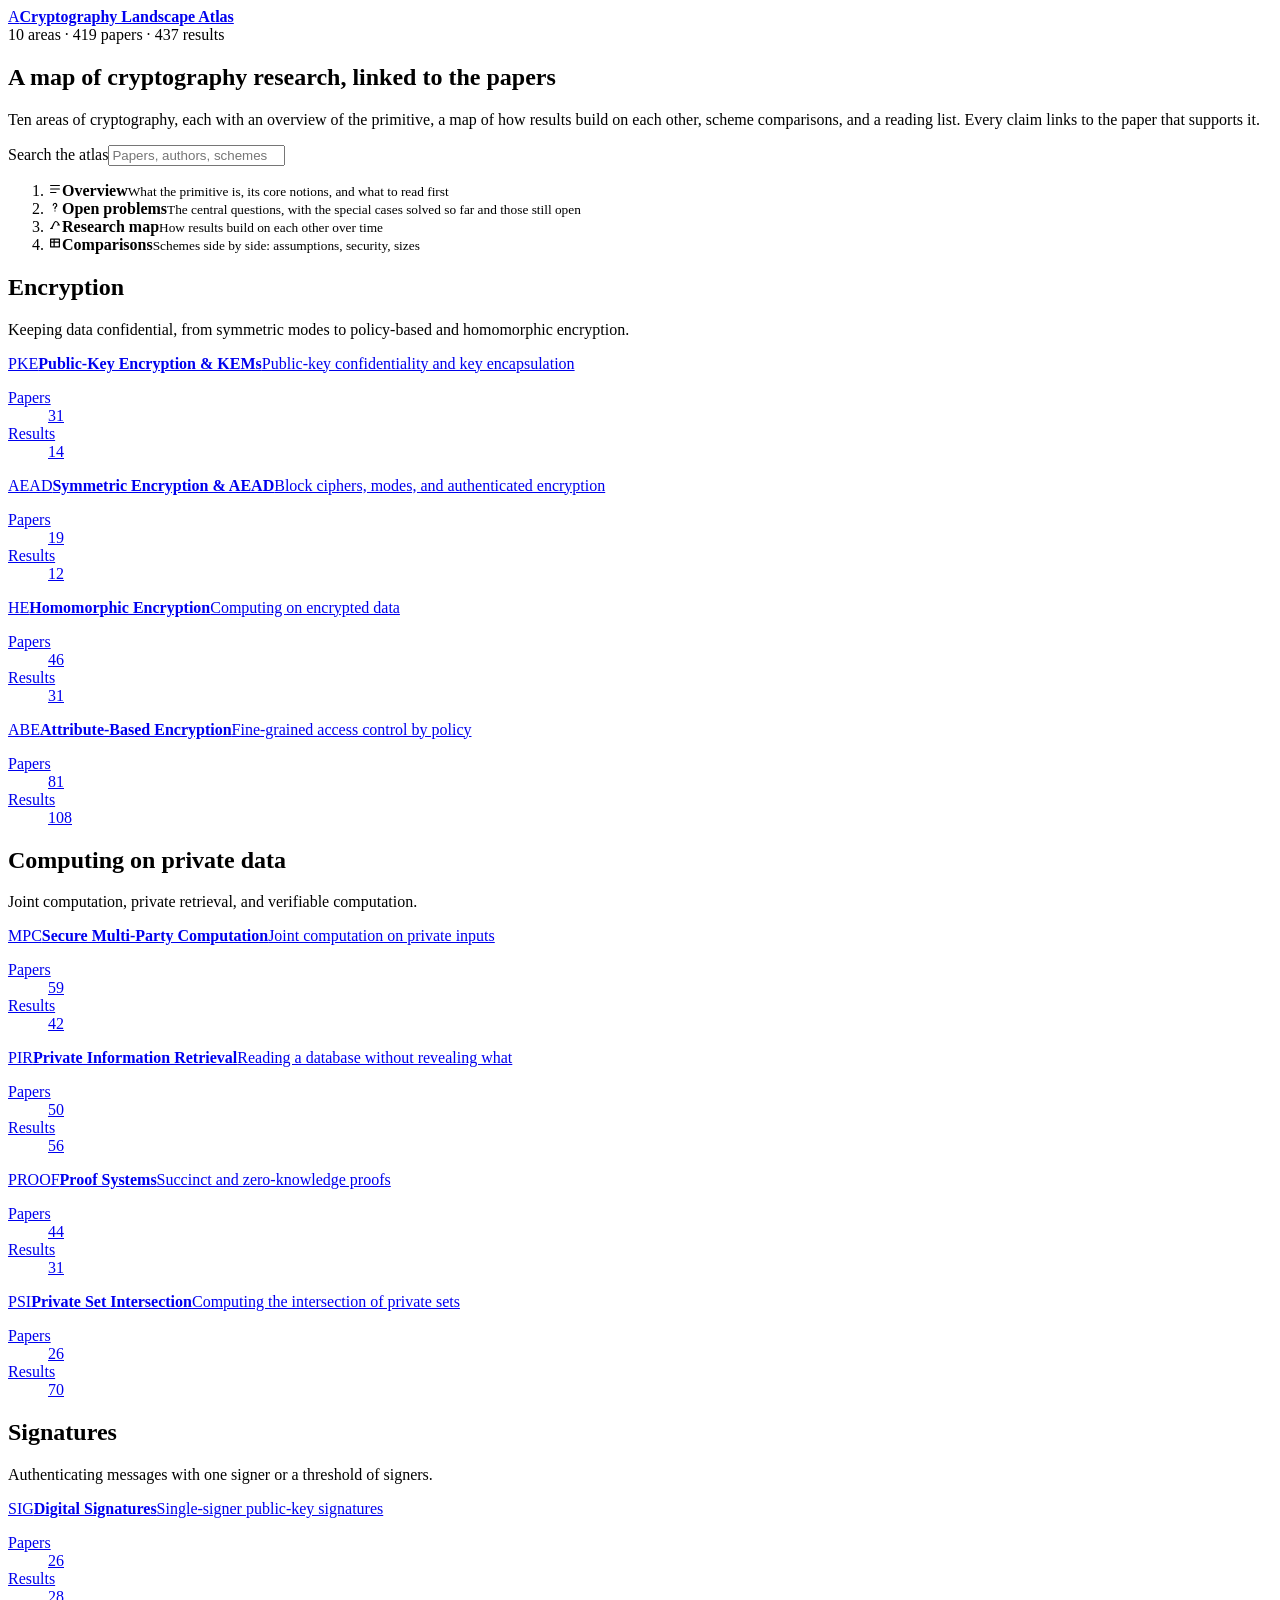
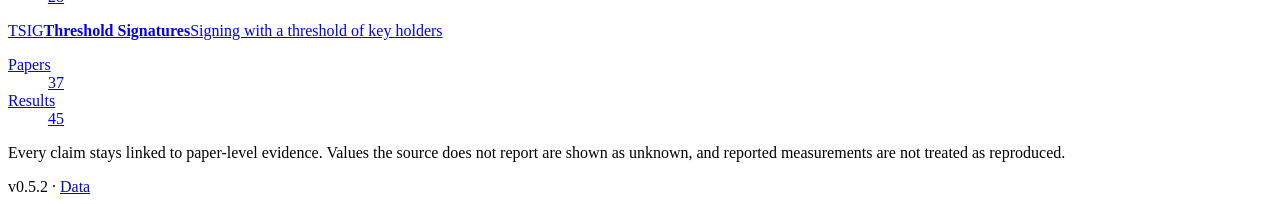
==== commit 806e4c5b: "Release v0.5.2" ====
--- a/site/index.html
+++ b/site/index.html
@@ -1,2 +1,2 @@
-<!DOCTYPE html><html lang="en"><head><meta charSet="utf-8"/><meta name="viewport" content="width=device-width, initial-scale=1"/><link rel="stylesheet" href="/cryptography-atlas/assets/index-CzVec1Wk.css" data-rsc-css-href="/cryptography-atlas/assets/index-CzVec1Wk.css" data-precedence="vite-rsc/importer-resources"/><link rel="modulepreload" href="/cryptography-atlas/assets/layout-segment-context-CNJXdMiz.js" crossorigin=""/><link rel="modulepreload" href="/cryptography-atlas/assets/rolldown-runtime-S-ySWqyJ.js" crossorigin=""/><link rel="modulepreload" href="/cryptography-atlas/assets/index-BNSqIBm7.js" crossorigin=""/><link rel="modulepreload" href="/cryptography-atlas/assets/framework-CXnKph_e.js" crossorigin=""/><link rel="modulepreload" href="/cryptography-atlas/assets/atlasLink-CFegOEiX.js" crossorigin=""/><link rel="modulepreload" href="/cryptography-atlas/assets/publicPath-BHtnCrDS.js" crossorigin=""/><link rel="modulepreload" href="/cryptography-atlas/assets/globalSearch-DfT8R6eQ.js" crossorigin=""/><link rel="modulepreload" href="/cryptography-atlas/assets/topics-CWrhiX7Q.js" crossorigin=""/><title>Cryptography Landscape Atlas</title><meta name="description" content="Open problems, research maps, and scheme comparisons for ten areas of cryptography, each claim linked to the paper that supports it."/><meta property="og:title" content="Cryptography Landscape Atlas"/><meta property="og:description" content="Open problems, research maps, and scheme comparisons for ten areas of cryptography, each claim linked to the paper that supports it."/><meta property="og:type" content="website"/><meta property="og:image" content="https://yiping106283.github.io/cryptography-atlas/og-v2.png"/><meta property="og:image:width" content="1200"/><meta property="og:image:height" content="630"/><meta property="og:image:alt" content="Cryptography Landscape Atlas"/><meta name="twitter:card" content="summary_large_image"/><meta name="twitter:title" content="Cryptography Landscape Atlas"/><meta name="twitter:description" content="Open problems, research maps, and scheme comparisons for ten areas of cryptography, each claim linked to the paper that supports it."/><meta name="twitter:image" content="https://yiping106283.github.io/cryptography-atlas/og-v2.png"/><link rel="shortcut icon" href="/cryptography-atlas/favicon.svg"/><link rel="icon" href="/cryptography-atlas/favicon.svg"/><script>self.__VINEXT_RSC_PARAMS__={}</script><script>self.__VINEXT_RSC_NAV__={"pathname":"/","searchParams":[]}</script><link rel="modulepreload" href="/cryptography-atlas/assets/index-BNSqIBm7.js" />
-</head><body><main class="atlas-home research-app"><header class="research-topbar"><a class="landscape-brand" href="/cryptography-atlas/"><span class="atlas-mark" aria-hidden="true">A</span><span><strong>Cryptography Landscape Atlas</strong></span></a><div class="research-scope"></div><div class="research-actions"><span class="home-totals">10<!-- --> areas · <!-- -->419<!-- --> papers · <!-- -->437<!-- --> results</span></div></header><div class="home-shell"><section class="research-workspace home-workspace" aria-labelledby="home-title"><header class="research-context home-hero"><h1 id="home-title">A map of cryptography research, linked to the papers</h1><p>Ten areas of cryptography, each with an overview of the primitive, a map of how results build on each other, scheme comparisons, and a reading list. Every claim links to the paper that supports it.</p><div class="home-search" role="search"><label for="home-search-input">Search the atlas</label><input autoComplete="off" id="home-search-input" placeholder="Papers, authors, schemes, assumptions…" type="search" value=""/></div></header><ol class="home-views" aria-label="What every area offers"><li><i aria-hidden="true"><svg aria-hidden="true" class="view-icon" fill="none" height="14" stroke="currentColor" stroke-linecap="round" stroke-linejoin="round" stroke-width="1.4" viewBox="0 0 16 16" width="14"><path d="M3 4h10M3 8h10M3 12h6"></path></svg></i><span><strong>Overview</strong><small>What the primitive is, its core notions, and what to read first</small></span></li><li><i aria-hidden="true"><svg aria-hidden="true" class="view-icon" fill="none" height="14" stroke="currentColor" stroke-linecap="round" stroke-linejoin="round" stroke-width="1.4" viewBox="0 0 16 16" width="14"><path d="M6 6a2 2 0 1 1 3 1.7c-.7.4-1 .9-1 1.6V10M8 12.5v.01"></path></svg></i><span><strong>Open problems</strong><small>The central questions, with the special cases solved so far and those still open</small></span></li><li><i aria-hidden="true"><svg aria-hidden="true" class="view-icon" fill="none" height="14" stroke="currentColor" stroke-linecap="round" stroke-linejoin="round" stroke-width="1.4" viewBox="0 0 16 16" width="14"><path d="M3 12c3 0 3-8 6-8s3 4 4 4M3 12h2M11 8h2"></path></svg></i><span><strong>Research map</strong><small>How results build on each other over time</small></span></li><li><i aria-hidden="true"><svg aria-hidden="true" class="view-icon" fill="none" height="14" stroke="currentColor" stroke-linecap="round" stroke-linejoin="round" stroke-width="1.4" viewBox="0 0 16 16" width="14"><path d="M3 3.5h10v9H3zM3 7h10M7 3.5v9"></path></svg></i><span><strong>Comparisons</strong><small>Schemes side by side: assumptions, security, sizes</small></span></li></ol><div class="home-directory"><section class="home-family" aria-labelledby="family-encryption"><header><h2 id="family-encryption">Encryption</h2><p>Keeping data confidential, from symmetric modes to policy-based and homomorphic encryption.</p></header><nav class="home-observatory-grid" aria-label="Encryption"><a class="home-observatory-card" style="--card-accent:#b34a42" href="/cryptography-atlas/pke-kem"><span class="home-card-code">PKE</span><strong class="home-card-name">Public-Key Encryption &amp; KEMs</strong><span class="home-card-scope">Public-key confidentiality and key encapsulation</span><dl class="home-card-stats"><div><dt>Papers</dt><dd>31</dd></div><div><dt>Results</dt><dd>14</dd></div></dl></a><a class="home-observatory-card" style="--card-accent:#5b6878" href="/cryptography-atlas/symmetric-aead"><span class="home-card-code">AEAD</span><strong class="home-card-name">Symmetric Encryption &amp; AEAD</strong><span class="home-card-scope">Block ciphers, modes, and authenticated encryption</span><dl class="home-card-stats"><div><dt>Papers</dt><dd>19</dd></div><div><dt>Results</dt><dd>12</dd></div></dl></a><a class="home-observatory-card" style="--card-accent:#2f6f9f" href="/cryptography-atlas/he"><span class="home-card-code">HE</span><strong class="home-card-name">Homomorphic Encryption</strong><span class="home-card-scope">Computing on encrypted data</span><dl class="home-card-stats"><div><dt>Papers</dt><dd>46</dd></div><div><dt>Results</dt><dd>31</dd></div></dl></a><a class="home-observatory-card" style="--card-accent:#7c55a5" href="/cryptography-atlas/abe"><span class="home-card-code">ABE</span><strong class="home-card-name">Attribute-Based Encryption</strong><span class="home-card-scope">Fine-grained access control by policy</span><dl class="home-card-stats"><div><dt>Papers</dt><dd>81</dd></div><div><dt>Results</dt><dd>108</dd></div></dl></a></nav></section><section class="home-family" aria-labelledby="family-computation"><header><h2 id="family-computation">Computing on private data</h2><p>Joint computation, private retrieval, and verifiable computation.</p></header><nav class="home-observatory-grid" aria-label="Computing on private data"><a class="home-observatory-card" style="--card-accent:#168275" href="/cryptography-atlas/mpc"><span class="home-card-code">MPC</span><strong class="home-card-name">Secure Multi-Party Computation</strong><span class="home-card-scope">Joint computation on private inputs</span><dl class="home-card-stats"><div><dt>Papers</dt><dd>59</dd></div><div><dt>Results</dt><dd>42</dd></div></dl></a><a class="home-observatory-card" style="--card-accent:#5f7d2c" href="/cryptography-atlas/pir"><span class="home-card-code">PIR</span><strong class="home-card-name">Private Information Retrieval</strong><span class="home-card-scope">Reading a database without revealing what</span><dl class="home-card-stats"><div><dt>Papers</dt><dd>50</dd></div><div><dt>Results</dt><dd>56</dd></div></dl></a><a class="home-observatory-card" style="--card-accent:#9a5b2a" href="/cryptography-atlas/proof-systems"><span class="home-card-code">PROOF</span><strong class="home-card-name">Proof Systems</strong><span class="home-card-scope">Succinct and zero-knowledge proofs</span><dl class="home-card-stats"><div><dt>Papers</dt><dd>44</dd></div><div><dt>Results</dt><dd>31</dd></div></dl></a><a class="home-observatory-card" style="--card-accent:#5264ad" href="/cryptography-atlas/psi"><span class="home-card-code">PSI</span><strong class="home-card-name">Private Set Intersection</strong><span class="home-card-scope">Computing the intersection of private sets</span><dl class="home-card-stats"><div><dt>Papers</dt><dd>26</dd></div><div><dt>Results</dt><dd>70</dd></div></dl></a></nav></section><section class="home-family" aria-labelledby="family-signatures"><header><h2 id="family-signatures">Signatures</h2><p>Authenticating messages with one signer or a threshold of signers.</p></header><nav class="home-observatory-grid" aria-label="Signatures"><a class="home-observatory-card" style="--card-accent:#a88420" href="/cryptography-atlas/signature"><span class="home-card-code">SIG</span><strong class="home-card-name">Digital Signatures</strong><span class="home-card-scope">Single-signer public-key signatures</span><dl class="home-card-stats"><div><dt>Papers</dt><dd>26</dd></div><div><dt>Results</dt><dd>28</dd></div></dl></a><a class="home-observatory-card" style="--card-accent:#9b4a78" href="/cryptography-atlas/threshold-signature"><span class="home-card-code">TSIG</span><strong class="home-card-name">Threshold Signatures</strong><span class="home-card-scope">Signing with a threshold of key holders</span><dl class="home-card-stats"><div><dt>Papers</dt><dd>37</dd></div><div><dt>Results</dt><dd>45</dd></div></dl></a></nav></section></div><footer class="home-footer"><p>Every claim stays linked to paper-level evidence. Values the source does not report are shown as unknown, and reported measurements are not treated as reproduced.</p><span>v0.5.1<!-- --> · <a href="/cryptography-atlas/data/search-index.json">Data</a></span></footer></section></div></main><script id="_R_">import("/cryptography-atlas/assets/index-BNSqIBm7.js")</script></body></html><script>self.__VINEXT_RSC_CHUNKS__=self.__VINEXT_RSC_CHUNKS__||[];self.__VINEXT_RSC_CHUNKS__.push("2:I[\"8c0f216c4604\",[],\"Children\",1]\n3:I[\"15c18cfaeeff\",[],\"LayoutSegmentProvider\",1]\n4:I[\"8c0f216c4604\",[],\"Slot\",1]\n5:I[\"593f344dc510\",[],\"RedirectBoundary\",1]\n:HL[\"/cryptography-atlas/assets/index-CzVec1Wk.css\",\"style\"]\n")</script><script>self.__VINEXT_RSC_CHUNKS__=self.__VINEXT_RSC_CHUNKS__||[];self.__VINEXT_RSC_CHUNKS__.push("0:{\"__route\":\"route:/\",\"__interceptionContext\":null,\"__layoutIds\":[\"layout:/\"],\"__rootLayout\":\"/\",\"page:/\":\"$L1\",\"layout:/\":[[[[\"$\",\"link\",\"css:/cryptography-atlas/assets/index-CzVec1Wk.css\",{\"rel\":\"stylesheet\",\"precedence\":\"vite-rsc/importer-resources\",\"href\":\"/cryptography-atlas/assets/index-CzVec1Wk.css\",\"data-rsc-css-href\":\"/cryptography-atlas/assets/index-CzVec1Wk.css\"}],\"$undefined\"],[\"$\",\"html\",null,{\"lang\":\"en\",\"children\":[\"$\",\"body\",null,{\"children\":[\"$\",\"$L2\",null,{}]}]}]],null],\"route:/\":[[[\"$\",\"meta\",null,{\"charSet\":\"utf-8\"}],[[\"$\",\"title\",\"0\",{\"children\":\"Cryptography Landscape Atlas\"}],[\"$\",\"meta\",\"1\",{\"name\":\"description\",\"content\":\"Open problems, research maps, and scheme comparisons for ten areas of cryptography, each claim linked to the paper that supports it.\"}],[\"$\",\"meta\",\"2\",{\"property\":\"og:title\",\"content\":\"Cryptography Landscape Atlas\"}],[\"$\",\"meta\",\"3\",{\"property\":\"og:description\",\"content\":\"Open problems, research maps, and scheme comparisons for ten areas of cryptography, each claim linked to the paper that supports it.\"}],[\"$\",\"meta\",\"4\",{\"property\":\"og:type\",\"content\":\"website\"}],[\"$\",\"meta\",\"5\",{\"property\":\"og:image\",\"content\":\"https://yiping106283.github.io/cryptography-atlas/og-v2.png\"}],[\"$\",\"meta\",\"6\",{\"property\":\"og:image:width\",\"content\":\"1200\"}],[\"$\",\"meta\",\"7\",{\"property\":\"og:image:height\",\"content\":\"630\"}],[\"$\",\"meta\",\"8\",{\"property\":\"og:image:alt\",\"content\":\"Cryptography Landscape Atlas\"}],[\"$\",\"meta\",\"9\",{\"name\":\"twitter:card\",\"content\":\"summary_large_image\"}],[\"$\",\"meta\",\"10\",{\"name\":\"twitter:title\",\"content\":\"Cryptography Landscape Atlas\"}],[\"$\",\"meta\",\"11\",{\"name\":\"twitter:description\",\"content\":\"Open problems, research maps, and scheme comparisons for ten areas of cryptography, each claim linked to the paper that supports it.\"}],[\"$\",\"meta\",\"12\",{\"name\":\"twitter:image\",\"content\":\"https://yiping106283.github.io/cryptography-atlas/og-v2.png\"}],[\"$\",\"link\",\"13\",{\"rel\":\"shortcut icon\",\"href\":\"/cryptography-atlas/favicon.svg\"}],[\"$\",\"link\",\"14\",{\"rel\":\"icon\",\"href\":\"/cryptography-atlas/favicon.svg\"}]],[[\"$\",\"meta\",\"0\",{\"name\":\"viewport\",\"content\":\"width=device-width, initial-scale=1\"}]]],[\"$\",\"$L3\",null,{\"segmentMap\":{\"children\":[]},\"children\":[\"$\",\"$L4\",null,{\"id\":\"layout:/\",\"parallelSlots\":\"$undefined\",\"children\":[\"$\",\"$L5\",null,{\"children\":[\"$\",\"$L3\",null,{\"segmentMap\":{\"children\":[]},\"children\":[\"$\",\"$L4\",null,{\"id\":\"page:/\"}]}]}]}]}]],\"__layoutFlags\":{\"layout:/\":\"s\"},\"__artifactCompatibility\":{\"schemaVersion\":1,\"graphVersion\":\"app-route-graph:4uhn5s1wvoptc\",\"deploymentVersion\":\"fb50621a-ef6a-4047-b12f-af614aab2e77\",\"appElementsSchemaVersion\":1,\"rscPayloadSchemaVersion\":1,\"rootBoundaryId\":\"/\",\"renderEpoch\":null}}\n")</script><script>self.__VINEXT_RSC_CHUNKS__=self.__VINEXT_RSC_CHUNKS__||[];self.__VINEXT_RSC_CHUNKS__.push("6:I[\"72eac81a790d\",[],\"default\",1]\n7:I[\"3f5086c8199b\",[],\"GlobalSearch\",1]\n")</script><script>self.__VINEXT_RSC_CHUNKS__=self.__VINEXT_RSC_CHUNKS__||[];self.__VINEXT_RSC_CHUNKS__.push("1:[\"$\",\"main\",null,{\"className\":\"atlas-home research-app\",\"children\":[[\"$\",\"header\",null,{\"className\":\"research-topbar\",\"children\":[[\"$\",\"$L6\",null,{\"className\":\"landscape-brand\",\"href\":\"/\",\"children\":[[\"$\",\"span\",null,{\"className\":\"atlas-mark\",\"aria-hidden\":\"true\",\"children\":\"A\"}],[\"$\",\"span\",null,{\"children\":[\"$\",\"strong\",null,{\"children\":\"Cryptography Landscape Atlas\"}]}]]}],[\"$\",\"div\",null,{\"className\":\"research-scope\"}],[\"$\",\"div\",null,{\"className\":\"research-actions\",\"children\":[\"$\",\"span\",null,{\"className\":\"home-totals\",\"children\":[10,\" areas · \",419,\" papers · \",437,\" results\"]}]}]]}],[\"$\",\"div\",null,{\"className\":\"home-shell\",\"children\":[\"$\",\"section\",null,{\"className\":\"research-workspace home-workspace\",\"aria-labelledby\":\"home-title\",\"children\":[[\"$\",\"header\",null,{\"className\":\"research-context home-hero\",\"children\":[[\"$\",\"h1\",null,{\"id\":\"home-title\",\"children\":\"A map of cryptography research, linked to the papers\"}],[\"$\",\"p\",null,{\"children\":\"Ten areas of cryptography, each with an overview of the primitive, a map of how results build on each other, scheme comparisons, and a reading list. Every claim links to the paper that supports it.\"}],[\"$\",\"$L7\",null,{}]]}],[\"$\",\"ol\",null,{\"className\":\"home-views\",\"aria-label\":\"What every area offers\",\"children\":[[\"$\",\"li\",\"Overview\",{\"children\":[[\"$\",\"i\",null,{\"aria-hidden\":\"true\",\"children\":[\"$\",\"svg\",null,{\"aria-hidden\":\"true\",\"className\":\"view-icon\",\"fill\":\"none\",\"height\":\"14\",\"stroke\":\"currentColor\",\"strokeLinecap\":\"round\",\"strokeLinejoin\":\"round\",\"strokeWidth\":\"1.4\",\"viewBox\":\"0 0 16 16\",\"width\":\"14\",\"children\":[\"$\",\"path\",null,{\"d\":\"M3 4h10M3 8h10M3 12h6\"}]}]}],[\"$\",\"span\",null,{\"children\":[[\"$\",\"strong\",null,{\"children\":\"Overview\"}],[\"$\",\"small\",null,{\"children\":\"What the primitive is, its core notions, and what to read first\"}]]}]]}],[\"$\",\"li\",\"Open problems\",{\"children\":[[\"$\",\"i\",null,{\"aria-hidden\":\"true\",\"children\":[\"$\",\"svg\",null,{\"aria-hidden\":\"true\",\"className\":\"view-icon\",\"fill\":\"none\",\"height\":\"14\",\"stroke\":\"currentColor\",\"strokeLinecap\":\"round\",\"strokeLinejoin\":\"round\",\"strokeWidth\":\"1.4\",\"viewBox\":\"0 0 16 16\",\"width\":\"14\",\"children\":[\"$\",\"path\",null,{\"d\":\"M6 6a2 2 0 1 1 3 1.7c-.7.4-1 .9-1 1.6V10M8 12.5v.01\"}]}]}],[\"$\",\"span\",null,{\"children\":[[\"$\",\"strong\",null,{\"children\":\"Open problems\"}],[\"$\",\"small\",null,{\"children\":\"The central questions, with the special cases solved so far and those still open\"}]]}]]}],[\"$\",\"li\",\"Research map\",{\"children\":[[\"$\",\"i\",null,{\"aria-hidden\":\"true\",\"children\":[\"$\",\"svg\",null,{\"aria-hidden\":\"true\",\"className\":\"view-icon\",\"fill\":\"none\",\"height\":\"14\",\"stroke\":\"currentColor\",\"strokeLinecap\":\"round\",\"strokeLinejoin\":\"round\",\"strokeWidth\":\"1.4\",\"viewBox\":\"0 0 16 16\",\"width\":\"14\",\"children\":[\"$\",\"path\",null,{\"d\":\"M3 12c3 0 3-8 6-8s3 4 4 4M3 12h2M11 8h2\"}]}]}],[\"$\",\"span\",null,{\"children\":[[\"$\",\"strong\",null,{\"children\":\"Research map\"}],[\"$\",\"small\",null,{\"children\":\"How results build on each other over time\"}]]}]]}],[\"$\",\"li\",\"Comparisons\",{\"children\":[[\"$\",\"i\",null,{\"aria-hidden\":\"true\",\"children\":[\"$\",\"svg\",null,{\"aria-hidden\":\"true\",\"className\":\"view-icon\",\"fill\":\"none\",\"height\":\"14\",\"stroke\":\"currentColor\",\"strokeLinecap\":\"round\",\"strokeLinejoin\":\"round\",\"strokeWidth\":\"1.4\",\"viewBox\":\"0 0 16 16\",\"width\":\"14\",\"children\":[\"$\",\"path\",null,{\"d\":\"M3 3.5h10v9H3zM3 7h10M7 3.5v9\"}]}]}],[\"$\",\"span\",null,{\"children\":[[\"$\",\"strong\",null,{\"children\":\"Comparisons\"}],[\"$\",\"small\",null,{\"children\":\"Schemes side by side: assumptions, security, sizes\"}]]}]]}]]}],[\"$\",\"div\",null,{\"className\":\"home-directory\",\"children\":[[\"$\",\"section\",\"encryption\",{\"className\":\"home-family\",\"aria-labelledby\":\"family-encryption\",\"children\":[[\"$\",\"header\",null,{\"children\":[[\"$\",\"h2\",null,{\"id\":\"family-encryption\",\"children\":\"Encryption\"}],[\"$\",\"p\",null,{\"children\":\"Keeping data confidential, from symmetric modes to policy-based and homomorphic encryption.\"}]]}],[\"$\",\"nav\",null,{\"className\":\"home-observatory-grid\",\"aria-label\":\"Encryption\",\"children\":[[\"$\",\"$L6\",\"pke-kem\",{\"className\":\"home-observatory-card\",\"href\":\"/pke-kem\",\"style\":{\"--card-accent\":\"#b34a42\"},\"children\":[[\"$\",\"span\",null,{\"className\":\"home-card-code\",\"children\":\"PKE\"}],[\"$\",\"strong\",null,{\"className\":\"home-card-name\",\"children\":\"Public-Key Encryption \u0026 KEMs\"}],[\"$\",\"span\",null,{\"className\":\"home-card-scope\",\"children\":\"Public-key confidentiality and key encapsulation\"}],[\"$\",\"dl\",null,{\"className\":\"home-card-stats\",\"children\":[[\"$\",\"div\",null,{\"children\":[[\"$\",\"dt\",null,{\"children\":\"Papers\"}],[\"$\",\"dd\",null,{\"children\":31}]]}],[\"$\",\"div\",null,{\"children\":[[\"$\",\"dt\",null,{\"children\":\"Results\"}],\"$L8\"]}]]}]]}],\"$L9\",\"$La\",\"$Lb\"]}]]}],\"$Lc\",\"$Ld\"]}],\"$Le\"]}]}]]}]\n")</script><script>self.__VINEXT_RSC_CHUNKS__=self.__VINEXT_RSC_CHUNKS__||[];self.__VINEXT_RSC_CHUNKS__.push("8:[\"$\",\"dd\",null,{\"children\":14}]\n9:[\"$\",\"$L6\",\"symmetric-aead\",{\"className\":\"home-observatory-card\",\"href\":\"/symmetric-aead\",\"style\":{\"--card-accent\":\"#5b6878\"},\"children\":[[\"$\",\"span\",null,{\"className\":\"home-card-code\",\"children\":\"AEAD\"}],[\"$\",\"strong\",null,{\"className\":\"home-card-name\",\"children\":\"Symmetric Encryption \u0026 AEAD\"}],[\"$\",\"span\",null,{\"className\":\"home-card-scope\",\"children\":\"Block ciphers, modes, and authenticated encryption\"}],[\"$\",\"dl\",null,{\"className\":\"home-card-stats\",\"children\":[[\"$\",\"div\",null,{\"children\":[[\"$\",\"dt\",null,{\"children\":\"Papers\"}],[\"$\",\"dd\",null,{\"children\":19}]]}],[\"$\",\"div\",null,{\"children\":[[\"$\",\"dt\",null,{\"children\":\"Results\"}],[\"$\",\"dd\",null,{\"children\":12}]]}]]}]]}]\na:[\"$\",\"$L6\",\"he\",{\"className\":\"home-observatory-card\",\"href\":\"/he\",\"style\":{\"--card-accent\":\"#2f6f9f\"},\"children\":[[\"$\",\"span\",null,{\"className\":\"home-card-code\",\"children\":\"HE\"}],[\"$\",\"strong\",null,{\"className\":\"home-card-name\",\"children\":\"Homomorphic Encryption\"}],[\"$\",\"span\",null,{\"className\":\"home-card-scope\",\"children\":\"Computing on encrypted data\"}],[\"$\",\"dl\",null,{\"className\":\"home-card-stats\",\"children\":[[\"$\",\"div\",null,{\"children\":[[\"$\",\"dt\",null,{\"children\":\"Papers\"}],[\"$\",\"dd\",null,{\"children\":46}]]}],[\"$\",\"div\",null,{\"children\":[[\"$\",\"dt\",null,{\"children\":\"Results\"}],[\"$\",\"dd\",null,{\"children\":31}]]}]]}]]}]\nb:[\"$\",\"$L6\",\"abe\",{\"className\":\"home-observatory-card\",\"href\":\"/abe\",\"style\":{\"--card-accent\":\"#7c55a5\"},\"children\":[[\"$\",\"span\",null,{\"className\":\"home-card-code\",\"children\":\"ABE\"}],[\"$\",\"strong\",null,{\"className\":\"home-card-name\",\"children\":\"Attribute-Based Encryption\"}],[\"$\",\"span\",null,{\"className\":\"home-card-scope\",\"children\":\"Fine-grained access control by policy\"}],[\"$\",\"dl\",null,{\"className\":\"home-card-stats\",\"children\":[[\"$\",\"div\",null,{\"children\":[[\"$\",\"dt\",null,{\"children\":\"Papers\"}],[\"$\",\"dd\",null,{\"children\":81}]]}],[\"$\",\"div\",null,{\"children\":[[\"$\",\"dt\",null,{\"children\":\"Results\"}],[\"$\",\"dd\",null,{\"children\":108}]]}]]}]]}]\n")</script><script>self.__VINEXT_RSC_CHUNKS__=self.__VINEXT_RSC_CHUNKS__||[];self.__VINEXT_RSC_CHUNKS__.push("c:[\"$\",\"section\",\"computation\",{\"className\":\"home-family\",\"aria-labelledby\":\"family-computation\",\"children\":[[\"$\",\"header\",null,{\"children\":[[\"$\",\"h2\",null,{\"id\":\"family-computation\",\"children\":\"Computing on private data\"}],[\"$\",\"p\",null,{\"children\":\"Joint computation, private retrieval, and verifiable computation.\"}]]}],[\"$\",\"nav\",null,{\"className\":\"home-observatory-grid\",\"aria-label\":\"Computing on private data\",\"children\":[[\"$\",\"$L6\",\"mpc\",{\"className\":\"home-observatory-card\",\"href\":\"/mpc\",\"style\":{\"--card-accent\":\"#168275\"},\"children\":[[\"$\",\"span\",null,{\"className\":\"home-card-code\",\"children\":\"MPC\"}],[\"$\",\"strong\",null,{\"className\":\"home-card-name\",\"children\":\"Secure Multi-Party Computation\"}],[\"$\",\"span\",null,{\"className\":\"home-card-scope\",\"children\":\"Joint computation on private inputs\"}],[\"$\",\"dl\",null,{\"className\":\"home-card-stats\",\"children\":[[\"$\",\"div\",null,{\"children\":[[\"$\",\"dt\",null,{\"children\":\"Papers\"}],[\"$\",\"dd\",null,{\"children\":59}]]}],[\"$\",\"div\",null,{\"children\":[[\"$\",\"dt\",null,{\"children\":\"Results\"}],[\"$\",\"dd\",null,{\"children\":42}]]}]]}]]}],[\"$\",\"$L6\",\"pir\",{\"className\":\"home-observatory-card\",\"href\":\"/pir\",\"style\":{\"--card-accent\":\"#5f7d2c\"},\"children\":[[\"$\",\"span\",null,{\"className\":\"home-card-code\",\"children\":\"PIR\"}],[\"$\",\"strong\",null,{\"className\":\"home-card-name\",\"children\":\"Private Information Retrieval\"}],[\"$\",\"span\",null,{\"className\":\"home-card-scope\",\"children\":\"Reading a database without revealing what\"}],[\"$\",\"dl\",null,{\"className\":\"home-card-stats\",\"children\":[[\"$\",\"div\",null,{\"children\":[[\"$\",\"dt\",null,{\"children\":\"Papers\"}],[\"$\",\"dd\",null,{\"children\":50}]]}],[\"$\",\"div\",null,{\"children\":[[\"$\",\"dt\",null,{\"children\":\"Results\"}],[\"$\",\"dd\",null,{\"children\":56}]]}]]}]]}],[\"$\",\"$L6\",\"proof-systems\",{\"className\":\"home-observatory-card\",\"href\":\"/proof-systems\",\"style\":{\"--card-accent\":\"#9a5b2a\"},\"children\":[[\"$\",\"span\",null,{\"className\":\"home-card-code\",\"children\":\"PROOF\"}],[\"$\",\"strong\",null,{\"className\":\"home-card-name\",\"children\":\"Proof Systems\"}],[\"$\",\"span\",null,{\"className\":\"home-card-scope\",\"children\":\"Succinct and zero-knowledge proofs\"}],[\"$\",\"dl\",null,{\"className\":\"home-card-stats\",\"children\":[[\"$\",\"div\",null,{\"children\":[[\"$\",\"dt\",null,{\"children\":\"Papers\"}],[\"$\",\"dd\",null,{\"children\":44}]]}],[\"$\",\"div\",null,{\"children\":[[\"$\",\"dt\",null,{\"children\":\"Results\"}],[\"$\",\"dd\",null,{\"children\":31}]]}]]}]]}],[\"$\",\"$L6\",\"psi\",{\"className\":\"home-observatory-card\",\"href\":\"/psi\",\"style\":{\"--card-accent\":\"#5264ad\"},\"children\":[[\"$\",\"span\",null,{\"className\":\"home-card-code\",\"children\":\"PSI\"}],[\"$\",\"strong\",null,{\"className\":\"home-card-name\",\"children\":\"Private Set Intersection\"}],[\"$\",\"span\",null,{\"className\":\"home-card-scope\",\"children\":\"Computing the intersection of private sets\"}],[\"$\",\"dl\",null,{\"className\":\"home-card-stats\",\"children\":[[\"$\",\"div\",null,{\"children\":[[\"$\",\"dt\",null,{\"children\":\"Papers\"}],[\"$\",\"dd\",null,{\"children\":26}]]}],[\"$\",\"div\",null,{\"children\":[[\"$\",\"dt\",null,{\"children\":\"Results\"}],[\"$\",\"dd\",null,{\"children\":70}]]}]]}]]}]]}]]}]\n")</script><script>self.__VINEXT_RSC_CHUNKS__=self.__VINEXT_RSC_CHUNKS__||[];self.__VINEXT_RSC_CHUNKS__.push("d:[\"$\",\"section\",\"signatures\",{\"className\":\"home-family\",\"aria-labelledby\":\"family-signatures\",\"children\":[[\"$\",\"header\",null,{\"children\":[[\"$\",\"h2\",null,{\"id\":\"family-signatures\",\"children\":\"Signatures\"}],[\"$\",\"p\",null,{\"children\":\"Authenticating messages with one signer or a threshold of signers.\"}]]}],[\"$\",\"nav\",null,{\"className\":\"home-observatory-grid\",\"aria-label\":\"Signatures\",\"children\":[[\"$\",\"$L6\",\"signature\",{\"className\":\"home-observatory-card\",\"href\":\"/signature\",\"style\":{\"--card-accent\":\"#a88420\"},\"children\":[[\"$\",\"span\",null,{\"className\":\"home-card-code\",\"children\":\"SIG\"}],[\"$\",\"strong\",null,{\"className\":\"home-card-name\",\"children\":\"Digital Signatures\"}],[\"$\",\"span\",null,{\"className\":\"home-card-scope\",\"children\":\"Single-signer public-key signatures\"}],[\"$\",\"dl\",null,{\"className\":\"home-card-stats\",\"children\":[[\"$\",\"div\",null,{\"children\":[[\"$\",\"dt\",null,{\"children\":\"Papers\"}],[\"$\",\"dd\",null,{\"children\":26}]]}],[\"$\",\"div\",null,{\"children\":[[\"$\",\"dt\",null,{\"children\":\"Results\"}],[\"$\",\"dd\",null,{\"children\":28}]]}]]}]]}],[\"$\",\"$L6\",\"threshold-signature\",{\"className\":\"home-observatory-card\",\"href\":\"/threshold-signature\",\"style\":{\"--card-accent\":\"#9b4a78\"},\"children\":[[\"$\",\"span\",null,{\"className\":\"home-card-code\",\"children\":\"TSIG\"}],[\"$\",\"strong\",null,{\"className\":\"home-card-name\",\"children\":\"Threshold Signatures\"}],[\"$\",\"span\",null,{\"className\":\"home-card-scope\",\"children\":\"Signing with a threshold of key holders\"}],[\"$\",\"dl\",null,{\"className\":\"home-card-stats\",\"children\":[[\"$\",\"div\",null,{\"children\":[[\"$\",\"dt\",null,{\"children\":\"Papers\"}],[\"$\",\"dd\",null,{\"children\":37}]]}],[\"$\",\"div\",null,{\"children\":[[\"$\",\"dt\",null,{\"children\":\"Results\"}],[\"$\",\"dd\",null,{\"children\":45}]]}]]}]]}]]}]]}]\n")</script><script>self.__VINEXT_RSC_CHUNKS__=self.__VINEXT_RSC_CHUNKS__||[];self.__VINEXT_RSC_CHUNKS__.push("e:[\"$\",\"footer\",null,{\"className\":\"home-footer\",\"children\":[[\"$\",\"p\",null,{\"children\":\"Every claim stays linked to paper-level evidence. Values the source does not report are shown as unknown, and reported measurements are not treated as reproduced.\"}],[\"$\",\"span\",null,{\"children\":[\"v0.5.1\",\"\",\" · \",[\"$\",\"a\",null,{\"href\":\"/cryptography-atlas/data/search-index.json\",\"children\":\"Data\"}]]}]]}]\n")</script><script>self.__VINEXT_RSC_DONE__=true</script>+<!DOCTYPE html><html lang="en"><head><meta charSet="utf-8"/><meta name="viewport" content="width=device-width, initial-scale=1"/><link rel="stylesheet" href="/cryptography-atlas/assets/index-6CshxQfz.css" data-rsc-css-href="/cryptography-atlas/assets/index-6CshxQfz.css" data-precedence="vite-rsc/importer-resources"/><link rel="modulepreload" href="/cryptography-atlas/assets/layout-segment-context-Ccb-C8HQ.js" crossorigin=""/><link rel="modulepreload" href="/cryptography-atlas/assets/rolldown-runtime-S-ySWqyJ.js" crossorigin=""/><link rel="modulepreload" href="/cryptography-atlas/assets/index-BtiQOwBn.js" crossorigin=""/><link rel="modulepreload" href="/cryptography-atlas/assets/framework-CXnKph_e.js" crossorigin=""/><link rel="modulepreload" href="/cryptography-atlas/assets/atlasLink-BpmXNirJ.js" crossorigin=""/><link rel="modulepreload" href="/cryptography-atlas/assets/publicPath-BHtnCrDS.js" crossorigin=""/><link rel="modulepreload" href="/cryptography-atlas/assets/globalSearch-Zull0tMG.js" crossorigin=""/><link rel="modulepreload" href="/cryptography-atlas/assets/topics-Ccj39YV9.js" crossorigin=""/><title>Cryptography Landscape Atlas</title><meta name="description" content="Open problems, research maps, and scheme comparisons for ten areas of cryptography, each claim linked to the paper that supports it."/><meta property="og:title" content="Cryptography Landscape Atlas"/><meta property="og:description" content="Open problems, research maps, and scheme comparisons for ten areas of cryptography, each claim linked to the paper that supports it."/><meta property="og:type" content="website"/><meta property="og:image" content="https://yiping106283.github.io/cryptography-atlas/og-v2.png"/><meta property="og:image:width" content="1200"/><meta property="og:image:height" content="630"/><meta property="og:image:alt" content="Cryptography Landscape Atlas"/><meta name="twitter:card" content="summary_large_image"/><meta name="twitter:title" content="Cryptography Landscape Atlas"/><meta name="twitter:description" content="Open problems, research maps, and scheme comparisons for ten areas of cryptography, each claim linked to the paper that supports it."/><meta name="twitter:image" content="https://yiping106283.github.io/cryptography-atlas/og-v2.png"/><link rel="shortcut icon" href="/cryptography-atlas/favicon.svg"/><link rel="icon" href="/cryptography-atlas/favicon.svg"/><script>self.__VINEXT_RSC_PARAMS__={}</script><script>self.__VINEXT_RSC_NAV__={"pathname":"/","searchParams":[]}</script><link rel="modulepreload" href="/cryptography-atlas/assets/index-BtiQOwBn.js" />
+</head><body><main class="atlas-home research-app"><header class="research-topbar"><a class="landscape-brand" href="/cryptography-atlas/"><span class="atlas-mark" aria-hidden="true">A</span><span><strong>Cryptography Landscape Atlas</strong></span></a><div class="research-scope"></div><div class="research-actions"><span class="home-totals">10<!-- --> areas · <!-- -->419<!-- --> papers · <!-- -->437<!-- --> results</span></div></header><div class="home-shell"><section class="research-workspace home-workspace" aria-labelledby="home-title"><header class="research-context home-hero"><h1 id="home-title">A map of cryptography research, linked to the papers</h1><p>Ten areas of cryptography, each with an overview of the primitive, a map of how results build on each other, scheme comparisons, and a reading list. Every claim links to the paper that supports it.</p><div class="home-search" role="search"><label for="home-search-input">Search the atlas</label><input autoComplete="off" id="home-search-input" placeholder="Papers, authors, schemes, assumptions…" type="search" value=""/></div></header><ol class="home-views" aria-label="What every area offers"><li><i aria-hidden="true"><svg aria-hidden="true" class="view-icon" fill="none" height="14" stroke="currentColor" stroke-linecap="round" stroke-linejoin="round" stroke-width="1.4" viewBox="0 0 16 16" width="14"><path d="M3 4h10M3 8h10M3 12h6"></path></svg></i><span><strong>Overview</strong><small>What the primitive is, its core notions, and what to read first</small></span></li><li><i aria-hidden="true"><svg aria-hidden="true" class="view-icon" fill="none" height="14" stroke="currentColor" stroke-linecap="round" stroke-linejoin="round" stroke-width="1.4" viewBox="0 0 16 16" width="14"><path d="M6 6a2 2 0 1 1 3 1.7c-.7.4-1 .9-1 1.6V10M8 12.5v.01"></path></svg></i><span><strong>Open problems</strong><small>The central questions, with the special cases solved so far and those still open</small></span></li><li><i aria-hidden="true"><svg aria-hidden="true" class="view-icon" fill="none" height="14" stroke="currentColor" stroke-linecap="round" stroke-linejoin="round" stroke-width="1.4" viewBox="0 0 16 16" width="14"><path d="M3 12c3 0 3-8 6-8s3 4 4 4M3 12h2M11 8h2"></path></svg></i><span><strong>Research map</strong><small>How results build on each other over time</small></span></li><li><i aria-hidden="true"><svg aria-hidden="true" class="view-icon" fill="none" height="14" stroke="currentColor" stroke-linecap="round" stroke-linejoin="round" stroke-width="1.4" viewBox="0 0 16 16" width="14"><path d="M3 3.5h10v9H3zM3 7h10M7 3.5v9"></path></svg></i><span><strong>Comparisons</strong><small>Schemes side by side: assumptions, security, sizes</small></span></li></ol><div class="home-directory"><section class="home-family" aria-labelledby="family-encryption"><header><h2 id="family-encryption">Encryption</h2><p>Keeping data confidential, from symmetric modes to policy-based and homomorphic encryption.</p></header><nav class="home-observatory-grid" aria-label="Encryption"><a class="home-observatory-card" style="--card-accent:#b34a42" href="/cryptography-atlas/pke-kem"><span class="home-card-code">PKE</span><strong class="home-card-name">Public-Key Encryption &amp; KEMs</strong><span class="home-card-scope">Public-key confidentiality and key encapsulation</span><dl class="home-card-stats"><div><dt>Papers</dt><dd>31</dd></div><div><dt>Results</dt><dd>14</dd></div></dl></a><a class="home-observatory-card" style="--card-accent:#5b6878" href="/cryptography-atlas/symmetric-aead"><span class="home-card-code">AEAD</span><strong class="home-card-name">Symmetric Encryption &amp; AEAD</strong><span class="home-card-scope">Block ciphers, modes, and authenticated encryption</span><dl class="home-card-stats"><div><dt>Papers</dt><dd>19</dd></div><div><dt>Results</dt><dd>12</dd></div></dl></a><a class="home-observatory-card" style="--card-accent:#2f6f9f" href="/cryptography-atlas/he"><span class="home-card-code">HE</span><strong class="home-card-name">Homomorphic Encryption</strong><span class="home-card-scope">Computing on encrypted data</span><dl class="home-card-stats"><div><dt>Papers</dt><dd>46</dd></div><div><dt>Results</dt><dd>31</dd></div></dl></a><a class="home-observatory-card" style="--card-accent:#7c55a5" href="/cryptography-atlas/abe"><span class="home-card-code">ABE</span><strong class="home-card-name">Attribute-Based Encryption</strong><span class="home-card-scope">Fine-grained access control by policy</span><dl class="home-card-stats"><div><dt>Papers</dt><dd>81</dd></div><div><dt>Results</dt><dd>108</dd></div></dl></a></nav></section><section class="home-family" aria-labelledby="family-computation"><header><h2 id="family-computation">Computing on private data</h2><p>Joint computation, private retrieval, and verifiable computation.</p></header><nav class="home-observatory-grid" aria-label="Computing on private data"><a class="home-observatory-card" style="--card-accent:#168275" href="/cryptography-atlas/mpc"><span class="home-card-code">MPC</span><strong class="home-card-name">Secure Multi-Party Computation</strong><span class="home-card-scope">Joint computation on private inputs</span><dl class="home-card-stats"><div><dt>Papers</dt><dd>59</dd></div><div><dt>Results</dt><dd>42</dd></div></dl></a><a class="home-observatory-card" style="--card-accent:#5f7d2c" href="/cryptography-atlas/pir"><span class="home-card-code">PIR</span><strong class="home-card-name">Private Information Retrieval</strong><span class="home-card-scope">Reading a database without revealing what</span><dl class="home-card-stats"><div><dt>Papers</dt><dd>50</dd></div><div><dt>Results</dt><dd>56</dd></div></dl></a><a class="home-observatory-card" style="--card-accent:#9a5b2a" href="/cryptography-atlas/proof-systems"><span class="home-card-code">PROOF</span><strong class="home-card-name">Proof Systems</strong><span class="home-card-scope">Succinct and zero-knowledge proofs</span><dl class="home-card-stats"><div><dt>Papers</dt><dd>44</dd></div><div><dt>Results</dt><dd>31</dd></div></dl></a><a class="home-observatory-card" style="--card-accent:#5264ad" href="/cryptography-atlas/psi"><span class="home-card-code">PSI</span><strong class="home-card-name">Private Set Intersection</strong><span class="home-card-scope">Computing the intersection of private sets</span><dl class="home-card-stats"><div><dt>Papers</dt><dd>26</dd></div><div><dt>Results</dt><dd>70</dd></div></dl></a></nav></section><section class="home-family" aria-labelledby="family-signatures"><header><h2 id="family-signatures">Signatures</h2><p>Authenticating messages with one signer or a threshold of signers.</p></header><nav class="home-observatory-grid" aria-label="Signatures"><a class="home-observatory-card" style="--card-accent:#a88420" href="/cryptography-atlas/signature"><span class="home-card-code">SIG</span><strong class="home-card-name">Digital Signatures</strong><span class="home-card-scope">Single-signer public-key signatures</span><dl class="home-card-stats"><div><dt>Papers</dt><dd>26</dd></div><div><dt>Results</dt><dd>28</dd></div></dl></a><a class="home-observatory-card" style="--card-accent:#9b4a78" href="/cryptography-atlas/threshold-signature"><span class="home-card-code">TSIG</span><strong class="home-card-name">Threshold Signatures</strong><span class="home-card-scope">Signing with a threshold of key holders</span><dl class="home-card-stats"><div><dt>Papers</dt><dd>37</dd></div><div><dt>Results</dt><dd>45</dd></div></dl></a></nav></section></div><footer class="home-footer"><p>Every claim stays linked to paper-level evidence. Values the source does not report are shown as unknown, and reported measurements are not treated as reproduced.</p><span>v0.5.2<!-- --> · <a href="/cryptography-atlas/data/search-index.json">Data</a></span></footer></section></div></main><script id="_R_">import("/cryptography-atlas/assets/index-BtiQOwBn.js")</script></body></html><script>self.__VINEXT_RSC_CHUNKS__=self.__VINEXT_RSC_CHUNKS__||[];self.__VINEXT_RSC_CHUNKS__.push("2:I[\"8c0f216c4604\",[],\"Children\",1]\n3:I[\"15c18cfaeeff\",[],\"LayoutSegmentProvider\",1]\n4:I[\"8c0f216c4604\",[],\"Slot\",1]\n5:I[\"593f344dc510\",[],\"RedirectBoundary\",1]\n:HL[\"/cryptography-atlas/assets/index-6CshxQfz.css\",\"style\"]\n")</script><script>self.__VINEXT_RSC_CHUNKS__=self.__VINEXT_RSC_CHUNKS__||[];self.__VINEXT_RSC_CHUNKS__.push("0:{\"__route\":\"route:/\",\"__interceptionContext\":null,\"__layoutIds\":[\"layout:/\"],\"__rootLayout\":\"/\",\"page:/\":\"$L1\",\"layout:/\":[[[[\"$\",\"link\",\"css:/cryptography-atlas/assets/index-6CshxQfz.css\",{\"rel\":\"stylesheet\",\"precedence\":\"vite-rsc/importer-resources\",\"href\":\"/cryptography-atlas/assets/index-6CshxQfz.css\",\"data-rsc-css-href\":\"/cryptography-atlas/assets/index-6CshxQfz.css\"}],\"$undefined\"],[\"$\",\"html\",null,{\"lang\":\"en\",\"children\":[\"$\",\"body\",null,{\"children\":[\"$\",\"$L2\",null,{}]}]}]],null],\"route:/\":[[[\"$\",\"meta\",null,{\"charSet\":\"utf-8\"}],[[\"$\",\"title\",\"0\",{\"children\":\"Cryptography Landscape Atlas\"}],[\"$\",\"meta\",\"1\",{\"name\":\"description\",\"content\":\"Open problems, research maps, and scheme comparisons for ten areas of cryptography, each claim linked to the paper that supports it.\"}],[\"$\",\"meta\",\"2\",{\"property\":\"og:title\",\"content\":\"Cryptography Landscape Atlas\"}],[\"$\",\"meta\",\"3\",{\"property\":\"og:description\",\"content\":\"Open problems, research maps, and scheme comparisons for ten areas of cryptography, each claim linked to the paper that supports it.\"}],[\"$\",\"meta\",\"4\",{\"property\":\"og:type\",\"content\":\"website\"}],[\"$\",\"meta\",\"5\",{\"property\":\"og:image\",\"content\":\"https://yiping106283.github.io/cryptography-atlas/og-v2.png\"}],[\"$\",\"meta\",\"6\",{\"property\":\"og:image:width\",\"content\":\"1200\"}],[\"$\",\"meta\",\"7\",{\"property\":\"og:image:height\",\"content\":\"630\"}],[\"$\",\"meta\",\"8\",{\"property\":\"og:image:alt\",\"content\":\"Cryptography Landscape Atlas\"}],[\"$\",\"meta\",\"9\",{\"name\":\"twitter:card\",\"content\":\"summary_large_image\"}],[\"$\",\"meta\",\"10\",{\"name\":\"twitter:title\",\"content\":\"Cryptography Landscape Atlas\"}],[\"$\",\"meta\",\"11\",{\"name\":\"twitter:description\",\"content\":\"Open problems, research maps, and scheme comparisons for ten areas of cryptography, each claim linked to the paper that supports it.\"}],[\"$\",\"meta\",\"12\",{\"name\":\"twitter:image\",\"content\":\"https://yiping106283.github.io/cryptography-atlas/og-v2.png\"}],[\"$\",\"link\",\"13\",{\"rel\":\"shortcut icon\",\"href\":\"/cryptography-atlas/favicon.svg\"}],[\"$\",\"link\",\"14\",{\"rel\":\"icon\",\"href\":\"/cryptography-atlas/favicon.svg\"}]],[[\"$\",\"meta\",\"0\",{\"name\":\"viewport\",\"content\":\"width=device-width, initial-scale=1\"}]]],[\"$\",\"$L3\",null,{\"segmentMap\":{\"children\":[]},\"children\":[\"$\",\"$L4\",null,{\"id\":\"layout:/\",\"parallelSlots\":\"$undefined\",\"children\":[\"$\",\"$L5\",null,{\"children\":[\"$\",\"$L3\",null,{\"segmentMap\":{\"children\":[]},\"children\":[\"$\",\"$L4\",null,{\"id\":\"page:/\"}]}]}]}]}]],\"__layoutFlags\":{\"layout:/\":\"s\"},\"__artifactCompatibility\":{\"schemaVersion\":1,\"graphVersion\":\"app-route-graph:4uhn5s1wvoptc\",\"deploymentVersion\":\"5f072d0f-c894-4afd-bd4c-e521192ff426\",\"appElementsSchemaVersion\":1,\"rscPayloadSchemaVersion\":1,\"rootBoundaryId\":\"/\",\"renderEpoch\":null}}\n")</script><script>self.__VINEXT_RSC_CHUNKS__=self.__VINEXT_RSC_CHUNKS__||[];self.__VINEXT_RSC_CHUNKS__.push("6:I[\"72eac81a790d\",[],\"default\",1]\n7:I[\"3f5086c8199b\",[],\"GlobalSearch\",1]\n")</script><script>self.__VINEXT_RSC_CHUNKS__=self.__VINEXT_RSC_CHUNKS__||[];self.__VINEXT_RSC_CHUNKS__.push("1:[\"$\",\"main\",null,{\"className\":\"atlas-home research-app\",\"children\":[[\"$\",\"header\",null,{\"className\":\"research-topbar\",\"children\":[[\"$\",\"$L6\",null,{\"className\":\"landscape-brand\",\"href\":\"/\",\"children\":[[\"$\",\"span\",null,{\"className\":\"atlas-mark\",\"aria-hidden\":\"true\",\"children\":\"A\"}],[\"$\",\"span\",null,{\"children\":[\"$\",\"strong\",null,{\"children\":\"Cryptography Landscape Atlas\"}]}]]}],[\"$\",\"div\",null,{\"className\":\"research-scope\"}],[\"$\",\"div\",null,{\"className\":\"research-actions\",\"children\":[\"$\",\"span\",null,{\"className\":\"home-totals\",\"children\":[10,\" areas · \",419,\" papers · \",437,\" results\"]}]}]]}],[\"$\",\"div\",null,{\"className\":\"home-shell\",\"children\":[\"$\",\"section\",null,{\"className\":\"research-workspace home-workspace\",\"aria-labelledby\":\"home-title\",\"children\":[[\"$\",\"header\",null,{\"className\":\"research-context home-hero\",\"children\":[[\"$\",\"h1\",null,{\"id\":\"home-title\",\"children\":\"A map of cryptography research, linked to the papers\"}],[\"$\",\"p\",null,{\"children\":\"Ten areas of cryptography, each with an overview of the primitive, a map of how results build on each other, scheme comparisons, and a reading list. Every claim links to the paper that supports it.\"}],[\"$\",\"$L7\",null,{}]]}],[\"$\",\"ol\",null,{\"className\":\"home-views\",\"aria-label\":\"What every area offers\",\"children\":[[\"$\",\"li\",\"Overview\",{\"children\":[[\"$\",\"i\",null,{\"aria-hidden\":\"true\",\"children\":[\"$\",\"svg\",null,{\"aria-hidden\":\"true\",\"className\":\"view-icon\",\"fill\":\"none\",\"height\":\"14\",\"stroke\":\"currentColor\",\"strokeLinecap\":\"round\",\"strokeLinejoin\":\"round\",\"strokeWidth\":\"1.4\",\"viewBox\":\"0 0 16 16\",\"width\":\"14\",\"children\":[\"$\",\"path\",null,{\"d\":\"M3 4h10M3 8h10M3 12h6\"}]}]}],[\"$\",\"span\",null,{\"children\":[[\"$\",\"strong\",null,{\"children\":\"Overview\"}],[\"$\",\"small\",null,{\"children\":\"What the primitive is, its core notions, and what to read first\"}]]}]]}],[\"$\",\"li\",\"Open problems\",{\"children\":[[\"$\",\"i\",null,{\"aria-hidden\":\"true\",\"children\":[\"$\",\"svg\",null,{\"aria-hidden\":\"true\",\"className\":\"view-icon\",\"fill\":\"none\",\"height\":\"14\",\"stroke\":\"currentColor\",\"strokeLinecap\":\"round\",\"strokeLinejoin\":\"round\",\"strokeWidth\":\"1.4\",\"viewBox\":\"0 0 16 16\",\"width\":\"14\",\"children\":[\"$\",\"path\",null,{\"d\":\"M6 6a2 2 0 1 1 3 1.7c-.7.4-1 .9-1 1.6V10M8 12.5v.01\"}]}]}],[\"$\",\"span\",null,{\"children\":[[\"$\",\"strong\",null,{\"children\":\"Open problems\"}],[\"$\",\"small\",null,{\"children\":\"The central questions, with the special cases solved so far and those still open\"}]]}]]}],[\"$\",\"li\",\"Research map\",{\"children\":[[\"$\",\"i\",null,{\"aria-hidden\":\"true\",\"children\":[\"$\",\"svg\",null,{\"aria-hidden\":\"true\",\"className\":\"view-icon\",\"fill\":\"none\",\"height\":\"14\",\"stroke\":\"currentColor\",\"strokeLinecap\":\"round\",\"strokeLinejoin\":\"round\",\"strokeWidth\":\"1.4\",\"viewBox\":\"0 0 16 16\",\"width\":\"14\",\"children\":[\"$\",\"path\",null,{\"d\":\"M3 12c3 0 3-8 6-8s3 4 4 4M3 12h2M11 8h2\"}]}]}],[\"$\",\"span\",null,{\"children\":[[\"$\",\"strong\",null,{\"children\":\"Research map\"}],[\"$\",\"small\",null,{\"children\":\"How results build on each other over time\"}]]}]]}],[\"$\",\"li\",\"Comparisons\",{\"children\":[[\"$\",\"i\",null,{\"aria-hidden\":\"true\",\"children\":[\"$\",\"svg\",null,{\"aria-hidden\":\"true\",\"className\":\"view-icon\",\"fill\":\"none\",\"height\":\"14\",\"stroke\":\"currentColor\",\"strokeLinecap\":\"round\",\"strokeLinejoin\":\"round\",\"strokeWidth\":\"1.4\",\"viewBox\":\"0 0 16 16\",\"width\":\"14\",\"children\":[\"$\",\"path\",null,{\"d\":\"M3 3.5h10v9H3zM3 7h10M7 3.5v9\"}]}]}],[\"$\",\"span\",null,{\"children\":[[\"$\",\"strong\",null,{\"children\":\"Comparisons\"}],[\"$\",\"small\",null,{\"children\":\"Schemes side by side: assumptions, security, sizes\"}]]}]]}]]}],[\"$\",\"div\",null,{\"className\":\"home-directory\",\"children\":[[\"$\",\"section\",\"encryption\",{\"className\":\"home-family\",\"aria-labelledby\":\"family-encryption\",\"children\":[[\"$\",\"header\",null,{\"children\":[[\"$\",\"h2\",null,{\"id\":\"family-encryption\",\"children\":\"Encryption\"}],[\"$\",\"p\",null,{\"children\":\"Keeping data confidential, from symmetric modes to policy-based and homomorphic encryption.\"}]]}],[\"$\",\"nav\",null,{\"className\":\"home-observatory-grid\",\"aria-label\":\"Encryption\",\"children\":[[\"$\",\"$L6\",\"pke-kem\",{\"className\":\"home-observatory-card\",\"href\":\"/pke-kem\",\"style\":{\"--card-accent\":\"#b34a42\"},\"children\":[[\"$\",\"span\",null,{\"className\":\"home-card-code\",\"children\":\"PKE\"}],[\"$\",\"strong\",null,{\"className\":\"home-card-name\",\"children\":\"Public-Key Encryption \u0026 KEMs\"}],[\"$\",\"span\",null,{\"className\":\"home-card-scope\",\"children\":\"Public-key confidentiality and key encapsulation\"}],[\"$\",\"dl\",null,{\"className\":\"home-card-stats\",\"children\":[[\"$\",\"div\",null,{\"children\":[[\"$\",\"dt\",null,{\"children\":\"Papers\"}],[\"$\",\"dd\",null,{\"children\":31}]]}],[\"$\",\"div\",null,{\"children\":[[\"$\",\"dt\",null,{\"children\":\"Results\"}],\"$L8\"]}]]}]]}],\"$L9\",\"$La\",\"$Lb\"]}]]}],\"$Lc\",\"$Ld\"]}],\"$Le\"]}]}]]}]\n")</script><script>self.__VINEXT_RSC_CHUNKS__=self.__VINEXT_RSC_CHUNKS__||[];self.__VINEXT_RSC_CHUNKS__.push("8:[\"$\",\"dd\",null,{\"children\":14}]\n9:[\"$\",\"$L6\",\"symmetric-aead\",{\"className\":\"home-observatory-card\",\"href\":\"/symmetric-aead\",\"style\":{\"--card-accent\":\"#5b6878\"},\"children\":[[\"$\",\"span\",null,{\"className\":\"home-card-code\",\"children\":\"AEAD\"}],[\"$\",\"strong\",null,{\"className\":\"home-card-name\",\"children\":\"Symmetric Encryption \u0026 AEAD\"}],[\"$\",\"span\",null,{\"className\":\"home-card-scope\",\"children\":\"Block ciphers, modes, and authenticated encryption\"}],[\"$\",\"dl\",null,{\"className\":\"home-card-stats\",\"children\":[[\"$\",\"div\",null,{\"children\":[[\"$\",\"dt\",null,{\"children\":\"Papers\"}],[\"$\",\"dd\",null,{\"children\":19}]]}],[\"$\",\"div\",null,{\"children\":[[\"$\",\"dt\",null,{\"children\":\"Results\"}],[\"$\",\"dd\",null,{\"children\":12}]]}]]}]]}]\na:[\"$\",\"$L6\",\"he\",{\"className\":\"home-observatory-card\",\"href\":\"/he\",\"style\":{\"--card-accent\":\"#2f6f9f\"},\"children\":[[\"$\",\"span\",null,{\"className\":\"home-card-code\",\"children\":\"HE\"}],[\"$\",\"strong\",null,{\"className\":\"home-card-name\",\"children\":\"Homomorphic Encryption\"}],[\"$\",\"span\",null,{\"className\":\"home-card-scope\",\"children\":\"Computing on encrypted data\"}],[\"$\",\"dl\",null,{\"className\":\"home-card-stats\",\"children\":[[\"$\",\"div\",null,{\"children\":[[\"$\",\"dt\",null,{\"children\":\"Papers\"}],[\"$\",\"dd\",null,{\"children\":46}]]}],[\"$\",\"div\",null,{\"children\":[[\"$\",\"dt\",null,{\"children\":\"Results\"}],[\"$\",\"dd\",null,{\"children\":31}]]}]]}]]}]\nb:[\"$\",\"$L6\",\"abe\",{\"className\":\"home-observatory-card\",\"href\":\"/abe\",\"style\":{\"--card-accent\":\"#7c55a5\"},\"children\":[[\"$\",\"span\",null,{\"className\":\"home-card-code\",\"children\":\"ABE\"}],[\"$\",\"strong\",null,{\"className\":\"home-card-name\",\"children\":\"Attribute-Based Encryption\"}],[\"$\",\"span\",null,{\"className\":\"home-card-scope\",\"children\":\"Fine-grained access control by policy\"}],[\"$\",\"dl\",null,{\"className\":\"home-card-stats\",\"children\":[[\"$\",\"div\",null,{\"children\":[[\"$\",\"dt\",null,{\"children\":\"Papers\"}],[\"$\",\"dd\",null,{\"children\":81}]]}],[\"$\",\"div\",null,{\"children\":[[\"$\",\"dt\",null,{\"children\":\"Results\"}],[\"$\",\"dd\",null,{\"children\":108}]]}]]}]]}]\n")</script><script>self.__VINEXT_RSC_CHUNKS__=self.__VINEXT_RSC_CHUNKS__||[];self.__VINEXT_RSC_CHUNKS__.push("c:[\"$\",\"section\",\"computation\",{\"className\":\"home-family\",\"aria-labelledby\":\"family-computation\",\"children\":[[\"$\",\"header\",null,{\"children\":[[\"$\",\"h2\",null,{\"id\":\"family-computation\",\"children\":\"Computing on private data\"}],[\"$\",\"p\",null,{\"children\":\"Joint computation, private retrieval, and verifiable computation.\"}]]}],[\"$\",\"nav\",null,{\"className\":\"home-observatory-grid\",\"aria-label\":\"Computing on private data\",\"children\":[[\"$\",\"$L6\",\"mpc\",{\"className\":\"home-observatory-card\",\"href\":\"/mpc\",\"style\":{\"--card-accent\":\"#168275\"},\"children\":[[\"$\",\"span\",null,{\"className\":\"home-card-code\",\"children\":\"MPC\"}],[\"$\",\"strong\",null,{\"className\":\"home-card-name\",\"children\":\"Secure Multi-Party Computation\"}],[\"$\",\"span\",null,{\"className\":\"home-card-scope\",\"children\":\"Joint computation on private inputs\"}],[\"$\",\"dl\",null,{\"className\":\"home-card-stats\",\"children\":[[\"$\",\"div\",null,{\"children\":[[\"$\",\"dt\",null,{\"children\":\"Papers\"}],[\"$\",\"dd\",null,{\"children\":59}]]}],[\"$\",\"div\",null,{\"children\":[[\"$\",\"dt\",null,{\"children\":\"Results\"}],[\"$\",\"dd\",null,{\"children\":42}]]}]]}]]}],[\"$\",\"$L6\",\"pir\",{\"className\":\"home-observatory-card\",\"href\":\"/pir\",\"style\":{\"--card-accent\":\"#5f7d2c\"},\"children\":[[\"$\",\"span\",null,{\"className\":\"home-card-code\",\"children\":\"PIR\"}],[\"$\",\"strong\",null,{\"className\":\"home-card-name\",\"children\":\"Private Information Retrieval\"}],[\"$\",\"span\",null,{\"className\":\"home-card-scope\",\"children\":\"Reading a database without revealing what\"}],[\"$\",\"dl\",null,{\"className\":\"home-card-stats\",\"children\":[[\"$\",\"div\",null,{\"children\":[[\"$\",\"dt\",null,{\"children\":\"Papers\"}],[\"$\",\"dd\",null,{\"children\":50}]]}],[\"$\",\"div\",null,{\"children\":[[\"$\",\"dt\",null,{\"children\":\"Results\"}],[\"$\",\"dd\",null,{\"children\":56}]]}]]}]]}],[\"$\",\"$L6\",\"proof-systems\",{\"className\":\"home-observatory-card\",\"href\":\"/proof-systems\",\"style\":{\"--card-accent\":\"#9a5b2a\"},\"children\":[[\"$\",\"span\",null,{\"className\":\"home-card-code\",\"children\":\"PROOF\"}],[\"$\",\"strong\",null,{\"className\":\"home-card-name\",\"children\":\"Proof Systems\"}],[\"$\",\"span\",null,{\"className\":\"home-card-scope\",\"children\":\"Succinct and zero-knowledge proofs\"}],[\"$\",\"dl\",null,{\"className\":\"home-card-stats\",\"children\":[[\"$\",\"div\",null,{\"children\":[[\"$\",\"dt\",null,{\"children\":\"Papers\"}],[\"$\",\"dd\",null,{\"children\":44}]]}],[\"$\",\"div\",null,{\"children\":[[\"$\",\"dt\",null,{\"children\":\"Results\"}],[\"$\",\"dd\",null,{\"children\":31}]]}]]}]]}],[\"$\",\"$L6\",\"psi\",{\"className\":\"home-observatory-card\",\"href\":\"/psi\",\"style\":{\"--card-accent\":\"#5264ad\"},\"children\":[[\"$\",\"span\",null,{\"className\":\"home-card-code\",\"children\":\"PSI\"}],[\"$\",\"strong\",null,{\"className\":\"home-card-name\",\"children\":\"Private Set Intersection\"}],[\"$\",\"span\",null,{\"className\":\"home-card-scope\",\"children\":\"Computing the intersection of private sets\"}],[\"$\",\"dl\",null,{\"className\":\"home-card-stats\",\"children\":[[\"$\",\"div\",null,{\"children\":[[\"$\",\"dt\",null,{\"children\":\"Papers\"}],[\"$\",\"dd\",null,{\"children\":26}]]}],[\"$\",\"div\",null,{\"children\":[[\"$\",\"dt\",null,{\"children\":\"Results\"}],[\"$\",\"dd\",null,{\"children\":70}]]}]]}]]}]]}]]}]\n")</script><script>self.__VINEXT_RSC_CHUNKS__=self.__VINEXT_RSC_CHUNKS__||[];self.__VINEXT_RSC_CHUNKS__.push("d:[\"$\",\"section\",\"signatures\",{\"className\":\"home-family\",\"aria-labelledby\":\"family-signatures\",\"children\":[[\"$\",\"header\",null,{\"children\":[[\"$\",\"h2\",null,{\"id\":\"family-signatures\",\"children\":\"Signatures\"}],[\"$\",\"p\",null,{\"children\":\"Authenticating messages with one signer or a threshold of signers.\"}]]}],[\"$\",\"nav\",null,{\"className\":\"home-observatory-grid\",\"aria-label\":\"Signatures\",\"children\":[[\"$\",\"$L6\",\"signature\",{\"className\":\"home-observatory-card\",\"href\":\"/signature\",\"style\":{\"--card-accent\":\"#a88420\"},\"children\":[[\"$\",\"span\",null,{\"className\":\"home-card-code\",\"children\":\"SIG\"}],[\"$\",\"strong\",null,{\"className\":\"home-card-name\",\"children\":\"Digital Signatures\"}],[\"$\",\"span\",null,{\"className\":\"home-card-scope\",\"children\":\"Single-signer public-key signatures\"}],[\"$\",\"dl\",null,{\"className\":\"home-card-stats\",\"children\":[[\"$\",\"div\",null,{\"children\":[[\"$\",\"dt\",null,{\"children\":\"Papers\"}],[\"$\",\"dd\",null,{\"children\":26}]]}],[\"$\",\"div\",null,{\"children\":[[\"$\",\"dt\",null,{\"children\":\"Results\"}],[\"$\",\"dd\",null,{\"children\":28}]]}]]}]]}],[\"$\",\"$L6\",\"threshold-signature\",{\"className\":\"home-observatory-card\",\"href\":\"/threshold-signature\",\"style\":{\"--card-accent\":\"#9b4a78\"},\"children\":[[\"$\",\"span\",null,{\"className\":\"home-card-code\",\"children\":\"TSIG\"}],[\"$\",\"strong\",null,{\"className\":\"home-card-name\",\"children\":\"Threshold Signatures\"}],[\"$\",\"span\",null,{\"className\":\"home-card-scope\",\"children\":\"Signing with a threshold of key holders\"}],[\"$\",\"dl\",null,{\"className\":\"home-card-stats\",\"children\":[[\"$\",\"div\",null,{\"children\":[[\"$\",\"dt\",null,{\"children\":\"Papers\"}],[\"$\",\"dd\",null,{\"children\":37}]]}],[\"$\",\"div\",null,{\"children\":[[\"$\",\"dt\",null,{\"children\":\"Results\"}],[\"$\",\"dd\",null,{\"children\":45}]]}]]}]]}]]}]]}]\n")</script><script>self.__VINEXT_RSC_CHUNKS__=self.__VINEXT_RSC_CHUNKS__||[];self.__VINEXT_RSC_CHUNKS__.push("e:[\"$\",\"footer\",null,{\"className\":\"home-footer\",\"children\":[[\"$\",\"p\",null,{\"children\":\"Every claim stays linked to paper-level evidence. Values the source does not report are shown as unknown, and reported measurements are not treated as reproduced.\"}],[\"$\",\"span\",null,{\"children\":[\"v0.5.2\",\"\",\" · \",[\"$\",\"a\",null,{\"href\":\"/cryptography-atlas/data/search-index.json\",\"children\":\"Data\"}]]}]]}]\n")</script><script>self.__VINEXT_RSC_DONE__=true</script>
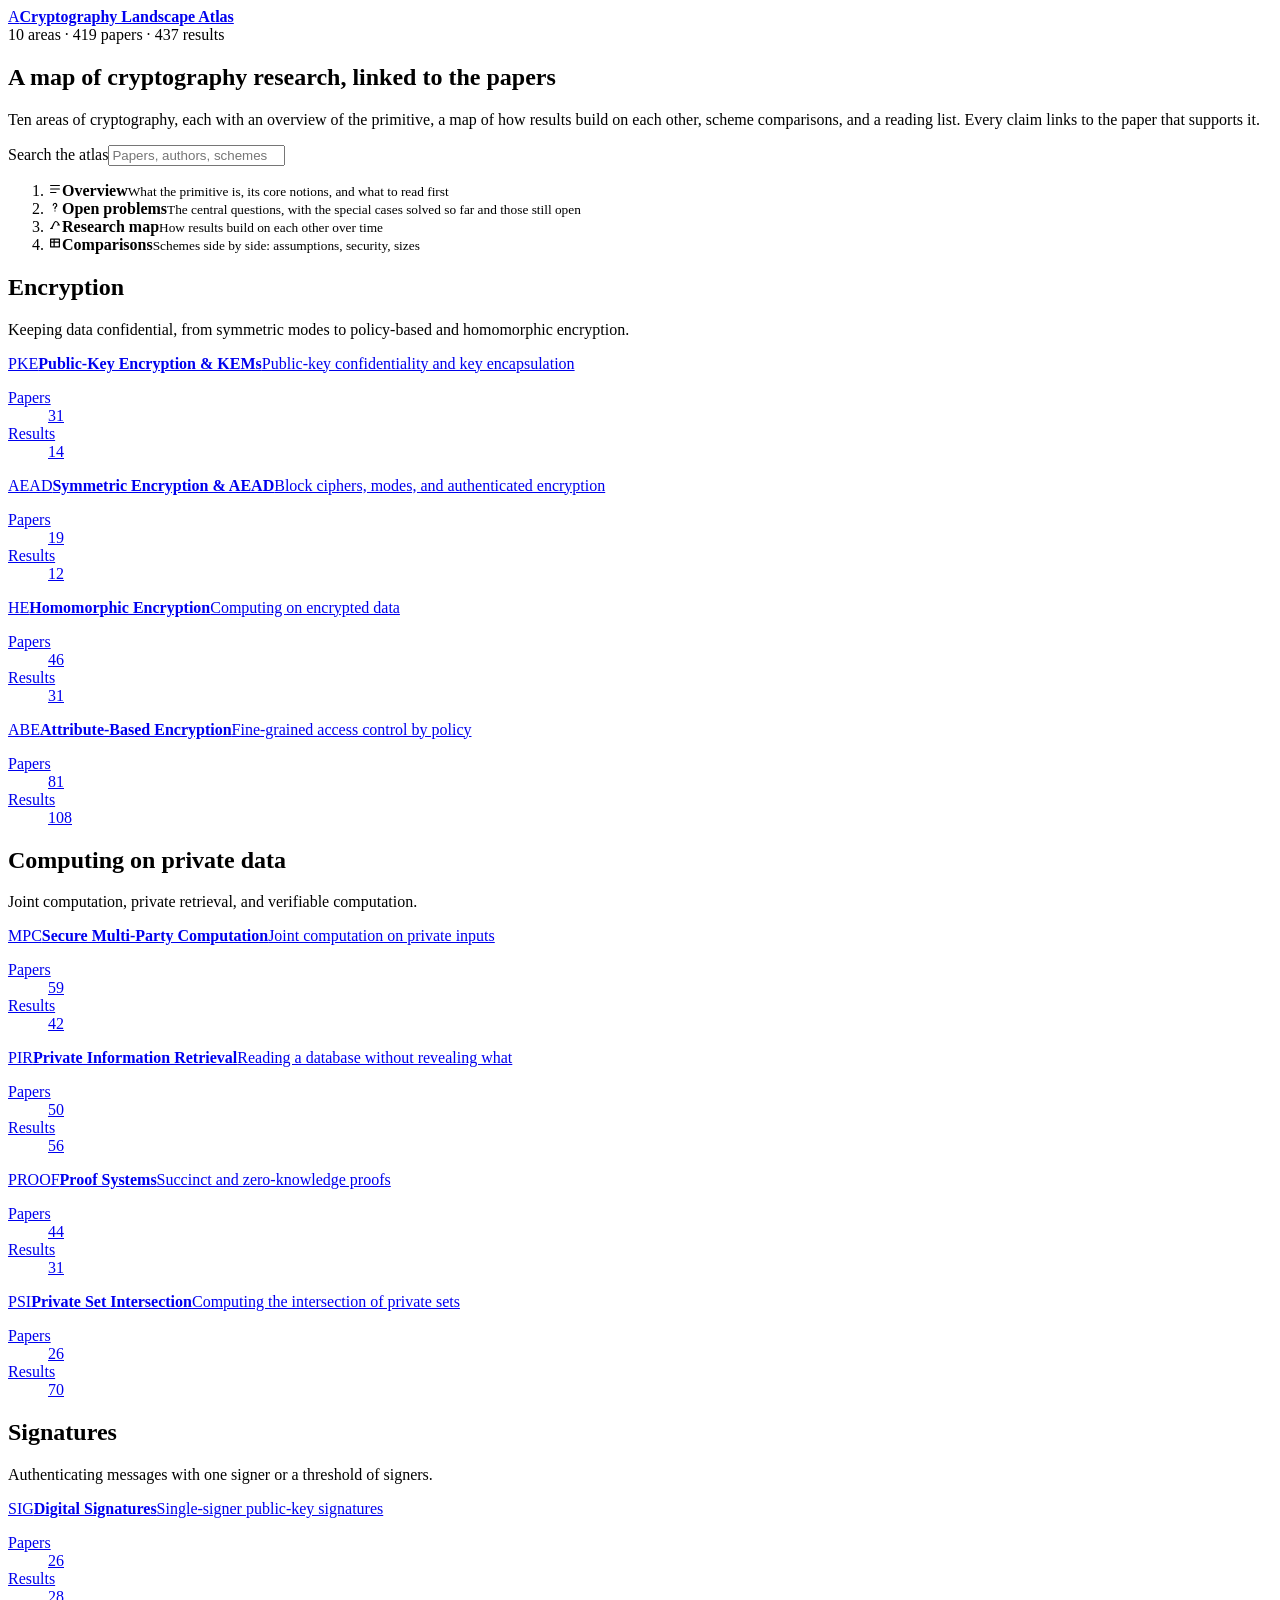
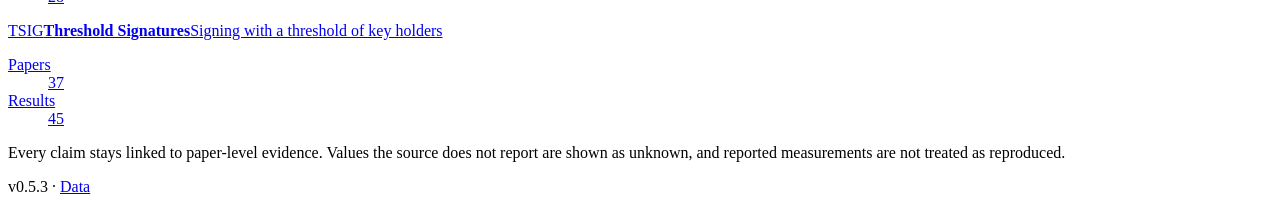
==== commit 1321aa56: "Release v0.5.3" ====
--- a/site/index.html
+++ b/site/index.html
@@ -1,2 +1,2 @@
 <!DOCTYPE html><html lang="en"><head><meta charSet="utf-8"/><meta name="viewport" content="width=device-width, initial-scale=1"/><link rel="stylesheet" href="/cryptography-atlas/assets/index-6CshxQfz.css" data-rsc-css-href="/cryptography-atlas/assets/index-6CshxQfz.css" data-precedence="vite-rsc/importer-resources"/><link rel="modulepreload" href="/cryptography-atlas/assets/layout-segment-context-Ccb-C8HQ.js" crossorigin=""/><link rel="modulepreload" href="/cryptography-atlas/assets/rolldown-runtime-S-ySWqyJ.js" crossorigin=""/><link rel="modulepreload" href="/cryptography-atlas/assets/index-BtiQOwBn.js" crossorigin=""/><link rel="modulepreload" href="/cryptography-atlas/assets/framework-CXnKph_e.js" crossorigin=""/><link rel="modulepreload" href="/cryptography-atlas/assets/atlasLink-BpmXNirJ.js" crossorigin=""/><link rel="modulepreload" href="/cryptography-atlas/assets/publicPath-BHtnCrDS.js" crossorigin=""/><link rel="modulepreload" href="/cryptography-atlas/assets/globalSearch-Zull0tMG.js" crossorigin=""/><link rel="modulepreload" href="/cryptography-atlas/assets/topics-Ccj39YV9.js" crossorigin=""/><title>Cryptography Landscape Atlas</title><meta name="description" content="Open problems, research maps, and scheme comparisons for ten areas of cryptography, each claim linked to the paper that supports it."/><meta property="og:title" content="Cryptography Landscape Atlas"/><meta property="og:description" content="Open problems, research maps, and scheme comparisons for ten areas of cryptography, each claim linked to the paper that supports it."/><meta property="og:type" content="website"/><meta property="og:image" content="https://yiping106283.github.io/cryptography-atlas/og-v2.png"/><meta property="og:image:width" content="1200"/><meta property="og:image:height" content="630"/><meta property="og:image:alt" content="Cryptography Landscape Atlas"/><meta name="twitter:card" content="summary_large_image"/><meta name="twitter:title" content="Cryptography Landscape Atlas"/><meta name="twitter:description" content="Open problems, research maps, and scheme comparisons for ten areas of cryptography, each claim linked to the paper that supports it."/><meta name="twitter:image" content="https://yiping106283.github.io/cryptography-atlas/og-v2.png"/><link rel="shortcut icon" href="/cryptography-atlas/favicon.svg"/><link rel="icon" href="/cryptography-atlas/favicon.svg"/><script>self.__VINEXT_RSC_PARAMS__={}</script><script>self.__VINEXT_RSC_NAV__={"pathname":"/","searchParams":[]}</script><link rel="modulepreload" href="/cryptography-atlas/assets/index-BtiQOwBn.js" />
-</head><body><main class="atlas-home research-app"><header class="research-topbar"><a class="landscape-brand" href="/cryptography-atlas/"><span class="atlas-mark" aria-hidden="true">A</span><span><strong>Cryptography Landscape Atlas</strong></span></a><div class="research-scope"></div><div class="research-actions"><span class="home-totals">10<!-- --> areas · <!-- -->419<!-- --> papers · <!-- -->437<!-- --> results</span></div></header><div class="home-shell"><section class="research-workspace home-workspace" aria-labelledby="home-title"><header class="research-context home-hero"><h1 id="home-title">A map of cryptography research, linked to the papers</h1><p>Ten areas of cryptography, each with an overview of the primitive, a map of how results build on each other, scheme comparisons, and a reading list. Every claim links to the paper that supports it.</p><div class="home-search" role="search"><label for="home-search-input">Search the atlas</label><input autoComplete="off" id="home-search-input" placeholder="Papers, authors, schemes, assumptions…" type="search" value=""/></div></header><ol class="home-views" aria-label="What every area offers"><li><i aria-hidden="true"><svg aria-hidden="true" class="view-icon" fill="none" height="14" stroke="currentColor" stroke-linecap="round" stroke-linejoin="round" stroke-width="1.4" viewBox="0 0 16 16" width="14"><path d="M3 4h10M3 8h10M3 12h6"></path></svg></i><span><strong>Overview</strong><small>What the primitive is, its core notions, and what to read first</small></span></li><li><i aria-hidden="true"><svg aria-hidden="true" class="view-icon" fill="none" height="14" stroke="currentColor" stroke-linecap="round" stroke-linejoin="round" stroke-width="1.4" viewBox="0 0 16 16" width="14"><path d="M6 6a2 2 0 1 1 3 1.7c-.7.4-1 .9-1 1.6V10M8 12.5v.01"></path></svg></i><span><strong>Open problems</strong><small>The central questions, with the special cases solved so far and those still open</small></span></li><li><i aria-hidden="true"><svg aria-hidden="true" class="view-icon" fill="none" height="14" stroke="currentColor" stroke-linecap="round" stroke-linejoin="round" stroke-width="1.4" viewBox="0 0 16 16" width="14"><path d="M3 12c3 0 3-8 6-8s3 4 4 4M3 12h2M11 8h2"></path></svg></i><span><strong>Research map</strong><small>How results build on each other over time</small></span></li><li><i aria-hidden="true"><svg aria-hidden="true" class="view-icon" fill="none" height="14" stroke="currentColor" stroke-linecap="round" stroke-linejoin="round" stroke-width="1.4" viewBox="0 0 16 16" width="14"><path d="M3 3.5h10v9H3zM3 7h10M7 3.5v9"></path></svg></i><span><strong>Comparisons</strong><small>Schemes side by side: assumptions, security, sizes</small></span></li></ol><div class="home-directory"><section class="home-family" aria-labelledby="family-encryption"><header><h2 id="family-encryption">Encryption</h2><p>Keeping data confidential, from symmetric modes to policy-based and homomorphic encryption.</p></header><nav class="home-observatory-grid" aria-label="Encryption"><a class="home-observatory-card" style="--card-accent:#b34a42" href="/cryptography-atlas/pke-kem"><span class="home-card-code">PKE</span><strong class="home-card-name">Public-Key Encryption &amp; KEMs</strong><span class="home-card-scope">Public-key confidentiality and key encapsulation</span><dl class="home-card-stats"><div><dt>Papers</dt><dd>31</dd></div><div><dt>Results</dt><dd>14</dd></div></dl></a><a class="home-observatory-card" style="--card-accent:#5b6878" href="/cryptography-atlas/symmetric-aead"><span class="home-card-code">AEAD</span><strong class="home-card-name">Symmetric Encryption &amp; AEAD</strong><span class="home-card-scope">Block ciphers, modes, and authenticated encryption</span><dl class="home-card-stats"><div><dt>Papers</dt><dd>19</dd></div><div><dt>Results</dt><dd>12</dd></div></dl></a><a class="home-observatory-card" style="--card-accent:#2f6f9f" href="/cryptography-atlas/he"><span class="home-card-code">HE</span><strong class="home-card-name">Homomorphic Encryption</strong><span class="home-card-scope">Computing on encrypted data</span><dl class="home-card-stats"><div><dt>Papers</dt><dd>46</dd></div><div><dt>Results</dt><dd>31</dd></div></dl></a><a class="home-observatory-card" style="--card-accent:#7c55a5" href="/cryptography-atlas/abe"><span class="home-card-code">ABE</span><strong class="home-card-name">Attribute-Based Encryption</strong><span class="home-card-scope">Fine-grained access control by policy</span><dl class="home-card-stats"><div><dt>Papers</dt><dd>81</dd></div><div><dt>Results</dt><dd>108</dd></div></dl></a></nav></section><section class="home-family" aria-labelledby="family-computation"><header><h2 id="family-computation">Computing on private data</h2><p>Joint computation, private retrieval, and verifiable computation.</p></header><nav class="home-observatory-grid" aria-label="Computing on private data"><a class="home-observatory-card" style="--card-accent:#168275" href="/cryptography-atlas/mpc"><span class="home-card-code">MPC</span><strong class="home-card-name">Secure Multi-Party Computation</strong><span class="home-card-scope">Joint computation on private inputs</span><dl class="home-card-stats"><div><dt>Papers</dt><dd>59</dd></div><div><dt>Results</dt><dd>42</dd></div></dl></a><a class="home-observatory-card" style="--card-accent:#5f7d2c" href="/cryptography-atlas/pir"><span class="home-card-code">PIR</span><strong class="home-card-name">Private Information Retrieval</strong><span class="home-card-scope">Reading a database without revealing what</span><dl class="home-card-stats"><div><dt>Papers</dt><dd>50</dd></div><div><dt>Results</dt><dd>56</dd></div></dl></a><a class="home-observatory-card" style="--card-accent:#9a5b2a" href="/cryptography-atlas/proof-systems"><span class="home-card-code">PROOF</span><strong class="home-card-name">Proof Systems</strong><span class="home-card-scope">Succinct and zero-knowledge proofs</span><dl class="home-card-stats"><div><dt>Papers</dt><dd>44</dd></div><div><dt>Results</dt><dd>31</dd></div></dl></a><a class="home-observatory-card" style="--card-accent:#5264ad" href="/cryptography-atlas/psi"><span class="home-card-code">PSI</span><strong class="home-card-name">Private Set Intersection</strong><span class="home-card-scope">Computing the intersection of private sets</span><dl class="home-card-stats"><div><dt>Papers</dt><dd>26</dd></div><div><dt>Results</dt><dd>70</dd></div></dl></a></nav></section><section class="home-family" aria-labelledby="family-signatures"><header><h2 id="family-signatures">Signatures</h2><p>Authenticating messages with one signer or a threshold of signers.</p></header><nav class="home-observatory-grid" aria-label="Signatures"><a class="home-observatory-card" style="--card-accent:#a88420" href="/cryptography-atlas/signature"><span class="home-card-code">SIG</span><strong class="home-card-name">Digital Signatures</strong><span class="home-card-scope">Single-signer public-key signatures</span><dl class="home-card-stats"><div><dt>Papers</dt><dd>26</dd></div><div><dt>Results</dt><dd>28</dd></div></dl></a><a class="home-observatory-card" style="--card-accent:#9b4a78" href="/cryptography-atlas/threshold-signature"><span class="home-card-code">TSIG</span><strong class="home-card-name">Threshold Signatures</strong><span class="home-card-scope">Signing with a threshold of key holders</span><dl class="home-card-stats"><div><dt>Papers</dt><dd>37</dd></div><div><dt>Results</dt><dd>45</dd></div></dl></a></nav></section></div><footer class="home-footer"><p>Every claim stays linked to paper-level evidence. Values the source does not report are shown as unknown, and reported measurements are not treated as reproduced.</p><span>v0.5.2<!-- --> · <a href="/cryptography-atlas/data/search-index.json">Data</a></span></footer></section></div></main><script id="_R_">import("/cryptography-atlas/assets/index-BtiQOwBn.js")</script></body></html><script>self.__VINEXT_RSC_CHUNKS__=self.__VINEXT_RSC_CHUNKS__||[];self.__VINEXT_RSC_CHUNKS__.push("2:I[\"8c0f216c4604\",[],\"Children\",1]\n3:I[\"15c18cfaeeff\",[],\"LayoutSegmentProvider\",1]\n4:I[\"8c0f216c4604\",[],\"Slot\",1]\n5:I[\"593f344dc510\",[],\"RedirectBoundary\",1]\n:HL[\"/cryptography-atlas/assets/index-6CshxQfz.css\",\"style\"]\n")</script><script>self.__VINEXT_RSC_CHUNKS__=self.__VINEXT_RSC_CHUNKS__||[];self.__VINEXT_RSC_CHUNKS__.push("0:{\"__route\":\"route:/\",\"__interceptionContext\":null,\"__layoutIds\":[\"layout:/\"],\"__rootLayout\":\"/\",\"page:/\":\"$L1\",\"layout:/\":[[[[\"$\",\"link\",\"css:/cryptography-atlas/assets/index-6CshxQfz.css\",{\"rel\":\"stylesheet\",\"precedence\":\"vite-rsc/importer-resources\",\"href\":\"/cryptography-atlas/assets/index-6CshxQfz.css\",\"data-rsc-css-href\":\"/cryptography-atlas/assets/index-6CshxQfz.css\"}],\"$undefined\"],[\"$\",\"html\",null,{\"lang\":\"en\",\"children\":[\"$\",\"body\",null,{\"children\":[\"$\",\"$L2\",null,{}]}]}]],null],\"route:/\":[[[\"$\",\"meta\",null,{\"charSet\":\"utf-8\"}],[[\"$\",\"title\",\"0\",{\"children\":\"Cryptography Landscape Atlas\"}],[\"$\",\"meta\",\"1\",{\"name\":\"description\",\"content\":\"Open problems, research maps, and scheme comparisons for ten areas of cryptography, each claim linked to the paper that supports it.\"}],[\"$\",\"meta\",\"2\",{\"property\":\"og:title\",\"content\":\"Cryptography Landscape Atlas\"}],[\"$\",\"meta\",\"3\",{\"property\":\"og:description\",\"content\":\"Open problems, research maps, and scheme comparisons for ten areas of cryptography, each claim linked to the paper that supports it.\"}],[\"$\",\"meta\",\"4\",{\"property\":\"og:type\",\"content\":\"website\"}],[\"$\",\"meta\",\"5\",{\"property\":\"og:image\",\"content\":\"https://yiping106283.github.io/cryptography-atlas/og-v2.png\"}],[\"$\",\"meta\",\"6\",{\"property\":\"og:image:width\",\"content\":\"1200\"}],[\"$\",\"meta\",\"7\",{\"property\":\"og:image:height\",\"content\":\"630\"}],[\"$\",\"meta\",\"8\",{\"property\":\"og:image:alt\",\"content\":\"Cryptography Landscape Atlas\"}],[\"$\",\"meta\",\"9\",{\"name\":\"twitter:card\",\"content\":\"summary_large_image\"}],[\"$\",\"meta\",\"10\",{\"name\":\"twitter:title\",\"content\":\"Cryptography Landscape Atlas\"}],[\"$\",\"meta\",\"11\",{\"name\":\"twitter:description\",\"content\":\"Open problems, research maps, and scheme comparisons for ten areas of cryptography, each claim linked to the paper that supports it.\"}],[\"$\",\"meta\",\"12\",{\"name\":\"twitter:image\",\"content\":\"https://yiping106283.github.io/cryptography-atlas/og-v2.png\"}],[\"$\",\"link\",\"13\",{\"rel\":\"shortcut icon\",\"href\":\"/cryptography-atlas/favicon.svg\"}],[\"$\",\"link\",\"14\",{\"rel\":\"icon\",\"href\":\"/cryptography-atlas/favicon.svg\"}]],[[\"$\",\"meta\",\"0\",{\"name\":\"viewport\",\"content\":\"width=device-width, initial-scale=1\"}]]],[\"$\",\"$L3\",null,{\"segmentMap\":{\"children\":[]},\"children\":[\"$\",\"$L4\",null,{\"id\":\"layout:/\",\"parallelSlots\":\"$undefined\",\"children\":[\"$\",\"$L5\",null,{\"children\":[\"$\",\"$L3\",null,{\"segmentMap\":{\"children\":[]},\"children\":[\"$\",\"$L4\",null,{\"id\":\"page:/\"}]}]}]}]}]],\"__layoutFlags\":{\"layout:/\":\"s\"},\"__artifactCompatibility\":{\"schemaVersion\":1,\"graphVersion\":\"app-route-graph:4uhn5s1wvoptc\",\"deploymentVersion\":\"5f072d0f-c894-4afd-bd4c-e521192ff426\",\"appElementsSchemaVersion\":1,\"rscPayloadSchemaVersion\":1,\"rootBoundaryId\":\"/\",\"renderEpoch\":null}}\n")</script><script>self.__VINEXT_RSC_CHUNKS__=self.__VINEXT_RSC_CHUNKS__||[];self.__VINEXT_RSC_CHUNKS__.push("6:I[\"72eac81a790d\",[],\"default\",1]\n7:I[\"3f5086c8199b\",[],\"GlobalSearch\",1]\n")</script><script>self.__VINEXT_RSC_CHUNKS__=self.__VINEXT_RSC_CHUNKS__||[];self.__VINEXT_RSC_CHUNKS__.push("1:[\"$\",\"main\",null,{\"className\":\"atlas-home research-app\",\"children\":[[\"$\",\"header\",null,{\"className\":\"research-topbar\",\"children\":[[\"$\",\"$L6\",null,{\"className\":\"landscape-brand\",\"href\":\"/\",\"children\":[[\"$\",\"span\",null,{\"className\":\"atlas-mark\",\"aria-hidden\":\"true\",\"children\":\"A\"}],[\"$\",\"span\",null,{\"children\":[\"$\",\"strong\",null,{\"children\":\"Cryptography Landscape Atlas\"}]}]]}],[\"$\",\"div\",null,{\"className\":\"research-scope\"}],[\"$\",\"div\",null,{\"className\":\"research-actions\",\"children\":[\"$\",\"span\",null,{\"className\":\"home-totals\",\"children\":[10,\" areas · \",419,\" papers · \",437,\" results\"]}]}]]}],[\"$\",\"div\",null,{\"className\":\"home-shell\",\"children\":[\"$\",\"section\",null,{\"className\":\"research-workspace home-workspace\",\"aria-labelledby\":\"home-title\",\"children\":[[\"$\",\"header\",null,{\"className\":\"research-context home-hero\",\"children\":[[\"$\",\"h1\",null,{\"id\":\"home-title\",\"children\":\"A map of cryptography research, linked to the papers\"}],[\"$\",\"p\",null,{\"children\":\"Ten areas of cryptography, each with an overview of the primitive, a map of how results build on each other, scheme comparisons, and a reading list. Every claim links to the paper that supports it.\"}],[\"$\",\"$L7\",null,{}]]}],[\"$\",\"ol\",null,{\"className\":\"home-views\",\"aria-label\":\"What every area offers\",\"children\":[[\"$\",\"li\",\"Overview\",{\"children\":[[\"$\",\"i\",null,{\"aria-hidden\":\"true\",\"children\":[\"$\",\"svg\",null,{\"aria-hidden\":\"true\",\"className\":\"view-icon\",\"fill\":\"none\",\"height\":\"14\",\"stroke\":\"currentColor\",\"strokeLinecap\":\"round\",\"strokeLinejoin\":\"round\",\"strokeWidth\":\"1.4\",\"viewBox\":\"0 0 16 16\",\"width\":\"14\",\"children\":[\"$\",\"path\",null,{\"d\":\"M3 4h10M3 8h10M3 12h6\"}]}]}],[\"$\",\"span\",null,{\"children\":[[\"$\",\"strong\",null,{\"children\":\"Overview\"}],[\"$\",\"small\",null,{\"children\":\"What the primitive is, its core notions, and what to read first\"}]]}]]}],[\"$\",\"li\",\"Open problems\",{\"children\":[[\"$\",\"i\",null,{\"aria-hidden\":\"true\",\"children\":[\"$\",\"svg\",null,{\"aria-hidden\":\"true\",\"className\":\"view-icon\",\"fill\":\"none\",\"height\":\"14\",\"stroke\":\"currentColor\",\"strokeLinecap\":\"round\",\"strokeLinejoin\":\"round\",\"strokeWidth\":\"1.4\",\"viewBox\":\"0 0 16 16\",\"width\":\"14\",\"children\":[\"$\",\"path\",null,{\"d\":\"M6 6a2 2 0 1 1 3 1.7c-.7.4-1 .9-1 1.6V10M8 12.5v.01\"}]}]}],[\"$\",\"span\",null,{\"children\":[[\"$\",\"strong\",null,{\"children\":\"Open problems\"}],[\"$\",\"small\",null,{\"children\":\"The central questions, with the special cases solved so far and those still open\"}]]}]]}],[\"$\",\"li\",\"Research map\",{\"children\":[[\"$\",\"i\",null,{\"aria-hidden\":\"true\",\"children\":[\"$\",\"svg\",null,{\"aria-hidden\":\"true\",\"className\":\"view-icon\",\"fill\":\"none\",\"height\":\"14\",\"stroke\":\"currentColor\",\"strokeLinecap\":\"round\",\"strokeLinejoin\":\"round\",\"strokeWidth\":\"1.4\",\"viewBox\":\"0 0 16 16\",\"width\":\"14\",\"children\":[\"$\",\"path\",null,{\"d\":\"M3 12c3 0 3-8 6-8s3 4 4 4M3 12h2M11 8h2\"}]}]}],[\"$\",\"span\",null,{\"children\":[[\"$\",\"strong\",null,{\"children\":\"Research map\"}],[\"$\",\"small\",null,{\"children\":\"How results build on each other over time\"}]]}]]}],[\"$\",\"li\",\"Comparisons\",{\"children\":[[\"$\",\"i\",null,{\"aria-hidden\":\"true\",\"children\":[\"$\",\"svg\",null,{\"aria-hidden\":\"true\",\"className\":\"view-icon\",\"fill\":\"none\",\"height\":\"14\",\"stroke\":\"currentColor\",\"strokeLinecap\":\"round\",\"strokeLinejoin\":\"round\",\"strokeWidth\":\"1.4\",\"viewBox\":\"0 0 16 16\",\"width\":\"14\",\"children\":[\"$\",\"path\",null,{\"d\":\"M3 3.5h10v9H3zM3 7h10M7 3.5v9\"}]}]}],[\"$\",\"span\",null,{\"children\":[[\"$\",\"strong\",null,{\"children\":\"Comparisons\"}],[\"$\",\"small\",null,{\"children\":\"Schemes side by side: assumptions, security, sizes\"}]]}]]}]]}],[\"$\",\"div\",null,{\"className\":\"home-directory\",\"children\":[[\"$\",\"section\",\"encryption\",{\"className\":\"home-family\",\"aria-labelledby\":\"family-encryption\",\"children\":[[\"$\",\"header\",null,{\"children\":[[\"$\",\"h2\",null,{\"id\":\"family-encryption\",\"children\":\"Encryption\"}],[\"$\",\"p\",null,{\"children\":\"Keeping data confidential, from symmetric modes to policy-based and homomorphic encryption.\"}]]}],[\"$\",\"nav\",null,{\"className\":\"home-observatory-grid\",\"aria-label\":\"Encryption\",\"children\":[[\"$\",\"$L6\",\"pke-kem\",{\"className\":\"home-observatory-card\",\"href\":\"/pke-kem\",\"style\":{\"--card-accent\":\"#b34a42\"},\"children\":[[\"$\",\"span\",null,{\"className\":\"home-card-code\",\"children\":\"PKE\"}],[\"$\",\"strong\",null,{\"className\":\"home-card-name\",\"children\":\"Public-Key Encryption \u0026 KEMs\"}],[\"$\",\"span\",null,{\"className\":\"home-card-scope\",\"children\":\"Public-key confidentiality and key encapsulation\"}],[\"$\",\"dl\",null,{\"className\":\"home-card-stats\",\"children\":[[\"$\",\"div\",null,{\"children\":[[\"$\",\"dt\",null,{\"children\":\"Papers\"}],[\"$\",\"dd\",null,{\"children\":31}]]}],[\"$\",\"div\",null,{\"children\":[[\"$\",\"dt\",null,{\"children\":\"Results\"}],\"$L8\"]}]]}]]}],\"$L9\",\"$La\",\"$Lb\"]}]]}],\"$Lc\",\"$Ld\"]}],\"$Le\"]}]}]]}]\n")</script><script>self.__VINEXT_RSC_CHUNKS__=self.__VINEXT_RSC_CHUNKS__||[];self.__VINEXT_RSC_CHUNKS__.push("8:[\"$\",\"dd\",null,{\"children\":14}]\n9:[\"$\",\"$L6\",\"symmetric-aead\",{\"className\":\"home-observatory-card\",\"href\":\"/symmetric-aead\",\"style\":{\"--card-accent\":\"#5b6878\"},\"children\":[[\"$\",\"span\",null,{\"className\":\"home-card-code\",\"children\":\"AEAD\"}],[\"$\",\"strong\",null,{\"className\":\"home-card-name\",\"children\":\"Symmetric Encryption \u0026 AEAD\"}],[\"$\",\"span\",null,{\"className\":\"home-card-scope\",\"children\":\"Block ciphers, modes, and authenticated encryption\"}],[\"$\",\"dl\",null,{\"className\":\"home-card-stats\",\"children\":[[\"$\",\"div\",null,{\"children\":[[\"$\",\"dt\",null,{\"children\":\"Papers\"}],[\"$\",\"dd\",null,{\"children\":19}]]}],[\"$\",\"div\",null,{\"children\":[[\"$\",\"dt\",null,{\"children\":\"Results\"}],[\"$\",\"dd\",null,{\"children\":12}]]}]]}]]}]\na:[\"$\",\"$L6\",\"he\",{\"className\":\"home-observatory-card\",\"href\":\"/he\",\"style\":{\"--card-accent\":\"#2f6f9f\"},\"children\":[[\"$\",\"span\",null,{\"className\":\"home-card-code\",\"children\":\"HE\"}],[\"$\",\"strong\",null,{\"className\":\"home-card-name\",\"children\":\"Homomorphic Encryption\"}],[\"$\",\"span\",null,{\"className\":\"home-card-scope\",\"children\":\"Computing on encrypted data\"}],[\"$\",\"dl\",null,{\"className\":\"home-card-stats\",\"children\":[[\"$\",\"div\",null,{\"children\":[[\"$\",\"dt\",null,{\"children\":\"Papers\"}],[\"$\",\"dd\",null,{\"children\":46}]]}],[\"$\",\"div\",null,{\"children\":[[\"$\",\"dt\",null,{\"children\":\"Results\"}],[\"$\",\"dd\",null,{\"children\":31}]]}]]}]]}]\nb:[\"$\",\"$L6\",\"abe\",{\"className\":\"home-observatory-card\",\"href\":\"/abe\",\"style\":{\"--card-accent\":\"#7c55a5\"},\"children\":[[\"$\",\"span\",null,{\"className\":\"home-card-code\",\"children\":\"ABE\"}],[\"$\",\"strong\",null,{\"className\":\"home-card-name\",\"children\":\"Attribute-Based Encryption\"}],[\"$\",\"span\",null,{\"className\":\"home-card-scope\",\"children\":\"Fine-grained access control by policy\"}],[\"$\",\"dl\",null,{\"className\":\"home-card-stats\",\"children\":[[\"$\",\"div\",null,{\"children\":[[\"$\",\"dt\",null,{\"children\":\"Papers\"}],[\"$\",\"dd\",null,{\"children\":81}]]}],[\"$\",\"div\",null,{\"children\":[[\"$\",\"dt\",null,{\"children\":\"Results\"}],[\"$\",\"dd\",null,{\"children\":108}]]}]]}]]}]\n")</script><script>self.__VINEXT_RSC_CHUNKS__=self.__VINEXT_RSC_CHUNKS__||[];self.__VINEXT_RSC_CHUNKS__.push("c:[\"$\",\"section\",\"computation\",{\"className\":\"home-family\",\"aria-labelledby\":\"family-computation\",\"children\":[[\"$\",\"header\",null,{\"children\":[[\"$\",\"h2\",null,{\"id\":\"family-computation\",\"children\":\"Computing on private data\"}],[\"$\",\"p\",null,{\"children\":\"Joint computation, private retrieval, and verifiable computation.\"}]]}],[\"$\",\"nav\",null,{\"className\":\"home-observatory-grid\",\"aria-label\":\"Computing on private data\",\"children\":[[\"$\",\"$L6\",\"mpc\",{\"className\":\"home-observatory-card\",\"href\":\"/mpc\",\"style\":{\"--card-accent\":\"#168275\"},\"children\":[[\"$\",\"span\",null,{\"className\":\"home-card-code\",\"children\":\"MPC\"}],[\"$\",\"strong\",null,{\"className\":\"home-card-name\",\"children\":\"Secure Multi-Party Computation\"}],[\"$\",\"span\",null,{\"className\":\"home-card-scope\",\"children\":\"Joint computation on private inputs\"}],[\"$\",\"dl\",null,{\"className\":\"home-card-stats\",\"children\":[[\"$\",\"div\",null,{\"children\":[[\"$\",\"dt\",null,{\"children\":\"Papers\"}],[\"$\",\"dd\",null,{\"children\":59}]]}],[\"$\",\"div\",null,{\"children\":[[\"$\",\"dt\",null,{\"children\":\"Results\"}],[\"$\",\"dd\",null,{\"children\":42}]]}]]}]]}],[\"$\",\"$L6\",\"pir\",{\"className\":\"home-observatory-card\",\"href\":\"/pir\",\"style\":{\"--card-accent\":\"#5f7d2c\"},\"children\":[[\"$\",\"span\",null,{\"className\":\"home-card-code\",\"children\":\"PIR\"}],[\"$\",\"strong\",null,{\"className\":\"home-card-name\",\"children\":\"Private Information Retrieval\"}],[\"$\",\"span\",null,{\"className\":\"home-card-scope\",\"children\":\"Reading a database without revealing what\"}],[\"$\",\"dl\",null,{\"className\":\"home-card-stats\",\"children\":[[\"$\",\"div\",null,{\"children\":[[\"$\",\"dt\",null,{\"children\":\"Papers\"}],[\"$\",\"dd\",null,{\"children\":50}]]}],[\"$\",\"div\",null,{\"children\":[[\"$\",\"dt\",null,{\"children\":\"Results\"}],[\"$\",\"dd\",null,{\"children\":56}]]}]]}]]}],[\"$\",\"$L6\",\"proof-systems\",{\"className\":\"home-observatory-card\",\"href\":\"/proof-systems\",\"style\":{\"--card-accent\":\"#9a5b2a\"},\"children\":[[\"$\",\"span\",null,{\"className\":\"home-card-code\",\"children\":\"PROOF\"}],[\"$\",\"strong\",null,{\"className\":\"home-card-name\",\"children\":\"Proof Systems\"}],[\"$\",\"span\",null,{\"className\":\"home-card-scope\",\"children\":\"Succinct and zero-knowledge proofs\"}],[\"$\",\"dl\",null,{\"className\":\"home-card-stats\",\"children\":[[\"$\",\"div\",null,{\"children\":[[\"$\",\"dt\",null,{\"children\":\"Papers\"}],[\"$\",\"dd\",null,{\"children\":44}]]}],[\"$\",\"div\",null,{\"children\":[[\"$\",\"dt\",null,{\"children\":\"Results\"}],[\"$\",\"dd\",null,{\"children\":31}]]}]]}]]}],[\"$\",\"$L6\",\"psi\",{\"className\":\"home-observatory-card\",\"href\":\"/psi\",\"style\":{\"--card-accent\":\"#5264ad\"},\"children\":[[\"$\",\"span\",null,{\"className\":\"home-card-code\",\"children\":\"PSI\"}],[\"$\",\"strong\",null,{\"className\":\"home-card-name\",\"children\":\"Private Set Intersection\"}],[\"$\",\"span\",null,{\"className\":\"home-card-scope\",\"children\":\"Computing the intersection of private sets\"}],[\"$\",\"dl\",null,{\"className\":\"home-card-stats\",\"children\":[[\"$\",\"div\",null,{\"children\":[[\"$\",\"dt\",null,{\"children\":\"Papers\"}],[\"$\",\"dd\",null,{\"children\":26}]]}],[\"$\",\"div\",null,{\"children\":[[\"$\",\"dt\",null,{\"children\":\"Results\"}],[\"$\",\"dd\",null,{\"children\":70}]]}]]}]]}]]}]]}]\n")</script><script>self.__VINEXT_RSC_CHUNKS__=self.__VINEXT_RSC_CHUNKS__||[];self.__VINEXT_RSC_CHUNKS__.push("d:[\"$\",\"section\",\"signatures\",{\"className\":\"home-family\",\"aria-labelledby\":\"family-signatures\",\"children\":[[\"$\",\"header\",null,{\"children\":[[\"$\",\"h2\",null,{\"id\":\"family-signatures\",\"children\":\"Signatures\"}],[\"$\",\"p\",null,{\"children\":\"Authenticating messages with one signer or a threshold of signers.\"}]]}],[\"$\",\"nav\",null,{\"className\":\"home-observatory-grid\",\"aria-label\":\"Signatures\",\"children\":[[\"$\",\"$L6\",\"signature\",{\"className\":\"home-observatory-card\",\"href\":\"/signature\",\"style\":{\"--card-accent\":\"#a88420\"},\"children\":[[\"$\",\"span\",null,{\"className\":\"home-card-code\",\"children\":\"SIG\"}],[\"$\",\"strong\",null,{\"className\":\"home-card-name\",\"children\":\"Digital Signatures\"}],[\"$\",\"span\",null,{\"className\":\"home-card-scope\",\"children\":\"Single-signer public-key signatures\"}],[\"$\",\"dl\",null,{\"className\":\"home-card-stats\",\"children\":[[\"$\",\"div\",null,{\"children\":[[\"$\",\"dt\",null,{\"children\":\"Papers\"}],[\"$\",\"dd\",null,{\"children\":26}]]}],[\"$\",\"div\",null,{\"children\":[[\"$\",\"dt\",null,{\"children\":\"Results\"}],[\"$\",\"dd\",null,{\"children\":28}]]}]]}]]}],[\"$\",\"$L6\",\"threshold-signature\",{\"className\":\"home-observatory-card\",\"href\":\"/threshold-signature\",\"style\":{\"--card-accent\":\"#9b4a78\"},\"children\":[[\"$\",\"span\",null,{\"className\":\"home-card-code\",\"children\":\"TSIG\"}],[\"$\",\"strong\",null,{\"className\":\"home-card-name\",\"children\":\"Threshold Signatures\"}],[\"$\",\"span\",null,{\"className\":\"home-card-scope\",\"children\":\"Signing with a threshold of key holders\"}],[\"$\",\"dl\",null,{\"className\":\"home-card-stats\",\"children\":[[\"$\",\"div\",null,{\"children\":[[\"$\",\"dt\",null,{\"children\":\"Papers\"}],[\"$\",\"dd\",null,{\"children\":37}]]}],[\"$\",\"div\",null,{\"children\":[[\"$\",\"dt\",null,{\"children\":\"Results\"}],[\"$\",\"dd\",null,{\"children\":45}]]}]]}]]}]]}]]}]\n")</script><script>self.__VINEXT_RSC_CHUNKS__=self.__VINEXT_RSC_CHUNKS__||[];self.__VINEXT_RSC_CHUNKS__.push("e:[\"$\",\"footer\",null,{\"className\":\"home-footer\",\"children\":[[\"$\",\"p\",null,{\"children\":\"Every claim stays linked to paper-level evidence. Values the source does not report are shown as unknown, and reported measurements are not treated as reproduced.\"}],[\"$\",\"span\",null,{\"children\":[\"v0.5.2\",\"\",\" · \",[\"$\",\"a\",null,{\"href\":\"/cryptography-atlas/data/search-index.json\",\"children\":\"Data\"}]]}]]}]\n")</script><script>self.__VINEXT_RSC_DONE__=true</script>+</head><body><main class="atlas-home research-app"><header class="research-topbar"><a class="landscape-brand" href="/cryptography-atlas/"><span class="atlas-mark" aria-hidden="true">A</span><span><strong>Cryptography Landscape Atlas</strong></span></a><div class="research-scope"></div><div class="research-actions"><span class="home-totals">10<!-- --> areas · <!-- -->419<!-- --> papers · <!-- -->437<!-- --> results</span></div></header><div class="home-shell"><section class="research-workspace home-workspace" aria-labelledby="home-title"><header class="research-context home-hero"><h1 id="home-title">A map of cryptography research, linked to the papers</h1><p>Ten areas of cryptography, each with an overview of the primitive, a map of how results build on each other, scheme comparisons, and a reading list. Every claim links to the paper that supports it.</p><div class="home-search" role="search"><label for="home-search-input">Search the atlas</label><input autoComplete="off" id="home-search-input" placeholder="Papers, authors, schemes, assumptions…" type="search" value=""/></div></header><ol class="home-views" aria-label="What every area offers"><li><i aria-hidden="true"><svg aria-hidden="true" class="view-icon" fill="none" height="14" stroke="currentColor" stroke-linecap="round" stroke-linejoin="round" stroke-width="1.4" viewBox="0 0 16 16" width="14"><path d="M3 4h10M3 8h10M3 12h6"></path></svg></i><span><strong>Overview</strong><small>What the primitive is, its core notions, and what to read first</small></span></li><li><i aria-hidden="true"><svg aria-hidden="true" class="view-icon" fill="none" height="14" stroke="currentColor" stroke-linecap="round" stroke-linejoin="round" stroke-width="1.4" viewBox="0 0 16 16" width="14"><path d="M6 6a2 2 0 1 1 3 1.7c-.7.4-1 .9-1 1.6V10M8 12.5v.01"></path></svg></i><span><strong>Open problems</strong><small>The central questions, with the special cases solved so far and those still open</small></span></li><li><i aria-hidden="true"><svg aria-hidden="true" class="view-icon" fill="none" height="14" stroke="currentColor" stroke-linecap="round" stroke-linejoin="round" stroke-width="1.4" viewBox="0 0 16 16" width="14"><path d="M3 12c3 0 3-8 6-8s3 4 4 4M3 12h2M11 8h2"></path></svg></i><span><strong>Research map</strong><small>How results build on each other over time</small></span></li><li><i aria-hidden="true"><svg aria-hidden="true" class="view-icon" fill="none" height="14" stroke="currentColor" stroke-linecap="round" stroke-linejoin="round" stroke-width="1.4" viewBox="0 0 16 16" width="14"><path d="M3 3.5h10v9H3zM3 7h10M7 3.5v9"></path></svg></i><span><strong>Comparisons</strong><small>Schemes side by side: assumptions, security, sizes</small></span></li></ol><div class="home-directory"><section class="home-family" aria-labelledby="family-encryption"><header><h2 id="family-encryption">Encryption</h2><p>Keeping data confidential, from symmetric modes to policy-based and homomorphic encryption.</p></header><nav class="home-observatory-grid" aria-label="Encryption"><a class="home-observatory-card" style="--card-accent:#b34a42" href="/cryptography-atlas/pke-kem"><span class="home-card-code">PKE</span><strong class="home-card-name">Public-Key Encryption &amp; KEMs</strong><span class="home-card-scope">Public-key confidentiality and key encapsulation</span><dl class="home-card-stats"><div><dt>Papers</dt><dd>31</dd></div><div><dt>Results</dt><dd>14</dd></div></dl></a><a class="home-observatory-card" style="--card-accent:#5b6878" href="/cryptography-atlas/symmetric-aead"><span class="home-card-code">AEAD</span><strong class="home-card-name">Symmetric Encryption &amp; AEAD</strong><span class="home-card-scope">Block ciphers, modes, and authenticated encryption</span><dl class="home-card-stats"><div><dt>Papers</dt><dd>19</dd></div><div><dt>Results</dt><dd>12</dd></div></dl></a><a class="home-observatory-card" style="--card-accent:#2f6f9f" href="/cryptography-atlas/he"><span class="home-card-code">HE</span><strong class="home-card-name">Homomorphic Encryption</strong><span class="home-card-scope">Computing on encrypted data</span><dl class="home-card-stats"><div><dt>Papers</dt><dd>46</dd></div><div><dt>Results</dt><dd>31</dd></div></dl></a><a class="home-observatory-card" style="--card-accent:#7c55a5" href="/cryptography-atlas/abe"><span class="home-card-code">ABE</span><strong class="home-card-name">Attribute-Based Encryption</strong><span class="home-card-scope">Fine-grained access control by policy</span><dl class="home-card-stats"><div><dt>Papers</dt><dd>81</dd></div><div><dt>Results</dt><dd>108</dd></div></dl></a></nav></section><section class="home-family" aria-labelledby="family-computation"><header><h2 id="family-computation">Computing on private data</h2><p>Joint computation, private retrieval, and verifiable computation.</p></header><nav class="home-observatory-grid" aria-label="Computing on private data"><a class="home-observatory-card" style="--card-accent:#168275" href="/cryptography-atlas/mpc"><span class="home-card-code">MPC</span><strong class="home-card-name">Secure Multi-Party Computation</strong><span class="home-card-scope">Joint computation on private inputs</span><dl class="home-card-stats"><div><dt>Papers</dt><dd>59</dd></div><div><dt>Results</dt><dd>42</dd></div></dl></a><a class="home-observatory-card" style="--card-accent:#5f7d2c" href="/cryptography-atlas/pir"><span class="home-card-code">PIR</span><strong class="home-card-name">Private Information Retrieval</strong><span class="home-card-scope">Reading a database without revealing what</span><dl class="home-card-stats"><div><dt>Papers</dt><dd>50</dd></div><div><dt>Results</dt><dd>56</dd></div></dl></a><a class="home-observatory-card" style="--card-accent:#9a5b2a" href="/cryptography-atlas/proof-systems"><span class="home-card-code">PROOF</span><strong class="home-card-name">Proof Systems</strong><span class="home-card-scope">Succinct and zero-knowledge proofs</span><dl class="home-card-stats"><div><dt>Papers</dt><dd>44</dd></div><div><dt>Results</dt><dd>31</dd></div></dl></a><a class="home-observatory-card" style="--card-accent:#5264ad" href="/cryptography-atlas/psi"><span class="home-card-code">PSI</span><strong class="home-card-name">Private Set Intersection</strong><span class="home-card-scope">Computing the intersection of private sets</span><dl class="home-card-stats"><div><dt>Papers</dt><dd>26</dd></div><div><dt>Results</dt><dd>70</dd></div></dl></a></nav></section><section class="home-family" aria-labelledby="family-signatures"><header><h2 id="family-signatures">Signatures</h2><p>Authenticating messages with one signer or a threshold of signers.</p></header><nav class="home-observatory-grid" aria-label="Signatures"><a class="home-observatory-card" style="--card-accent:#a88420" href="/cryptography-atlas/signature"><span class="home-card-code">SIG</span><strong class="home-card-name">Digital Signatures</strong><span class="home-card-scope">Single-signer public-key signatures</span><dl class="home-card-stats"><div><dt>Papers</dt><dd>26</dd></div><div><dt>Results</dt><dd>28</dd></div></dl></a><a class="home-observatory-card" style="--card-accent:#9b4a78" href="/cryptography-atlas/threshold-signature"><span class="home-card-code">TSIG</span><strong class="home-card-name">Threshold Signatures</strong><span class="home-card-scope">Signing with a threshold of key holders</span><dl class="home-card-stats"><div><dt>Papers</dt><dd>37</dd></div><div><dt>Results</dt><dd>45</dd></div></dl></a></nav></section></div><footer class="home-footer"><p>Every claim stays linked to paper-level evidence. Values the source does not report are shown as unknown, and reported measurements are not treated as reproduced.</p><span>v0.5.3<!-- --> · <a href="/cryptography-atlas/data/search-index.json">Data</a></span></footer></section></div></main><script id="_R_">import("/cryptography-atlas/assets/index-BtiQOwBn.js")</script></body></html><script>self.__VINEXT_RSC_CHUNKS__=self.__VINEXT_RSC_CHUNKS__||[];self.__VINEXT_RSC_CHUNKS__.push("2:I[\"8c0f216c4604\",[],\"Children\",1]\n3:I[\"15c18cfaeeff\",[],\"LayoutSegmentProvider\",1]\n4:I[\"8c0f216c4604\",[],\"Slot\",1]\n5:I[\"593f344dc510\",[],\"RedirectBoundary\",1]\n:HL[\"/cryptography-atlas/assets/index-6CshxQfz.css\",\"style\"]\n")</script><script>self.__VINEXT_RSC_CHUNKS__=self.__VINEXT_RSC_CHUNKS__||[];self.__VINEXT_RSC_CHUNKS__.push("0:{\"__route\":\"route:/\",\"__interceptionContext\":null,\"__layoutIds\":[\"layout:/\"],\"__rootLayout\":\"/\",\"page:/\":\"$L1\",\"layout:/\":[[[[\"$\",\"link\",\"css:/cryptography-atlas/assets/index-6CshxQfz.css\",{\"rel\":\"stylesheet\",\"precedence\":\"vite-rsc/importer-resources\",\"href\":\"/cryptography-atlas/assets/index-6CshxQfz.css\",\"data-rsc-css-href\":\"/cryptography-atlas/assets/index-6CshxQfz.css\"}],\"$undefined\"],[\"$\",\"html\",null,{\"lang\":\"en\",\"children\":[\"$\",\"body\",null,{\"children\":[\"$\",\"$L2\",null,{}]}]}]],null],\"route:/\":[[[\"$\",\"meta\",null,{\"charSet\":\"utf-8\"}],[[\"$\",\"title\",\"0\",{\"children\":\"Cryptography Landscape Atlas\"}],[\"$\",\"meta\",\"1\",{\"name\":\"description\",\"content\":\"Open problems, research maps, and scheme comparisons for ten areas of cryptography, each claim linked to the paper that supports it.\"}],[\"$\",\"meta\",\"2\",{\"property\":\"og:title\",\"content\":\"Cryptography Landscape Atlas\"}],[\"$\",\"meta\",\"3\",{\"property\":\"og:description\",\"content\":\"Open problems, research maps, and scheme comparisons for ten areas of cryptography, each claim linked to the paper that supports it.\"}],[\"$\",\"meta\",\"4\",{\"property\":\"og:type\",\"content\":\"website\"}],[\"$\",\"meta\",\"5\",{\"property\":\"og:image\",\"content\":\"https://yiping106283.github.io/cryptography-atlas/og-v2.png\"}],[\"$\",\"meta\",\"6\",{\"property\":\"og:image:width\",\"content\":\"1200\"}],[\"$\",\"meta\",\"7\",{\"property\":\"og:image:height\",\"content\":\"630\"}],[\"$\",\"meta\",\"8\",{\"property\":\"og:image:alt\",\"content\":\"Cryptography Landscape Atlas\"}],[\"$\",\"meta\",\"9\",{\"name\":\"twitter:card\",\"content\":\"summary_large_image\"}],[\"$\",\"meta\",\"10\",{\"name\":\"twitter:title\",\"content\":\"Cryptography Landscape Atlas\"}],[\"$\",\"meta\",\"11\",{\"name\":\"twitter:description\",\"content\":\"Open problems, research maps, and scheme comparisons for ten areas of cryptography, each claim linked to the paper that supports it.\"}],[\"$\",\"meta\",\"12\",{\"name\":\"twitter:image\",\"content\":\"https://yiping106283.github.io/cryptography-atlas/og-v2.png\"}],[\"$\",\"link\",\"13\",{\"rel\":\"shortcut icon\",\"href\":\"/cryptography-atlas/favicon.svg\"}],[\"$\",\"link\",\"14\",{\"rel\":\"icon\",\"href\":\"/cryptography-atlas/favicon.svg\"}]],[[\"$\",\"meta\",\"0\",{\"name\":\"viewport\",\"content\":\"width=device-width, initial-scale=1\"}]]],[\"$\",\"$L3\",null,{\"segmentMap\":{\"children\":[]},\"children\":[\"$\",\"$L4\",null,{\"id\":\"layout:/\",\"parallelSlots\":\"$undefined\",\"children\":[\"$\",\"$L5\",null,{\"children\":[\"$\",\"$L3\",null,{\"segmentMap\":{\"children\":[]},\"children\":[\"$\",\"$L4\",null,{\"id\":\"page:/\"}]}]}]}]}]],\"__layoutFlags\":{\"layout:/\":\"s\"},\"__artifactCompatibility\":{\"schemaVersion\":1,\"graphVersion\":\"app-route-graph:4uhn5s1wvoptc\",\"deploymentVersion\":\"425cbce3-63c3-42f8-8d23-1a9713568c02\",\"appElementsSchemaVersion\":1,\"rscPayloadSchemaVersion\":1,\"rootBoundaryId\":\"/\",\"renderEpoch\":null}}\n")</script><script>self.__VINEXT_RSC_CHUNKS__=self.__VINEXT_RSC_CHUNKS__||[];self.__VINEXT_RSC_CHUNKS__.push("6:I[\"72eac81a790d\",[],\"default\",1]\n7:I[\"3f5086c8199b\",[],\"GlobalSearch\",1]\n")</script><script>self.__VINEXT_RSC_CHUNKS__=self.__VINEXT_RSC_CHUNKS__||[];self.__VINEXT_RSC_CHUNKS__.push("1:[\"$\",\"main\",null,{\"className\":\"atlas-home research-app\",\"children\":[[\"$\",\"header\",null,{\"className\":\"research-topbar\",\"children\":[[\"$\",\"$L6\",null,{\"className\":\"landscape-brand\",\"href\":\"/\",\"children\":[[\"$\",\"span\",null,{\"className\":\"atlas-mark\",\"aria-hidden\":\"true\",\"children\":\"A\"}],[\"$\",\"span\",null,{\"children\":[\"$\",\"strong\",null,{\"children\":\"Cryptography Landscape Atlas\"}]}]]}],[\"$\",\"div\",null,{\"className\":\"research-scope\"}],[\"$\",\"div\",null,{\"className\":\"research-actions\",\"children\":[\"$\",\"span\",null,{\"className\":\"home-totals\",\"children\":[10,\" areas · \",419,\" papers · \",437,\" results\"]}]}]]}],[\"$\",\"div\",null,{\"className\":\"home-shell\",\"children\":[\"$\",\"section\",null,{\"className\":\"research-workspace home-workspace\",\"aria-labelledby\":\"home-title\",\"children\":[[\"$\",\"header\",null,{\"className\":\"research-context home-hero\",\"children\":[[\"$\",\"h1\",null,{\"id\":\"home-title\",\"children\":\"A map of cryptography research, linked to the papers\"}],[\"$\",\"p\",null,{\"children\":\"Ten areas of cryptography, each with an overview of the primitive, a map of how results build on each other, scheme comparisons, and a reading list. Every claim links to the paper that supports it.\"}],[\"$\",\"$L7\",null,{}]]}],[\"$\",\"ol\",null,{\"className\":\"home-views\",\"aria-label\":\"What every area offers\",\"children\":[[\"$\",\"li\",\"Overview\",{\"children\":[[\"$\",\"i\",null,{\"aria-hidden\":\"true\",\"children\":[\"$\",\"svg\",null,{\"aria-hidden\":\"true\",\"className\":\"view-icon\",\"fill\":\"none\",\"height\":\"14\",\"stroke\":\"currentColor\",\"strokeLinecap\":\"round\",\"strokeLinejoin\":\"round\",\"strokeWidth\":\"1.4\",\"viewBox\":\"0 0 16 16\",\"width\":\"14\",\"children\":[\"$\",\"path\",null,{\"d\":\"M3 4h10M3 8h10M3 12h6\"}]}]}],[\"$\",\"span\",null,{\"children\":[[\"$\",\"strong\",null,{\"children\":\"Overview\"}],[\"$\",\"small\",null,{\"children\":\"What the primitive is, its core notions, and what to read first\"}]]}]]}],[\"$\",\"li\",\"Open problems\",{\"children\":[[\"$\",\"i\",null,{\"aria-hidden\":\"true\",\"children\":[\"$\",\"svg\",null,{\"aria-hidden\":\"true\",\"className\":\"view-icon\",\"fill\":\"none\",\"height\":\"14\",\"stroke\":\"currentColor\",\"strokeLinecap\":\"round\",\"strokeLinejoin\":\"round\",\"strokeWidth\":\"1.4\",\"viewBox\":\"0 0 16 16\",\"width\":\"14\",\"children\":[\"$\",\"path\",null,{\"d\":\"M6 6a2 2 0 1 1 3 1.7c-.7.4-1 .9-1 1.6V10M8 12.5v.01\"}]}]}],[\"$\",\"span\",null,{\"children\":[[\"$\",\"strong\",null,{\"children\":\"Open problems\"}],[\"$\",\"small\",null,{\"children\":\"The central questions, with the special cases solved so far and those still open\"}]]}]]}],[\"$\",\"li\",\"Research map\",{\"children\":[[\"$\",\"i\",null,{\"aria-hidden\":\"true\",\"children\":[\"$\",\"svg\",null,{\"aria-hidden\":\"true\",\"className\":\"view-icon\",\"fill\":\"none\",\"height\":\"14\",\"stroke\":\"currentColor\",\"strokeLinecap\":\"round\",\"strokeLinejoin\":\"round\",\"strokeWidth\":\"1.4\",\"viewBox\":\"0 0 16 16\",\"width\":\"14\",\"children\":[\"$\",\"path\",null,{\"d\":\"M3 12c3 0 3-8 6-8s3 4 4 4M3 12h2M11 8h2\"}]}]}],[\"$\",\"span\",null,{\"children\":[[\"$\",\"strong\",null,{\"children\":\"Research map\"}],[\"$\",\"small\",null,{\"children\":\"How results build on each other over time\"}]]}]]}],[\"$\",\"li\",\"Comparisons\",{\"children\":[[\"$\",\"i\",null,{\"aria-hidden\":\"true\",\"children\":[\"$\",\"svg\",null,{\"aria-hidden\":\"true\",\"className\":\"view-icon\",\"fill\":\"none\",\"height\":\"14\",\"stroke\":\"currentColor\",\"strokeLinecap\":\"round\",\"strokeLinejoin\":\"round\",\"strokeWidth\":\"1.4\",\"viewBox\":\"0 0 16 16\",\"width\":\"14\",\"children\":[\"$\",\"path\",null,{\"d\":\"M3 3.5h10v9H3zM3 7h10M7 3.5v9\"}]}]}],[\"$\",\"span\",null,{\"children\":[[\"$\",\"strong\",null,{\"children\":\"Comparisons\"}],[\"$\",\"small\",null,{\"children\":\"Schemes side by side: assumptions, security, sizes\"}]]}]]}]]}],[\"$\",\"div\",null,{\"className\":\"home-directory\",\"children\":[[\"$\",\"section\",\"encryption\",{\"className\":\"home-family\",\"aria-labelledby\":\"family-encryption\",\"children\":[[\"$\",\"header\",null,{\"children\":[[\"$\",\"h2\",null,{\"id\":\"family-encryption\",\"children\":\"Encryption\"}],[\"$\",\"p\",null,{\"children\":\"Keeping data confidential, from symmetric modes to policy-based and homomorphic encryption.\"}]]}],[\"$\",\"nav\",null,{\"className\":\"home-observatory-grid\",\"aria-label\":\"Encryption\",\"children\":[[\"$\",\"$L6\",\"pke-kem\",{\"className\":\"home-observatory-card\",\"href\":\"/pke-kem\",\"style\":{\"--card-accent\":\"#b34a42\"},\"children\":[[\"$\",\"span\",null,{\"className\":\"home-card-code\",\"children\":\"PKE\"}],[\"$\",\"strong\",null,{\"className\":\"home-card-name\",\"children\":\"Public-Key Encryption \u0026 KEMs\"}],[\"$\",\"span\",null,{\"className\":\"home-card-scope\",\"children\":\"Public-key confidentiality and key encapsulation\"}],[\"$\",\"dl\",null,{\"className\":\"home-card-stats\",\"children\":[[\"$\",\"div\",null,{\"children\":[[\"$\",\"dt\",null,{\"children\":\"Papers\"}],[\"$\",\"dd\",null,{\"children\":31}]]}],[\"$\",\"div\",null,{\"children\":[[\"$\",\"dt\",null,{\"children\":\"Results\"}],\"$L8\"]}]]}]]}],\"$L9\",\"$La\",\"$Lb\"]}]]}],\"$Lc\",\"$Ld\"]}],\"$Le\"]}]}]]}]\n")</script><script>self.__VINEXT_RSC_CHUNKS__=self.__VINEXT_RSC_CHUNKS__||[];self.__VINEXT_RSC_CHUNKS__.push("8:[\"$\",\"dd\",null,{\"children\":14}]\n9:[\"$\",\"$L6\",\"symmetric-aead\",{\"className\":\"home-observatory-card\",\"href\":\"/symmetric-aead\",\"style\":{\"--card-accent\":\"#5b6878\"},\"children\":[[\"$\",\"span\",null,{\"className\":\"home-card-code\",\"children\":\"AEAD\"}],[\"$\",\"strong\",null,{\"className\":\"home-card-name\",\"children\":\"Symmetric Encryption \u0026 AEAD\"}],[\"$\",\"span\",null,{\"className\":\"home-card-scope\",\"children\":\"Block ciphers, modes, and authenticated encryption\"}],[\"$\",\"dl\",null,{\"className\":\"home-card-stats\",\"children\":[[\"$\",\"div\",null,{\"children\":[[\"$\",\"dt\",null,{\"children\":\"Papers\"}],[\"$\",\"dd\",null,{\"children\":19}]]}],[\"$\",\"div\",null,{\"children\":[[\"$\",\"dt\",null,{\"children\":\"Results\"}],[\"$\",\"dd\",null,{\"children\":12}]]}]]}]]}]\na:[\"$\",\"$L6\",\"he\",{\"className\":\"home-observatory-card\",\"href\":\"/he\",\"style\":{\"--card-accent\":\"#2f6f9f\"},\"children\":[[\"$\",\"span\",null,{\"className\":\"home-card-code\",\"children\":\"HE\"}],[\"$\",\"strong\",null,{\"className\":\"home-card-name\",\"children\":\"Homomorphic Encryption\"}],[\"$\",\"span\",null,{\"className\":\"home-card-scope\",\"children\":\"Computing on encrypted data\"}],[\"$\",\"dl\",null,{\"className\":\"home-card-stats\",\"children\":[[\"$\",\"div\",null,{\"children\":[[\"$\",\"dt\",null,{\"children\":\"Papers\"}],[\"$\",\"dd\",null,{\"children\":46}]]}],[\"$\",\"div\",null,{\"children\":[[\"$\",\"dt\",null,{\"children\":\"Results\"}],[\"$\",\"dd\",null,{\"children\":31}]]}]]}]]}]\nb:[\"$\",\"$L6\",\"abe\",{\"className\":\"home-observatory-card\",\"href\":\"/abe\",\"style\":{\"--card-accent\":\"#7c55a5\"},\"children\":[[\"$\",\"span\",null,{\"className\":\"home-card-code\",\"children\":\"ABE\"}],[\"$\",\"strong\",null,{\"className\":\"home-card-name\",\"children\":\"Attribute-Based Encryption\"}],[\"$\",\"span\",null,{\"className\":\"home-card-scope\",\"children\":\"Fine-grained access control by policy\"}],[\"$\",\"dl\",null,{\"className\":\"home-card-stats\",\"children\":[[\"$\",\"div\",null,{\"children\":[[\"$\",\"dt\",null,{\"children\":\"Papers\"}],[\"$\",\"dd\",null,{\"children\":81}]]}],[\"$\",\"div\",null,{\"children\":[[\"$\",\"dt\",null,{\"children\":\"Results\"}],[\"$\",\"dd\",null,{\"children\":108}]]}]]}]]}]\n")</script><script>self.__VINEXT_RSC_CHUNKS__=self.__VINEXT_RSC_CHUNKS__||[];self.__VINEXT_RSC_CHUNKS__.push("c:[\"$\",\"section\",\"computation\",{\"className\":\"home-family\",\"aria-labelledby\":\"family-computation\",\"children\":[[\"$\",\"header\",null,{\"children\":[[\"$\",\"h2\",null,{\"id\":\"family-computation\",\"children\":\"Computing on private data\"}],[\"$\",\"p\",null,{\"children\":\"Joint computation, private retrieval, and verifiable computation.\"}]]}],[\"$\",\"nav\",null,{\"className\":\"home-observatory-grid\",\"aria-label\":\"Computing on private data\",\"children\":[[\"$\",\"$L6\",\"mpc\",{\"className\":\"home-observatory-card\",\"href\":\"/mpc\",\"style\":{\"--card-accent\":\"#168275\"},\"children\":[[\"$\",\"span\",null,{\"className\":\"home-card-code\",\"children\":\"MPC\"}],[\"$\",\"strong\",null,{\"className\":\"home-card-name\",\"children\":\"Secure Multi-Party Computation\"}],[\"$\",\"span\",null,{\"className\":\"home-card-scope\",\"children\":\"Joint computation on private inputs\"}],[\"$\",\"dl\",null,{\"className\":\"home-card-stats\",\"children\":[[\"$\",\"div\",null,{\"children\":[[\"$\",\"dt\",null,{\"children\":\"Papers\"}],[\"$\",\"dd\",null,{\"children\":59}]]}],[\"$\",\"div\",null,{\"children\":[[\"$\",\"dt\",null,{\"children\":\"Results\"}],[\"$\",\"dd\",null,{\"children\":42}]]}]]}]]}],[\"$\",\"$L6\",\"pir\",{\"className\":\"home-observatory-card\",\"href\":\"/pir\",\"style\":{\"--card-accent\":\"#5f7d2c\"},\"children\":[[\"$\",\"span\",null,{\"className\":\"home-card-code\",\"children\":\"PIR\"}],[\"$\",\"strong\",null,{\"className\":\"home-card-name\",\"children\":\"Private Information Retrieval\"}],[\"$\",\"span\",null,{\"className\":\"home-card-scope\",\"children\":\"Reading a database without revealing what\"}],[\"$\",\"dl\",null,{\"className\":\"home-card-stats\",\"children\":[[\"$\",\"div\",null,{\"children\":[[\"$\",\"dt\",null,{\"children\":\"Papers\"}],[\"$\",\"dd\",null,{\"children\":50}]]}],[\"$\",\"div\",null,{\"children\":[[\"$\",\"dt\",null,{\"children\":\"Results\"}],[\"$\",\"dd\",null,{\"children\":56}]]}]]}]]}],[\"$\",\"$L6\",\"proof-systems\",{\"className\":\"home-observatory-card\",\"href\":\"/proof-systems\",\"style\":{\"--card-accent\":\"#9a5b2a\"},\"children\":[[\"$\",\"span\",null,{\"className\":\"home-card-code\",\"children\":\"PROOF\"}],[\"$\",\"strong\",null,{\"className\":\"home-card-name\",\"children\":\"Proof Systems\"}],[\"$\",\"span\",null,{\"className\":\"home-card-scope\",\"children\":\"Succinct and zero-knowledge proofs\"}],[\"$\",\"dl\",null,{\"className\":\"home-card-stats\",\"children\":[[\"$\",\"div\",null,{\"children\":[[\"$\",\"dt\",null,{\"children\":\"Papers\"}],[\"$\",\"dd\",null,{\"children\":44}]]}],[\"$\",\"div\",null,{\"children\":[[\"$\",\"dt\",null,{\"children\":\"Results\"}],[\"$\",\"dd\",null,{\"children\":31}]]}]]}]]}],[\"$\",\"$L6\",\"psi\",{\"className\":\"home-observatory-card\",\"href\":\"/psi\",\"style\":{\"--card-accent\":\"#5264ad\"},\"children\":[[\"$\",\"span\",null,{\"className\":\"home-card-code\",\"children\":\"PSI\"}],[\"$\",\"strong\",null,{\"className\":\"home-card-name\",\"children\":\"Private Set Intersection\"}],[\"$\",\"span\",null,{\"className\":\"home-card-scope\",\"children\":\"Computing the intersection of private sets\"}],[\"$\",\"dl\",null,{\"className\":\"home-card-stats\",\"children\":[[\"$\",\"div\",null,{\"children\":[[\"$\",\"dt\",null,{\"children\":\"Papers\"}],[\"$\",\"dd\",null,{\"children\":26}]]}],[\"$\",\"div\",null,{\"children\":[[\"$\",\"dt\",null,{\"children\":\"Results\"}],[\"$\",\"dd\",null,{\"children\":70}]]}]]}]]}]]}]]}]\n")</script><script>self.__VINEXT_RSC_CHUNKS__=self.__VINEXT_RSC_CHUNKS__||[];self.__VINEXT_RSC_CHUNKS__.push("d:[\"$\",\"section\",\"signatures\",{\"className\":\"home-family\",\"aria-labelledby\":\"family-signatures\",\"children\":[[\"$\",\"header\",null,{\"children\":[[\"$\",\"h2\",null,{\"id\":\"family-signatures\",\"children\":\"Signatures\"}],[\"$\",\"p\",null,{\"children\":\"Authenticating messages with one signer or a threshold of signers.\"}]]}],[\"$\",\"nav\",null,{\"className\":\"home-observatory-grid\",\"aria-label\":\"Signatures\",\"children\":[[\"$\",\"$L6\",\"signature\",{\"className\":\"home-observatory-card\",\"href\":\"/signature\",\"style\":{\"--card-accent\":\"#a88420\"},\"children\":[[\"$\",\"span\",null,{\"className\":\"home-card-code\",\"children\":\"SIG\"}],[\"$\",\"strong\",null,{\"className\":\"home-card-name\",\"children\":\"Digital Signatures\"}],[\"$\",\"span\",null,{\"className\":\"home-card-scope\",\"children\":\"Single-signer public-key signatures\"}],[\"$\",\"dl\",null,{\"className\":\"home-card-stats\",\"children\":[[\"$\",\"div\",null,{\"children\":[[\"$\",\"dt\",null,{\"children\":\"Papers\"}],[\"$\",\"dd\",null,{\"children\":26}]]}],[\"$\",\"div\",null,{\"children\":[[\"$\",\"dt\",null,{\"children\":\"Results\"}],[\"$\",\"dd\",null,{\"children\":28}]]}]]}]]}],[\"$\",\"$L6\",\"threshold-signature\",{\"className\":\"home-observatory-card\",\"href\":\"/threshold-signature\",\"style\":{\"--card-accent\":\"#9b4a78\"},\"children\":[[\"$\",\"span\",null,{\"className\":\"home-card-code\",\"children\":\"TSIG\"}],[\"$\",\"strong\",null,{\"className\":\"home-card-name\",\"children\":\"Threshold Signatures\"}],[\"$\",\"span\",null,{\"className\":\"home-card-scope\",\"children\":\"Signing with a threshold of key holders\"}],[\"$\",\"dl\",null,{\"className\":\"home-card-stats\",\"children\":[[\"$\",\"div\",null,{\"children\":[[\"$\",\"dt\",null,{\"children\":\"Papers\"}],[\"$\",\"dd\",null,{\"children\":37}]]}],[\"$\",\"div\",null,{\"children\":[[\"$\",\"dt\",null,{\"children\":\"Results\"}],[\"$\",\"dd\",null,{\"children\":45}]]}]]}]]}]]}]]}]\n")</script><script>self.__VINEXT_RSC_CHUNKS__=self.__VINEXT_RSC_CHUNKS__||[];self.__VINEXT_RSC_CHUNKS__.push("e:[\"$\",\"footer\",null,{\"className\":\"home-footer\",\"children\":[[\"$\",\"p\",null,{\"children\":\"Every claim stays linked to paper-level evidence. Values the source does not report are shown as unknown, and reported measurements are not treated as reproduced.\"}],[\"$\",\"span\",null,{\"children\":[\"v0.5.3\",\"\",\" · \",[\"$\",\"a\",null,{\"href\":\"/cryptography-atlas/data/search-index.json\",\"children\":\"Data\"}]]}]]}]\n")</script><script>self.__VINEXT_RSC_DONE__=true</script>
